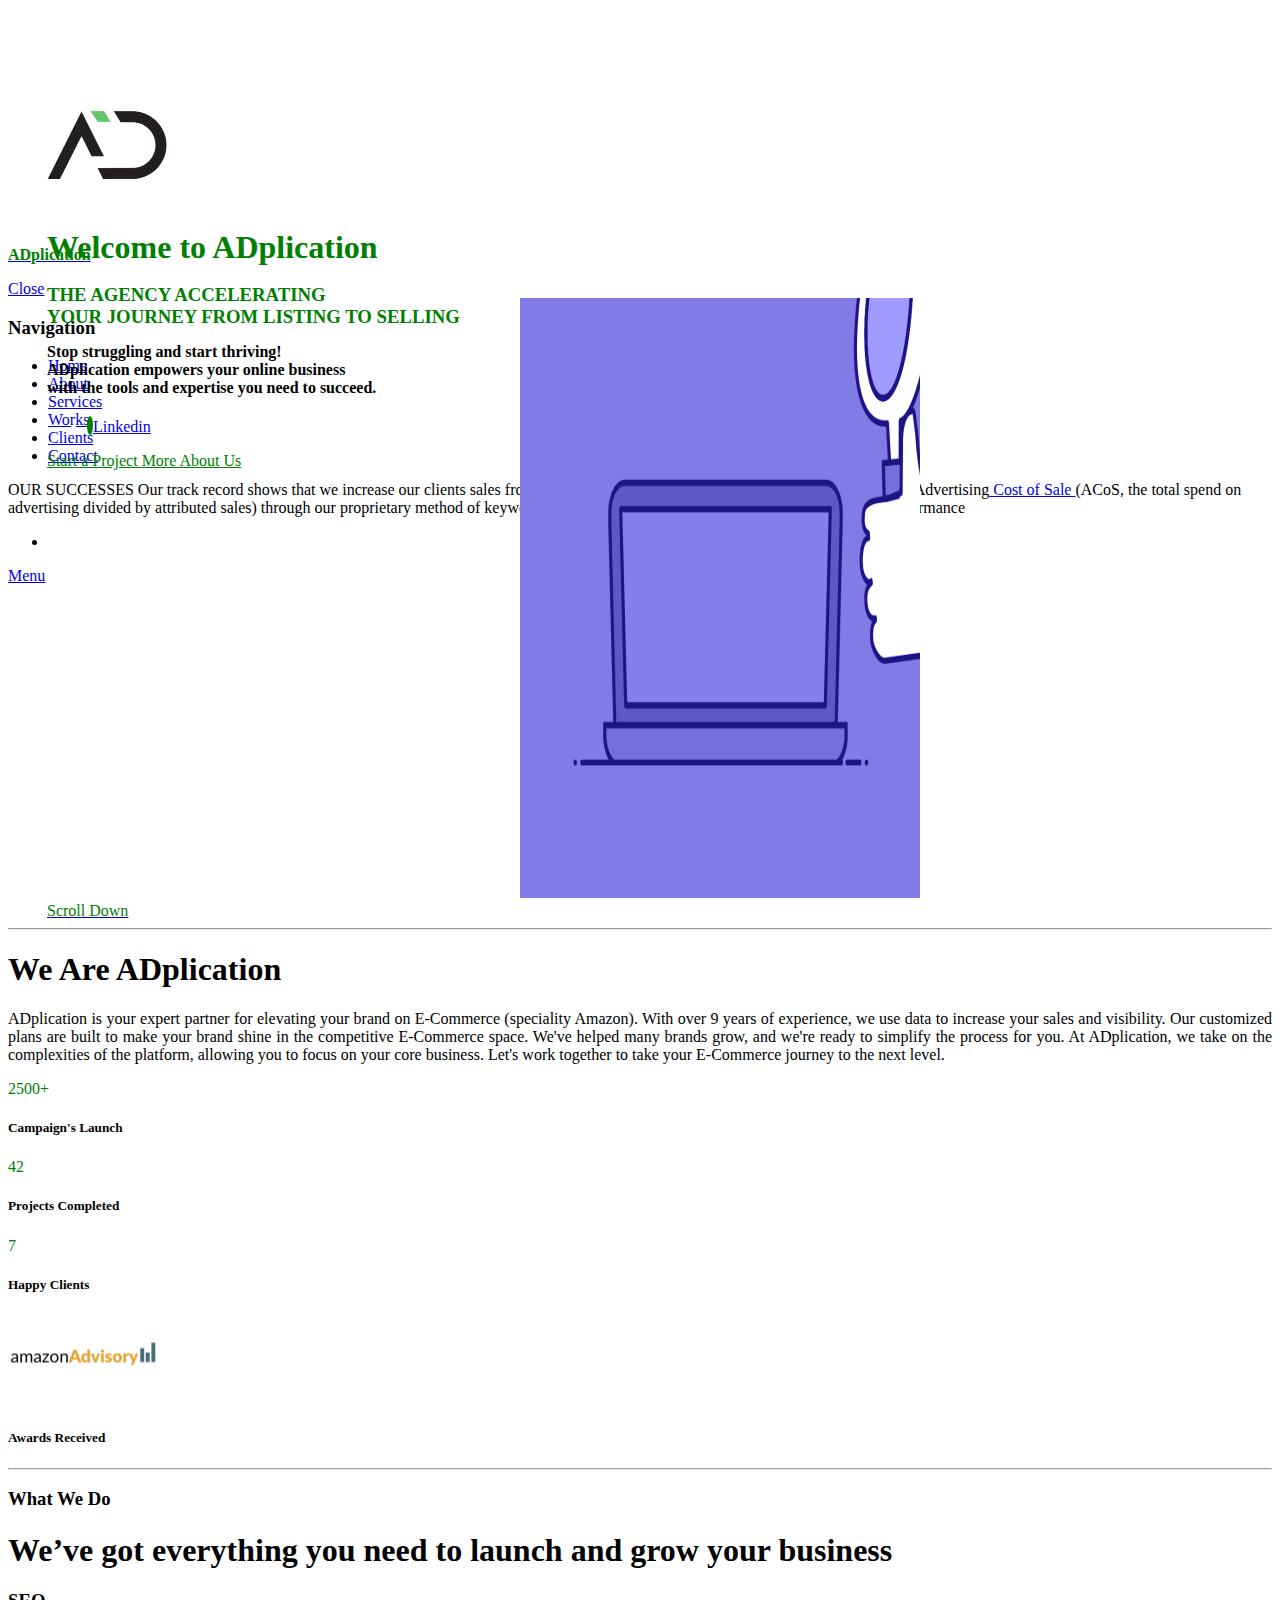
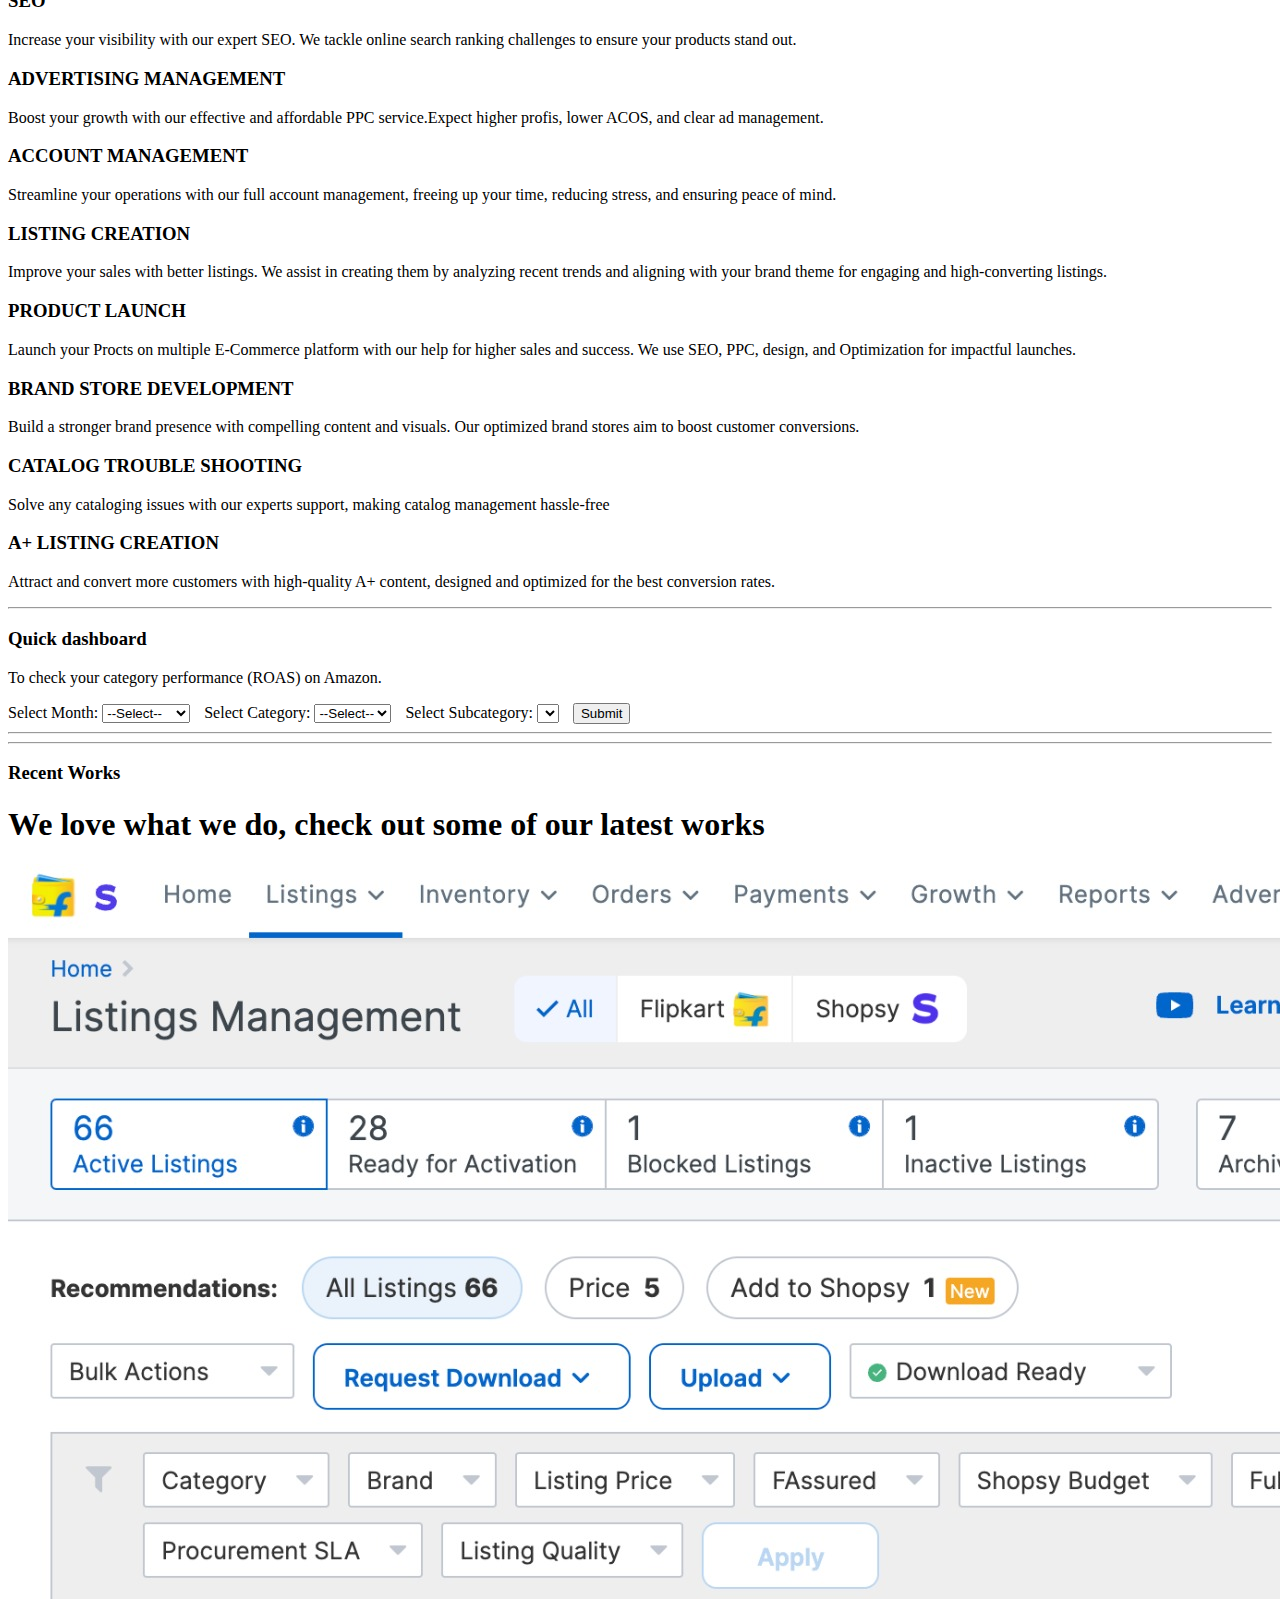
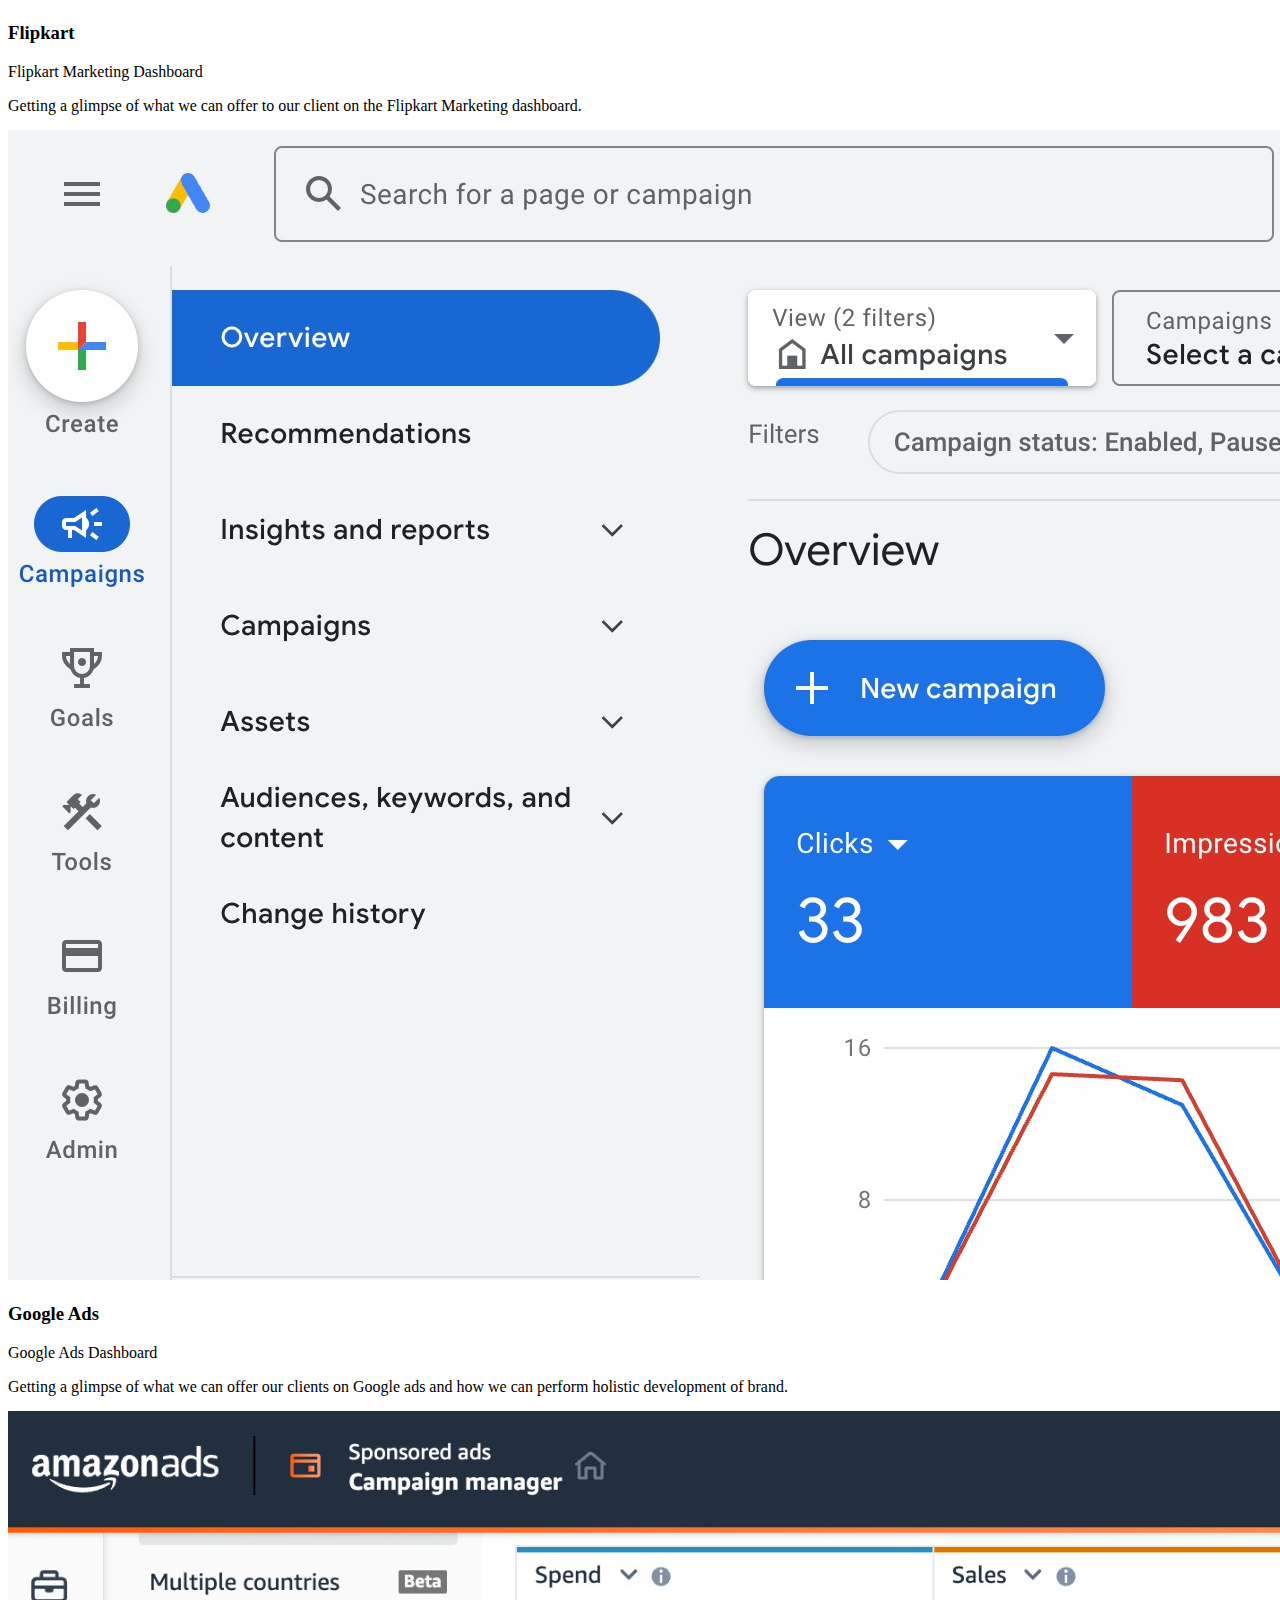
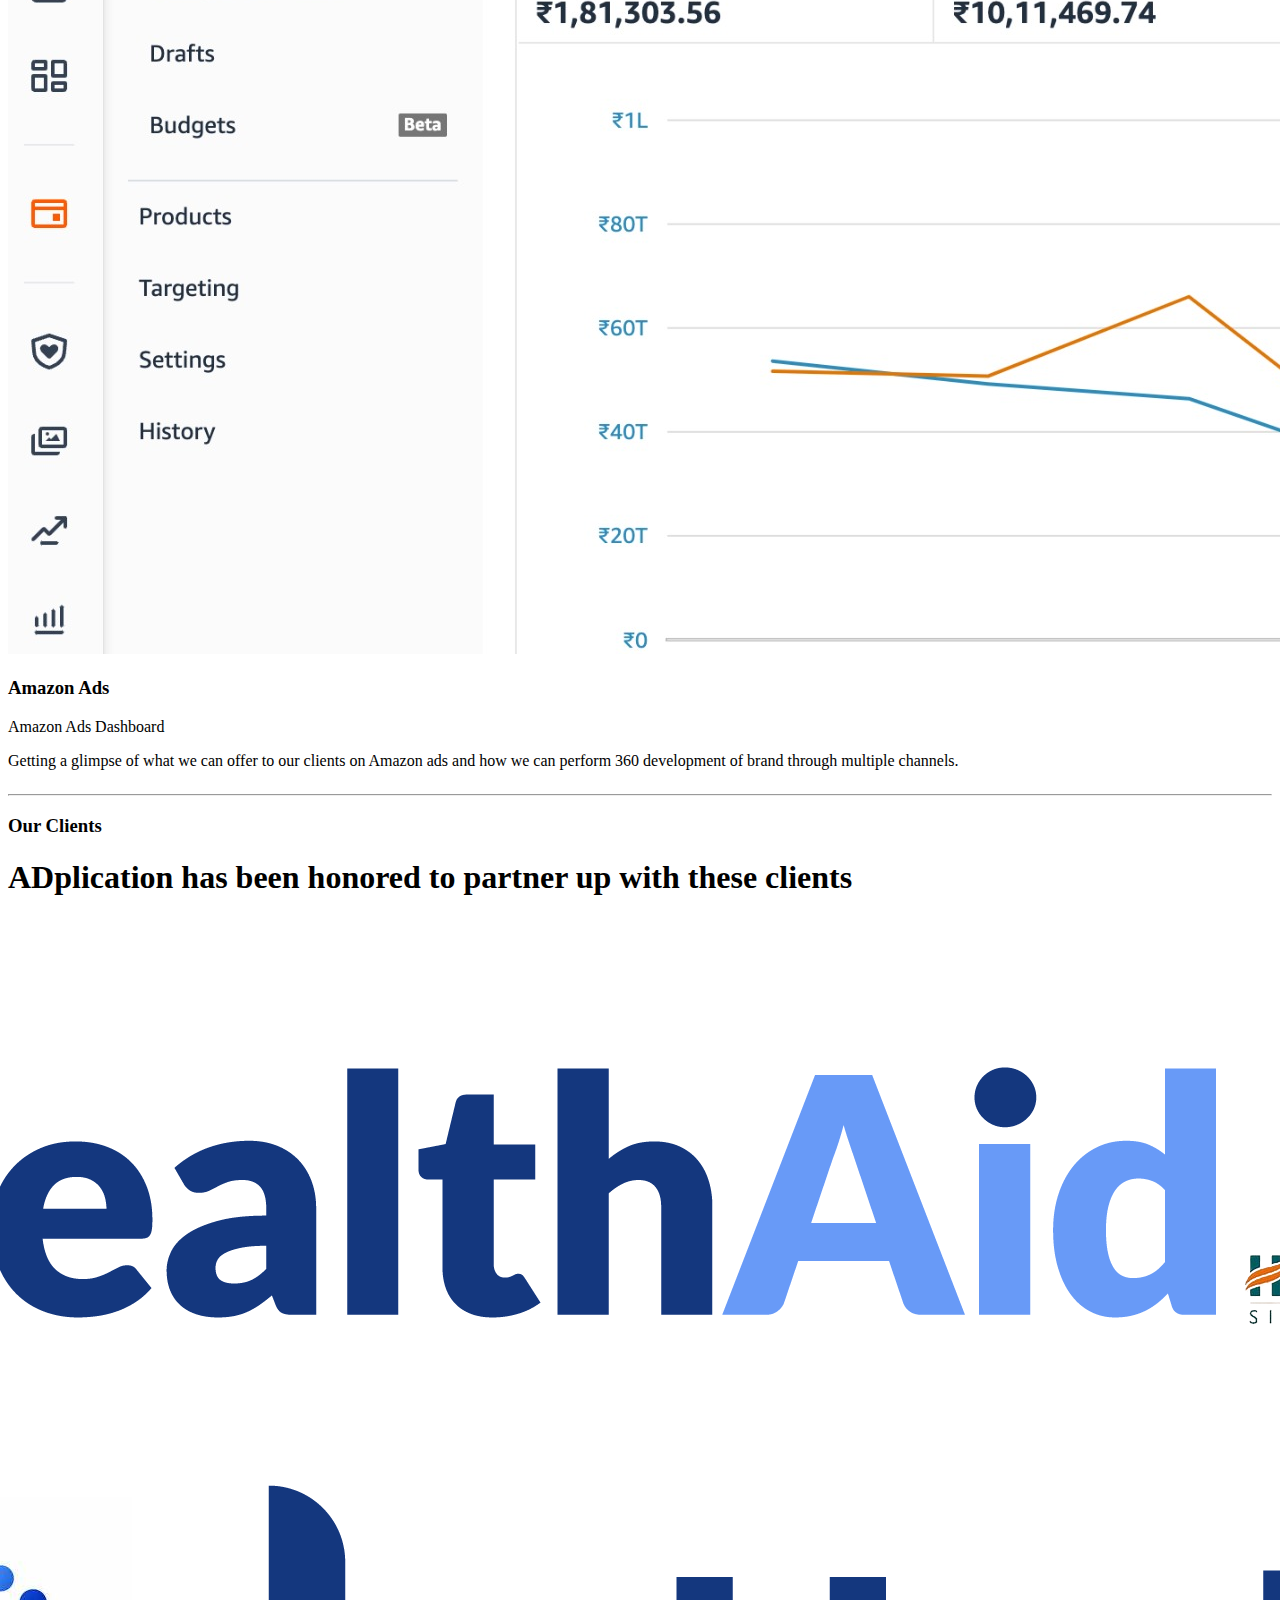
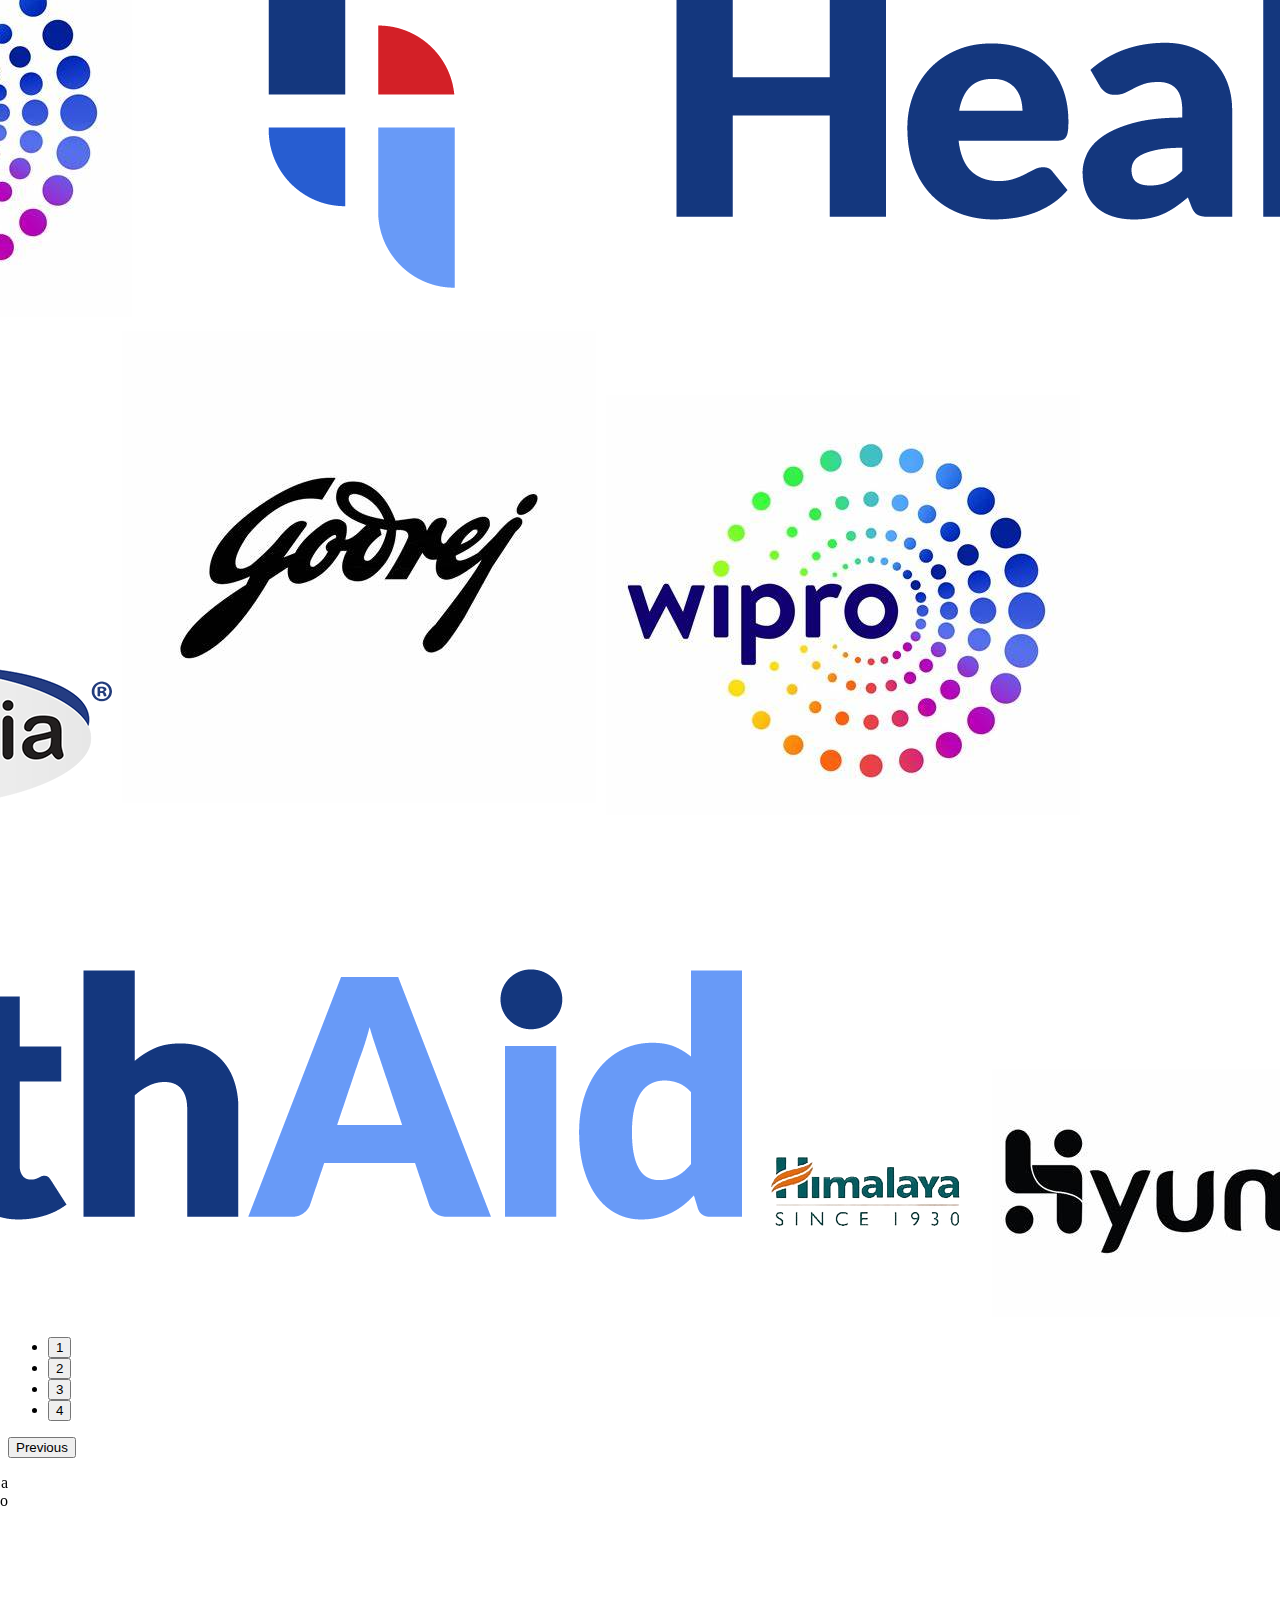
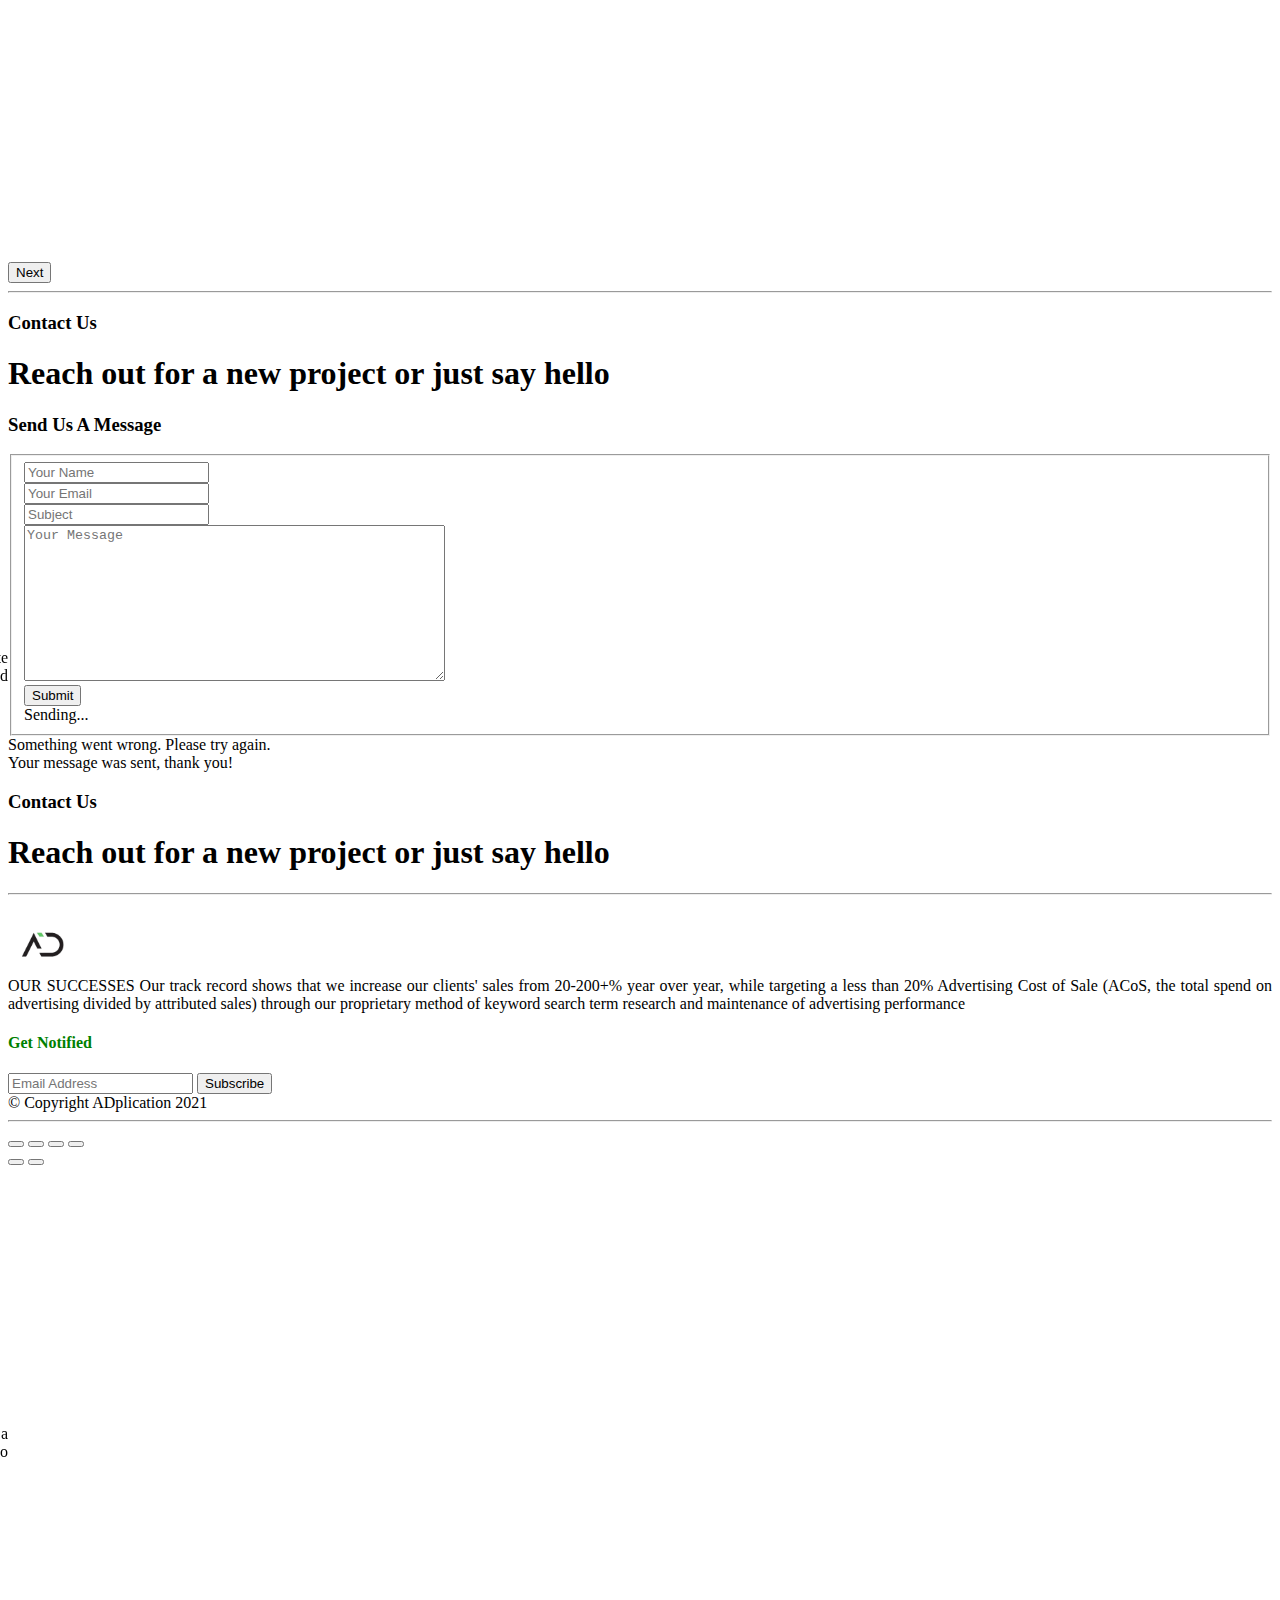
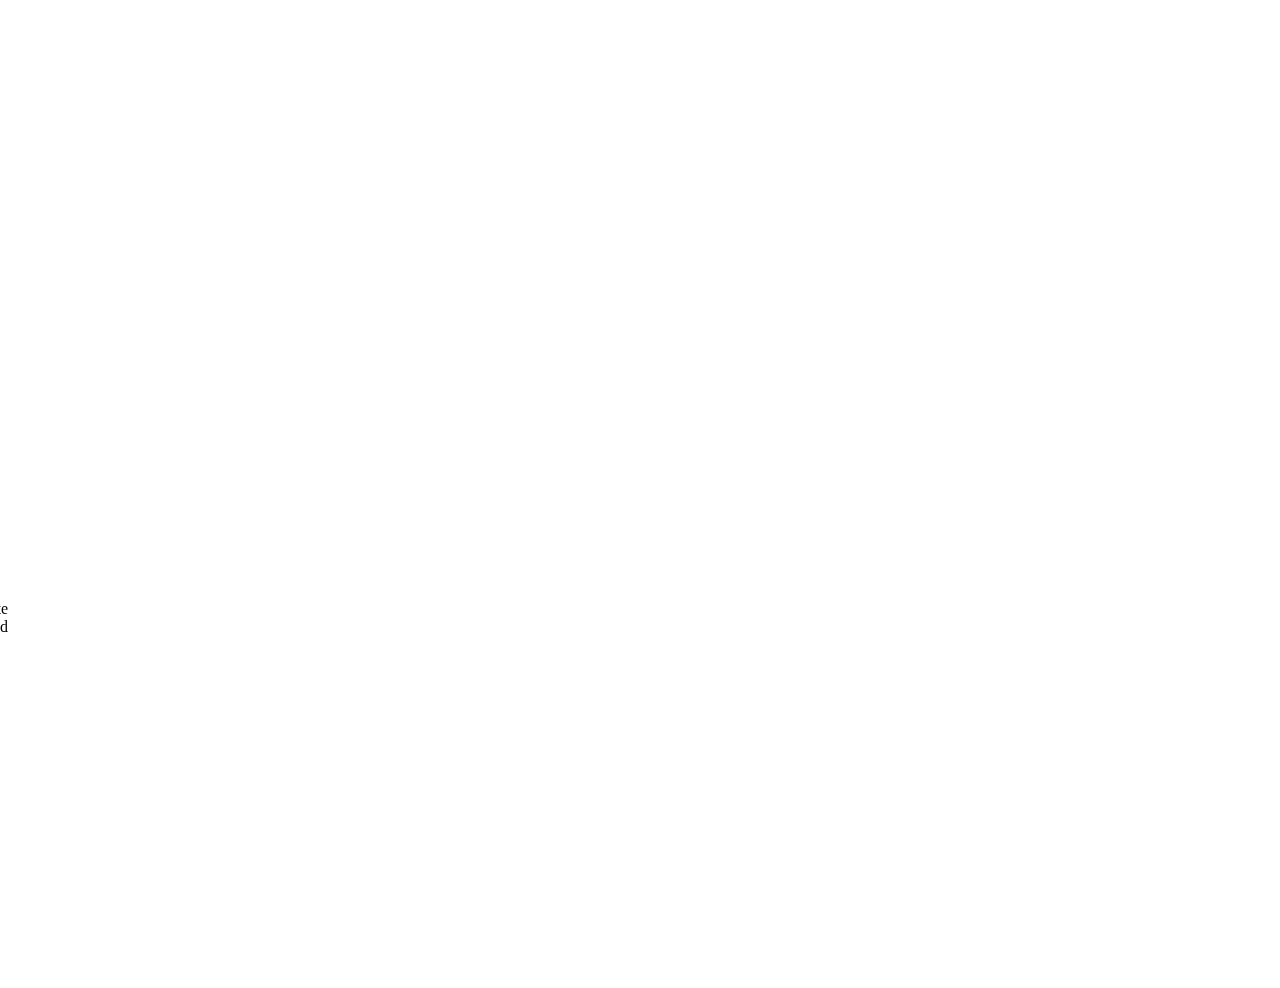
==== index.html @ c327fab1 "Update index.html" ====
<!DOCTYPE html>

<html class="no-js" lang="en">

<head>
    <meta charset="utf-8">
    <title>ADplication</title>
    <meta name="description" content="">
    <meta name="author" content="ADplication Owner Sivesh-Kumar ">

    <meta name="viewport" content="width=device-width, initial-scale=1">
    <link rel="stylesheet" href="css/base.css">
    <link rel="stylesheet" href="css/style.css">
    <link rel="stylesheet" href="css/vendor.css">
    <link rel="stylesheet" href="css/main.css">
    <script src="js/modernizr.js"></script>
    <script src="js/pace.min.js"></script>
    <link rel="shortcut icon" href="favicon.ico" type="image/x-icon">
    <link rel="icon" href="favicon.ico" type="image/x-icon">
    <script>
    document.addEventListener("DOMContentLoaded", function() {
        const categoryDropdown = document.getElementById('category');
        const monthDropdown = document.getElementById('month');
        const subcategoryDropdown = document.getElementById('subcategory');
        const submitBtn = document.getElementById('submitBtn');
        function fetchSubcategoryData(selectedCategory, selectedMonth) {
            return fetch(`Category_Benchmarks_${selectedMonth}_2024.json`)
                .then(response => response.json())
                .then(data => {
                    return data[selectedCategory].map(item => item["Subcategory Name"]);
                })
                .catch(error => {
                    console.error('Error fetching subcategory data:', error);
                    return [];
                });
        }

        function populateSubcategoryDropdown(subcategories) {
            subcategoryDropdown.innerHTML = '';
            subcategories.forEach(subcategory => {
                const option = document.createElement('option');
                option.value = subcategory;
                option.text = subcategory;
                subcategoryDropdown.add(option);
            });
        }
        function displayDashboard(selectedCategory, selectedMonth, selectedSubcategory) {
            fetch(`Category_Benchmarks_${selectedMonth}_2024.json`)
                .then(response => response.json())
                .then(data => {
                    const selectedData = data[selectedCategory].find(item => item["Subcategory Name"] === selectedSubcategory);
                    const dashboardContainer = document.querySelector('.dashboard-container');
                    dashboardContainer.innerHTML = ''; 
                    const dashboardElement = document.createElement('div');
                    dashboardElement.classList.add('dashboard-element');
                    var formattedNum = selectedData.ROAS.toFixed(1);
                    dashboardElement.innerHTML = `
                        <h2>${selectedData["Subcategory Name"]}</h2>
                        <p>ROAS: ${formattedNum}</p>
                    `;
                    dashboardContainer.appendChild(dashboardElement);
                })
                .catch(error => console.error('Error fetching data:', error));
        }
        categoryDropdown.addEventListener('change', function() {
            const selectedCategory = categoryDropdown.value;
            const selectedMonth = monthDropdown.value;
            fetchSubcategoryData(selectedCategory, selectedMonth)
                .then(subcategories => {
                    populateSubcategoryDropdown(subcategories);
                });
        });
        monthDropdown.addEventListener('change', function() {
            const selectedCategory = categoryDropdown.value;
            const selectedMonth = monthDropdown.value;
            
            fetchSubcategoryData(selectedCategory, selectedMonth)
                .then(subcategories => {
                    populateSubcategoryDropdown(subcategories);
                });
        });
        
        submitBtn.addEventListener('click', function() {
            const selectedCategory = categoryDropdown.value;
            const selectedMonth = monthDropdown.value;
            const selectedSubcategory = subcategoryDropdown.value;
            displayDashboard(selectedCategory, selectedMonth, selectedSubcategory);
        });
    });
        
        
    </script>
    <style>
        .form-container div {
            display: inline-block;
            margin-right: 10px;
        }
        .bor {
            border: 1px solid #000;
            padding: 20px;
        }
        .plus {
            height: 24px;
            width: 24px;
            display: inline-block;
            background-color: black;
            color: white;
            font-size: 24px;
            line-height: 24px;
            text-align: center;
        }

        .plus::before {
            content: "+";
        }
        
    @media only screen and (max-width: 900px) {
        wrapper1{
            display: none;
        }
  }

    </style>
</head>
<body id="top">
    <section style="height: 200px;">
    <header class="s-header fixed-top">
        <div class="header-logo"><br>
            <a class="site-logo" href="index.html">
                <img src="images/avatars/Adplcation.png" alt="Homepage">
                <p style="color: green;">
                    <strong >ADplication</strong>
                </p>
            </a>
            
        </div>
        <nav class="header-nav">
            <a href="#0" class="header-nav__close" title="close"><span>Close</span></a>
            <div class="header-nav__content">
                <h3>Navigation</h3>
                <ul class="header-nav__list">
                    <li class="current"><a class="smoothscroll"  href="#home" title="home">Home</a></li>
                    <li><a class="smoothscroll"  href="#about" title="about">About</a></li>
                    <li><a class="smoothscroll"  href="#services" title="services">Services</a></li>
                    <li><a class="smoothscroll"  href="#works" title="works">Works</a></li>
                    <li><a class="smoothscroll"  href="#clients" title="clients">Clients</a></li>
                    <li><a class="smoothscroll"  href="#contact" title="contact">Contact</a></li>
                </ul>
                <p>OUR SUCCESSES Our track record shows that we increase our clients sales from 20-200+% year over year, while targeting a less than 20% Advertising<a href='#0'> Cost of Sale </a>(ACoS, the total spend on advertising divided by attributed sales) through our proprietary method of keyword search term research and maintenance of advertising performance
                </p>
                <ul class="header-nav__social">
                    <!-- <li>
                        <a href="#"><i class="fa fa-facebook"></i></a>
                    </li>
                    <li>
                        <a href="#"><i class="fa fa-twitter"></i></a>
                    </li>
                    <li>
                        <a href="#"><i class="fa fa-instagram"></i></a>
                    </li> -->
                    <li>
                        <a href="https://www.linkedin.com/company/ad-plication/about/?viewAsMember=true" target="_blank"><i style="color:green" class="fa fa-linkedin" aria-hidden="true"></i>
                        </a>
                    </li>
                    <!-- <li>
                        <a href="#"><i class="fa fa-dribbble"></i></a>
                    </li> -->
                </ul>
            </div> <!-- end header-nav__content -->
        </nav>  <!-- end header-nav -->
        <a class="header-menu-toggle" href="#0">
            <span class="header-menu-text">Menu</span>
            <span class="header-menu-icon"></span>
        </a>
    </header> <!-- end s-header -->
    <!-- home
    ================================================== -->
</section>

    
    <section id="home" class="s-home target-section g" >
        <div class="container" style="margin-left: 39px;">
            <div class="row" style="display:flex;">
                <div class="col-md-8 home-content__main q" style="text-align: justify;">
                    <h1 id="Head" style="color: green;">Welcome to ADplication</h1>
                    <h3 id="Head2" style="color: green; margin-top: -4px;">
                        THE AGENCY ACCELERATING <br> YOUR JOURNEY FROM LISTING TO SELLING<br>
                    </h3>
                    <h4 style="color:black; margin-top: -4px; text-align: justify;">
                    Stop struggling and start thriving!<br> 
                    ADplication empowers your online business<br>
                    with the tools and expertise you need to succeed.
                    </h4>
                
                    <div>
                        <ul class="" style="color: white;">
                            <!-- <li>
                                <a href="#0"><i class="fa fa-facebook" aria-hidden="true"></i><span>Facebook</span></a>
                            </li>
                            <li>
                                <a href="#0"><i class="fa fa-twitter" aria-hidden="true"></i><span>Twiiter</span></a>
                            </li>
                            <li>
                                <a href="#0"><i class="fa fa-instagram" aria-hidden="true"></i><span>Instagram</span></a>
                            </li> -->
                            <li>
                                <a href="https://www.linkedin.com/company/ad-plication/about/?viewAsMember=true"><i style="padding-top: 2px;background-color: green;border-radius: 50%;width: 26px;height: 23px;padding-left: 6px;" class="fa fa-linkedin" aria-hidden="true"></i><span>Linkedin</span></a>
                            </li>
                            <!-- <li>
                                <a href="#0"><i class="fa fa-dribbble" aria-hidden="true"></i><span>Dribbble</span></a>
                            </li> -->
                        </ul> 
                    </div>
                    <div class="home-content__buttons">
                        <a href="#contact" style="color: green; border-color: green;" class="smoothscroll btn btn--stroke">
                            Start a Project
                        </a>
                        <a href="#about" class="smoothscroll btn btn--stroke" style="color: green; border-color: green;">
                            More About Us
                        </a>

                    </div>  
                </div>
                <div style="margin-top:240px;" class="col-md-4 l" >
                    <div id="wrapper " style="margin-left:60px ;">
                        <!-- <div class="gears" id="two-gears">s
                            <div class="gears-container">
                                <div class="gear-rotate"></div>
                                <div class="gear-rotate-left"></div>
                            </div>
                        </div>
                        <div class="gears">
                            <div class="gears-container">
                                <div class="gear-rotate"></div>
                                <div class="gear-rotate-left"></div>
                            </div>
                        </div>
                        <div class="gears">
                            <div class="gears-container">
                                <div class="gear-rotate"></div>
                                <div class="gear-rotate-left"></div>
                            </div>
                        </div> -->
                        <div class="wrapper1" style="margin-top: -150px;">
                            <img src="images/avatars/74pZ.gif" alt="Graph" width="400px" height="600px">
                        </div>
                    </div>
                </div>
        </div>
            <div class="home-content__scroll">
                <a href="#about" class="scroll-link smoothscroll">
                    <span style="color:green">Scroll Down</span>
                </a>
            </div>
            
            <div class="home-content__line"></div>

        </div> <!-- end home-content -->


    </section> <!-- end s-home -->
<hr style="background-color:GREY;">

    <!-- about
    ================================================== -->
    <section id='about' class="s-about">

        <div class="row section-header has-bottom-sep" data-aos="fade-up">
            <div class="col-full">
                <h3 class="subhead subhead--dark"></h3>
                <h1 class="display-1 display-1--light">We Are ADplication</h1>
            </div>
        </div> <!-- end section-header -->

        <div class="row about-desc" data-aos="fade-up">
            <div class="col-full">
                <p style="text-align: justify;">
                    ADplication is your expert partner for elevating your brand on E-Commerce (speciality Amazon). With over 9 years of experience, we use data to increase your sales and visibility. Our customized plans are built to make your brand shine in the competitive E-Commerce space. We've helped many brands grow, and we're ready to simplify the process for you. At ADplication, we take on the complexities of the platform, allowing you to focus on your core business. Let's work together to take your E-Commerce journey to the next level.
                </p>
            </div>
        </div> <!-- end about-desc -->
        
        <div class="row about-stats stats block-1-4 block-m-1-2 block-mob-full" data-aos="fade-up">
            <div class="col-block col-md-2 stats__col">
                <div><span class="stats__count" style="color:green;">2500</span><span class="display-1" style="color:green;">+</span></div>
                <h5>Campaign's Launch</h5>
            </div>
            <div class="col-block stats__col col-md-2">
                <div><span class="stats__count" style="color:green;">42</span><span class="display-1" style="color:green;"></span></div>
                <h5>Projects Completed</h5>
            </div>
            <div class="col-block stats__col col-md-2">
                <div><span class="stats__count" style="color:green;">7</span><span class="display-1" style="color:green;"></span></div>
                <h5>Happy Clients</h5> 
            </div>
            <div class="col-block stats__col">
                <img src="images/Amazon-Advisory.webp" alt="Amazon-Advisory" width="150px" height="auto" style="padding-bottom: 10px;">
            <h5>Awards Received
            </h5></div>
        </div> <!-- end about-stats -->
        
        <div class="about__line"></div>

    </section> <!-- end s-about -->

    <hr style="background-color:GREY;">
    <!-- services
    ================================================== -->
    <section id='services' class="s-services">

        <div class="row section-header has-bottom-sep" data-aos="fade-up">
            <div class="col-full">
                <h3 class="subhead">What We Do</h3>
                <h1 class="display-2">We’ve got everything you need to launch and grow your business</h1>
            </div>
        </div> <!-- end section-header -->

        <div class="row services-list block-1-2 block-tab-full">

            <div class="col-block service-item" data-aos="fade-up">
                <div class="service-icon">
                    <i class="icon-paint-brush"></i>
                </div>
                <div class="service-text">
                    <h3 class="h2">SEO </h3>
                    <p>Increase your visibility with our expert SEO. We tackle online search ranking challenges to ensure your products stand out.
                    </p>
                </div>
            </div>
            

            <div class="col-block service-item" data-aos="fade-up">
                <div class="service-icon">
                    <i class="icon-group"></i>
                </div>
                <div class="service-text">
                    <h3 class="h2">ADVERTISING MANAGEMENT</h3>
                    <p>Boost your growth with our effective and affordable PPC service.Expect higher profis, lower ACOS, and clear ad management.
                    </p>
                </div>
            </div>

            <div class="col-block service-item" data-aos="fade-up">
                <div class="service-icon">
                    <i class="icon-megaphone"></i>
                </div>  
                <div class="service-text">
                    <h3 class="h2">ACCOUNT MANAGEMENT</h3>
                    <p>Streamline your operations with our full account management, freeing up your time, reducing stress, and ensuring peace of mind.
                    </p>
                </div>
            </div>

            <div class="col-block service-item" data-aos="fade-up">
                <div class="service-icon">
                    <i class="icon-earth"></i>
                </div>
                <div class="service-text">
                    <h3 class="h2">LISTING CREATION</h3>
                    <p>Improve your sales with better listings.
                        We assist in creating them by analyzing recent trends and aligning with your brand theme for engaging and high-converting listings.
                    </p>
                </div>
            </div>

            <div class="col-block service-item" data-aos="fade-up">
                <div class="service-icon">
                    <i class="icon-cube"></i>
                </div>
                <div class="service-text">
                    <h3 class="h2">PRODUCT LAUNCH</h3>
                    <p>Launch your Procts on multiple E-Commerce platform with our help for higher sales and success. We use SEO, PPC, design, and Optimization for impactful launches.
                    </p>
                </div>
            </div>
    
            <div class="col-block service-item" data-aos="fade-up">
                <div class="service-icon"><i class="icon-lego-block"></i></div>
                <div class="service-text">
                    <h3 class="h2">BRAND STORE DEVELOPMENT</h3>
                    <p>Build a stronger brand presence with compelling content and visuals. Our optimized brand stores aim to boost customer conversions.
                    </p>
                </div>
            </div>
            <div class="col-block service-item" data-aos="fade-up">
                <div class="service-icon"><i class="icon-lego-block"></i></div>
                <div class="service-text">
                    <h3 class="h2">CATALOG TROUBLE SHOOTING</h3>
                    <p>Solve any cataloging issues with our experts support, making catalog management hassle-free
                    </p>
                </div>
            </div>
            <div class="col-block service-item" data-aos="fade-up">
                <div class="service-icon"><i class="icon-lego-block"></i></div>
                <div class="service-text">
                    <h3 class="h2">A+ LISTING CREATION</h3>
                    <p>Attract and convert more customers with high-quality A+ content, designed and optimized for the best conversion rates.
                    </p>
                </div>
            </div>
            
            
            
        </div> <!-- end services-list -->
        <hr>
        <div class="row  services-list block-1-2 block-tab-full">
        <div class="col-block service-item" data-aos="fade-up">
            <div class="service-icon"><i class="icon-lego-block"></i></div>
            <div class="service-text dropdown-container">
                <div class="">
                    <h3 class="h2">Quick dashboard</h3>
                    <p>To check your category performance (ROAS) on Amazon.</p>
                    
                    <div class="form-container">
                        <div>
                            <label for="month">Select Month:</label>
                            <select id="month">
                                <option>--Select--</option>
                                <option value="Jan">January</option>
                                <option value="Feb">February</option>
                                <option value="Mar">March</option>
                                <option value="Apr">April</option>
                                <option value="May">May</option>
                                <option value="Jun">June</option>
                                <option value="Jul">July</option>
                                <option value="Aug">August</option>
                                <option value="Sep">September</option>
                                <option value="Oct">October</option>
                                <option value="Nov">November</option>
                                <option value="Dec">December</option>
                            </select>
                        </div>
                        <div>
                            <label for="category">Select Category:</label>
                            <select id="category">
                                <option>--Select--</option>
                                <option value="SP">SP</option>
                                <option value="SB">SB</option>
                                <option value="SBv">SBv</option>
                                <option value="SD">SD</option>
                            </select>
                        </div>
                        <div>
                            <label for="subcategory">Select Subcategory:</label>
                            <select id="subcategory">
                                <!-- Subcategory options will be populated dynamically -->
                            </select>
                        </div>
                        <div>
                            <button id="submitBtn">Submit</button>
                        </div>
                    </div>
                </div>
            </div>
        </div>
        
        <div class="col-block service-item" data-aos="fade-up">
            
            <div class="service-text">
                <div class="dashboard-container display-1">
                    <!-- Dashboard elements will be displayed here -->
                </div>
            </div>
        </div>
        </div>
        <hr>
    </section> <!-- end services -->
    <hr style="background-color:GREY;">

    <!-- works
    ================================================== -->
    <section id='works' class="s-works">

        <div class="intro-wrap">
                
            <div class="row section-header has-bottom-sep light-sep" data-aos="fade-up">
                <div class="col-full">
                    <h3 class="subhead">Recent Works</h3>
                    <h1 class="display-2 display-2--light">We love what we do, check out some of our latest works</h1>
                </div>
            </div> <!-- end section-header -->

        </div> <!-- end intro-wrap -->

        <div class="row works-content">
            <div class="col-full masonry-wrap">
                <div class="masonry">
    
                    <div class="masonry__brick" data-aos="fade-up">
                        <div class="item-folio">
                                
                            <div class="item-folio__thumb">
                                <a href="images/clients/WhatsApp Image 2024-04-16 at 15.44.27_83531b49.jpg" class="thumb-link" title="Flipkart Marketing Dashboard" data-size="1050x700">
                                    <img src="images/clients/WhatsApp Image 2024-04-16 at 15.44.27_83531b49.jpg" 
                                         srcset="images/clients/WhatsApp Image 2024-04-16 at 15.44.27_83531b49.jpg 1x, images/clients/WhatsApp Image 2024-04-16 at 15.44.27_83531b49.jpg 2x" alt="Flipkart Dashboard">
                                </a>
                            </div>
    
                            <div class="item-folio__text">
                                <h3 class="item-folio__title">
                                    Flipkart
                                </h3>
                                <p class="item-folio__cat">
                                    Flipkart Marketing Dashboard
                                </p>
                            </div>
    
                            <a href="#" class="item-folio__project-link" title="Project link">
                                <i class="icon-link"></i>
                            </a>
    
                            <div class="item-folio__caption">
                                <p>Getting a glimpse of what we can offer to our client on the Flipkart Marketing dashboard.</p>
                            </div>
    
                        </div>
                    </div> <!-- end masonry__brick -->

                    <div class="masonry__brick" data-aos="fade-up">
                        <div class="item-folio">
                                
                            <div class="item-folio__thumb">
                                <a href="images/clients/WhatsApp Image 2024-04-16 at 15.45.52_441eb724.jpg" class="thumb-link" title="Google Ads Dashboard" data-size="1050x700">
                                    <img src="images/clients/WhatsApp Image 2024-04-16 at 15.45.52_441eb724.jpg" 
                                         srcset="images/clients/WhatsApp Image 2024-04-16 at 15.45.52_441eb724.jpg 1x, images/clients/WhatsApp Image 2024-04-16 at 15.45.52_441eb724.jpg 2x" alt="Google Ads Dashboard">
                                </a>
                            </div>
    
                            <div class="item-folio__text">
                                <h3 class="item-folio__title">
                                    Google Ads 
                                </h3>
                                <p class="item-folio__cat">
                                    Google Ads Dashboard
                                </p>
                            </div>
    
                            <a href="#" class="item-folio__project-link" title="Project link">
                                <i class="icon-link"></i>
                            </a>
    
                            <div class="item-folio__caption">
                                <p>Getting a glimpse of what we can offer our clients on Google ads and how we can perform holistic development of brand.</p>
                            </div>
    
                        </div>
                    </div> <!-- end masonry__brick -->
    
                    <div class="masonry__brick" data-aos="fade-up">
                        <div class="item-folio">
                                
                            <div class="item-folio__thumb">
                                <a href="images/clients/WhatsApp Image 2024-04-16 at 15.47.01_d12e8a78.jpg" class="thumb-link" title="Amazon-Dashboard" data-size="1050x700">
                                    <img src="images/clients/WhatsApp Image 2024-04-16 at 15.47.01_d12e8a78.jpg"
                                         srcset="images/clients/WhatsApp Image 2024-04-16 at 15.47.01_d12e8a78.jpg 1x, images/clients/WhatsApp Image 2024-04-16 at 15.47.01_d12e8a78.jpg 2x" alt="Amazon Dashboard">
                                </a>
                            </div>
    
                            <div class="item-folio__text">
                                <h3 class="item-folio__title">
                                    Amazon Ads
                                </h3>
                                <p class="item-folio__cat">
                                    Amazon Ads Dashboard
                                </p>
                            </div>
    
                            <a href="#" class="item-folio__project-link" title="Project link">
                                <i class="icon-link"></i>
                            </a>
    
                            <div class="item-folio__caption">
                                <p>Getting a glimpse of what we can offer to our clients on Amazon ads and how we can perform 360 development of brand through multiple channels.</p>
                            </div>
    
                        </div>
                    </div> <!-- end masonry__brick -->
    
                </div>
            </div> <!-- end col-full -->
        </div> <!-- end works-content -->

    </section> <!-- end s-works -->
    <hr style="background-color:GREY;">

    <!-- clients
    ================================================== -->
    <section id="clients" class="s-clients">

        <div class="row section-header" data-aos="fade-up">
            <div class="col-full">
                <h3 class="subhead">Our Clients</h3>
                <h1 class="display-2">ADplication has been honored to
                partner up with these clients</h1> 
            </div>
        </div> <!-- end section-header -->

        <div class="row clients-outer" data-aos="fade-up">
            <div class="col-full">
                <div class="clients">
                    
                    <a href="#0" title="Godrej" class="clients__slide" ><img src="images/clients/Godrej.jpeg" style="padding: 10px;" ></a>
                    <a href="#0" title="Wipro" class="clients__slide" ><img src="images/clients/OIP.jpeg" style="margin-top: 5px;"></a>
                    <a href="#0" title="HealthAid" class="clients__slide"><img src="images/clients/healthAid.png" style="margin-top: 38px;"></a>
                    <a href="#0" title="Himalaya" class="clients__slide"><img src="images/clients/himalaya-removebg-preview.png" ></a>
                    <a href="#0" title="Hyuman" class="clients__slide"><img src="images/clients/hyuman.jpeg" style="margin-top: 25px;"></a>
                    <a href="#0" title="Dr.reddy" class="clients__slide"><img src="images/clients/Dr.reddy.jpeg" style="margin-top: 48px;"></a>
                    <a href="#0" title="Absorbia" class="clients__slide"><img src="images/clients/Absorbia.png" style="margin-top: 30px;"></a>
                     
                </div> <!-- end clients -->
            </div> <!-- end col-full -->
        </div> <!-- end clients-outer -->

        <div class="row clients-testimonials" data-aos="fade-up" style="text-align: justify;">
            <div class="col-full">
                <div class="testimonials">

                    <div class="testimonials__slide">

                        <p>Having been through a number of digital marketing agencies I was sceptical about employing another, but I have to say Ad-Plication are a breath of fresh air.
                        Within 3 months we saw a complete turnaround in our Amazon and Flipkart marketing performance.
                        These guys really life and breath digital and think outside the box when it comes to campaigns and report on everything. Would highly recommend.

                    </p>
                        <div style="text-align: left;">
                        <img src="images/avatars/divya.jpeg" alt="Author image" class="testimonials__avatar"></div>
                        <div class="testimonials__info">
                            <span class="testimonials__name">Divya</span> 
                            <span class="testimonials__pos">Brand Owner, HealthAid</span>
                        </div>

                    </div>

                    <div class="testimonials__slide">
                        
                        <p>Straight talking and clear outcomes. Wouldn't go anywhere else for my digital marketing support. If your product wants an organic growth through Keyword targeting, these are your guys.
                        </p>

                        <img src="images/avatars/user-05.jpg" alt="Author image" class="testimonials__avatar">
                        <div class="testimonials__info">
                            <span class="testimonials__name">Anup</span> 
                            <span class="testimonials__pos">Brand Manager, dthlivetv.com</span>
                        </div>

                    </div>

                    <div class="testimonials__slide">
                        
                        <p>Being a small business it's important for us that we keep control of our marketing spend and get maximum return on investment. Ad-plication understands this need perfectly and has put together a successful social media and AMS campaign that has exceeded my expectations and met the brief perfectly. Ad-plication continues to manage my online marketing, and I don't hesitate to recommend them.</p>

                        <img src="images/avatars/bhavana.jpeg" alt="Author image" class="testimonials__avatar">
                        <div class="testimonials__info">
                            <span class="testimonials__name">Bhavana</span> 
                            <span class="testimonials__pos">Brand Owner, PahariRoots</span>
                        </div>

                    </div>

                </div><!-- end testimonials -->
                
            </div> <!-- end col-full -->
        </div> <!-- end client-testimonials -->

    </section> <!-- end s-clients -->
    <hr style="background-color:GREY;">

    <!-- contact
    ================================================== -->
    <section class="s-contact">

        <div class="contact__line"></div>

        <div class="row section-header" data-aos="fade-up">
            <div class="col-full">
                <h3 class="subhead">Contact Us</h3>
                <h1 class="display-2 display-2--light">Reach out for a new project or just say hello</h1>
            </div>
        </div>

        <div class="row contact-content border-color" data-aos="fade-up">
            <div class="contact-primary">
                <h3 class="h6">Send Us A Message</h3>
                <form name="contactForm" id="contactForm1" method="post" action="send_email.php" novalidate="novalidate">
                    <fieldset>
                        <div class="form-field">
                            <input name="contactName" type="text" id="contactName1" placeholder="Your Name" value="" minlength="2" required="" aria-required="true" class="full-width">
                        </div>
                        <div class="form-field">
                            <input name="contactEmail" type="email" id="contactEmail1" placeholder="Your Email" value="" required="" aria-required="true" class="full-width">
                        </div>
                        <div class="form-field">
                            <input name="contactSubject" type="text" id="contactSubject1" placeholder="Subject" value="" class="full-width">
                        </div>
                        <div class="form-field">
                            <textarea name="contactMessage" id="contactMessage1" placeholder="Your Message" rows="10" cols="50" required="" aria-required="true" class="full-width"></textarea>
                        </div>
                        <div class="form-field">
                            <button type="submit" class="full-width btn--primary">Submit</button>
                            <div class="submit-loader">
                                <div class="text-loader">Sending...</div>
                                <div class="s-loader">
                                    <div class="bounce1"></div>
                                    <div class="bounce2"></div>
                                    <div class="bounce3"></div>
                                </div>
                            </div>
                        </div>
                    </fieldset>
                </form>
        
                        <!-- contact-warning -->
                <div class="message-warning">
                    Something went wrong. Please try again.
                </div> 
                
                <!-- contact-success -->
                <div class="message-success">
                    Your message was sent, thank you!<br>
                </div>
            </div>
        
<!-- 
            <div class="contact-secondary">
                <div class="contact-info">

                    <h3 class="h6 hide-on-fullwidth">Contact Info</h3>

                    <div class="cinfo">
                        <h5>Where to Find Us</h5>
                        <p>
                            1600 Amphitheatre Parkway<br>
                            Mountain View, CA<br>
                            94043 US
                        </p>
                    </div>

                    <div class="cinfo">
                        <h5>Email Us At</h5>
                        <p>
                            contact@ADplication.com<br>
                            info@ADplication.com
                        </p>
                    </div>

                    <div class="cinfo">
                        <h5>Call Us At</h5>
                        <p>
                            Phone: (+63) 555 1212<br>
                            Mobile: (+63) 555 0100<br>
                            Fax: (+63) 555 0101
                        </p>
                    </div>

                    <ul class="contact-social">
                        <li>
                            <a href="#"><i class="fa fa-facebook" aria-hidden="true"></i></a>
                        </li>
                        <li>
                            <a href="#"><i class="fa fa-twitter" aria-hidden="true"></i></a>
                        </li>
                        <li>
                            <a href="#"><i class="fa fa-instagram" aria-hidden="true"></i></a>
                        </li>
                        <li>
                            <a href="#"><i class="fa fa-behance" aria-hidden="true"></i></a>
                        </li>
                        <li>
                            <a href="#"><i class="fa fa-dribbble" aria-hidden="true"></i></a>
                        </li>
                    </ul>  end contact-social -->

                <!--</div> end contact-info -->
            </div> <!-- end contact-secondary -->

    </section> <!-- end s-contact -->
    <section id="contact" class="s-contact">

        <div class="overlay"></div>
        <div class="contact__line"></div>

        <div class="row section-header" data-aos="fade-up">
            <div class="col-full">
                <h3 class="subhead">Contact Us</h3>
                <h1 class="display-2 display-2--light">Reach out for a new project or just say hello</h1>
            </div>
        </div>
    <hr style="background-color:GREY;">
    <script>
        document.getElementById("contactForm1").addEventListener("submit", function(event) {
            event.preventDefault();
            var formData = new FormData(this);
    
            // Send form data via AJAX
            var xhr = new XMLHttpRequest();
            xhr.open("POST", "send_email.php", true);
            xhr.onreadystatechange = function() {
                if (xhr.readyState === XMLHttpRequest.DONE) {
                    if (xhr.status === 200) {
                        var response = JSON.parse(xhr.responseText);
                        if (response.status === "success") {
                            // Display success message
                            document.querySelector(".message-success").style.display = "block";
                            // Clear form fields
                            document.getElementById("contactForm1").reset();
                        } else {
                            // Display error message
                            document.querySelector(".message-warning").style.display = "block";
                        }
                    } else {
                        // Display error message
                        document.querySelector(".message-warning").style.display = "block";
                    }
                }
            };
            xhr.setRequestHeader("Content-Type", "application/json");
            xhr.send(JSON.stringify(Object.fromEntries(formData)));
        });
    </script>

    <!-- footer
    ================================================== -->
    <footer>

        <div class="row footer-main">

            <div class="col-six tab-full left footer-desc" style="text-align: justify;color: black;">

                <div class="">
                    <img src="images/avatars/Adplcation.png" alt="ad_plication_logo" width="70px" height="70px">
                </div>
                OUR SUCCESSES
                Our track record shows that we increase our clients' sales from 20-200+% year over year, while targeting a less than 20% Advertising Cost of Sale (ACoS, the total spend on advertising divided by attributed sales) through our proprietary method of keyword search term research and maintenance of advertising performance
            </div>
            

            <div class="col-six tab-full right footer-subscribe">

                <h4 style="color: green;">Get Notified</h4>
                <p></p>

                <div class="subscribe-form">
                    <form id="mc-form" class="group" novalidate="true">
                        <input type="email" value="" name="EMAIL" class="email" id="mc-email" placeholder="Email Address" required="">
                        <input type="submit" name="subscribe" value="Subscribe">
                        <label for="mc-email" class="subscribe-message"></label>
                    </form>
                </div>

            </div>

        </div> <!-- end footer-main -->

        <div class="row footer-bottom">

            <div class="col-twelve">
                <div class="copyright">
                    <span>© Copyright ADplication 2021</span>	
                </div>

                <div class="go-top">
                    <a class="smoothscroll" title="Back to Top" href="#top"><i class="icon-arrow-up" aria-hidden="true"></i></a>
                </div>
            </div>

        </div> <!-- end footer-bottom -->

    </footer> <!-- end footer -->

    <hr style="background-color:GREY;">
    <!-- photoswipe background
    ================================================== -->
    <div aria-hidden="true" class="pswp" role="dialog" tabindex="-1">

        <div class="pswp__bg"></div>
        <div class="pswp__scroll-wrap">

            <div class="pswp__container">
                <div class="pswp__item"></div>
                <div class="pswp__item"></div>
                <div class="pswp__item"></div>
            </div>

            <div class="pswp__ui pswp__ui--hidden">
                <div class="pswp__top-bar">
                    <div class="pswp__counter"></div>
                    <button class="pswp__button pswp__button--close" title="Close (Esc)"></button> 
                    <button class="pswp__button pswp__button--share" title=
                    "Share"></button> 
                    <button class="pswp__button pswp__button--fs" title="Toggle fullscreen"></button>
                     <button class="pswp__button pswp__button--zoom" title=
                    "Zoom in/out"></button>
                    <div class="pswp__preloader">
                        <div class="pswp__preloader__icn">
                            <div class="pswp__preloader__cut">
                                <div class="pswp__preloader__donut"></div>
                            </div>
                        </div>
                    </div>
                </div>
                <div class="pswp__share-modal pswp__share-modal--hidden pswp__single-tap">
                    <div class="pswp__share-tooltip"></div>
                </div>
                <button class="pswp__button pswp__button--arrow--left" title="Previous (arrow left)"></button> 
                <button class="pswp__button pswp__button--arrow--right" title=
                "Next (arrow right)"></button>
                <div class="pswp__caption">
                    <div class="pswp__caption__center"></div>
                </div>
            </div>

        </div>

    </div> <!-- end photoSwipe background -->


    <!-- preloader
    ================================================== -->
    <div id="preloader">
        <div id="loader">
            <div class="line-scale-pulse-out">
                <div></div>
                <div></div>
                <div></div>
                <div></div>
                <div></div>
            </div>
        </div>
    </div>


    <!-- Java Script
    ================================================== -->
    <script src="js/jquery-3.2.1.min.js"></script>
    <script src="js/plugins.js"></script>
    <script src="js/main.js"></script>
    <script src="inc/sendEmail.php" ></script>
    <script>
        (function(){
            emailjs.init("YOUR_USER_ID");
        })();
    </script>
    <script src="https://cdn.emailjs.com/dist/email.min.js"></script>

        <script>
            function sendEmail(event) {
    event.preventDefault(); 
 
    let formData = {
        contactName: document.getElementById('contactName').value,
        contactEmail: document.getElementById('contactEmail').value,
        contactSubject: document.getElementById('contactSubject').value,
        contactMessage: document.getElementById('contactMessage').value
    };


    emailjs.send("YOUR_SERVICE_ID", "YOUR_TEMPLATE_ID", formData)
        .then(function(response) {
            console.log("Email sent successfully!", response);
            
        }, function(error) {
            console.error("Error sending email:", error);
        });

    return false;
}

        </script>
</body>

</html>
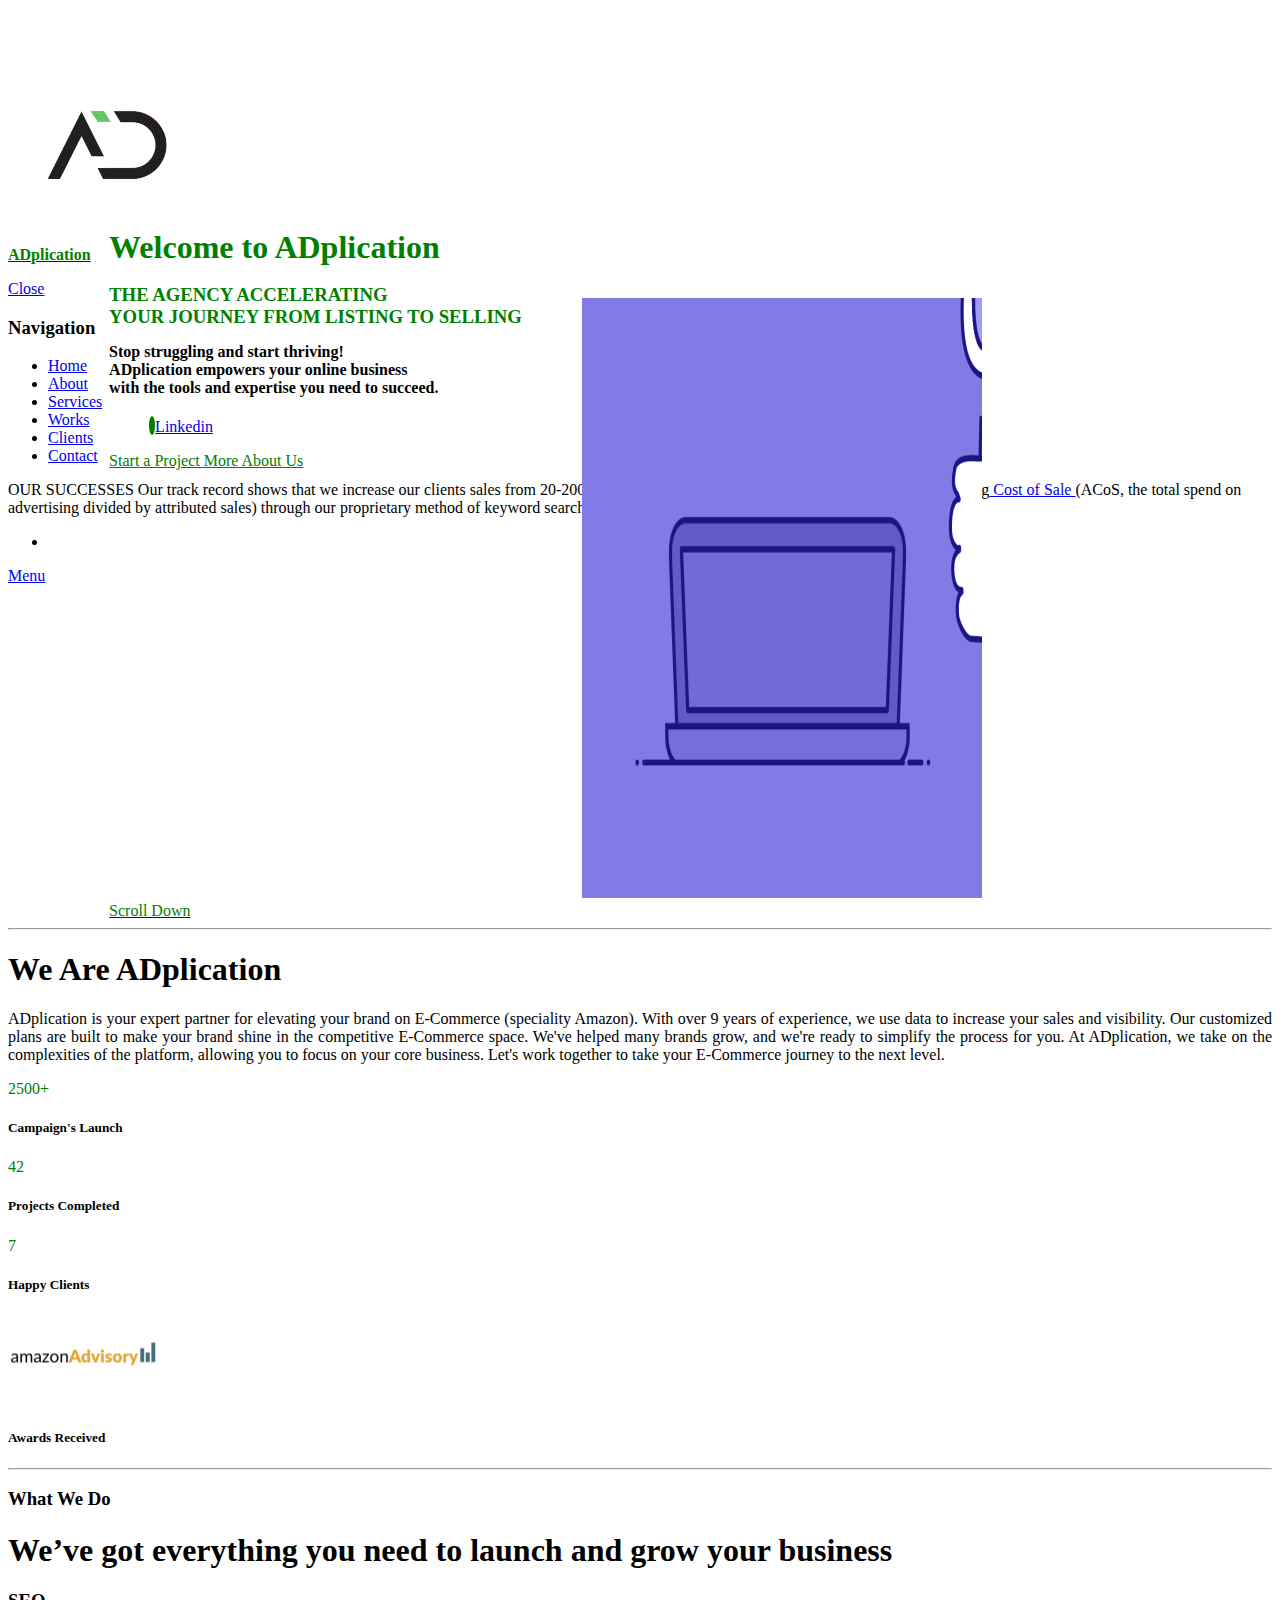
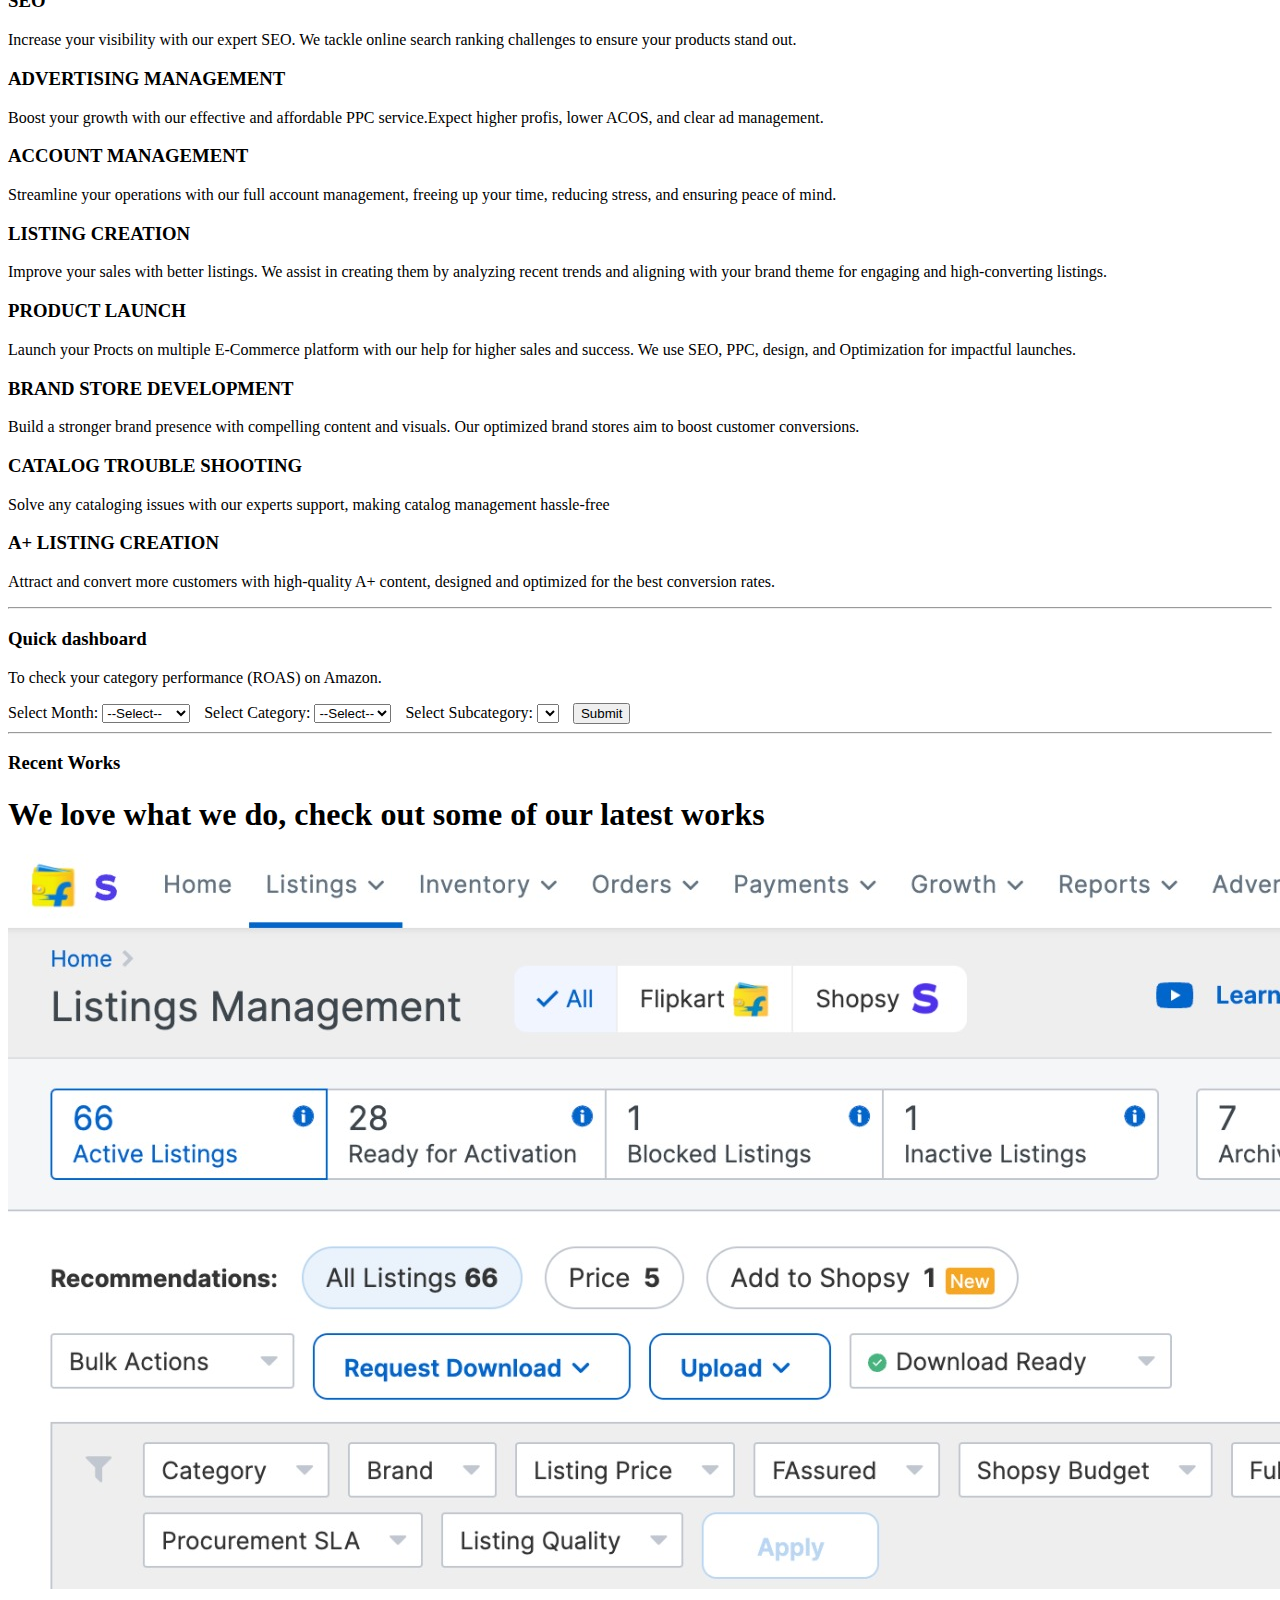
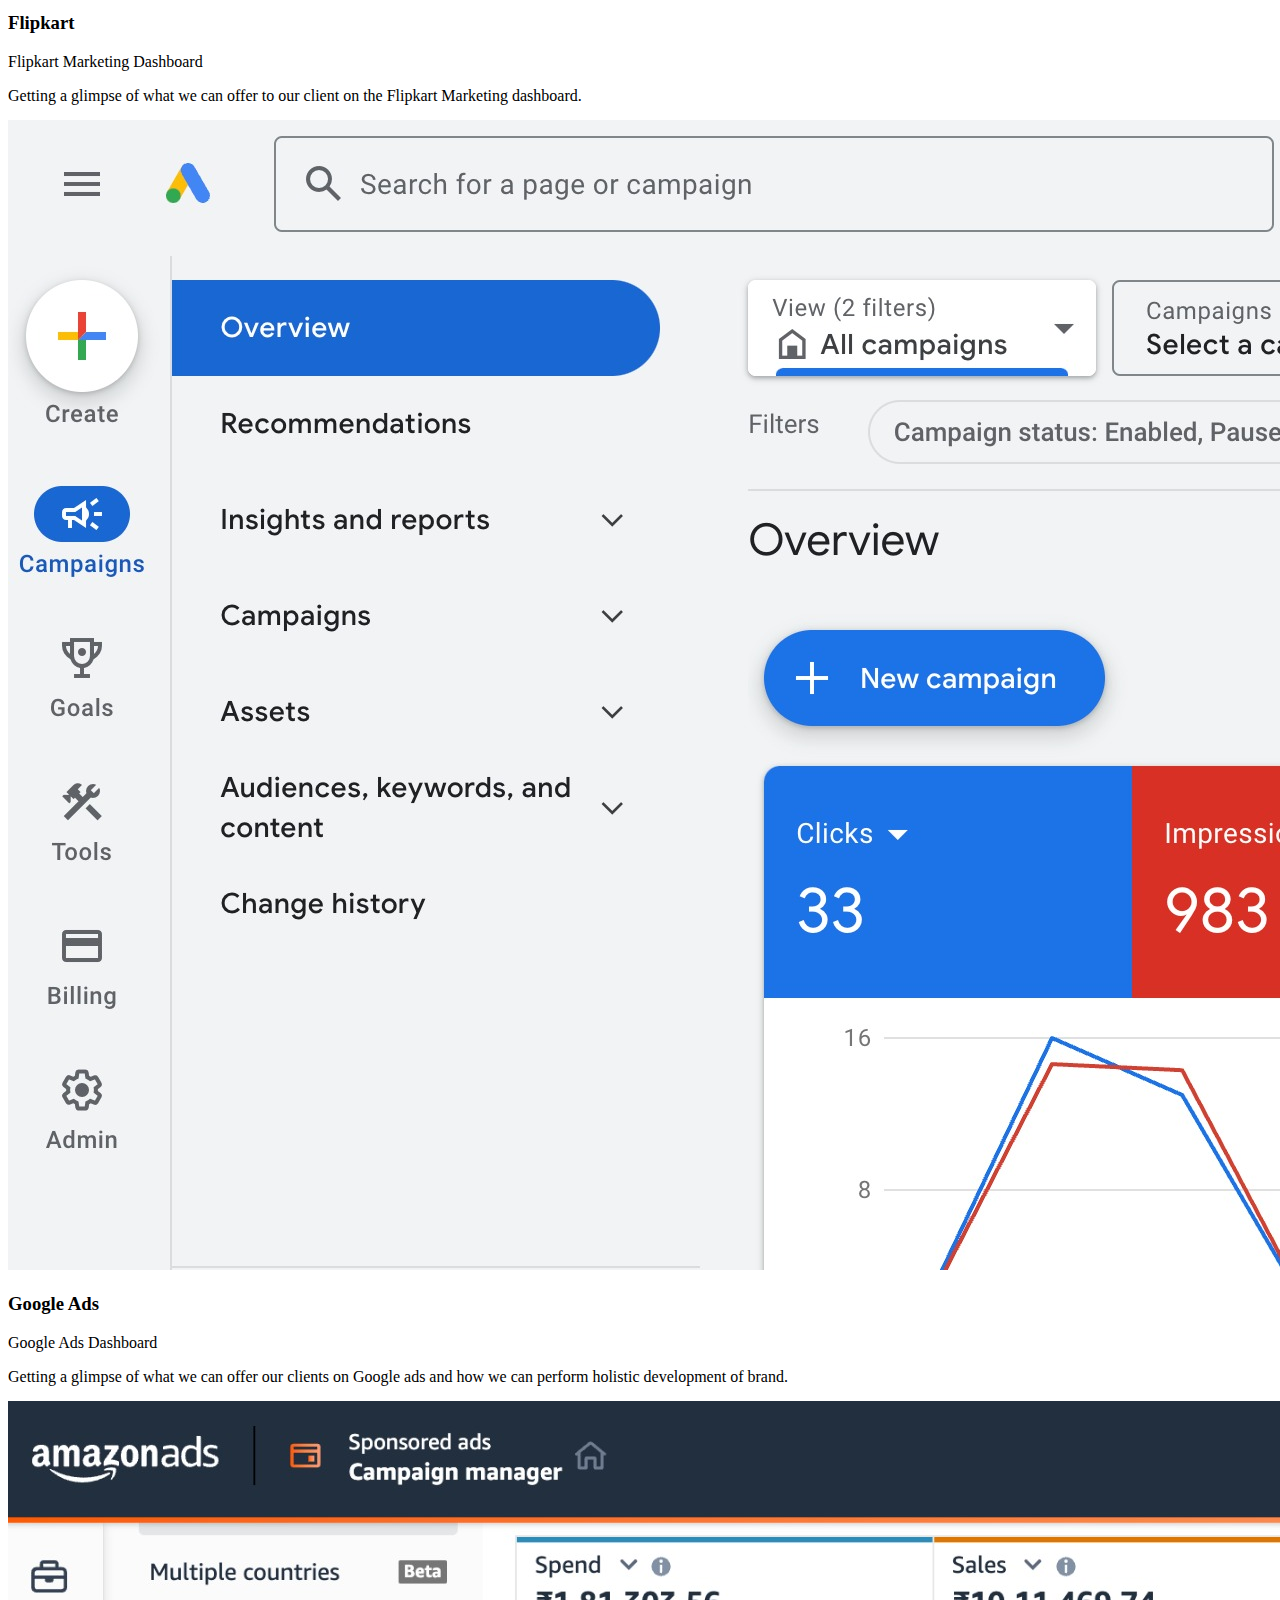
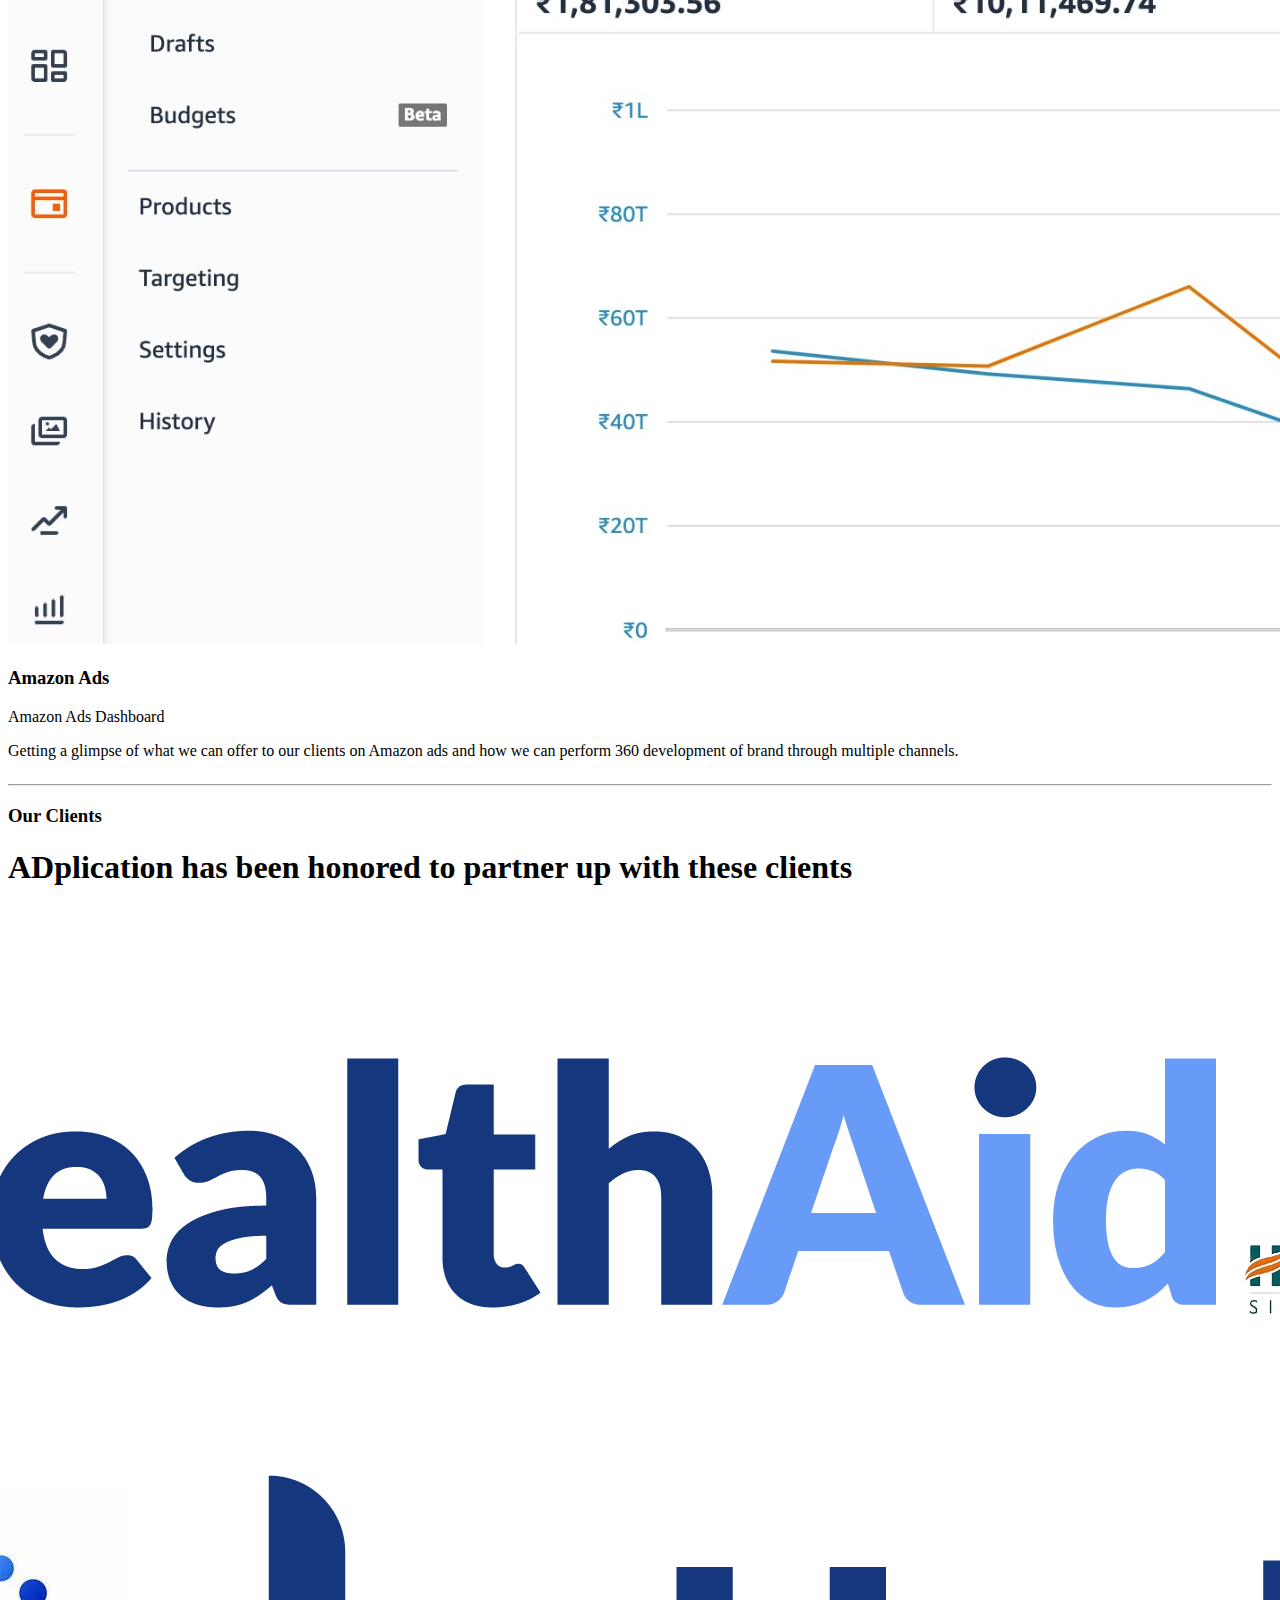
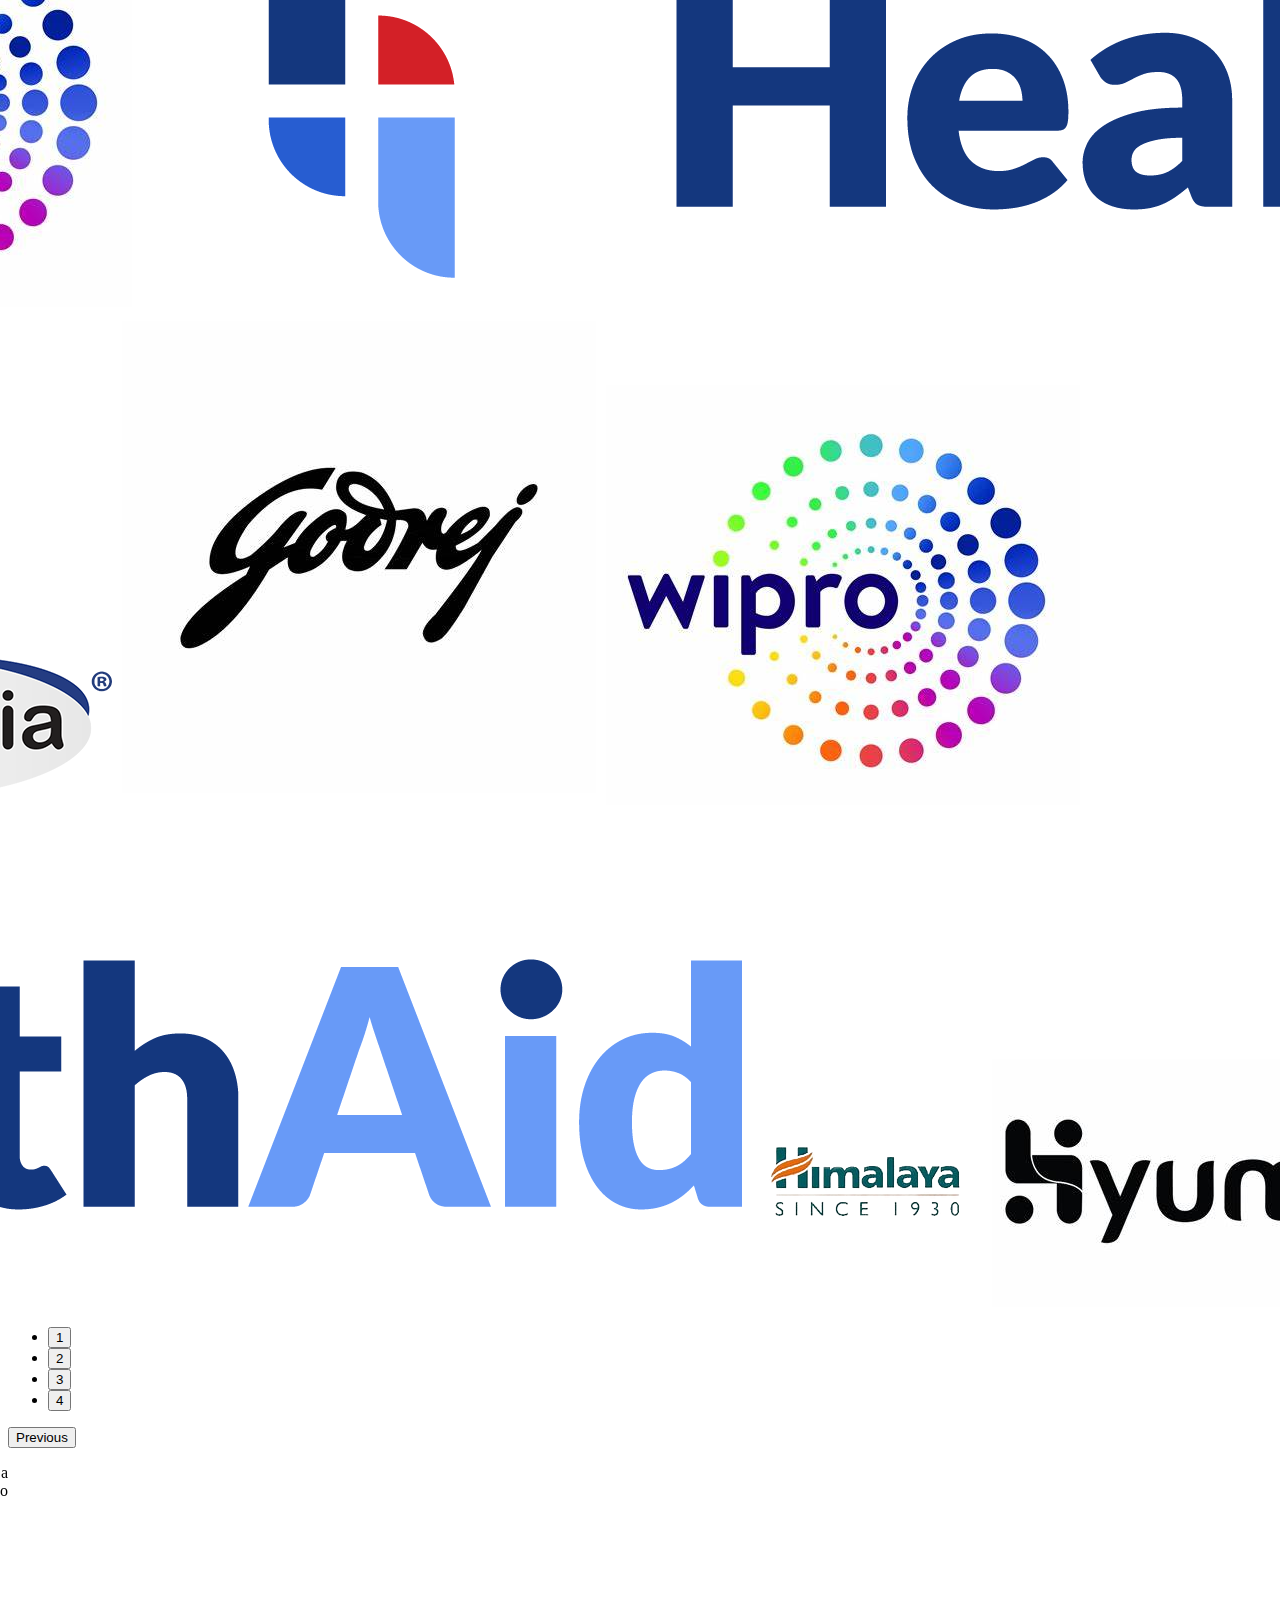
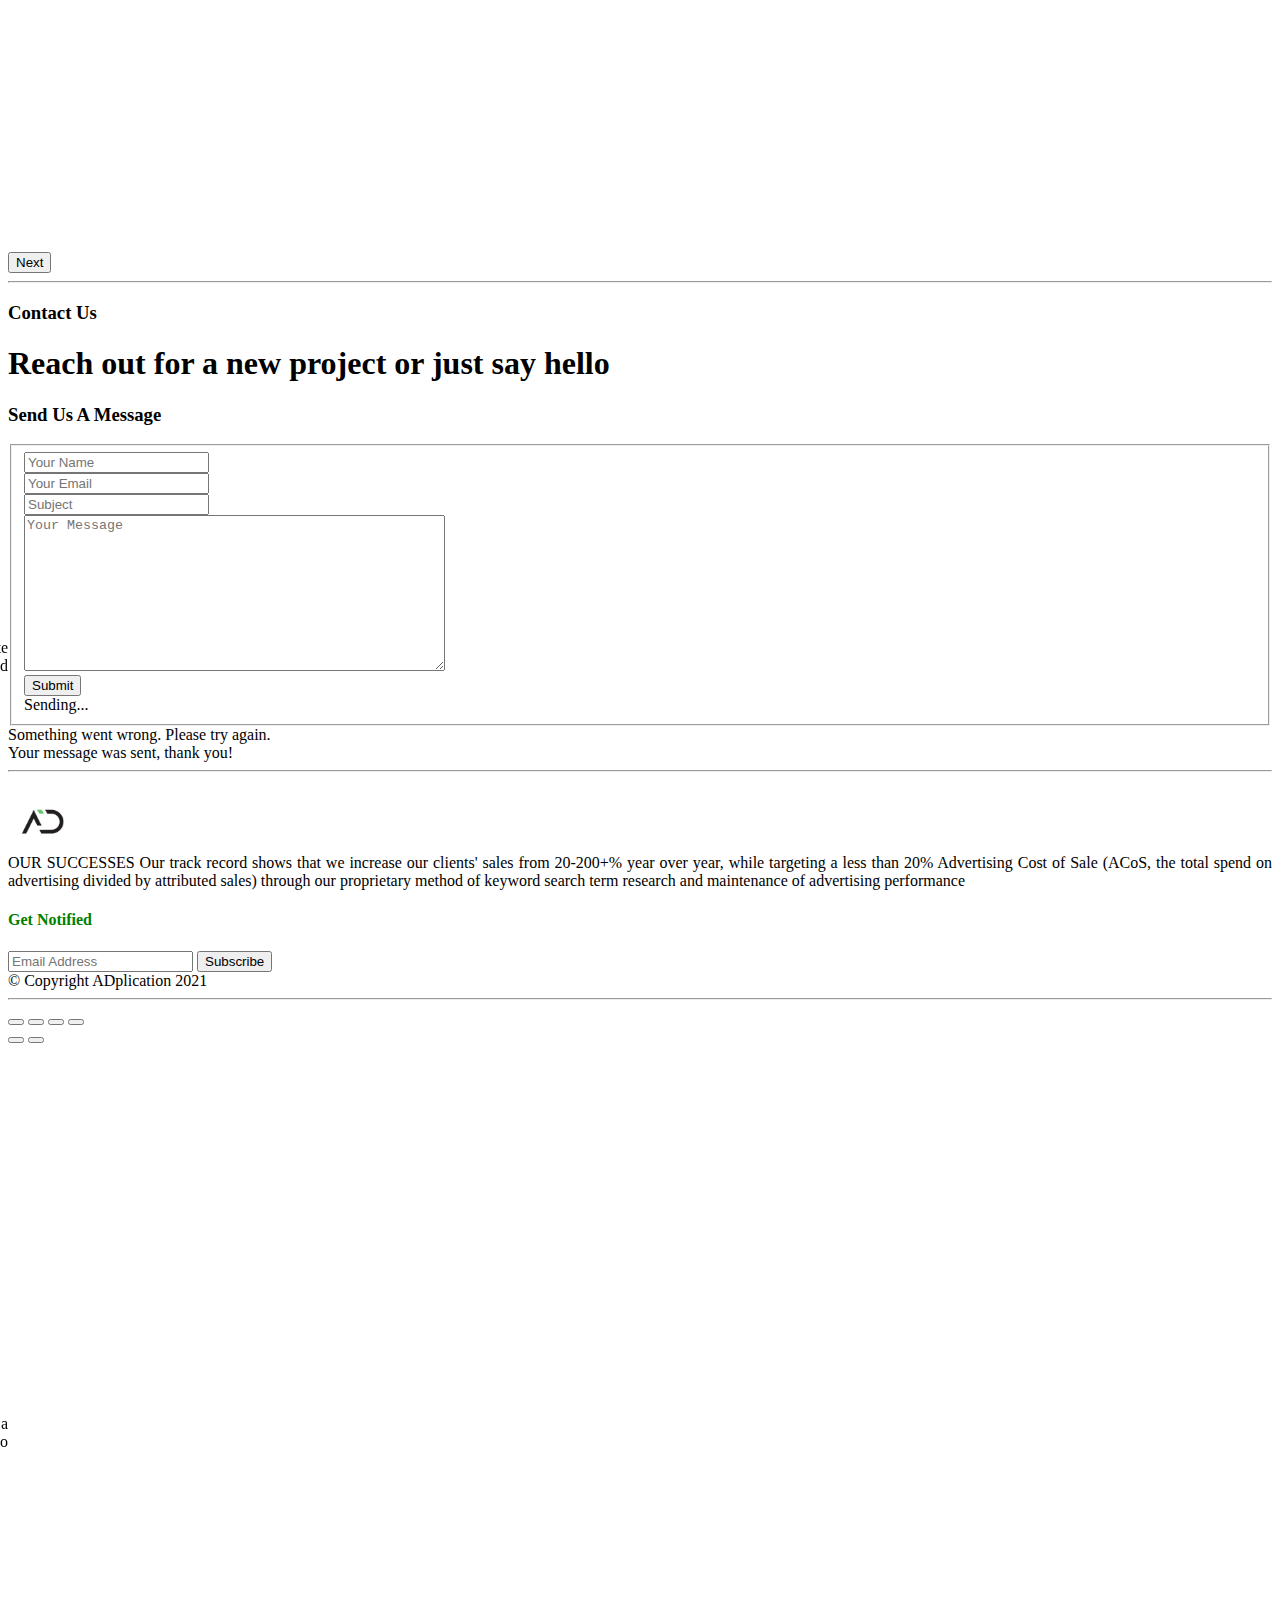
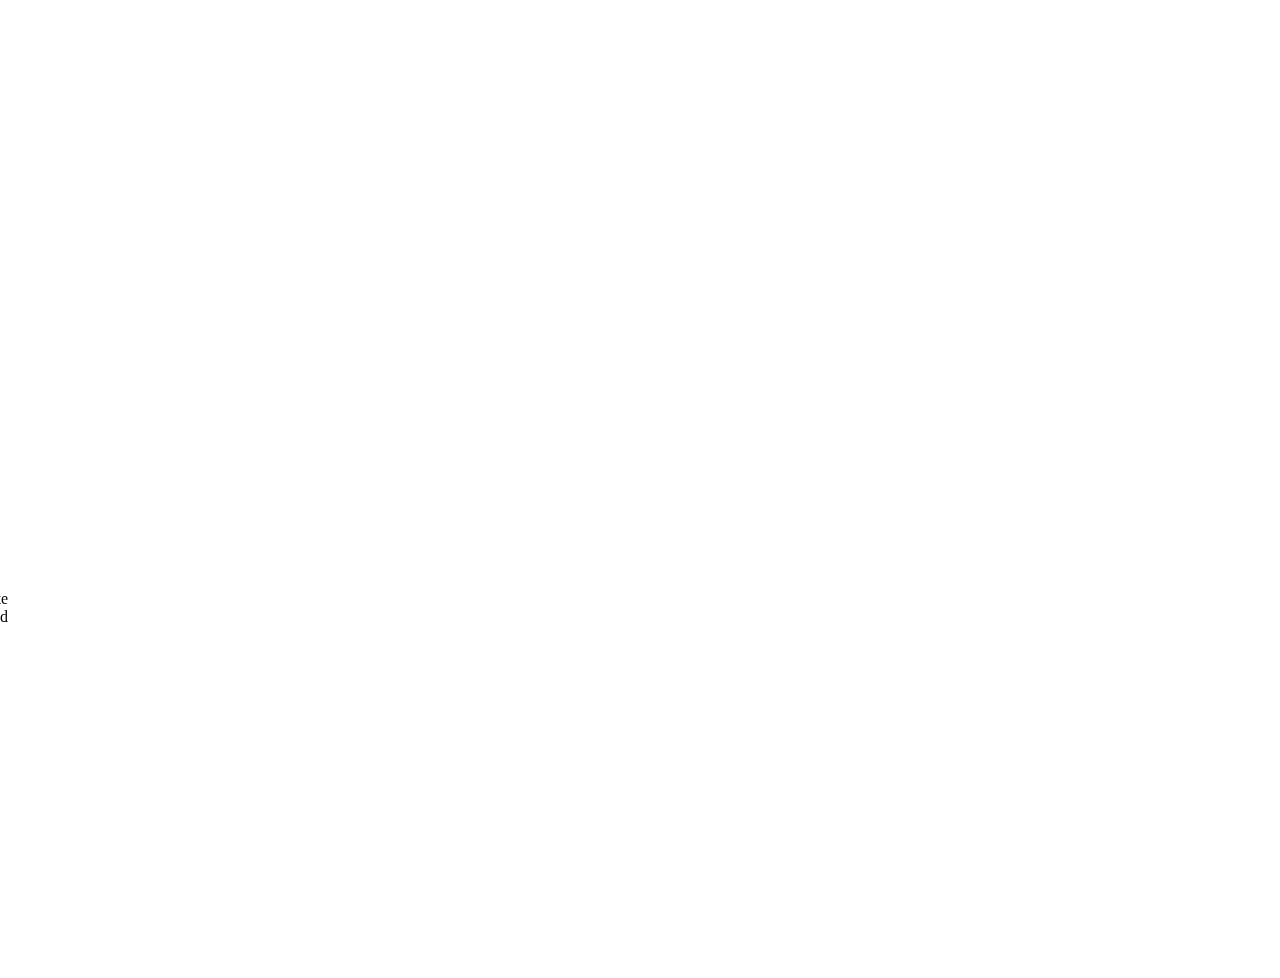
==== commit f856445a: "Update index.html" ====
--- a/index.html
+++ b/index.html
@@ -178,12 +178,12 @@
 </section>
 
     
-    <section id="home" class="s-home target-section g" >
-        <div class="container" style="margin-left: 39px;">
+    <section id="home" class="s-home target-section g"  >
+        <div class="container" style="margin-left: 8%;margin-right:1%">
             <div class="row" style="display:flex;">
-                <div class="col-md-8 home-content__main q" style="text-align: justify;">
+                <div class="col-md-8 home-content__main q" >
                     <h1 id="Head" style="color: green;">Welcome to ADplication</h1>
-                    <h3 id="Head2" style="color: green; margin-top: -4px;">
+                    <h3 id="Head2" style="color: green; margin-top: -4px;text-align: justify;">
                         THE AGENCY ACCELERATING <br> YOUR JOURNEY FROM LISTING TO SELLING<br>
                     </h3>
                     <h4 style="color:black; margin-top: -4px; text-align: justify;">
@@ -465,7 +465,6 @@
         </div>
         <hr>
     </section> <!-- end services -->
-    <hr style="background-color:GREY;">
 
     <!-- works
     ================================================== -->
@@ -680,19 +679,19 @@
         <div class="row contact-content border-color" data-aos="fade-up">
             <div class="contact-primary">
                 <h3 class="h6">Send Us A Message</h3>
-                <form name="contactForm" id="contactForm1" method="post" action="send_email.php" novalidate="novalidate">
+                <form name="contactForm" id="contactForm" method="post" action="send_email.php" novalidate="novalidate">
                     <fieldset>
                         <div class="form-field">
                             <input name="contactName" type="text" id="contactName1" placeholder="Your Name" value="" minlength="2" required="" aria-required="true" class="full-width">
                         </div>
                         <div class="form-field">
-                            <input name="contactEmail" type="email" id="contactEmail1" placeholder="Your Email" value="" required="" aria-required="true" class="full-width">
+                            <input name="contactEmail" type="email" id="contactEmail" placeholder="Your Email" value="" required="" aria-required="true" class="full-width">
                         </div>
                         <div class="form-field">
-                            <input name="contactSubject" type="text" id="contactSubject1" placeholder="Subject" value="" class="full-width">
+                            <input name="contactSubject" type="text" id="contactSubject" placeholder="Subject" value="" class="full-width">
                         </div>
                         <div class="form-field">
-                            <textarea name="contactMessage" id="contactMessage1" placeholder="Your Message" rows="10" cols="50" required="" aria-required="true" class="full-width"></textarea>
+                            <textarea name="contactMessage" id="contactMessage" placeholder="Your Message" rows="10" cols="50" required="" aria-required="true" class="full-width"></textarea>
                         </div>
                         <div class="form-field">
                             <button type="submit" class="full-width btn--primary">Submit</button>
@@ -773,20 +772,10 @@
             </div> <!-- end contact-secondary -->
 
     </section> <!-- end s-contact -->
-    <section id="contact" class="s-contact">
-
-        <div class="overlay"></div>
-        <div class="contact__line"></div>
-
-        <div class="row section-header" data-aos="fade-up">
-            <div class="col-full">
-                <h3 class="subhead">Contact Us</h3>
-                <h1 class="display-2 display-2--light">Reach out for a new project or just say hello</h1>
-            </div>
-        </div>
+   
     <hr style="background-color:GREY;">
     <script>
-        document.getElementById("contactForm1").addEventListener("submit", function(event) {
+        document.getElementById("contactForm").addEventListener("submit", function(event) {
             event.preventDefault();
             var formData = new FormData(this);
     
@@ -801,7 +790,7 @@
                             // Display success message
                             document.querySelector(".message-success").style.display = "block";
                             // Clear form fields
-                            document.getElementById("contactForm1").reset();
+                            document.getElementById("contactForm").reset();
                         } else {
                             // Display error message
                             document.querySelector(".message-warning").style.display = "block";
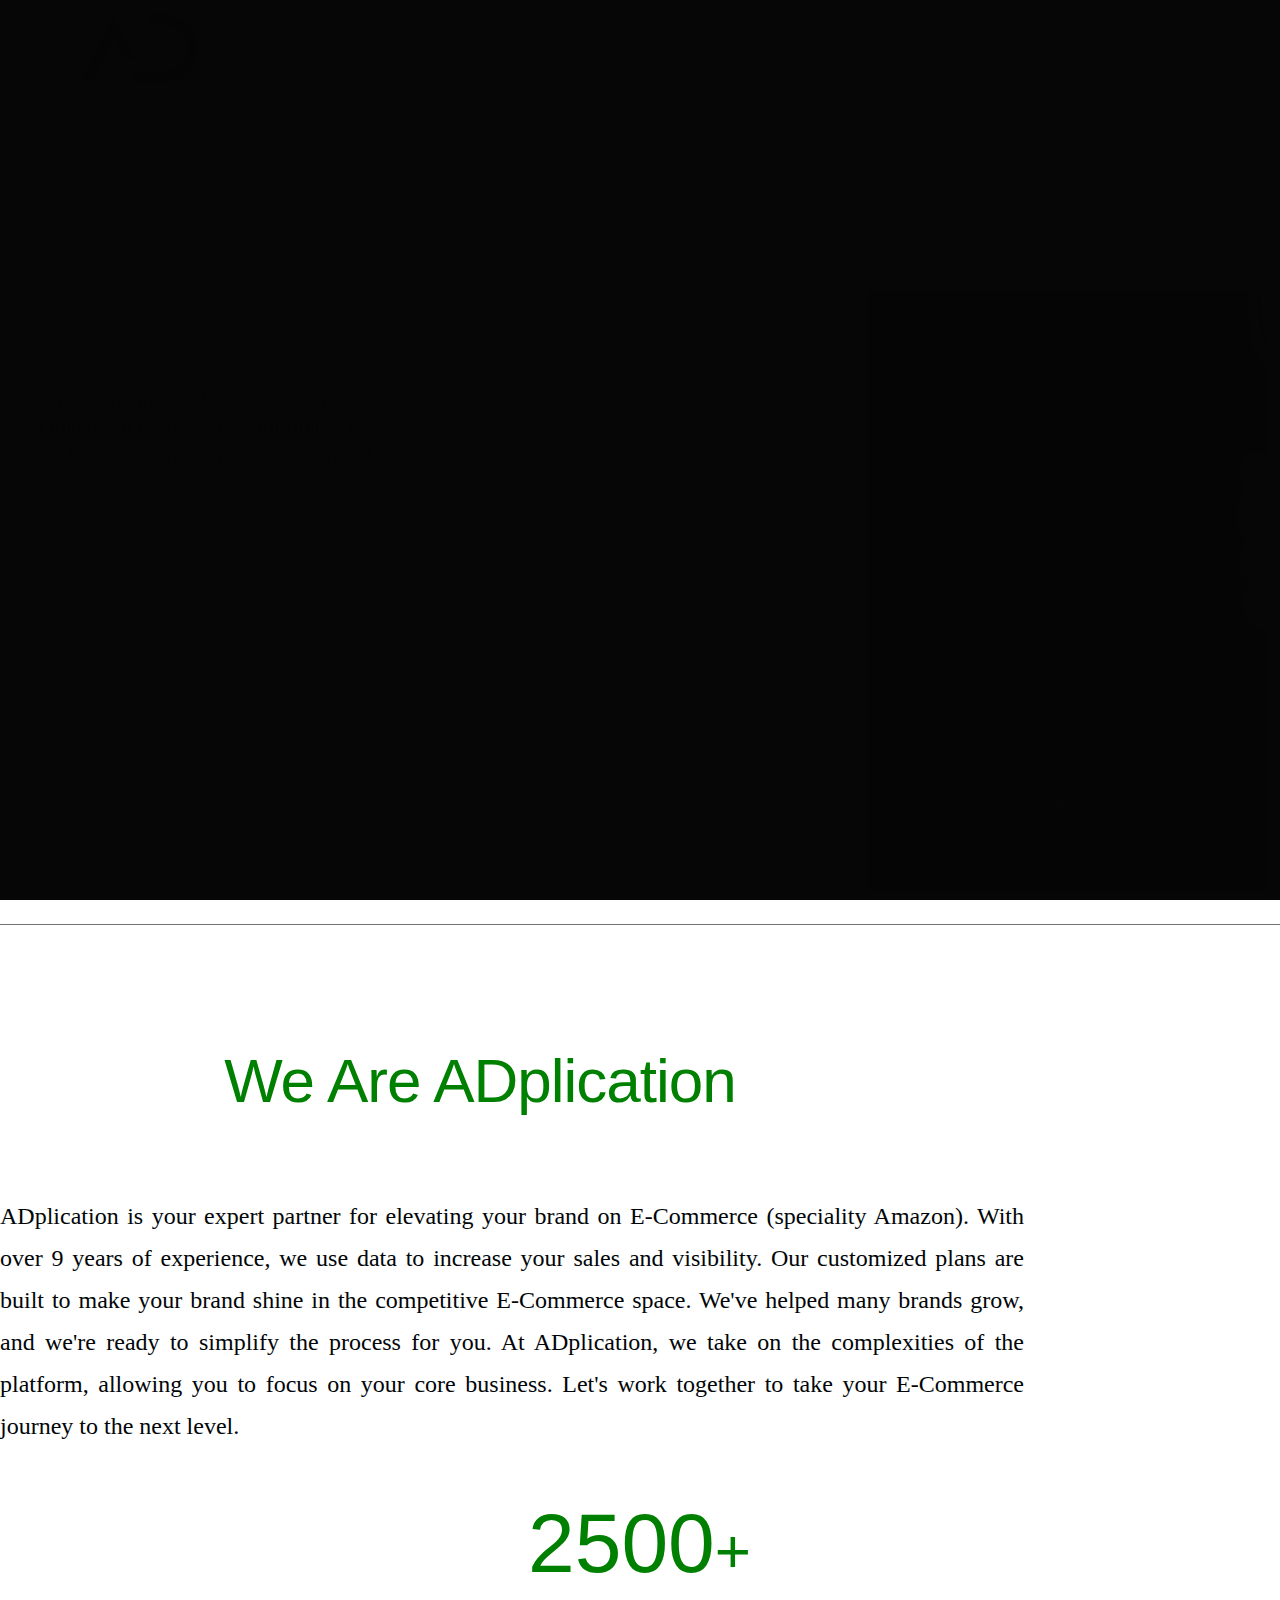
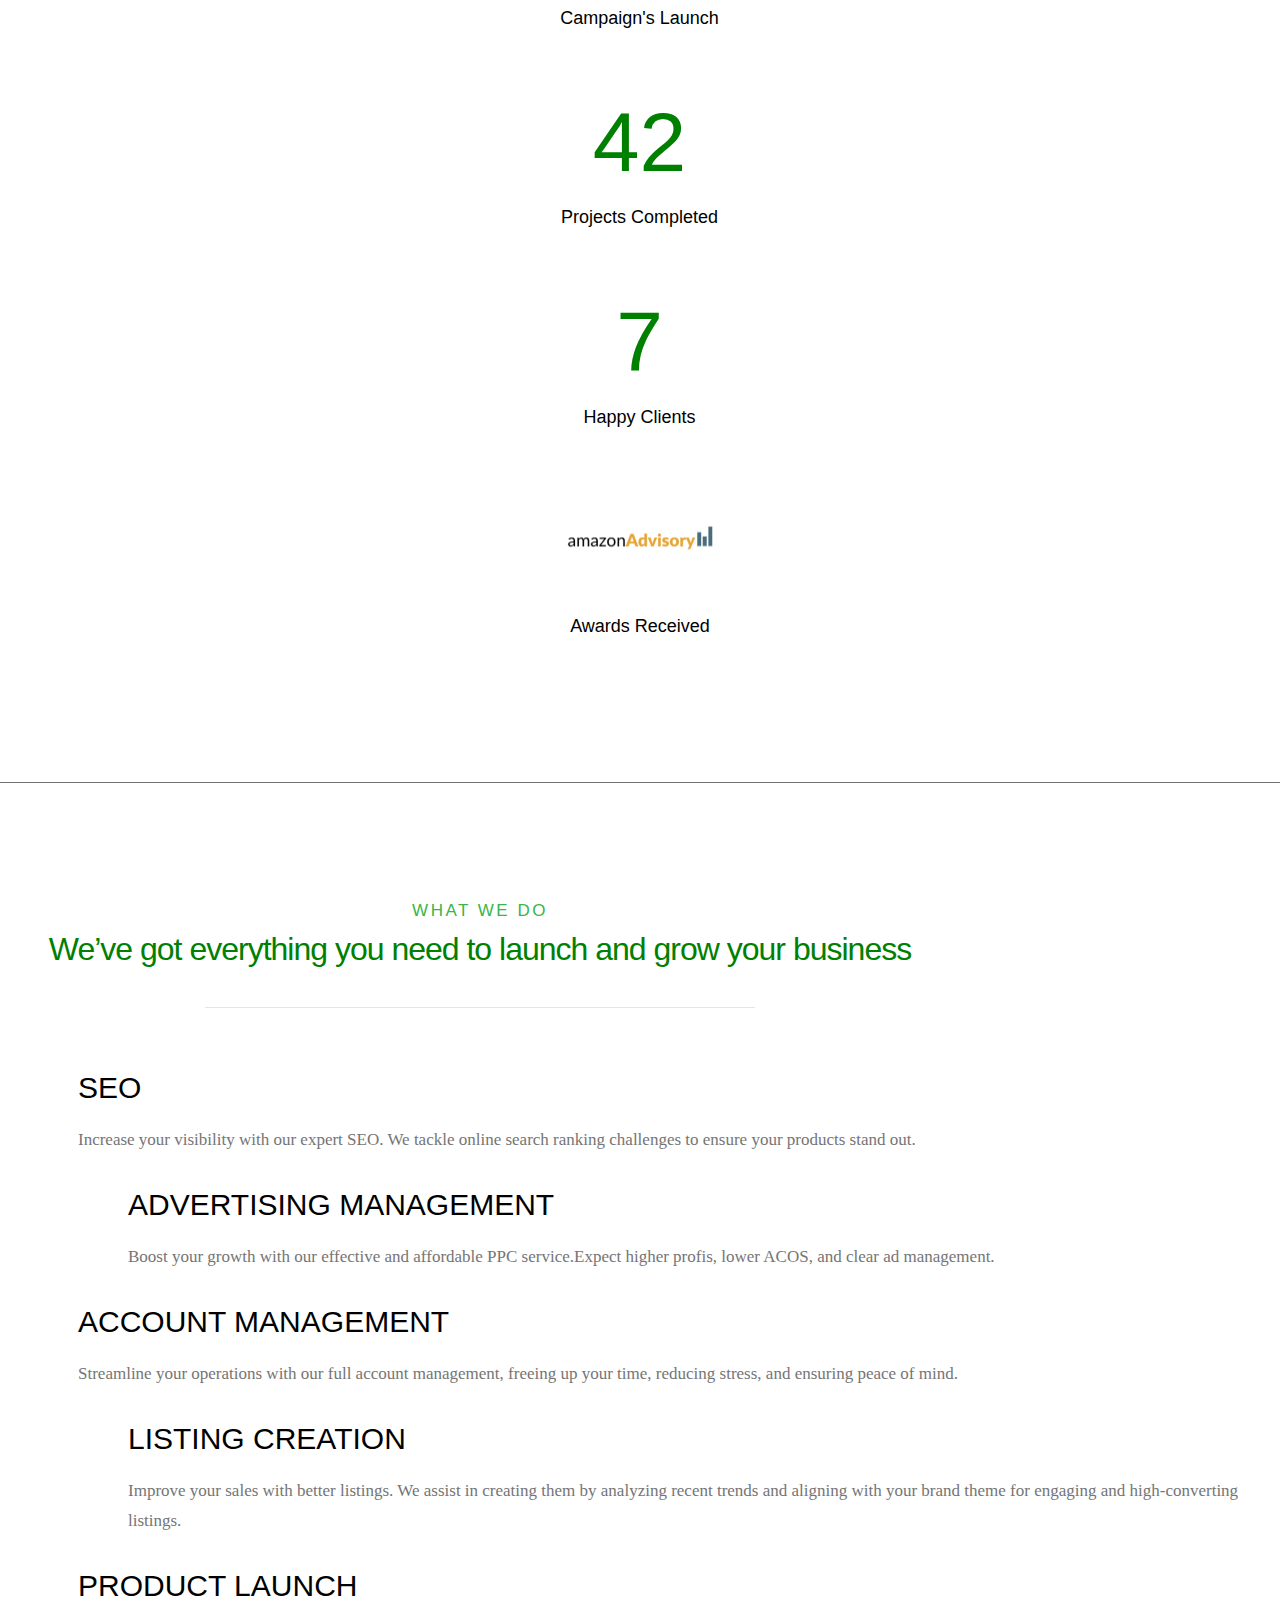
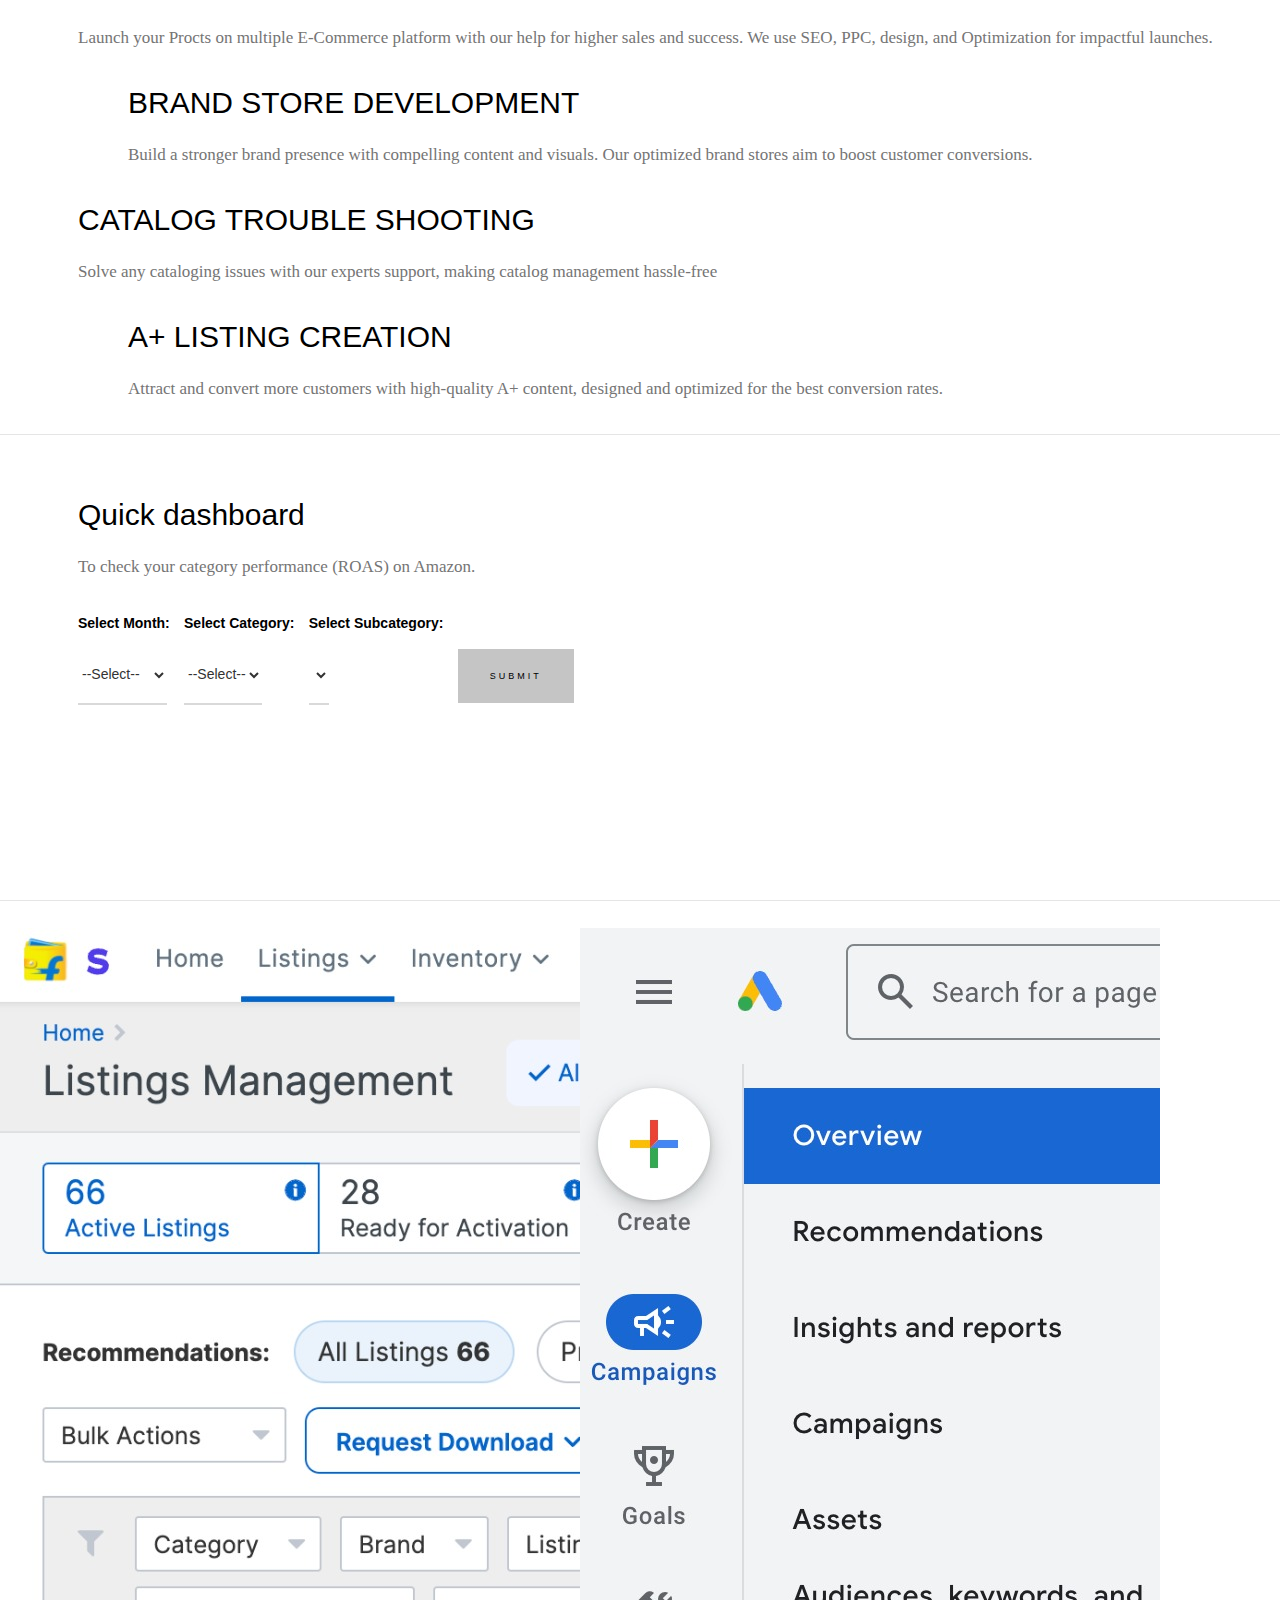
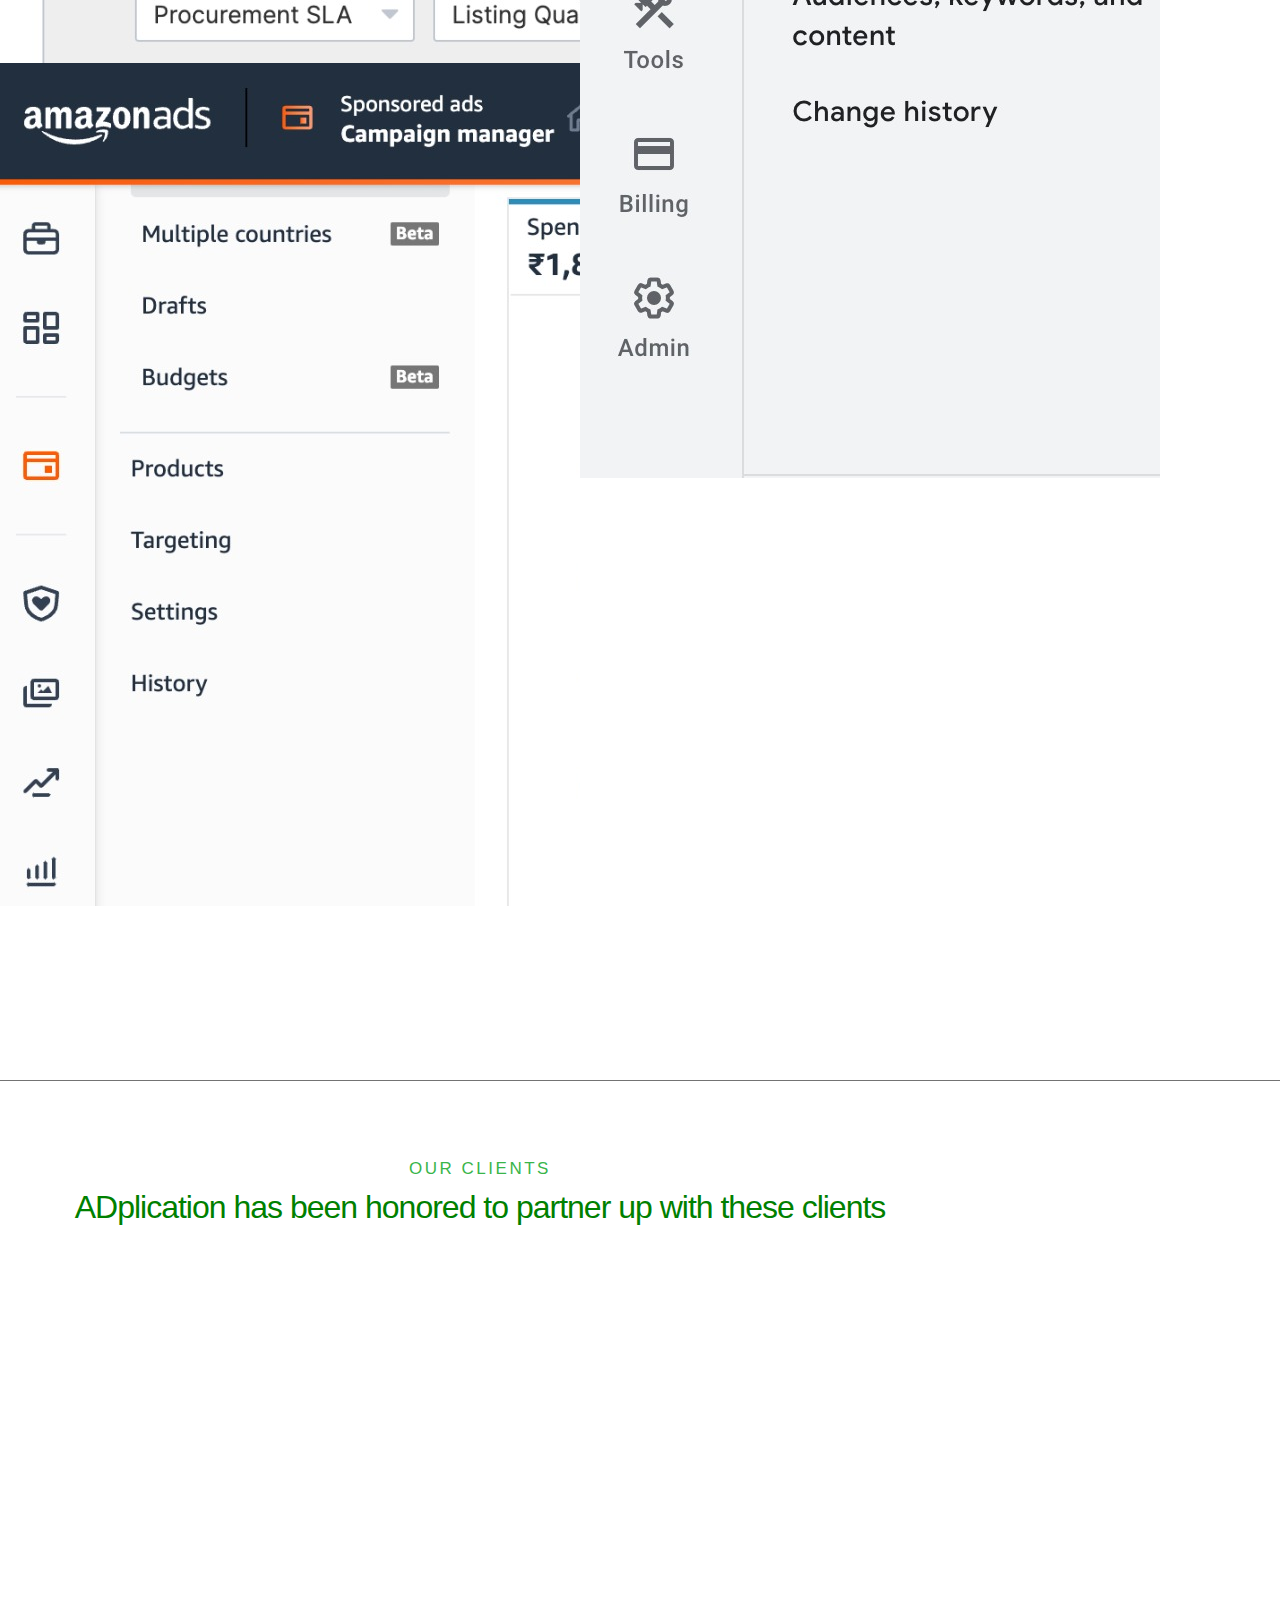
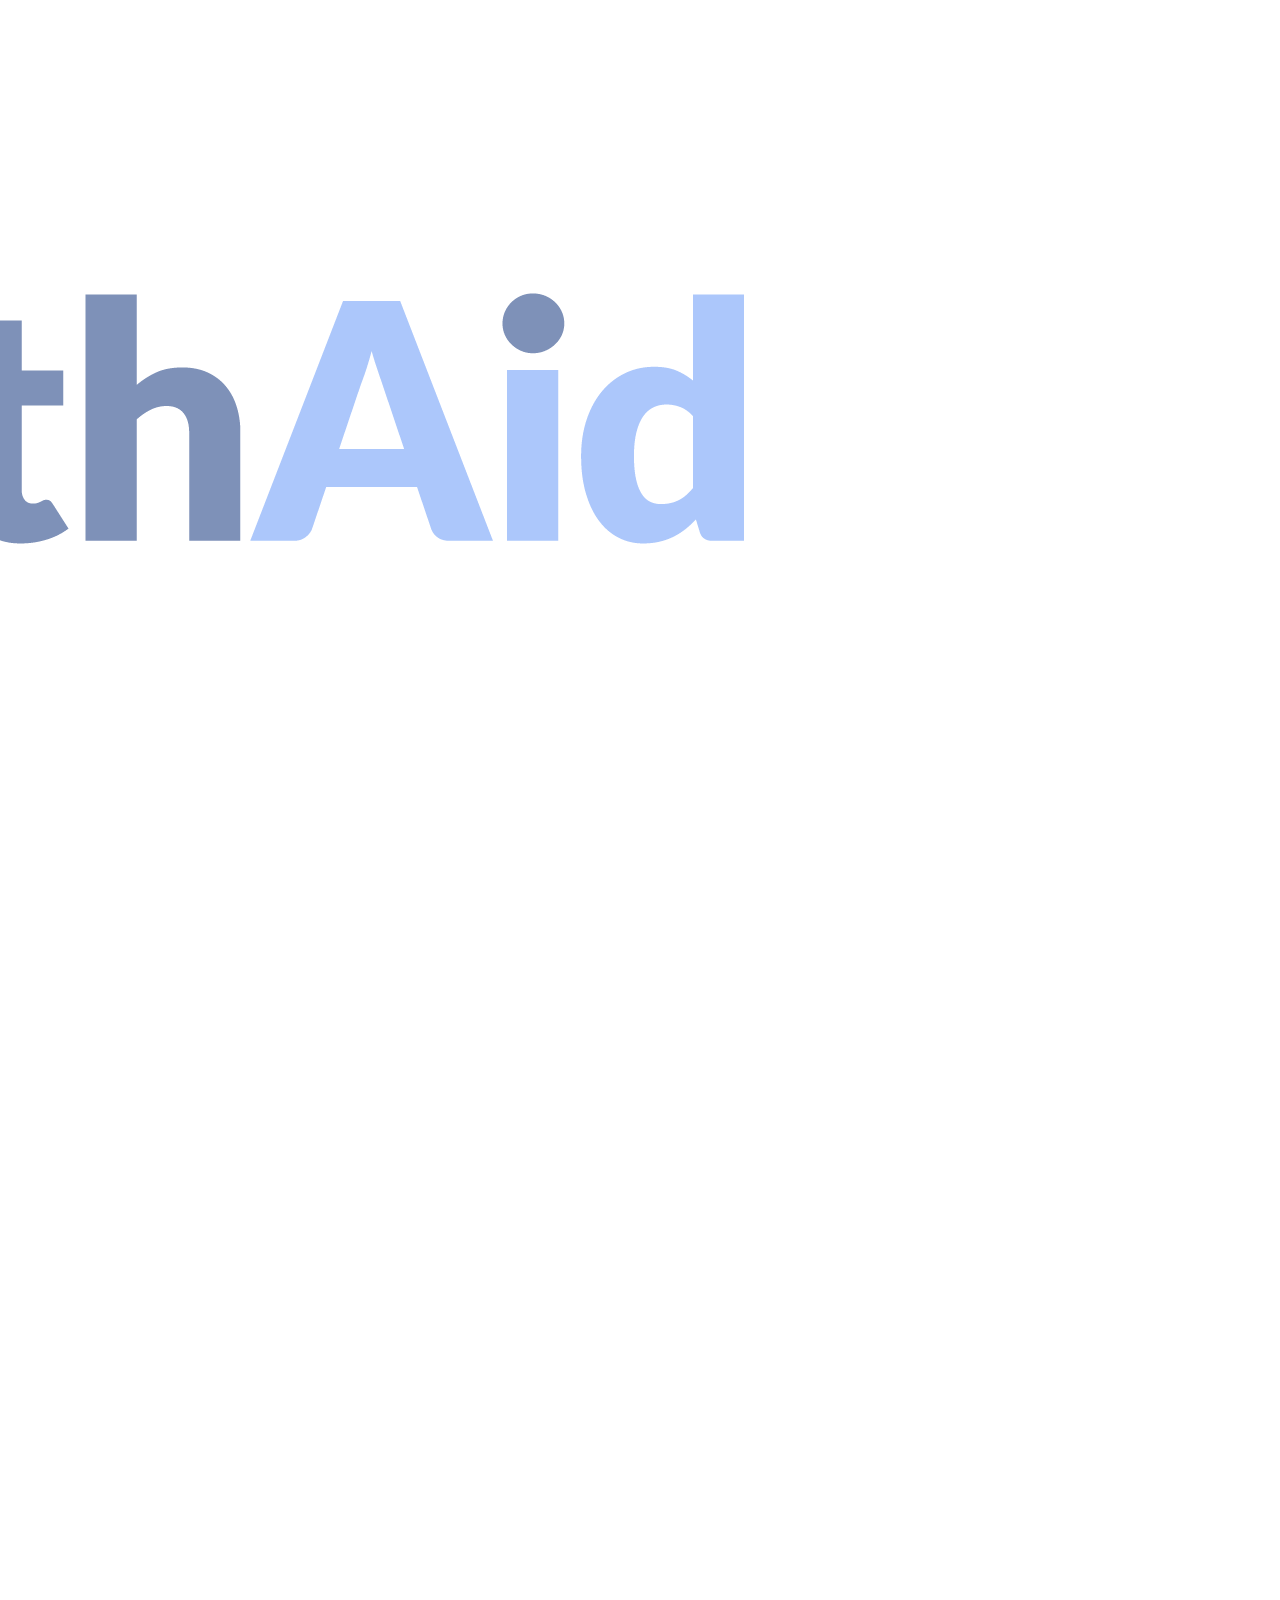
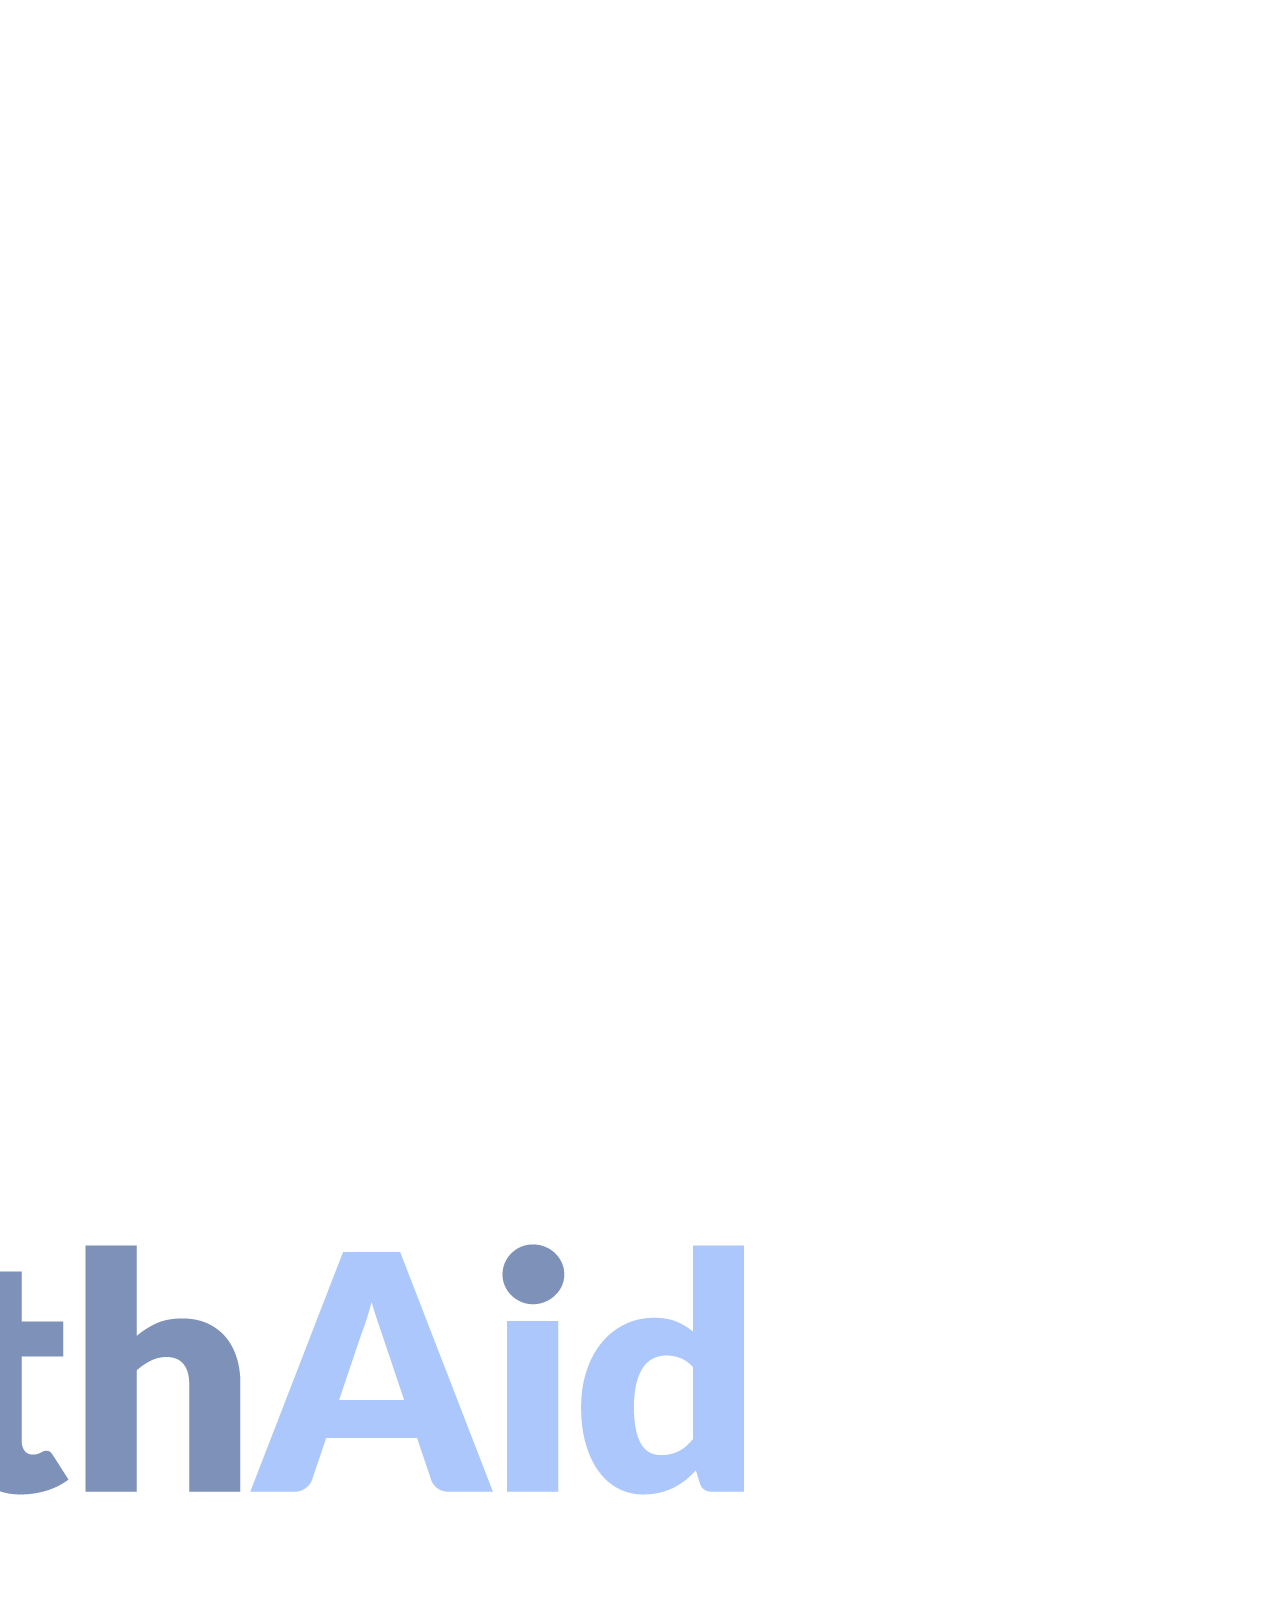
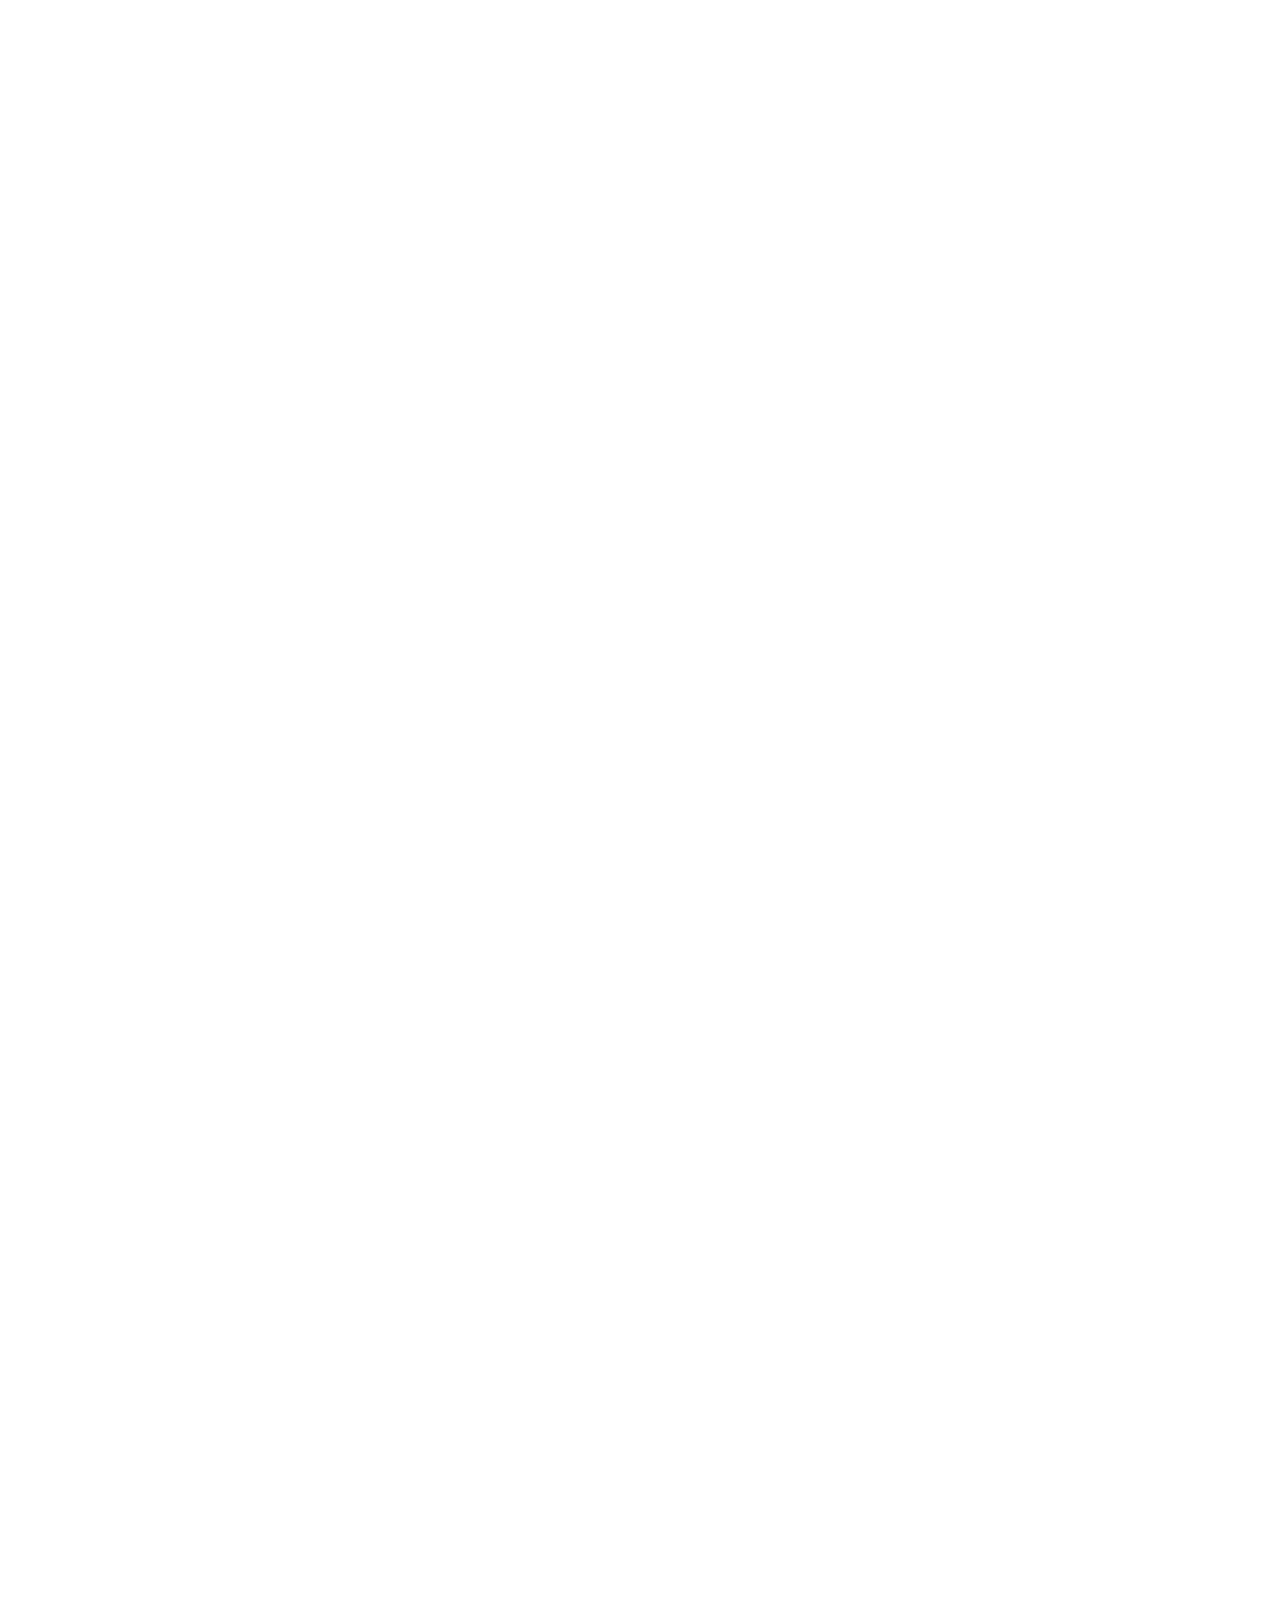
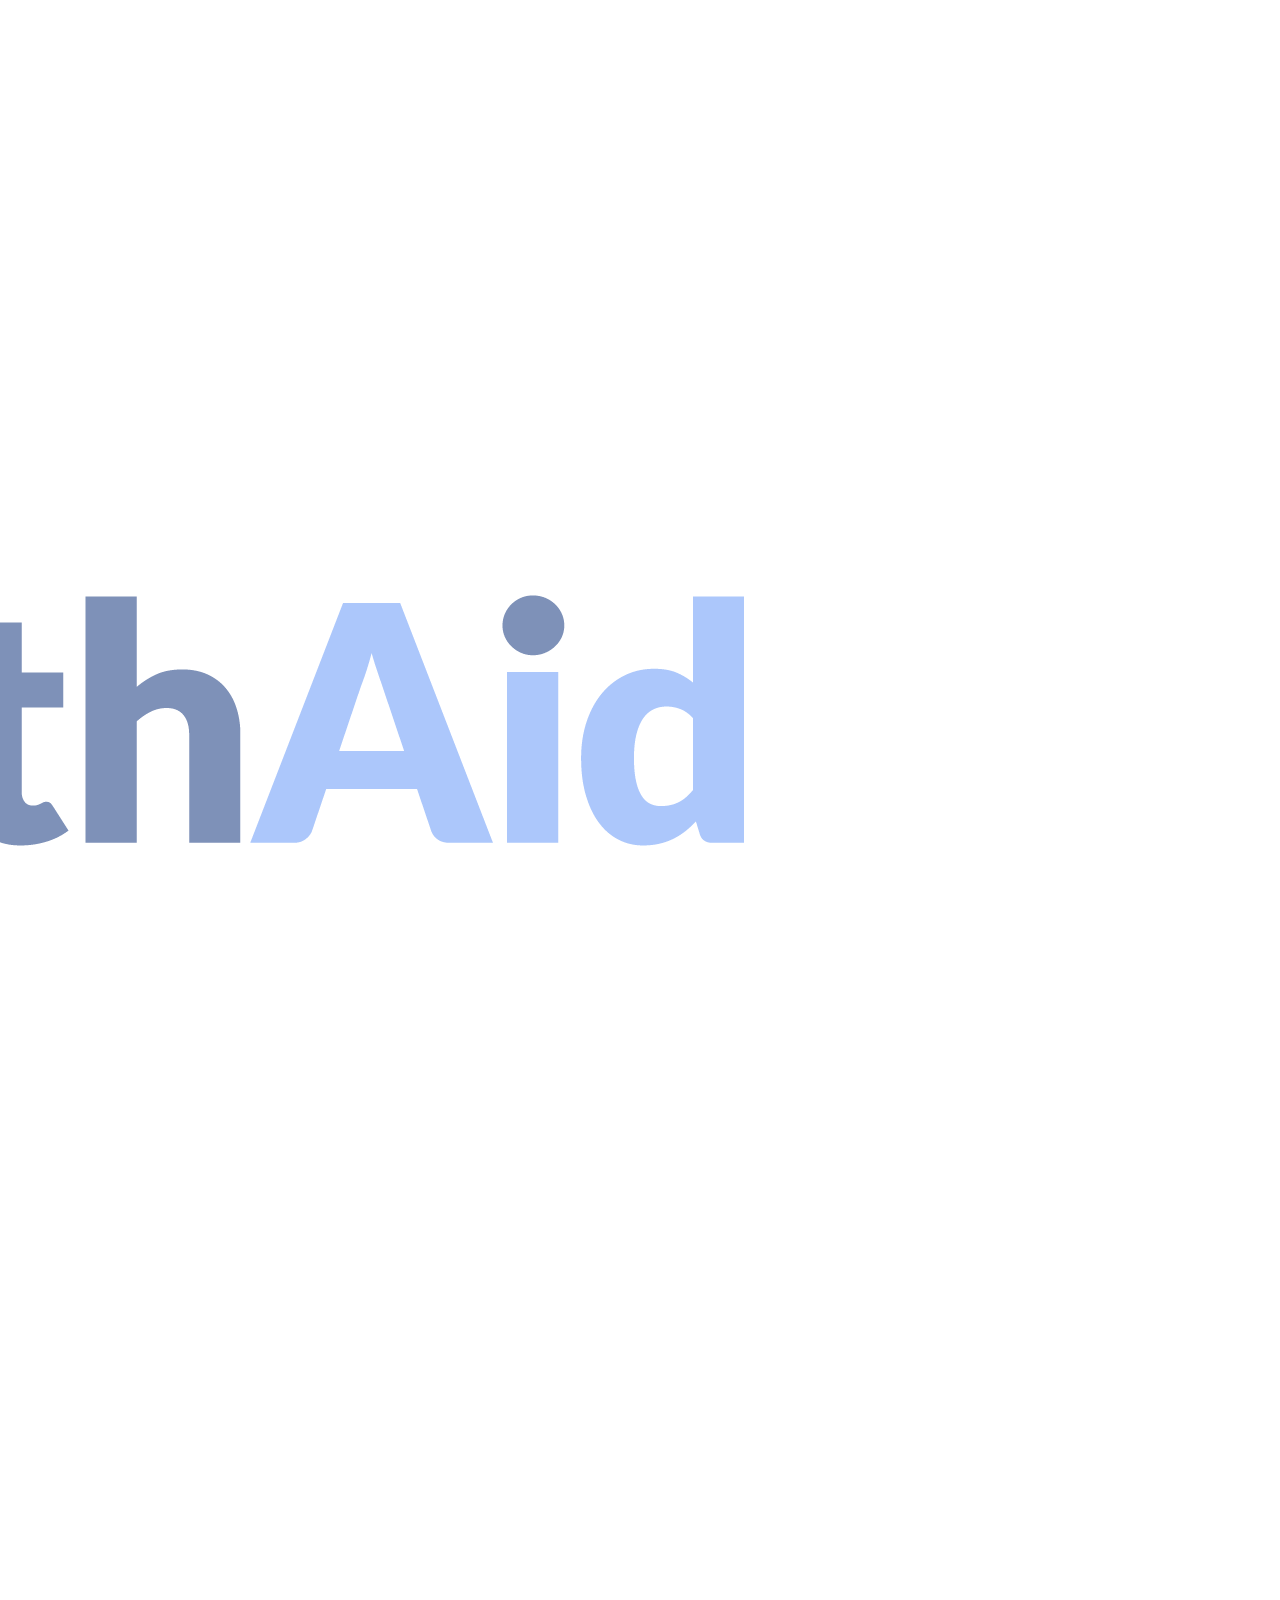
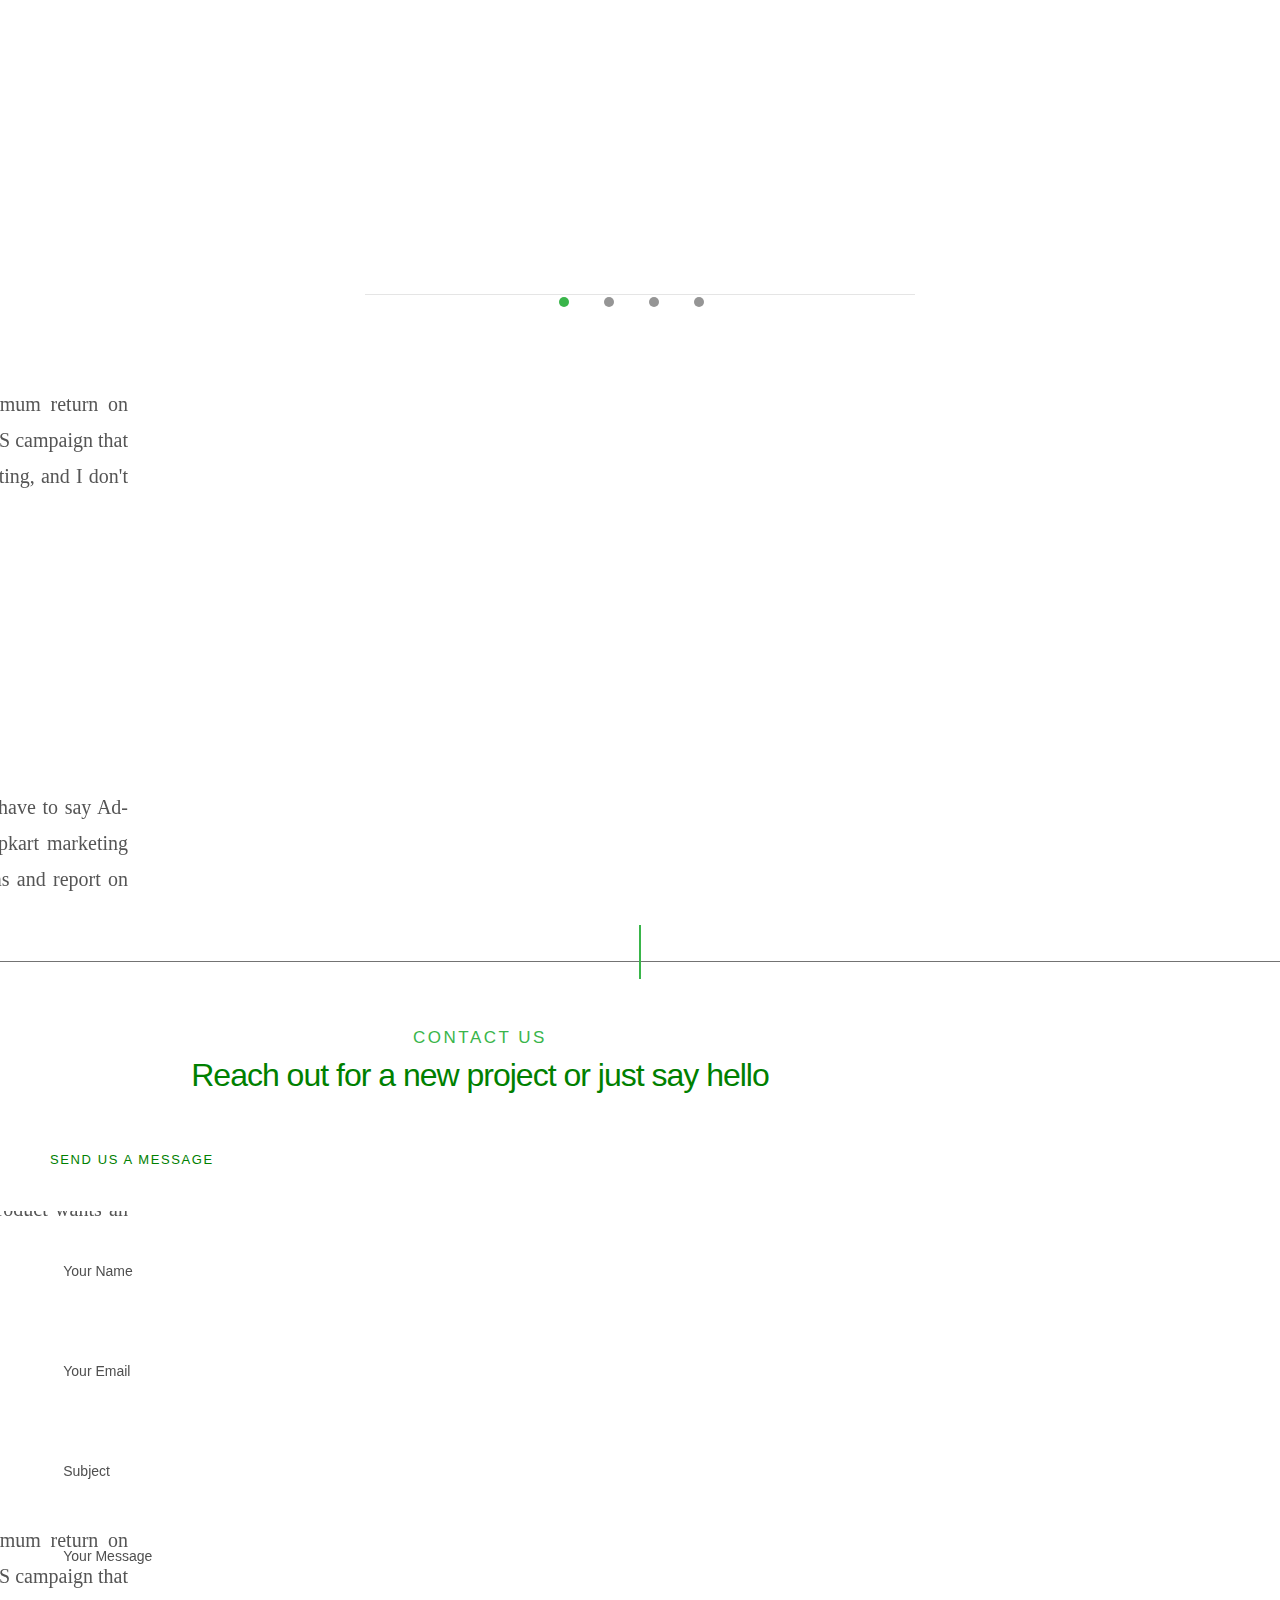
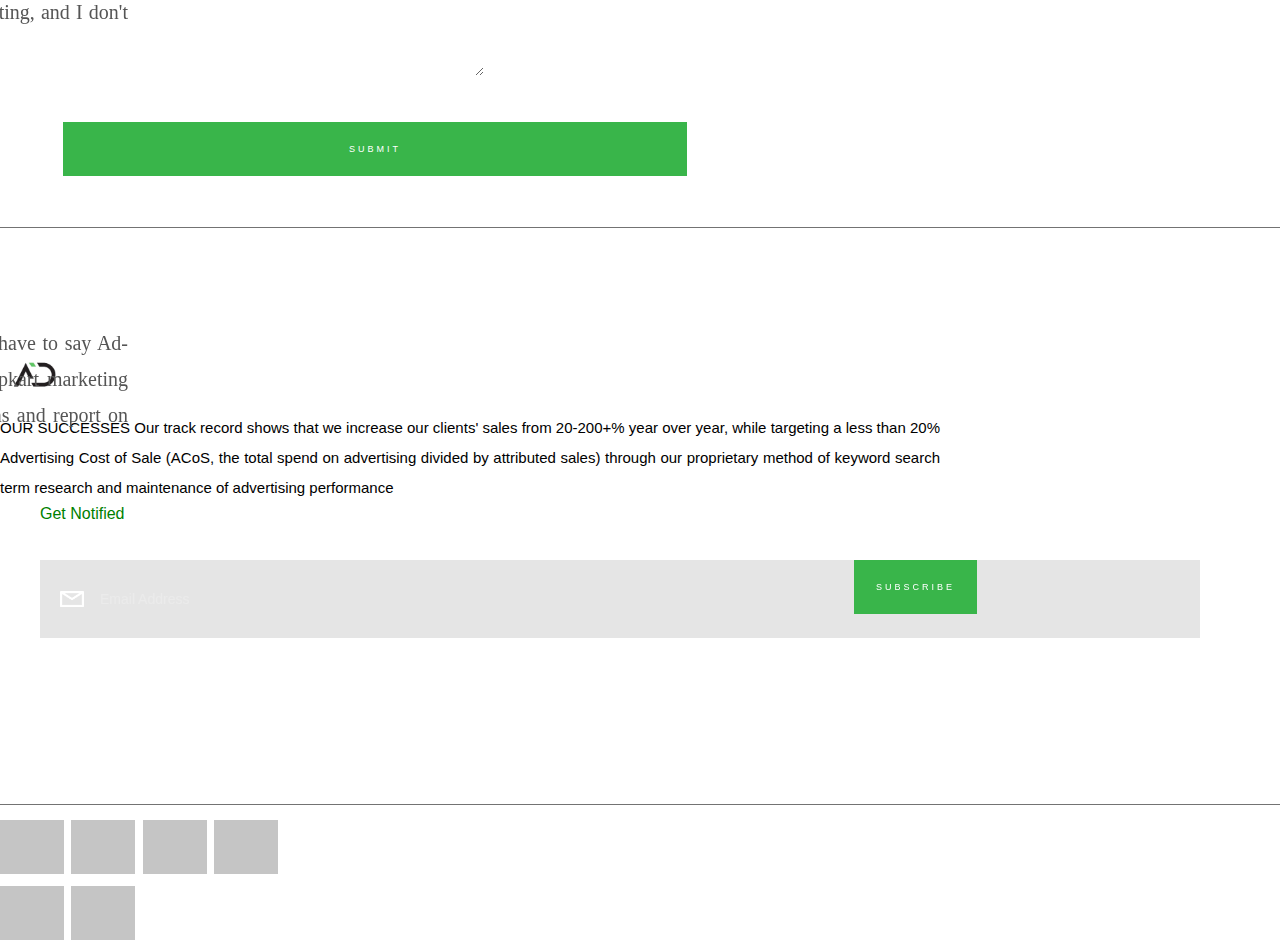
==== commit be4cba5f: "Update index.html" ====
--- a/index.html
+++ b/index.html
@@ -5,9 +5,9 @@
 <head>
     <meta charset="utf-8">
     <title>ADplication</title>
-    <meta name="description" content="">
-    <meta name="author" content="ADplication Owner Sivesh-Kumar ">
-
+    <meta name="description" content="Discover top-notch digital marketing strategies including content marketing, SEO, social media advertising, email campaigns, and more. Stay ahead with the latest trends in e-commerce, mobile marketing, PPC advertising, and digital analytics.Stay ahead in the digital marketing game with our expert insights on upcoming trends. Discover innovative strategies and technologies set to revolutionize online engagement and business growth. Dive into the future of digital marketing now!">
+    <meta name="author" content="ADplication Owner Sivesh-Kumar">
+    <meta name="keyword" content="Digital Marketing Strategies,Content Marketing,SEO and Digital Marketing,Social Media Advertising,Email Marketing Campaigns,Online Branding Techniques,E-commerce Marketing Solutions,PPC Advertising Models,Mobile Marketing Trends,Digital Analytics and Reporting,Influencer Partnership Management,Video Content Creation for Web,B2B Digital Outreach Practices,Affiliate Networking in Digital Platforms,Virtual Event Promotions">
     <meta name="viewport" content="width=device-width, initial-scale=1">
     <link rel="stylesheet" href="css/base.css">
     <link rel="stylesheet" href="css/style.css">
@@ -178,13 +178,13 @@
 </section>
 
     
-    <section id="home" class="s-home target-section g"  >
-        <div class="container" style="margin-left: 8%;margin-right:1%">
+    <section id="home" class="s-home target-section g" >
+        <div class="container" style="margin-left: 2%;margin-right: 1%;">
             <div class="row" style="display:flex;">
-                <div class="col-md-8 home-content__main q" >
+                <div class="col-md-8 home-content__main q" style="text-align: left;">
                     <h1 id="Head" style="color: green;">Welcome to ADplication</h1>
-                    <h3 id="Head2" style="color: green; margin-top: -4px;text-align: justify;">
-                        THE AGENCY ACCELERATING <br> YOUR JOURNEY FROM LISTING TO SELLING<br>
+                    <h3 id="Head2" style="color: green; margin-top: -4px;">
+                        THE AGENCY ACCELERATING YOUR JOURNEY FROM LISTING TO SELLING<br>
                     </h3>
                     <h4 style="color:black; margin-top: -4px; text-align: justify;">
                     Stop struggling and start thriving!<br> 
@@ -252,8 +252,6 @@
                     <span style="color:green">Scroll Down</span>
                 </a>
             </div>
-            
-            <div class="home-content__line"></div>
 
         </div> <!-- end home-content -->
 
@@ -282,7 +280,7 @@
         
         <div class="row about-stats stats block-1-4 block-m-1-2 block-mob-full" data-aos="fade-up">
             <div class="col-block col-md-2 stats__col">
-                <div><span class="stats__count" style="color:green;">2500</span><span class="display-1" style="color:green;">+</span></div>
+                <div><span class="stats__count" style="color:green;">2500</span><span class="display-1 ll" style="color:green;">+</span></div>
                 <h5>Campaign's Launch</h5>
             </div>
             <div class="col-block stats__col col-md-2">
@@ -463,9 +461,8 @@
             </div>
         </div>
         </div>
-        <hr>
     </section> <!-- end services -->
-
+<hr style="color:grey">
     <!-- works
     ================================================== -->
     <section id='works' class="s-works">
@@ -682,7 +679,7 @@
                 <form name="contactForm" id="contactForm" method="post" action="send_email.php" novalidate="novalidate">
                     <fieldset>
                         <div class="form-field">
-                            <input name="contactName" type="text" id="contactName1" placeholder="Your Name" value="" minlength="2" required="" aria-required="true" class="full-width">
+                            <input name="contactName" type="text" id="contactName" placeholder="Your Name" value="" minlength="2" required="" aria-required="true" class="full-width">
                         </div>
                         <div class="form-field">
                             <input name="contactEmail" type="email" id="contactEmail" placeholder="Your Email" value="" required="" aria-required="true" class="full-width">
@@ -772,7 +769,8 @@
             </div> <!-- end contact-secondary -->
 
     </section> <!-- end s-contact -->
-   
+
+       
     <hr style="background-color:GREY;">
     <script>
         document.getElementById("contactForm").addEventListener("submit", function(event) {
--- a/css/style.css
+++ b/css/style.css
@@ -0,0 +1,174 @@
+@media only screen and (max-width: 1000px) {
+  #wrapper {
+      display: none;
+  }
+}
+
+body {
+  background: white;
+}
+
+#wrapper {
+  width: 100%;
+  max-width: 725px;
+  margin: 0px auto;
+}
+
+.gears {
+  width: 10%; /* Adjusted width to accommodate three gears */
+  display: inline-block;
+  margin-right: 1%; /* Reduced margin between gears */
+  margin-left: 2%; /* Reduced margin between gears */
+}
+
+.gears:first-child {
+  margin-left: 30%; /* No margin on the left side of the first gear */
+}
+
+.gears-container {
+  width: 357px;
+  height: 150px;
+  font-size: 24px;
+  padding: 9%;
+  position: relative;
+  margin: 0px auto;
+}
+
+.gear-rotate {
+  width: 2em;
+  height: 2em;
+  top: 50%;
+  left: 50%;
+  margin-top: -1em;
+  margin-left: -1em;
+  background: green;
+  position: absolute;
+  border-radius: 1em;
+  animation: 1s gear-rotate linear infinite;
+}
+
+.gear-rotate-left {
+  margin-top: -2.2em;
+  top: 47%;
+  left:30%;
+  width: 2em;
+  height: 2em;
+  background: green;
+  position: absolute;
+  border-radius: 1em;
+  animation: 1s gear-rotate-left linear infinite;
+}
+
+.gear-rotate::before,
+.gear-rotate-left::before {
+  width: 2.8em;
+  height: 2.8em;
+  background: -webkit-linear-gradient(0deg, transparent 39%, black 39%, black 61%, transparent 61%),
+      -webkit-linear-gradient(60deg, transparent 42%, black 42%, black 58%, transparent 58%),
+      -webkit-linear-gradient(120deg, transparent 42%, black 42%, black 58%, transparent 58%);
+  background: -moz-linear-gradient(0deg, transparent 39%, black 39%, black 61%, transparent 61%),
+      -moz-linear-gradient(60deg, transparent 42%, black 42%, black 58%, transparent 58%),
+      -moz-linear-gradient(120deg, transparent 42%, black 42%, black 58%, transparent 58%);
+  background: -o-linear-gradient(0deg, transparent 39%, black 39%, black 61%, transparent 61%),
+      -o-linear-gradient(60deg, transparent 42%, black 42%, black 58%, transparent 58%),
+      -o-linear-gradient(120deg, transparent 42%, black 42%, black 58%, transparent 58%);
+  background: -ms-linear-gradient(0deg, transparent 39%, black 39%, black 61%, transparent 61%),
+      -ms-linear-gradient(60deg, transparent 42%, black 42%, black 58%, transparent 58%),
+      -ms-linear-gradient(120deg, transparent 42%, black 42%, black 58%, transparent 58%);
+  background: linear-gradient(0deg, transparent 39%, black 39%, black 61%, transparent 61%),
+      linear-gradient(60deg, transparent 42%, black 42%, black 58%, transparent 58%),
+      linear-gradient(120deg, transparent 42%, black 42%, black 58%, transparent 58%);
+  position: absolute;
+  content: "";
+  top: -.4em;
+  left: -.4em;
+  border-radius: 1.4em;
+}
+
+.gear-rotate::after,
+.gear-rotate-left::after {
+  width: 1em;
+  height: 1em;
+  background: white;
+  position: absolute;
+  content: "";
+  top: .5em;
+  left: .5em;
+  border-radius: .5em;
+}
+
+/*
+* Keyframe Animations 
+*/
+
+@keyframes gear-rotate {
+  0% {
+      transform: rotate(0deg);
+  }
+
+  100% {
+      transform: rotate(-180deg);
+  }
+}
+
+@keyframes gear-rotate-left {
+  0% {
+      transform: rotate(30deg);
+  }
+
+  100% {
+      transform: rotate(210deg);
+  }
+}
+@media only screen and (max-width: 600px) {
+  #Head {
+      font-size: 1.9rem;
+      letter-spacing: -.07rem;
+  }
+}
+@media only screen and (max-width: 400px) {
+  #Head {
+      font-size: 1.8rem;
+      letter-spacing: -.07rem;
+  }
+  .l{
+    display: none;
+  }
+}
+@media only screen and (max-width: 400px) {
+  #Head2 {
+      font-size: 1.8rem;
+  }
+}
+@media only screen and (max-width: 600px) {
+  #Head2 {
+      font-size: 2.0rem;
+  }
+  .q{
+    h4 {
+      font-size: 1.7rem;
+  }
+  }
+}
+@media only screen and (max-width: 815px) {
+  #Head2 {
+      font-size: 2.2rem;
+  }
+  .l{
+    display:none;
+  }
+  .home-content__buttons .btn {
+    width: 210px;
+  }
+}
+@media only screen and (max-width: 1000px) {
+  #Head2{
+    font-size: 1.8rem;
+  }
+}
+@media only screen and (max-width: 500px) {
+  .g{
+    text-align: justify;  
+    font-size: 1.8rem;
+  }
+}
--- a/css/main.css
+++ b/css/main.css
@@ -0,0 +1,3607 @@
+/* =================================================================== 
+ *
+ *  Glint v1.0 Main Stylesheet
+ *  11-20-2017
+ *  ------------------------------------------------------------------
+ *
+ *  TOC:
+ *  # base style overrides
+ *      ## links
+ *  # typography & general theme styles
+ *      ## Lists
+ *      ## responsive video container
+ *      ## floated image
+ *      ## tables
+ *      ## Spacing
+ *      ## pace.js styles - minimal
+ *  # preloader
+ *  # forms
+ *      ## style placeholder text
+ *      ## change autocomplete styles in chrome
+ *  # buttons
+ *  # additional components
+ *      ## alert box
+ *      ## additional typo styles
+ *      ## skillbars 
+ *  # reusable and common theme styles
+ *      ## display headings
+ *      ## section header
+ *      ## slick slider
+ *  # header styles
+ *      ## header logo
+ *      ## main navigation 
+ *      ## mobile menu toggle 
+ *  # home 
+ *      ## home content
+ *      ## home social 
+ *      ## home animations
+ *  # about
+ *      ## about stats
+ *  # services
+ *      ## services list
+ *  # works
+ *      ## bricks/masonry
+ *  # clients
+ *      ## slider
+ *      ## testimonials
+ *  # contact
+ *      ## loader animation
+ *  # footer
+ *      ## footer main
+ *      ## footer bottom
+ *      ## go to top
+ *
+ *
+ * =================================================================== */
+
+
+/* ===================================================================
+ * # base style overrides
+ *
+ * ------------------------------------------------------------------- */
+html {
+    font-size: 10px;
+}
+
+@media only screen and (max-width: 400px) {
+    html {
+        font-size: 9.411764705882353px;
+    }
+}
+
+html, body {
+    height: 100%;
+}
+
+body {
+    background: white;
+    font-family: "lora-regular", serif;
+    font-size: 1.7rem;
+    font-style: normal;
+    font-weight: normal;
+    line-height: 1.765;
+    color: #757575;
+    margin: 0;
+    padding: 0;
+}
+
+
+/* ------------------------------------------------------------------- 
+ * ## links
+ * ------------------------------------------------------------------- */
+a {
+    color:white;
+    -webkit-transition: all 0.3s ease-in-out;
+    transition: all 0.3s ease-in-out;
+}
+
+a:hover, a:focus, a:active {
+    color: #39b54a;
+}
+
+a:hover, a:active {
+    outline: 0;
+}
+
+
+
+/* ===================================================================
+ * # typography & general theme styles
+ * 
+ * ------------------------------------------------------------------- */
+h1, h2, h3, h4, h5, h6, 
+.h1, .h2, .h3, .h4, .h5, .h6 {
+    font-family: "montserrat-medium", sans-serif;
+    color: #000000;
+    font-style: normal;
+    font-weight: normal;
+    text-rendering: optimizeLegibility;
+}
+
+h1, .h1, h2, .h2, h3, .h3, h4, .h4 {
+    margin-top: 6rem;
+    margin-bottom: 1.8rem;
+}
+
+@media only screen and (max-width: 600px) {
+    h1, .h1, h2, .h2, h3, .h3, h4, .h4 {
+        margin-top: 5.1rem;
+    }
+}
+
+h5, .h5, h6, .h6 {
+    margin-top: 4.2rem;
+    margin-bottom: 1.5rem;
+}
+
+@media only screen and (max-width: 600px) {
+    h5, .h5, h6, .h6 {
+        margin-top: 3.6rem;
+        margin-bottom: 0.9rem;
+    }
+}
+
+h1, .h1 {
+    font-size: 3.0rem;
+    line-height: 1.25;
+    letter-spacing: -.1rem;
+}
+
+@media only screen and (max-width: 600px) {
+    h1, .h1 {
+        font-size: 3.3rem;
+        letter-spacing: -.07rem;
+    }
+}
+
+h2, .h2 {
+    font-size: 3rem;
+    line-height: 1.3;
+}
+
+h3, .h3 {
+    font-size: 2.4rem;
+    line-height: 1.25;
+}
+
+h4, .h4 {
+    font-size: 2.1rem;
+    line-height: 1.286;
+}
+
+h5, .h5 {
+    font-size: 1.6rem;
+    line-height: 1.313;
+}
+
+h6, .h6 {
+    font-size: 1.3rem;
+    line-height: 1.385;
+    text-transform: uppercase;
+    letter-spacing: .16rem;
+}
+
+p img {
+    margin: 0;
+}
+
+p.lead {
+    font-family: "montserrat-regular", sans-serif;
+    font-size: 2rem;
+    font-weight: 300;
+    line-height: 1.8;
+    margin-bottom: 3.6rem;
+    color: #000000;
+}
+
+@media only screen and (max-width: 800px) {
+    p.lead {
+        font-size: 1.8rem;
+    }
+}
+
+em, i, strong, b {
+    font-size: inherit;
+    line-height: inherit;
+    font-style: normal;
+    font-weight: normal;
+}
+
+em, i {
+    font-family: "lora-italic", serif;
+}
+
+strong, b {
+    font-family: "lora-bold", serif;
+}
+
+small {
+    font-size: 1.2rem;
+    line-height: inherit;
+}
+
+blockquote {
+    margin: 3.9rem 0;
+    padding-left: 4.5rem;
+    position: relative;
+}
+
+blockquote:before {
+    content: "\201C";
+    font-size: 10rem;
+    line-height: 0px;
+    margin: 0;
+    color: rgba(0, 0, 0, 0.25);
+    font-family: arial, sans-serif;
+    position: absolute;
+    top: 3.6rem;
+    left: 0;
+}
+
+blockquote p {
+    font-family: "montserrat-regular", sans-serif;
+    padding: 0;
+    font-size: 2.1rem;
+    line-height: 1.857;
+    color: #111111;
+}
+
+blockquote cite {
+    display: block;
+    font-family: "montserrat-regular", sans-serif;
+    font-size: 1.4rem;
+    font-style: normal;
+    line-height: 1.5;
+}
+
+blockquote cite:before {
+    content: "\2014 \0020";
+}
+
+blockquote cite a, blockquote cite a:visited {
+    color: #828282;
+    border: none;
+}
+
+abbr {
+    font-family: "lora-bold", serif;
+    font-variant: small-caps;
+    text-transform: lowercase;
+    letter-spacing: .05rem;
+    color: #828282;
+}
+
+var, kbd, samp, code, pre {
+    font-family: Consolas, "Andale Mono", Courier, "Courier New", monospace;
+}
+
+pre {
+    padding: 2.4rem 3rem 3rem;
+    background: #F1F1F1;
+    overflow-x: auto;
+}
+
+code {
+    font-size: 1.4rem;
+    margin: 0 .2rem;
+    padding: .3rem .6rem;
+    white-space: nowrap;
+    background: #F1F1F1;
+    border: 1px solid #E1E1E1;
+    border-radius: 3px;
+}
+
+pre > code {
+    display: block;
+    white-space: pre;
+    line-height: 2;
+    padding: 0;
+    margin: 0;
+}
+
+pre.prettyprint > code {
+    border: none;
+}
+
+del {
+    text-decoration: line-through;
+}
+
+abbr[title], dfn[title] {
+    border-bottom: 1px dotted;
+    cursor: help;
+    text-decoration: none;
+}
+
+mark {
+    background: #ffd900;
+    color: #000000;
+}
+
+hr {
+    border: solid rgba(0, 0, 0, 0.1);
+    border-width: 1px 0 0;
+    clear: both;
+    margin: 2.4rem 0 1.5rem;
+    height: 0;
+}
+
+
+/* ------------------------------------------------------------------- 
+ * ## Lists
+ * ------------------------------------------------------------------- */
+ol {
+    list-style: decimal;
+}
+
+ul {
+    list-style: disc;
+}
+
+li {
+    display: list-item;
+}
+
+ol, ul {
+    margin-left: 1.7rem;
+}
+
+ul li {
+    padding-left: .4rem;
+}
+
+ul ul, ul ol, ol ol, ol ul {
+    margin: .6rem 0 .6rem 1.7rem;
+}
+
+ul.disc li {
+    display: list-item;
+    list-style: none;
+    padding: 0 0 0 .8rem;
+    position: relative;
+}
+
+ul.disc li::before {
+    content: "";
+    display: inline-block;
+    width: 8px;
+    height: 8px;
+    border-radius: 50%;
+    background: #39b54a;
+    position: absolute;
+    left: -17px;
+    top: 11px;
+    vertical-align: middle;
+}
+
+dt {
+    margin: 0;
+    color: #39b54a;
+}
+
+dd {
+    margin: 0 0 0 2rem;
+}
+
+
+/* ------------------------------------------------------------------- 
+ * ## responsive video container
+ * ------------------------------------------------------------------- */
+.video-container {
+    position: relative;
+    padding-bottom: 56.25%;
+    height: 0;
+    overflow: hidden;
+}
+
+.video-container iframe,
+.video-container object,
+.video-container embed,
+.video-container video {
+    position: absolute;
+    top: 0;
+    left: 0;
+    width: 100%;
+    height: 100%;
+}
+
+
+/* ------------------------------------------------------------------- 
+ * ## floated image
+ * ------------------------------------------------------------------- */
+img.pull-right {
+    margin: 1.5rem 0 0 3rem;
+}
+
+img.pull-left {
+    margin: 1.5rem 3rem 0 0;
+}
+
+
+/* ------------------------------------------------------------------- 
+ * ## tables
+ * ------------------------------------------------------------------- */
+table {
+    border-width: 0;
+    width: 100%;
+    max-width: 100%;
+    font-family: "lora-regular", serif;
+}
+
+th, td {
+    padding: 1.5rem 3rem;
+    text-align: left;
+    border-bottom: 1px solid #E8E8E8;
+}
+
+th {
+    color: #000000;
+    font-family: "montserrat-bold", sans-serif;
+}
+
+td {
+    line-height: 1.5;
+}
+
+th:first-child, td:first-child {
+    padding-left: 0;
+}
+
+th:last-child, td:last-child {
+    padding-right: 0;
+}
+
+.table-responsive {
+    overflow-x: auto;
+    -webkit-overflow-scrolling: touch;
+}
+
+
+/* ------------------------------------------------------------------- 
+ * ## Spacing 
+ * ------------------------------------------------------------------- */
+button, .btn {
+    margin-bottom: 1.2rem;
+}
+
+fieldset {
+    margin-bottom: 1.5rem;
+}
+
+input,
+textarea,
+select,
+pre,
+blockquote,
+figure,
+table,
+p,
+ul,
+ol,
+dl,
+form,
+.video-container,
+.cl-custom-select {
+    margin-bottom: 3rem;
+}
+
+
+/* ------------------------------------------------------------------- 
+ * ## pace.js styles - minimal
+ * ------------------------------------------------------------------- */
+.pace {
+    -webkit-pointer-events: none;
+    pointer-events: none;
+    -webkit-user-select: none;
+    -moz-user-select: none;
+    user-select: none;
+}
+
+.pace-inactive {
+    display: none;
+}
+
+.pace .pace-progress {
+    background: #39b54a;
+    position: fixed;
+    z-index: 900;
+    top: 0;
+    right: 100%;
+    width: 100%;
+    height: 4px;
+}
+
+.oldie .pace {
+    display: none;
+}
+
+
+
+/* ===================================================================
+ * # preloader
+ *
+ * ------------------------------------------------------------------- */
+#preloader {
+    position: fixed;
+    top: 0;
+    left: 0;
+    right: 0;
+    bottom: 0;
+    background: #050505;
+    z-index: 800;
+    height: 100%;
+    width: 100%;
+    display: table;
+}
+
+.no-js #preloader, .oldie #preloader {
+    display: none;
+}
+
+#loader {
+    display: table-cell;
+    text-align: center;
+    vertical-align: middle;
+}
+
+.line-scale-pulse-out > div {
+    background-color: #39b54a;
+    width: 4px;
+    height: 35px;
+    border-radius: 2px;
+    margin: 2px;
+    -webkit-animation-fill-mode: both;
+    animation-fill-mode: both;
+    display: inline-block;
+    -webkit-animation: line-scale-pulse-out 0.9s -0.6s infinite cubic-bezier(0.85, 0.25, 0.37, 0.85);
+    animation: line-scale-pulse-out 0.9s -0.6s infinite cubic-bezier(0.85, 0.25, 0.37, 0.85);
+}
+
+.line-scale-pulse-out > div:nth-child(2), .line-scale-pulse-out > div:nth-child(4) {
+    -webkit-animation-delay: -0.4s !important;
+    animation-delay: -0.4s !important;
+}
+
+.line-scale-pulse-out > div:nth-child(1), .line-scale-pulse-out > div:nth-child(5) {
+    -webkit-animation-delay: -0.2s !important;
+    animation-delay: -0.2s !important;
+}
+
+@-webkit-keyframes line-scale-pulse-out {
+    0% {
+        -webkit-transform: scaley(1);
+        transform: scaley(1);
+    }
+    50% {
+        -webkit-transform: scaley(0.4);
+        transform: scaley(0.4);
+    }
+    100% {
+        -webkit-transform: scaley(1);
+        transform: scaley(1);
+    }
+}
+
+@keyframes line-scale-pulse-out {
+    0% {
+        -webkit-transform: scaley(1);
+        transform: scaley(1);
+    }
+    50% {
+        -webkit-transform: scaley(0.4);
+        transform: scaley(0.4);
+    }
+    100% {
+        -webkit-transform: scaley(1);
+        transform: scaley(1);
+    }
+}
+
+
+
+/* ===================================================================
+ * # forms
+ *
+ * ------------------------------------------------------------------- */
+fieldset {
+    border: none;
+}
+
+input[type="email"],
+input[type="number"],
+input[type="search"],
+input[type="text"],
+input[type="tel"],
+input[type="url"],
+input[type="password"],
+textarea,
+select {
+    display: block;
+    height: 6rem;
+    padding: 1.5rem 0;
+    border: 0;
+    outline: none;
+    color: #333333;
+    font-family: "montserrat-light", sans-serif;
+    font-size: 1.4rem;
+    line-height: 3rem;
+    max-width: 100%;
+    background: transparent;
+    border-bottom: 2px solid rgba(0, 0, 0, 0.15);
+    -webkit-transition: all 0.3s ease-in-out;
+    transition: all 0.3s ease-in-out;
+}
+
+.cl-custom-select {
+    position: relative;
+    padding: 0;
+}
+
+.cl-custom-select select {
+    -webkit-appearance: none;
+    -moz-appearance: none;
+    -ms-appearance: none;
+    -o-appearance: none;
+    appearance: none;
+    text-indent: 0.01px;
+    text-overflow: '';
+    margin: 0;
+    line-height: 3rem;
+    vertical-align: middle;
+}
+
+.cl-custom-select select option {
+    padding-left: 2rem;
+    padding-right: 2rem;
+}
+
+.cl-custom-select select::-ms-expand {
+    display: none;
+}
+
+.cl-custom-select::after {
+    border-bottom: 2px solid rgba(0, 0, 0, 0.5);
+    border-right: 2px solid rgba(0, 0, 0, 0.5);
+    content: '';
+    display: block;
+    height: 8px;
+    width: 8px;
+    margin-top: -7px;
+    pointer-events: none;
+    position: absolute;
+    right: 2.4rem;
+    top: 50%;
+    -webkit-transform-origin: 66% 66%;
+    -ms-transform-origin: 66% 66%;
+    transform-origin: 66% 66%;
+    -webkit-transform: rotate(45deg);
+    -ms-transform: rotate(45deg);
+    transform: rotate(45deg);
+    -webkit-transition: all 0.15s ease-in-out;
+    transition: all 0.15s ease-in-out;
+}
+
+
+/* IE9 and below */
+
+.oldie .cl-custom-select::after {
+    display: none;
+}
+
+textarea {
+    min-height: 12rem;
+}
+
+input[type="email"]:focus,
+input[type="number"]:focus,
+input[type="search"]:focus,
+input[type="text"]:focus,
+input[type="tel"]:focus,
+input[type="url"]:focus,
+input[type="password"]:focus,
+textarea:focus,
+select:focus {
+    color: #000000;
+    border-bottom: 2px solid black;
+}
+
+label, legend {
+    font-family: "montserrat-regular", sans-serif;
+    font-size: 1.4rem;
+    font-weight: bold;
+    margin-bottom: .9rem;
+    line-height: 1.714;
+    color: #000000;
+    display: block;
+}
+
+input[type="checkbox"], input[type="radio"] {
+    display: inline;
+}
+
+label > .label-text {
+    display: inline-block;
+    margin-left: 1rem;
+    font-family: "montserrat-regular", sans-serif;
+    font-weight: normal;
+    line-height: inherit;
+}
+
+label > input[type="checkbox"], 
+label > input[type="radio"] {
+    margin: 0;
+    position: relative;
+    top: .15rem;
+}
+
+
+/* ------------------------------------------------------------------- 
+ * ## style placeholder text
+ * ------------------------------------------------------------------- */
+::-webkit-input-placeholder {
+    color: #828282;
+}
+
+:-moz-placeholder {
+    color: #828282;
+    /* Firefox 18- */
+}
+
+::-moz-placeholder {
+    color: #828282;
+    /* Firefox 19+ */
+}
+
+:-ms-input-placeholder {
+    color: #828282;
+}
+
+.placeholder {
+    color: #828282 !important;
+}
+
+
+/* ------------------------------------------------------------------- 
+ * ## change autocomplete styles in chrome
+ * ------------------------------------------------------------------- */
+input:-webkit-autofill,
+input:-webkit-autofill:hover,
+input:-webkit-autofill:focus input:-webkit-autofill,
+textarea:-webkit-autofill,
+textarea:-webkit-autofill:hover textarea:-webkit-autofill:focus,
+select:-webkit-autofill,
+select:-webkit-autofill:hover,
+select:-webkit-autofill:focus {
+    -webkit-text-fill-color: #39b54a;
+    transition: background-color 5000s ease-in-out 0s;
+}
+
+
+
+/* ===================================================================
+ * # buttons
+ *
+ * ------------------------------------------------------------------- */
+.btn,
+button,
+input[type="submit"],
+input[type="reset"],
+input[type="button"] {
+    display: inline-block;
+    font-family: "montserrat-medium", sans-serif;
+    font-size: 0.9rem;
+    text-transform: uppercase;
+    letter-spacing: .3rem;
+    height: 5.4rem;
+    line-height: calc(5.4rem - .4rem);
+    padding: 0 3rem;
+    margin: 0 .3rem 1.2rem 0;
+    color: #000000;
+    text-decoration: none;
+    text-align: center;
+    white-space: nowrap;
+    cursor: pointer;
+    -webkit-transition: all 0.3s ease-in-out;
+    transition: all 0.3s ease-in-out;
+    background-color: #c5c5c5;
+    border: .2rem solid #c5c5c5;
+}
+
+.btn:hover,
+button:hover,
+input[type="submit"]:hover,
+input[type="reset"]:hover,
+input[type="button"]:hover,
+.btn:focus,
+button:focus,
+input[type="submit"]:focus,
+input[type="reset"]:focus,
+input[type="button"]:focus {
+    background-color: #b8b8b8;
+    border-color: #b8b8b8;
+    color: #000000;
+    outline: 0;
+}
+
+
+/* button primary
+ * ------------------------------------------------- */
+
+.btn.btn--primary,
+button.btn--primary,
+input[type="submit"].btn--primary,
+input[type="reset"].btn--primary,
+input[type="button"].btn--primary {
+    background: #39b54a;
+    border-color: #39b54a;
+    color: #FFFFFF;
+}
+
+.btn.btn--primary:hover,
+button.btn--primary:hover,
+input[type="submit"].btn--primary:hover,
+input[type="reset"].btn--primary:hover,
+input[type="button"].btn--primary:hover,
+.btn.btn--primary:focus,
+button.btn--primary:focus,
+input[type="submit"].btn--primary:focus,
+input[type="reset"].btn--primary:focus,
+input[type="button"].btn--primary:focus {
+    background: #33a242;
+    border-color: #33a242;
+}
+
+
+/* button modifiers
+ * ------------------------------------------------- */
+
+.btn.full-width, button.full-width {
+    width: 100%;
+    margin-right: 0;
+}
+
+.btn--medium, button.btn--medium {
+    height: 5.7rem !important;
+    line-height: calc(5.7rem - .4rem) !important;
+}
+
+.btn--large, button.btn--large {
+    height: 6rem !important;
+    line-height: calc(6rem - .4rem) !important;
+}
+
+.btn--stroke, button.btn--stroke {
+    background: transparent !important;
+    border: 0.2rem solid #39b54a;
+    color: #39b54a;
+}
+
+.btn--stroke:hover, button.btn--stroke:hover {
+    border: 0.2rem solid #000000;
+    color: #000000;
+}
+
+.btn--pill, button.btn--pill {
+    padding-left: 3rem !important;
+    padding-right: 3rem !important;
+    border-radius: 1000px !important;
+}
+
+button::-moz-focus-inner, input::-moz-focus-inner {
+    border: 0;
+    padding: 0;
+}
+
+
+/* =================================================================== 
+ * # additional components
+ *
+ * ------------------------------------------------------------------- */
+
+
+/* ------------------------------------------------------------------- 
+ * ## alert box
+ * ------------------------------------------------------------------- */
+.alert-box {
+    padding: 2.1rem 4rem 2.1rem 3rem;
+    position: relative;
+    margin-bottom: 3rem;
+    border-radius: 3px;
+    font-family: "montserrat-regular", sans-serif;
+    font-size: 1.5rem;
+    line-height: 1.6;
+}
+
+.alert-box__close {
+    position: absolute;
+    right: 1.8rem;
+    top: 1.8rem;
+    cursor: pointer;
+}
+
+.alert-box__close.fa {
+    font-size: 12px;
+}
+
+.alert-box--error {
+    background-color: #ffd1d2;
+    color: #e65153;
+}
+
+.alert-box--success {
+    background-color: #c8e675;
+    color: #758c36;
+}
+
+.alert-box--info {
+    background-color: #d7ecfb;
+    color: #4a95cc;
+}
+
+.alert-box--notice {
+    background-color: #fff099;
+    color: #bba31b;
+}
+
+
+/* ------------------------------------------------------------------- 
+ * ## additional typo styles 
+ * ------------------------------------------------------------------- */
+
+
+/* drop cap 
+ * ----------------------------------------------- */
+.drop-cap:first-letter {
+    float: left;
+    margin: 0;
+    padding: 1.5rem .6rem 0 0;
+    font-size: 8.4rem;
+    font-family: "montserrat-regular", sans-serif;
+    font-weight: bold;
+    line-height: 6rem;
+    text-indent: 0;
+    background: transparent;
+    color: #000000;
+}
+
+
+/* line definition style 
+ * ----------------------------------------------- */
+.lining dt, .lining dd {
+    display: inline;
+    margin: 0;
+}
+
+.lining dt + dt:before, .lining dd + dt:before {
+    content: "\A";
+    white-space: pre;
+}
+
+.lining dd + dd:before {
+    content: ", ";
+}
+
+.lining dd + dd:before {
+    content: ", ";
+}
+
+.lining dd:before {
+    content: ": ";
+    margin-left: -0.2em;
+}
+
+
+/* dictionary definition style 
+ * ----------------------------------------------- */
+.dictionary-style dt {
+    display: inline;
+    counter-reset: definitions;
+}
+
+.dictionary-style dt + dt:before {
+    content: ", ";
+    margin-left: -0.2em;
+}
+
+.dictionary-style dd {
+    display: block;
+    counter-increment: definitions;
+}
+
+.dictionary-style dd:before {
+    content: counter(definitions, decimal) ". ";
+}
+
+
+/** 
+ * Pull Quotes
+ * -----------
+ * markup:
+ *
+ * <aside class="pull-quote">
+ *		<blockquote>
+ *			<p></p>
+ *		</blockquote>
+ *	</aside>
+ *
+ * --------------------------------------------------------------------- */
+
+.pull-quote {
+    position: relative;
+    padding: 2.1rem 3rem 2.1rem 0px;
+}
+
+.pull-quote:before, .pull-quote:after {
+    height: 1em;
+    position: absolute;
+    font-size: 10rem;
+    font-family: Arial, Sans-Serif;
+    color: rgba(0, 0, 0, 0.25);
+}
+
+.pull-quote:before {
+    content: "\201C";
+    top: -3.6rem;
+    left: 0;
+}
+
+.pull-quote:after {
+    content: '\201D';
+    bottom: 3.6rem;
+    right: 0;
+}
+
+.pull-quote blockquote {
+    margin: 0;
+}
+
+.pull-quote blockquote:before {
+    content: none;
+}
+
+
+/** 
+ * Stats Tab
+ * ---------
+ * markup:
+ *
+ * <ul class="stats-tabs">
+ *		<li><a href="#">[value]<em>[name]</em></a></li>
+ *	</ul>
+ *
+ * Extend this object into your markup.
+ *
+ * --------------------------------------------------------------------- */
+
+.stats-tabs {
+    padding: 0;
+    margin: 3rem 0;
+}
+
+.stats-tabs li {
+    display: inline-block;
+    margin: 0 1.5rem 3rem 0;
+    padding: 0 1.5rem 0 0;
+    border-right: 1px solid rgba(0, 0, 0, 0.1);
+}
+
+.stats-tabs li:last-child {
+    margin: 0;
+    padding: 0;
+    border: none;
+}
+
+.stats-tabs li a {
+    display: inline-block;
+    font-size: 2.5rem;
+    font-family: "montserrat-regular", sans-serif;
+    font-weight: bold;
+    border: none;
+    color: #000000;
+}
+
+.stats-tabs li a:hover {
+    color: #39b54a;
+}
+
+.stats-tabs li a em {
+    display: block;
+    margin: .6rem 0 0 0;
+    font-size: 1.4rem;
+    font-family: "montserrat-regular", sans-serif;
+    color: #828282;
+}
+
+
+/* ------------------------------------------------------------------- 
+ * ## skillbars 
+ * ------------------------------------------------------------------- */
+.skill-bars {
+    list-style: none;
+    margin: 6rem 0 3rem;
+}
+
+.skill-bars li {
+    height: .6rem;
+    background: #c9c9c9;
+    width: 100%;
+    margin-bottom: 6.9rem;
+    padding: 0;
+    position: relative;
+}
+
+.skill-bars li strong {
+    position: absolute;
+    left: 0;
+    top: -3rem;
+    font-family: "montserrat-bold", sans-serif;
+    color: #000000;
+    text-transform: uppercase;
+    letter-spacing: .2rem;
+    font-size: 1.4rem;
+    line-height: 2.4rem;
+}
+
+.skill-bars li .progress {
+    background: #000000;
+    position: relative;
+    height: 100%;
+}
+
+.skill-bars li .progress span {
+    position: absolute;
+    right: 0;
+    top: -3.6rem;
+    display: block;
+    font-family: "montserrat-regular", sans-serif;
+    color: #FFFFFF;
+    font-size: 1.1rem;
+    line-height: 1;
+    background: #000000;
+    padding: .6rem .6rem;
+    border-radius: 3px;
+}
+
+.skill-bars li .progress span::after {
+    position: absolute;
+    left: 50%;
+    bottom: -5px;
+    margin-left: -5px;
+    border-right: 5px solid transparent;
+    border-left: 5px solid transparent;
+    border-top: 5px solid #000000;
+    content: "";
+}
+
+.skill-bars li .percent5  { width: 5%; }
+.skill-bars li .percent10 { width: 10%; }
+.skill-bars li .percent15 { width: 15%; }
+.skill-bars li .percent20 { width: 20%; }
+.skill-bars li .percent25 { width: 25%; }
+.skill-bars li .percent30 { width: 30%; }
+.skill-bars li .percent35 { width: 35%; }
+.skill-bars li .percent40 { width: 40%; }
+.skill-bars li .percent45 { width: 45%; }
+.skill-bars li .percent50 { width: 50%; }
+.skill-bars li .percent55 { width: 55%; }
+.skill-bars li .percent60 { width: 60%; }
+.skill-bars li .percent65 { width: 65%; }
+.skill-bars li .percent70 { width: 70%; }
+.skill-bars li .percent75 { width: 75%; }
+.skill-bars li .percent80 { width: 80%; }
+.skill-bars li .percent85 { width: 85%; }
+.skill-bars li .percent90 { width: 90%; }
+.skill-bars li .percent95 { width: 95%; }
+.skill-bars li .percent100 { width: 100%; }
+
+
+
+/* ===================================================================
+ * # reusable and common theme styles
+ *
+ * ------------------------------------------------------------------- */
+.wide {
+    max-width: 1400px;
+}
+
+.narrow {
+    max-width: 800px;
+}
+
+
+/* ------------------------------------------------------------------- 
+ * ## display headings
+ * ------------------------------------------------------------------- */
+.display-1 {
+    font-family: "montserrat-medium", sans-serif;
+    font-size: 7.8rem;
+    line-height: 1.25;
+    color: #000000;
+    margin-top: 0;
+}
+
+.display-1--light {
+    color:green;
+}
+
+.display-2 {
+    font-family: "montserrat-medium", sans-serif;
+    font-size: 3.2rem;
+    line-height: 1.255;
+    color: green;
+    margin-top: 0;
+}
+
+.display-2--light {
+    color: green;
+}
+
+.subhead + .display-2 {
+    margin-top: .6rem;
+}
+
+.subhead {
+    font-family: "montserrat-bold", sans-serif;
+    font-size: 1.7rem;
+    line-height: 1.333;
+    text-transform: uppercase;
+    letter-spacing: .25rem;
+    color: #39b54a;
+    margin-top: 0;
+    margin-bottom: 0;
+}
+
+.subhead--dark {
+    color: #000000;
+}
+
+
+/* ------------------------------------------------------------------- 
+ * responsive:
+ * display headings
+ * ------------------------------------------------------------------- */
+@media only screen and (max-width: 1280px) {
+    .display-1 {
+        font-size: 6.2rem;
+    }
+    .display-2 {
+        font-size: 3.2rem;
+    }
+    .home-content__buttons {
+        text-align: left;
+    }
+}
+
+@media only screen and (max-width: 800px) {
+    .display-1 {
+        font-size: 6.5rem;
+    }
+    .display-2 {
+        font-size: 3.0rem;
+    }
+    .home-content__buttons {
+        text-align: center;
+    }
+}
+
+@media only screen and (max-width: 600px) {
+    .display-1 {
+        font-size: 3.5rem;
+    }
+    .ll{
+        font-size: 8.5rem;
+    }
+    .display-2 {
+        font-size: 2.8rem;
+    }
+    .subhead {
+        font-size: 1.5rem;
+    }
+}
+
+
+@media only screen and (max-width: 400px) {
+    .display-1 {
+        font-size: 3.2rem;
+    }
+    .ll{
+        font-size: 8.5rem;
+    }
+    .display-2 {
+        font-size: 2.5rem;
+    }
+}
+
+
+/* ------------------------------------------------------------------- 
+ * ## section header
+ * ------------------------------------------------------------------- */
+.section-header {
+    text-align: center;
+    position: relative;
+    margin-bottom: 3.6rem;
+    max-width: 960px;
+}
+
+.section-header.has-bottom-sep {
+    padding-bottom: 2.1rem;
+    position: relative;
+}
+
+.section-header.has-bottom-sep::before {
+    content: "";
+    display: inline-block;
+    height: 1px;
+    width: 550px;
+    background-color: rgba(0, 0, 0, 0.1);
+    position: absolute;
+    bottom: 0;
+    left: 50%;
+    -webkit-transform: translateX(-50%);
+    -ms-transform: translateX(-50%);
+    transform: translateX(-50%);
+}
+
+.section-header.has-bottom-sep.light-sep::before {
+    background-color: rgba(255, 255, 255, 0.05);
+}
+
+
+/* ------------------------------------------------------------------- 
+ * responsive:
+ * section-header
+ * ------------------------------------------------------------------- */
+@media only screen and (max-width: 1200px) {
+    .section-header {
+        max-width: 800px;
+    }
+}
+
+@media only screen and (max-width: 900px) {
+    .section-header {
+        max-width: 700px;
+    }
+}
+
+@media only screen and (max-width: 800px) {
+    .s-clients {
+        padding-bottom: 17.4rem;
+    }
+    .section-header.has-bottom-sep::before {
+        width: 400px;
+    }
+}
+
+@media only screen and (max-width: 600px) {
+    .section-header.has-bottom-sep {
+        padding-bottom: 0;
+    }
+    .section-header.has-bottom-sep::before {
+        width: 250px;
+    }
+}
+
+
+/* ------------------------------------------------------------------- 
+ * ## slick slider 
+ * ------------------------------------------------------------------- */
+.slick-slider .slick-slide {
+    outline: none;
+}
+
+.slick-slider .slick-dots {
+    display: block;
+    list-style: none;
+    width: 100%;
+    padding: 0;
+    margin: 3rem 0 0 0;
+    text-align: center;
+    position: absolute;
+    top: 100%;
+    left: 0;
+}
+
+.slick-slider .slick-dots li {
+    display: inline-block;
+    width: 27px;
+    height: 27px;
+    margin: 0;
+    padding: 9px;
+    cursor: pointer;
+}
+
+.slick-slider .slick-dots li button {
+    display: block;
+    width: 10px;
+    height: 10px;
+    border-radius: 50%;
+    background: #959595;
+    border: none;
+    line-height: 10px;
+    padding: 0;
+    margin: 0;
+    cursor: pointer;
+    font: 0/0 a;
+    text-shadow: none;
+    color: transparent;
+}
+
+.slick-slider .slick-dots li button:hover,
+.slick-slider .slick-dots li button:focus {
+    outline: none;
+}
+
+.slick-slider .slick-dots li.slick-active button,
+.slick-slider .slick-dots li:hover button {
+    background: #39b54a;
+}
+
+
+
+/* ===================================================================
+ * # header styles
+ *
+ * ------------------------------------------------------------------- */
+.s-header {
+    width: 100%;
+    height: 96px;
+    background-color: transparent;
+    position: absolute;
+    top: 0;
+    z-index: 500;
+}
+
+
+/* -------------------------------------------------------------------
+ * ## header logo
+ * ------------------------------------------------------------------- */
+.header-logo {
+    display: inline-block;
+    position: absolute;
+    margin: 0;
+    padding: 0;
+    left: 40px;
+    top: 50%;
+    -webkit-transform: translateY(-50%);
+    -ms-transform: translateY(-50%);
+    transform: translateY(-50%);
+    z-index: 501;
+}
+
+.header-logo a {
+    display: inline-grid;
+    margin: 9px 0 0 0;
+    padding: 0;
+    outline: 0;
+    border: none;
+    width: 80px;
+    -webkit-transition: all 0.3s ease-in-out;
+    transition: all 0.3s ease-in-out;
+}
+
+
+/* ------------------------------------------------------------------- 
+ * ## main navigation 
+ * ------------------------------------------------------------------- */
+.header-nav {
+    background: white;
+    color: #0C0C0C;
+    font-family: "montserrat-light", sans-serif;
+    font-size: 1.3rem;
+    line-height: 1.846;
+    padding: 3.6rem 3rem 3.6rem 3.6rem;
+    height: 100%;
+    width: 280px;
+    position: fixed;
+    right: 0;
+    top: 0;
+    z-index: 700;
+    overflow-y: auto;
+    overflow-x: hidden;
+    -webkit-transition: all 0.5s ease;
+    transition: all 0.5s ease;
+    -webkit-transform: translateZ(0);
+    -webkit-backface-visibility: hidden;
+    -webkit-transform: translateX(100%);
+    -ms-transform: translateX(100%);
+    transform: translateX(100%);
+    visibility: hidden;
+}
+
+.header-nav a, .header-nav a:visited {
+    color: black;
+}
+
+.header-nav a:hover,
+.header-nav a:focus,
+.header-nav a:active {
+    color: white;
+}
+
+.header-nav h3 {
+    font-family: "montserrat-semibold", sans-serif;
+    font-size: 11px;
+    line-height: 1.5;
+    text-transform: uppercase;
+    letter-spacing: .25rem;
+    margin-bottom: 4.8rem;
+    margin-top: .9rem;
+    color: #39b54a;
+}
+
+.header-nav p {
+    margin-bottom: 2.7rem;
+}
+
+.header-nav__content {
+    position: relative;
+    left: 50px;
+    opacity: 0;
+    visibility: hidden;
+}
+
+.header-nav__list {
+    font-family: "montserrat-regular", sans-serif;
+    font-size: 1.8rem;
+    margin: 3.6rem 0 3rem 0;
+    padding: 0 0 1.8rem 0;
+    list-style: none;
+}
+
+.header-nav__list li {
+    padding-left: 0;
+    line-height: 4.5rem;
+}
+
+.header-nav__list a,
+.header-nav__list a:visited {
+    color: black;
+}
+
+.header-nav__social {
+    list-style: none;
+    display: inline-block;
+    margin: 0;
+    font-size: 1.8rem;
+}
+
+.header-nav__social li {
+    margin-right: 12px;
+    padding-left: 0;
+    display: inline-block;
+}
+
+.header-nav__social li a {
+    color: rgba(255, 255, 255, 0.15);
+}
+
+.header-nav__social li a:hover,
+.header-nav__social li a:focus {
+    color: white;
+}
+
+.header-nav__social li:last-child {
+    margin: 0;
+}
+
+.header-nav__close {
+    display: block;
+    height: 30px;
+    width: 30px;
+    border-radius: 3px;
+    background-color: rgba(0, 0, 0, 0.3);
+    position: absolute;
+    top: 36px;
+    right: 30px;
+    font: 0/0 a;
+    text-shadow: none;
+    color: transparent;
+    z-index: 800;
+}
+
+.header-nav__close span::before, 
+.header-nav__close span::after {
+    content: "";
+    display: block;
+    height: 2px;
+    width: 12px;
+    background-color: #FFFFFF;
+    position: absolute;
+    top: 50%;
+    left: 9px;
+    margin-top: -1px;
+}
+
+.header-nav__close span::before {
+    -webkit-transform: rotate(-45deg);
+    -ms-transform: rotate(-45deg);
+    transform: rotate(-45deg);
+}
+
+.header-nav__close span::after {
+    -webkit-transform: rotate(45deg);
+    -ms-transform: rotate(45deg);
+    transform: rotate(45deg);
+}
+
+
+/* menu is open
+ * ----------------------------------------------- */
+.menu-is-open .header-nav {
+    -webkit-transform: translateX(0);
+    -ms-transform: translateX(0);
+    transform: translateX(0);
+    visibility: visible;
+    -webkit-overflow-scrolling: touch;
+}
+
+.menu-is-open .header-nav .header-nav__content {
+    opacity: 1;
+    visibility: visible;
+    -webkit-transition-property: all;
+    transition-property: all;
+    -webkit-transition-duration: 0.5s;
+    transition-duration: 0.5s;
+    -webkit-transition-timing-function: ease-in-out;
+    transition-timing-function: ease-in-out;
+    -webkit-transition-delay: 0.3s;
+    transition-delay: 0.3s;
+    left: 0;
+}
+
+
+/* ------------------------------------------------------------------- 
+ * ## mobile menu toggle 
+ * ------------------------------------------------------------------- */
+.header-menu-toggle {
+    position: fixed;
+    right: 38px;
+    top: 24px;
+    height: 42px;
+    width: 42px;
+    line-height: 42px;
+    font-family: "montserrat-medium", sans-serif;
+    font-size: 1.3rem;
+    text-transform: uppercase;
+    letter-spacing: .3rem;
+    color: #39b54a;
+    -webkit-transition: all 0.5s ease-in-out;
+    transition: all 0.5s ease-in-out;
+}
+
+.header-menu-toggle.opaque {
+    background-color: #000000;
+}
+
+.header-menu-toggle.opaque .header-menu-text {
+    background-color: #000000;
+}
+
+.header-menu-toggle:hover, .header-menu-toggle:focus {
+    color: #FFFFFF;
+}
+
+.header-menu-text {
+    display: block;
+    position: absolute;
+    top: 0;
+    left: -70px;
+    width: 70px;
+    padding-left: 12px;
+}
+
+.header-menu-icon {
+    display: block;
+    width: 22px;
+    height: 2px;
+    margin-top: -1px;
+    position: absolute;
+    left: 10px;
+    top: 50%;
+    right: auto;
+    bottom: auto;
+    background-color: white;
+    -webkit-transition: all 0.5s ease-in-out;
+    transition: all 0.5s ease-in-out;
+}
+
+.header-menu-icon::before, .header-menu-icon::after {
+    content: '';
+    width: 100%;
+    height: 100%;
+    background-color: inherit;
+    position: absolute;
+    left: 0;
+    -webkit-transition: all 0.5s ease-in-out;
+    transition: all 0.5s ease-in-out;
+}
+
+.header-menu-icon::before {
+    top: -9px;
+}
+
+.header-menu-icon::after {
+    bottom: -9px;
+}
+
+
+/* ------------------------------------------------------------------- 
+ * responsive:
+ * header
+ * ------------------------------------------------------------------- */
+@media only screen and (max-width: 600px) {
+    .s-header {
+        height: 90px;
+    }
+    .header-logo {
+        left: 30px;
+    }
+    .header-menu-toggle {
+        right: 25px;
+    }
+}
+
+@media only screen and (max-width: 400px) {
+    .header-menu-text {
+        display: none;
+    }
+}
+
+
+
+/* ===================================================================
+ * # home 
+ *
+ * ------------------------------------------------------------------- */
+.s-home {
+    width: 100%;
+    height: 29%;
+    min-height: 563px;
+    background-color: transparent;
+    position: relative;
+    display: table;
+}
+
+.s-home .shadow-overlay {
+    position: absolute;
+    top: 0;
+    left: 0;
+    width: 100%;
+    height: 100%;
+    opacity: .4;
+    background: -moz-linear-gradient(top, transparent 0%, rgba(0, 0, 0, 0.8) 100%);
+    background: -webkit-linear-gradient(top, transparent 0%, rgba(0, 0, 0, 0.8) 100%);
+    background: linear-gradient(to bottom, transparent 0%, rgba(0, 0, 0, 0.8) 100%);
+    filter: progid: DXImageTransform.Microsoft.gradient( startColorstr='#00000000', endColorstr='#cc000000', GradientType=0);
+}
+
+.s-home .overlay {
+    position: absolute;
+    top: 0;
+    left: 0;
+    width: 100%;
+    height: 100%;
+    opacity: .6;
+    background-color: #000000;
+}
+
+.no-js .s-home {
+    background: #000000;
+}
+
+
+/* ------------------------------------------------------------------- 
+ * ## home content
+ * ------------------------------------------------------------------- */
+.home-content {
+    display: table-cell;
+    width: 100%;
+    height: 100%;
+    vertical-align: middle;
+    padding-bottom: 15.6rem;
+    position: relative;
+    overflow: hidden;
+}
+
+.home-content h3 {
+    font-family: "montserrat-medium", sans-serif;
+    font-size: 1.6rem;
+    color: rgba(255, 255, 255, 0.5);
+    text-transform: uppercase;
+    letter-spacing: .3rem;
+    position: relative;
+    margin-top: 0;
+    margin-bottom: 1.2rem;
+    margin-left: 6px;
+}
+
+.home-content h1 {
+    font-family: "montserrat-medium", sans-serif;
+    font-size: 6.3rem;
+    line-height: 1.333;
+    margin-top: 0;
+    color: #FFFFFF;
+}
+
+.home-content__main {
+    position: relative;
+}
+
+.home-content__buttons {
+    padding-top: 0;
+}
+
+.home-content__buttons .btn {
+    width: 170px;
+    border-color: #FFFFFF;
+    color: #FFFFFF;
+   
+    letter-spacing: .25rem;
+    -webkit-transition: all 0.5s ease-in-out;
+    transition: all 0.5s ease-in-out;
+}
+
+.home-content__buttons .btn:last-child {
+    margin-right: 0;
+}
+
+.home-content__buttons .btn:hover, 
+.home-content__buttons .btn:focus {
+    background: #FFFFFF !important;
+    color: #000000;
+}
+
+.home-content__scroll {
+    position: absolute;
+    right: 9.5rem;
+    bottom: 8.4rem;
+}
+
+.home-content__scroll a {
+    font-family: "montserrat-semibold", sans-serif;
+    font-size: 1rem;
+    text-transform: uppercase;
+    letter-spacing: .3rem;
+    color: #FFFFFF;
+    position: relative;
+    display: inline-block;
+    line-height: 3rem;
+    padding-left: 2.5rem;
+}
+
+.home-content__scroll a::before {
+    border-bottom: 2px solid #39b54a;
+    border-right: 2px solid #39b54a;
+    content: '';
+    display: block;
+    height: 8px;
+    width: 8px;
+    margin-top: -6px;
+    pointer-events: none;
+    position: absolute;
+    left: 0;
+    top: 50%;
+    -webkit-transform-origin: 66% 66%;
+    -ms-transform-origin: 66% 66%;
+    transform-origin: 66% 66%;
+    -webkit-transform: rotate(45deg);
+    -ms-transform: rotate(45deg);
+    transform: rotate(45deg);
+    -webkit-transition: all 0.15s ease-in-out;
+    transition: all 0.15s ease-in-out;
+}
+
+.home-content__line {
+    display: block;
+    width: 2px;
+    height: 6.2rem;
+    background-color: #39b54a;
+    position: absolute;
+    right: 13.2rem;
+    top: 55rem;
+    bottom: 0;
+}
+
+
+/* ------------------------------------------------------------------- 
+ * ## home social 
+ * ------------------------------------------------------------------- */
+.home-social {
+    font-family: "montserrat-regular", sans-serif;
+    list-style: none;
+    margin: 0;
+    position: absolute;
+    top: 50%;
+    right: 5.4rem;
+    -webkit-transform: translate3d(0, -50%, 0);
+    -ms-transform: translate3d(0, -50%, 0);
+    transform: translate3d(0, -50%, 0);
+}
+
+.home-social a {
+    color: white;
+    -webkit-transition: all 0.5s ease-in-out;
+    transition: all 0.5s ease-in-out;
+}
+
+.home-social li {
+    position: relative;
+    padding: .9rem 0;
+}
+
+.home-social li a {
+    display: block;
+    width: 33px;
+    height: 33px;
+}
+
+.home-social i, .home-social span {
+    position: absolute;
+    top: 0;
+    line-height: 33px;
+    -webkit-transition: all 0.5s ease-in-out;
+    transition: all 0.5s ease-in-out;
+}
+
+.home-social i {
+    font-size: 14px;
+    right: 0;
+    text-align: center;
+    display: inline-block;
+    width: 33px;
+    height: 33px;
+    line-height: calc(33px - 4px);
+    border: 2px solid #FFFFFF;
+    border-radius: 50%;
+}
+
+.home-social span {
+    color: #39b54a;
+    right: 4.5rem;
+    font-size: 1.3rem;
+    opacity: 0;
+    visibility: hidden;
+    -webkit-transform: scale(0);
+    -ms-transform: scale(0);
+    transform: scale(0);
+    -webkit-transform-origin: 100% 50%;
+    -ms-transform-origin: 100% 50%;
+    transform-origin: 100% 50%;
+}
+
+.home-social li:hover span {
+    opacity: 1;
+    visibility: visible;
+    -webkit-transform: scale(1);
+    -ms-transform: scale(1);
+    transform: scale(1);
+}
+
+
+/* animate .home-content__main
+ * ------------------------------------------------------------------- */
+html.cl-preload .home-content__main {
+    opacity: 0;
+}
+
+html.cl-loaded .home-content__main {
+    animation-duration: 2s;
+    -webkit-animation-name: fadeIn;
+    animation-name: fadeIn;
+}
+
+html.no-csstransitions .home-content__main {
+    opacity: 1;
+}
+
+
+/* ------------------------------------------------------------------- 
+ * ## home animations
+ * ------------------------------------------------------------------- */
+
+
+/* fade in */
+
+@-webkit-keyframes fadeIn {
+    from {
+        opacity: 0;
+        -webkit-transform: translate3d(0, 150%, 0);
+        -ms-transform: translate3d(0, 150%, 0);
+        transform: translate3d(0, 150%, 0);
+    }
+    to {
+        opacity: 1;
+        -webkit-transform: translate3d(0, 0, 0);
+        -ms-transform: translate3d(0, 0, 0);
+        transform: translate3d(0, 0, 0);
+    }
+}
+
+@keyframes fadeIn {
+    from {
+        opacity: 0;
+        -webkit-transform: translate3d(0, 150%, 0);
+        -ms-transform: translate3d(0, 150%, 0);
+        transform: translate3d(0, 150%, 0);
+    }
+    to {
+        opacity: 1;
+        -webkit-transform: translate3d(0, 0, 0);
+        -ms-transform: translate3d(0, 0, 0);
+        transform: translate3d(0, 0, 0);
+    }
+}
+
+
+/* fade out */
+
+@-webkit-keyframes fadeOut {
+    from {
+        opacity: 1;
+    }
+    to {
+        opacity: 0;
+        -webkit-transform: translate3d(0, -150%, 0);
+        -ms-transform: translate3d(0, -150%, 0);
+        transform: translate3d(0, -150%, 0);
+    }
+}
+
+@keyframes fadeOut {
+    from {
+        opacity: 1;
+    }
+    to {
+        opacity: 0;
+        -webkit-transform: translate3d(0, -150%, 0);
+        -ms-transform: translate3d(0, -150%, 0);
+        transform: translate3d(0, -150%, 0);
+    }
+}
+
+
+/* ------------------------------------------------------------------- 
+ * responsive:
+ * home
+ * ------------------------------------------------------------------- */
+@media only screen and (max-width: 1500px) {
+    .home-content h1 {
+        font-size: 6rem;
+    }
+    .home-content__main {
+        max-width: 1000px;
+    }
+}
+
+@media only screen and (max-width: 1200px) {
+    .home-content h1 {
+        font-size: 5.5rem;
+    }
+    .home-content__main {
+        max-width: 800px;
+    }
+}
+
+@media only screen and (max-width: 1000px) {
+    .home-content h1 {
+        font-size: 4.6rem;
+    }
+    .home-content br {
+        display: none;
+    }
+    .home-content__main {
+        max-width: 680px;
+    }
+}
+
+@media only screen and (max-width: 800px) {
+    .home-content h3 {
+        font-size: 1.5rem;
+    }
+    .home-content h1 {
+        font-size: 4rem;
+    }
+    .home-content__main {
+        max-width: 550px;
+    }
+}
+
+@media only screen and (max-width: 700px) {
+    .home-content__main {
+        max-width: 490px;
+    }
+    .home-content__buttons {
+        padding-top: 1.2rem;
+        text-align: center;
+    }
+    .home-content__buttons .btn {
+        display: block;
+        width: 70%;
+        margin: 1.5rem 0 0 0;
+    }
+    .home-social {
+        right: 4rem;
+    }
+    .home-content__scroll {
+        right: 7.5rem;
+    }
+    .home-content__line {
+        right: 5.5rem;
+    }
+}
+
+@media only screen and (max-width: 600px) {
+    .home-content h1 {
+        font-size: 3.8rem;
+    }
+    .home-social {
+        right: 2rem;
+    }
+    .home-social li {
+        padding: .6rem 0;
+    }
+    .home-social i {
+        font-size: 17px;
+        border: none;
+    }
+    .home-social span {
+        display: none;
+    }
+    .home-content__scroll {
+        bottom: 5.4rem;
+    }
+    .home-content__line {
+        height: 7.2rem;
+    }
+}
+
+@media only screen and (max-width: 500px) {
+    .s-home {
+        min-height: 642px;
+    }
+    .home-content h1 {
+        font-size: 3.5rem;
+    }
+    .home-content__main {
+        text-align: center;
+        max-width: none;
+        width: 85%;
+    }
+    .home-content__buttons {
+        padding-top: 1.2rem;
+    }
+    .home-content__buttons .btn {
+        width: auto;
+        margin: 1.5rem 0 0 0;
+    }
+    .home-social {
+        display: none;
+    }
+}
+
+@media only screen and (max-width: 450px) {
+    .home-content h1 {
+        font-size: 3.3rem;
+    }
+}
+
+@media only screen and (max-width: 400px) {
+    .s-home {
+        min-height: 630px;
+    }
+    .home-content h1 {
+        font-size: 3.2rem;
+    }
+    .home-content__main {
+        width: auto;
+    }
+}
+
+
+
+/* ===================================================================
+ * # about
+ *
+ * ------------------------------------------------------------------- */
+.s-about {
+    padding-top: 10.2rem;
+    padding-bottom: 5rem;
+    background-color: white;
+    color: #010507;
+    position: relative;
+}
+
+.s-about .section-header.has-bottom-sep::before {
+    background-color: rgba(255, 255, 255, 0.25);
+}
+
+.about-desc {
+    font-size: 2.4rem;
+    line-height: 1.75;
+    text-align: center;
+    max-width: 1024px;
+}
+
+
+/* ------------------------------------------------------------------- 
+ * ## about stats
+ * ------------------------------------------------------------------- */
+.about-stats {
+    text-align: center;
+}
+
+.stats__col {
+    margin: 5.4rem 0;
+    padding: 0 2rem;
+    position: relative;
+    overflow: hidden;
+    white-space: nowrap;
+    border-right: 1px solid rgba(255, 255, 255, 0.25);
+}
+
+.stats__col:last-child {
+    border-right: none;
+}
+
+.stats__count {
+    font-family: "montserrat-bold", sans-serif;
+    font-size: 8.4rem;
+    line-height: 1;
+    color: #FFFFFF;
+    position: relative;
+    overflow: hidden;
+    text-overflow: ellipsis;
+    white-space: nowrap;
+}
+
+.stats h5 {
+    font-family: "montserrat-semibold", sans-serif;
+    margin-top: 1.8rem;
+    color: #000000;
+    font-size: 1.8rem;
+    line-height: 1.333;
+    position: relative;
+}
+
+.about__line {
+    display: block;
+    width: 2px;
+    height: 10.2rem;
+    background-color: #FFFFFF;
+    position: absolute;
+    right: 7.2rem;
+    top: 0;
+}
+
+
+/* ------------------------------------------------------------------- 
+ * responsive:
+ * about
+ * ------------------------------------------------------------------- */
+@media only screen and (max-width: 1200px) {
+    .about-desc {
+        font-size: 2.2rem;
+        max-width: 940px;
+    }
+    .about-stats {
+        padding-top: 3rem;
+        padding-bottom: 3.9rem;
+    }
+    .about-stats {
+        max-width: 800px;
+    }
+    .stats__col {
+        margin: 1.5rem 0;
+    }
+    .stats__col:nth-child(n) {
+        border: none;
+    }
+    .stats__col:nth-child(2n+1) {
+        border-right: 1px solid rgba(255, 255, 255, 0.25);
+    }
+}
+
+@media only screen and (max-width: 800px) {
+    .about-desc {
+        font-size: 2rem;
+        max-width: 600px;
+    }
+    .stats__count {
+        font-size: 8rem;
+    }
+    .stats h5 {
+        margin-top: 1.2rem;
+    }
+}
+
+@media only screen and (max-width: 700px) {
+    .about__line {
+        right: 5.5rem;
+    }
+}
+
+@media only screen and (max-width: 600px) {
+    .s-about {
+        padding-top: 12rem;
+    }
+    .about-desc {
+        font-size: 1.9rem;
+    }
+    .about-stats {
+        padding-top: 0;
+    }
+    .stats__col {
+        margin: 0;
+        padding-top: 3rem;
+        padding-bottom: 3rem;
+        position: relative;
+    }
+    .stats__col::after {
+        content: "";
+        display: block;
+        height: 1px;
+        width: 250px;
+        background-color: rgba(255, 255, 255, 0.25);
+        position: absolute;
+        bottom: 0;
+        left: 50%;
+        margin-left: -125px;
+    }
+    .stats__col:last-child::after {
+        display: none;
+    }
+    .stats__col:nth-child(n) {
+        border: none;
+    }
+    .about__line {
+        height: 7.2rem;
+    }
+}
+
+@media only screen and (max-width: 400px) {
+    .about-desc {
+        font-size: 1.8rem;
+    }
+    .stats__count {
+        font-size: 7.8rem;
+    }
+}
+
+
+
+/* ===================================================================
+ * # services
+ *
+ * ------------------------------------------------------------------- */
+.s-services {
+    padding-top: 10.2rem;
+    padding-bottom: 13.2rem;
+    background-color: #FFFFFF;
+    color: #757575;
+    position: relative;
+}
+
+
+/* ------------------------------------------------------------------- 
+ * ## services list
+ * ------------------------------------------------------------------- */
+.services-list {
+    margin-top: 6rem;
+}
+
+.services-list .service-item {
+    margin-bottom: .9rem;
+}
+
+.services-list .service-item h3 {
+    margin-top: 0;
+}
+
+.services-list .service-item:nth-child(2n+1) {
+    padding-right: 50px;
+}
+
+.services-list .service-item:nth-child(2n+2) {
+    padding-left: 50px;
+}
+
+.services-list .service-text {
+    margin-left: 7.8rem;
+}
+
+.services-list .service-icon {
+    float: left;
+    color: #39b54a;
+    font-size: 4.8rem;
+    margin-top: -.6rem;
+}
+
+
+/* ------------------------------------------------------------------- 
+ * responsive:
+ * services
+ * ------------------------------------------------------------------- */
+@media only screen and (max-width: 1200px) {
+    .services-list {
+        max-width: 1000px;
+    }
+    .services-list .service-item:nth-child(2n+1) {
+        padding-right: 30px;
+    }
+    .services-list .service-item:nth-child(2n+2) {
+        padding-left: 30px;
+    }
+}
+
+@media only screen and (max-width: 1000px) {
+    .services-list h3 {
+        font-size: 2.5rem;
+    }
+    .services-list .service-item:nth-child(2n+1) {
+        padding-right: 20px;
+    }
+    .services-list .service-item:nth-child(2n+2) {
+        padding-left: 20px;
+    }
+}
+
+@media only screen and (max-width: 800px) {
+    .services-list {
+        margin-top: 4.2rem;
+        max-width: 500px;
+        text-align: center;
+    }
+    .services-list .service-item:nth-child(n) {
+        padding-right: 15px;
+        padding-left: 15px;
+    }
+    .services-list h3 {
+        font-size: 3rem;
+    }
+    .services-list .service-text {
+        margin-left: 0;
+    }
+    .services-list .service-icon {
+        font-size: 4.5rem;
+        float: none;
+        margin-top: 0;
+    }
+}
+
+@media only screen and (max-width: 600px) {
+    .s-services {
+        padding-top: 12rem;
+    }
+    .services-list .service-item:nth-child(n) {
+        padding-right: 10px;
+        padding-left: 10px;
+    }
+    .services-list h3 {
+        font-size: 2.5rem;
+    }
+}
+
+@media only screen and (max-width: 400px) {
+    .services-list .service-item:nth-child(n) {
+        padding-right: 0;
+        padding-left: 0;
+    }
+    .services-list h3 {
+        font-size: 2.5rem;
+    }
+}
+
+
+
+/* ===================================================================
+ * # works
+ *
+ * ------------------------------------------------------------------- */
+.s-works {
+    background: #FFFFFF;
+    padding: 0 0 15rem 0;
+    min-height: 800px;
+    position: relative;
+}
+
+.s-works .intro-wrap {
+    padding: 5rem 0 5.2rem;
+    background:white;
+}
+
+.works-content {
+    max-width: 1160px;
+    margin-top: -23.4rem;
+}
+
+
+/* ------------------------------------------------------------------- 
+ * ## bricks/masonry
+ * ------------------------------------------------------------------- */
+.masonry:after {
+    content: "";
+    display: table;
+    clear: both;
+}
+
+.masonry .grid-sizer, .masonry__brick {
+    width: 50%;
+}
+
+.masonry__brick {
+    float: left;
+    padding: 0;
+}
+
+.item-folio {
+    position: relative;
+    overflow: hidden;
+}
+
+.item-folio__thumb img {
+    vertical-align: bottom;
+    -webkit-transition: all 0.5s ease-in-out;
+    transition: all 0.5s ease-in-out;
+}
+
+.item-folio__thumb a {
+    display: block;
+}
+
+.item-folio__thumb a::before {
+    display: block;
+    background-color: rgba(0, 0, 0, 0.8);
+    content: "";
+    opacity: 0;
+    visibility: hidden;
+    position: absolute;
+    top: 0;
+    left: 0;
+    width: 100%;
+    height: 100%;
+    -webkit-transition: all 0.5s ease-in-out;
+    transition: all 0.5s ease-in-out;
+    z-index: 1;
+}
+
+.item-folio__thumb a::after {
+    content: "+";
+    font-family: georgia, serif;
+    font-size: 2.7rem;
+    display: block;
+    height: 30px;
+    width: 30px;
+    line-height: 30px;
+    margin-left: -15px;
+    margin-top: -15px;
+    position: absolute;
+    left: 50%;
+    top: 50%;
+    text-align: center;
+    color: rgba(255, 255, 255, 0.8);
+    opacity: 0;
+    visibility: hidden;
+    -webkit-transition: all 0.5s ease-in-out;
+    transition: all 0.5s ease-in-out;
+    -webkit-transform: scale(0.5);
+    -ms-transform: scale(0.5);
+    transform: scale(0.5);
+    z-index: 1;
+}
+
+.item-folio__text {
+    position: absolute;
+    left: 0;
+    bottom: 3.6rem;
+    padding: 0 3.3rem;
+    z-index: 2;
+    opacity: 0;
+    visibility: hidden;
+    -webkit-transform: translate3d(0, 100%, 0);
+    -ms-transform: translate3d(0, 100%, 0);
+    transform: translate3d(0, 100%, 0);
+    -webkit-transition: all 0.3s ease-in-out;
+    transition: all 0.3s ease-in-out;
+}
+
+.item-folio__title {
+    font-family: "montserrat-semibold", sans-serif;
+    font-size: 1.4rem;
+    line-height: 1.286;
+    color: #FFFFFF;
+    text-transform: uppercase;
+    letter-spacing: .2rem;
+    margin: 0 0 .3rem 0;
+}
+
+.item-folio__cat {
+    color: rgba(255, 255, 255, 0.5);
+    font-family: "montserrat-light", sans-serif;
+    font-size: 1.4rem;
+    line-height: 1.714;
+    margin-bottom: 0;
+}
+
+.item-folio__caption {
+    display: none;
+}
+
+.item-folio__project-link {
+    display: block;
+    color: #FFFFFF;
+    box-shadow: 0 0 0 1px #FFFFFF;
+    border-radius: 50%;
+    height: 4.2rem;
+    width: 4.2rem;
+    text-align: center;
+    z-index: 500;
+    position: absolute;
+    top: 3rem;
+    left: 3rem;
+    opacity: 0;
+    visibility: hidden;
+    -webkit-transform: translate3d(0, -100%, 0);
+    -ms-transform: translate3d(0, -100%, 0);
+    transform: translate3d(0, -100%, 0);
+}
+
+.item-folio__project-link i {
+    font-size: 1.8rem;
+    line-height: 4.2rem;
+}
+
+.item-folio__project-link::before {
+    display: block;
+    content: "";
+    height: 3rem;
+    width: 1px;
+    background-color: rgba(255, 255, 255, 0.1);
+    position: absolute;
+    top: -3rem;
+    left: 50%;
+}
+
+.item-folio__project-link:hover,
+.item-folio__project-link:focus,
+.item-folio__project-link:active {
+    background-color: #FFFFFF;
+    color: #000000;
+}
+
+
+/* on hover 
+ * ----------------------------------------------- */
+.item-folio:hover .item-folio__thumb a::before {
+    opacity: 1;
+    visibility: visible;
+}
+
+.item-folio:hover .item-folio__thumb a::after {
+    opacity: 1;
+    visibility: visible;
+    -webkit-transform: scale(1);
+    -ms-transform: scale(1);
+    transform: scale(1);
+}
+
+.item-folio:hover .item-folio__thumb img {
+    -webkit-transform: scale(1.05);
+    -ms-transform: scale(1.05);
+    transform: scale(1.05);
+}
+
+.item-folio:hover .item-folio__project-link,
+.item-folio:hover .item-folio__text {
+    opacity: 1;
+    visibility: visible;
+    -webkit-transform: translate3d(0, 0, 0);
+    -ms-transform: translate3d(0, 0, 0);
+    transform: translate3d(0, 0, 0);
+}
+
+
+/* ------------------------------------------------------------------- 
+ * responsive:
+ * works
+ * ------------------------------------------------------------------- */
+@media only screen and (max-width: 800px) {
+    .item-folio__title, .item-folio__cat {
+        font-size: 1.3rem;
+    }
+}
+
+@media only screen and (max-width: 600px) {
+    .s-works {
+        padding-bottom: 12rem;
+    }
+    .s-works .intro-wrap {
+        padding: 12rem 0 25.2rem;
+    }
+    .works-content {
+        margin-top: -25.2rem;
+    }
+    .masonry__brick {
+        float: none;
+        width: 100%;
+    }
+    .item-folio__title, .item-folio__cat {
+        font-size: 1.4rem;
+    }
+}
+
+
+
+/* ===================================================================
+ * # clients
+ *
+ * ------------------------------------------------------------------- */
+.s-clients {
+    padding-top: 6.2rem;
+    padding-bottom: 16.8rem;
+    background-color: white;
+    color: #757575;
+    position: relative;
+}
+
+
+/* ------------------------------------------------------------------- 
+ * ## slider
+ * ------------------------------------------------------------------- */
+.clients-outer {
+    margin-top: 3.6rem;
+    padding-bottom: 9rem;
+    text-align: center;
+    position: relative;
+}
+
+.clients__slide {
+    display: block;
+    opacity: .55;
+    padding: 1.5rem 2.8rem;
+    -webkit-transition: opacity 0.5s ease-in-out;
+    transition: opacity 0.5s ease-in-out;
+}
+
+.clients__slide:hover, .clients__slide:focus {
+    opacity: 1;
+}
+
+
+/* ------------------------------------------------------------------- 
+ * ## testimonials
+ * ------------------------------------------------------------------- */
+.clients-testimonials {
+    margin-top: 4.2rem;
+    padding-top: 7.2rem;
+    text-align: center;
+    position: relative;
+}
+
+.clients-testimonials::before {
+    content: "";
+    display: block;
+    height: 1px;
+    width: 550px;
+    background-color: rgba(0, 0, 0, 0.1);
+    text-align: center;
+    position: absolute;
+    top: 0;
+    left: 50%;
+    -webkit-transform: translateX(-50%);
+    -ms-transform: translateX(-50%);
+    transform: translateX(-50%);
+}
+
+.clients-testimonials .testimonials {
+    margin: 0 10%;
+}
+
+.clients-testimonials .testimonials p {
+    font-family: "lora-regular", serif;
+    font-size: 2rem;
+    line-height: 1.8;
+    color: #555555;
+    margin-bottom: 6rem;
+}
+
+.clients-testimonials .testimonials__slide {
+    padding: 0 0 3rem 0;
+}
+
+.clients-testimonials .testimonials__avatar {
+    height: 8.4rem;
+    width: 8.4rem;
+    border-radius: 50%;
+}
+
+.clients-testimonials .testimonials__name, 
+.clients-testimonials .testimonials__pos {
+    display: block;
+}
+
+.clients-testimonials .testimonials__name {
+    font-family: "montserrat-semibold", sans-serif;
+    color: #000000;
+}
+
+.clients-testimonials .testimonials__pos {
+    font-family: "montserrat-light", sans-serif;
+    font-size: 1.4rem;
+}
+
+.clients-testimonials .testimonials .slick-arrow {
+    position: absolute;
+    top: 7.2rem;
+    width: 66px;
+    height: 66px;
+    margin: 0;
+    padding: 0;
+    background-color: transparent;
+    background-repeat: no-repeat;
+    background-size: 22px 15px;
+    background-position: center;
+    border: none;
+    cursor: pointer;
+    -webkit-transition: all 0.3s ease-in-out;
+    transition: all 0.3s ease-in-out;
+    font: 0/0 a;
+    text-shadow: none;
+    color: transparent;
+    z-index: 2;
+}
+
+.clients-testimonials .testimonials .slick-prev {
+    left: -130px;
+    background-image: url("../images/left-arrow.png");
+}
+
+.clients-testimonials .testimonials .slick-next {
+    right: -130px;
+    background-image: url("../images/right-arrow.png");
+}
+
+.clients-testimonials .testimonials .slick-dots {
+    margin-top: -0.6px;
+}
+
+
+/* ------------------------------------------------------------------- 
+ * responsive:
+ * clients
+ * ------------------------------------------------------------------- */
+@media only screen and (max-width: 1200px) {
+    .clients-testimonials .testimonials {
+        margin: 0 12%;
+    }
+    .clients-testimonials .testimonials p {
+        font-size: 2.6rem;
+    }
+    .clients-testimonials .testimonials .slick-prev {
+        left: -100px;
+    }
+    .clients-testimonials .testimonials .slick-next {
+        right: -100px;
+    }
+}
+
+@media only screen and (max-width: 1000px) {
+    .clients-testimonials .testimonials p {
+        font-size: 2.2rem;
+    }
+}
+
+@media only screen and (max-width: 800px) {
+    .clients-testimonials::before {
+        width: 400px;
+    }
+    .clients-testimonials .testimonials {
+        margin: 0 2rem;
+    }
+    .clients-testimonials .testimonials .slick-arrow {
+        top: auto;
+        bottom: 3rem;
+    }
+    .clients-testimonials .testimonials .slick-prev {
+        left: 0;
+    }
+    .clients-testimonials .testimonials .slick-next {
+        right: 0;
+    }
+}
+
+@media only screen and (max-width: 600px) {
+    .s-clients {
+        padding-top: 12rem;
+    }
+    .clients-testimonials::before {
+        width: 250px;
+    }
+    .clients-testimonials .testimonials {
+        margin: 0;
+    }
+    .clients-testimonials .testimonials p {
+        font-size: 2rem;
+    }
+}
+
+@media only screen and (max-width: 400px) {
+    .clients-testimonials .testimonials p {
+        font-size: 1.9rem;
+    }
+}
+
+
+
+/* ===================================================================
+ * # contact 
+ *
+ * ------------------------------------------------------------------- */
+.s-contact {
+    background-color: white;
+    background-repeat: no-repeat;
+    background-position: center, center;
+    padding-top: 5rem;
+    padding-bottom: 0rem;
+    color: rgba(255, 255, 255, 0.5);
+    position: relative;
+}
+
+.s-contact .overlay {
+    position: absolute;
+    top: 0;
+    left: 0;
+    width: 100%;
+    height: 100%;
+    opacity: .8;
+    background-color: #151515;
+}
+
+.s-contact .form-field {
+    position: relative;
+}
+
+.s-contact .form-field:after {
+    content: "";
+    display: table;
+    clear: both;
+}
+
+.s-contact .form-field label {
+    font-family: "montserrat-light", sans-serif;
+    font-size: 1rem;
+    line-height: 2.4rem;
+    position: absolute;
+    bottom: -0.3rem;
+    right: .6rem;
+    text-transform: uppercase;
+    letter-spacing: .1rem;
+    padding: 0 2rem;
+    margin: 0;
+    color: #FFFFFF;
+    background: #39b54a;
+}
+
+.s-contact .form-field label::after {
+    content: "";
+    position: absolute;
+    left: -5px;
+    top: 50%;
+    margin-top: -6px;
+    border-top: 5px solid transparent;
+    border-bottom: 5px solid transparent;
+    border-right: 5px solid #39b54a;
+}
+
+.contact__line {
+    display: block;
+    width: 2px;
+    height: 05.4rem;
+    background-color: #39b54a;
+    position: absolute;
+    left: 50%;
+    top: -5.2rem;
+    margin-left: -1px;
+}
+
+.contact-content {
+    max-width: 1000px;
+    background-color: white;
+    color: rgba(255, 255, 255, 0.4);
+    padding-top: 2rem;
+    padding-bottom: 6rem;
+    font-family: "montserrat-light", sans-serif;
+    font-size: 1.5rem;
+    line-height: 2;
+    position: relative;
+}
+
+.contact-content h3 {
+    margin-top: 0;
+    margin-bottom: 6.6rem;
+    color:green;
+}
+
+.contact-content h5 {
+    margin-top: 0;
+    color: #39b54a;
+}
+
+.contact-content input[type="email"],
+.contact-content input[type="number"],
+.contact-content input[type="search"],
+.contact-content input[type="text"],
+.contact-content input[type="tel"],
+.contact-content input[type="url"],
+.contact-content input[type="password"],
+.contact-content textarea,
+.contact-content select {
+    color: rgba(255, 255, 255, 0.6);
+    border-bottom: 1px solid rgba(255, 255, 255, 0.07);
+    margin-bottom: .9rem;
+}
+
+.contact-content input[type="email"]:focus,
+.contact-content input[type="number"]:focus,
+.contact-content input[type="search"]:focus,
+.contact-content input[type="text"]:focus,
+.contact-content input[type="tel"]:focus,
+.contact-content input[type="url"]:focus,
+.contact-content input[type="password"]:focus,
+.contact-content textarea:focus,
+.contact-content select:focus {
+    color: #FFFFFF;
+    border-bottom: 1px solid #39b54a;
+}
+
+.contact-content button,
+.contact-content .btn {
+    margin-top: 3.6rem;
+}
+.contact-content input::-webkit-input-placeholder,
+.contact-content select::-webkit-input-placeholder,
+.contact-content textarea::-webkit-input-placeholder {
+    color: #4f4f4f;
+}
+
+.contact-content input:-moz-placeholder,
+.contact-content select:-moz-placeholder,
+.contact-content textarea:-moz-placeholder {
+    color: #4f4f4f;    /* Firefox 18- */
+}
+
+.contact-content input::-moz-placeholder,
+.contact-content select::-moz-placeholder,
+.contact-content textarea::-moz-placeholder {
+    color: #4f4f4f;    /* Firefox 19+ */
+}
+
+.contact-content input:-ms-input-placeholder,
+.contact-content select:-ms-input-placeholder,
+.contact-content textarea:-ms-input-placeholder {
+    color: #4f4f4f;
+}
+
+.contact-content input.placeholder,
+.contact-content select.placeholder,
+.contact-content textarea.placeholder {
+    color: #4f4f4f !important;
+}
+.contact-primary, .contact-secondary {
+    float: left;
+    padding: 0 5rem;
+}
+
+.contact-primary {
+    width: 65%;
+}
+
+.contact-primary #contactForm {
+    margin-top: -1.5rem;
+}
+
+.contact-secondary {
+    width: 35%;
+}
+
+.contact-secondary::before {
+    content: "";
+    display: block;
+    width: 35%;
+    position: absolute;
+    top: 0;
+    bottom: 0;
+    right: 0;
+    background-color: #121212;
+}
+
+.contact-secondary .contact-info {
+    position: relative;
+}
+
+.contact-secondary .cinfo {
+    margin-bottom: 4.8rem;
+}
+
+.contact-social {
+    list-style: none;
+    display: inline-block;
+    margin: 0;
+    font-size: 2rem;
+}
+
+.contact-social li {
+    margin-right: 15px;
+    padding-left: 0;
+    display: inline-block;
+}
+
+.contact-social li a {
+    color: white;
+}
+
+.contact-social li a:hover, 
+.contact-social li a:focus {
+    color: #39b54a;
+}
+
+.contact-social li:last-child {
+    margin: 0;
+}
+
+.message-warning, 
+.message-success {
+    display: none;
+    background: #111111;
+    font-size: 1.5rem;
+    line-height: 2;
+    padding: 3rem;
+    margin-bottom: 3.6rem;
+    width: 100%;
+}
+
+.message-warning {
+    color: #ff6163;
+}
+
+.message-success {
+    color: #39b54a;
+}
+
+.message-warning i, .message-success i {
+    margin-right: 10px;
+    font-size: 1.2rem;
+}
+
+
+/* form loader
+ * ----------------------------------------------- */
+.submit-loader {
+    display: none;
+    position: relative;
+    left: 0;
+    top: 1.8rem;
+    width: 100%;
+    text-align: center;
+    margin-bottom: 3rem;
+}
+
+.submit-loader .text-loader {
+    display: none;
+    font-family: "montserrat-regular", sans-serif;
+    font-size: 1.3rem;
+    font-weight: bold;
+    line-height: 1.846;
+    color: #FFFFFF;
+    letter-spacing: .2rem;
+    text-transform: uppercase;
+}
+
+.oldie .submit-loader .s-loader {
+    display: none;
+}
+
+.oldie .submit-loader .text-loader {
+    display: block;
+}
+
+
+/* --------------------------------------------------------------- 
+ * ## loader animation 
+ * --------------------------------------------------------------- */
+.s-loader {
+    margin: 1.2rem auto 3rem;
+    width: 70px;
+    text-align: center;
+    -webkit-transform: translateX(0.45rem);
+    -ms-transform: translateX(0.45rem);
+    transform: translateX(0.45rem);
+}
+
+.s-loader > div {
+    width: 9px;
+    height: 9px;
+    background-color: #FFFFFF;
+    border-radius: 100%;
+    display: inline-block;
+    margin-right: .9rem;
+    -webkit-animation: bouncedelay 1.4s infinite ease-in-out both;
+    animation: bouncedelay 1.4s infinite ease-in-out both;
+}
+
+.s-loader .bounce1 {
+    -webkit-animation-delay: -0.32s;
+    animation-delay: -0.32s;
+}
+
+.s-loader .bounce2 {
+    -webkit-animation-delay: -0.16s;
+    animation-delay: -0.16s;
+}
+
+@-webkit-keyframes bouncedelay {
+    0%, 80%, 100% {
+        -webkit-transform: scale(0);
+        -ms-transform: scale(0);
+        transform: scale(0);
+    }
+    40% {
+        -webkit-transform: scale(1);
+        -ms-transform: scale(1);
+        transform: scale(1);
+    }
+}
+
+@keyframes bouncedelay {
+    0%, 80%, 100% {
+        -webkit-transform: scale(0);
+        -ms-transform: scale(0);
+        transform: scale(0);
+    }
+    40% {
+        -webkit-transform: scale(1);
+        -ms-transform: scale(1);
+        transform: scale(1);
+    }
+}
+
+
+/* ------------------------------------------------------------------- 
+ * responsive:
+ * contact
+ * ------------------------------------------------------------------- */
+@media only screen and (max-width: 1200px) {
+    .contact-content {
+        max-width: 900px;
+    }
+}
+
+@media only screen and (max-width: 1000px) {
+    .contact-content {
+        max-width: 700px;
+    }
+    .contact-primary, .contact-secondary {
+        float: none;
+        width: 100%;
+    }
+    .contact-primary #contactForm {
+        margin-top: -1.5rem;
+        margin-bottom: 7.2rem;
+    }
+    .contact-secondary .hide-on-fullwidth {
+        display: none;
+    }
+    .contact-secondary::before {
+        display: none;
+    }
+    .message-warning, .message-success {
+        margin-bottom: 6rem;
+    }
+}
+
+@media only screen and (max-width: 800px) {
+    .contact-content h3 {
+        text-align: center;
+    }
+}
+
+@media only screen and (max-width: 600px) {
+    .s-contact {
+        padding-top: 12rem;
+        padding-bottom: 0;
+    }
+    .contact__line {
+        height: 14.4rem;
+        top: -7.2rem;
+    }
+    .contact-content {
+        padding-bottom: 12rem;
+        text-align: center;
+    }
+    .contact-primary, .contact-secondary {
+        padding: 0 20px;
+    }
+}
+
+@media only screen and (max-width: 400px) {
+    .contact-primary, .contact-secondary {
+        padding: 0 5px;
+    }
+}
+
+
+
+/* ===================================================================
+ * # footer
+ *
+ * ------------------------------------------------------------------- */
+footer {
+    padding: 9rem 0 6rem;
+    font-family: "montserrat-light", sans-serif;
+    font-size: 15px;
+    line-height: 2;
+    text-align: center;
+    color: rgba(255, 255, 255, 0.3);
+}
+
+footer h4 {
+    color: #FFFFFF;
+    font-size: 1.6rem;
+    line-height: 1.313;
+    margin-top: 0;
+    margin-bottom: 3.6rem;
+}
+
+footer a {
+    color: #FFFFFF;
+}
+
+footer a:hover, footer a:focus, footer a:active {
+    color: #39b54a;
+}
+
+footer .row {
+    max-width: 980px;
+}
+
+
+/* --------------------------------------------------------------- 
+ * ## footer main
+ * --------------------------------------------------------------- */
+.footer-main {
+    text-align: left;
+}
+
+.footer-main .left {
+    padding-right: 40px;
+}
+
+.footer-main .right {
+    padding-left: 40px;
+}
+
+.footer-logo {
+    display: block;
+    margin: -.6rem 0 3.6rem 0;
+    padding: 0;
+    outline: 0;
+    border: none;
+    width: 85px;
+    height: 28px;
+    background: url("../images/logo-footer.png") no-repeat center;
+    background-size: 85px 28px;
+    font: 0/0 a;
+    text-shadow: none;
+    color: transparent;
+    -webkit-transition: all 0.3s ease-in-out;
+    transition: all 0.3s ease-in-out;
+}
+
+.footer-subscribe .subscribe-form {
+    margin: 0;
+    padding: 0;
+    position: relative;
+}
+
+.footer-subscribe #mc-form {
+    width: 100%;
+}
+
+.footer-subscribe #mc-form input[type="email"] {
+    width: 100%;
+    height: 5.4rem;
+    padding: 1.2rem 160px 1.2rem 60px;
+    background: url(../images/email-icon.png) 20px center no-repeat, rgba(0, 0, 0, 0.1);
+    background-size: 24px 16px, auto;
+    border: none;
+    margin-bottom: 1.8rem;
+    color: rgba(255, 255, 255, 0.5);
+}
+
+.footer-subscribe #mc-form input[type="email"]:focus {
+    color: #FFFFFF;
+}
+
+.footer-subscribe #mc-form input[type="email"]::-webkit-input-placeholder {
+    color: rgba(255, 255, 255, 0.2);
+}
+
+.footer-subscribe #mc-form input[type="email"]:-moz-placeholder {
+    color: rgba(255, 255, 255, 0.2);
+    /* Firefox 18- */
+}
+
+.footer-subscribe #mc-form input[type="email"]::-moz-placeholder {
+    color: rgba(255, 255, 255, 0.2);
+    /* Firefox 19+ */
+}
+
+.footer-subscribe #mc-form input[type="email"]:-ms-input-placeholder {
+    color: rgba(255, 255, 255, 0.2);
+}
+
+.footer-subscribe #mc-form input[type="email"].placeholder {
+    color: rgba(255, 255, 255, 0.2) !important;
+}
+
+.footer-subscribe #mc-form input[type=submit] {
+    position: absolute;
+    top: 0;
+    right: 0;
+    color: #FFFFFF;
+    background: #39b54a;
+    border-color: #39b54a;
+    padding: 0 20px;
+}
+
+.footer-subscribe #mc-form label {
+    color: #FFFFFF;
+    font-family: "montserrat-regular", sans-serif;
+    font-size: 1.3rem;
+    padding: 0 2rem;
+}
+
+.footer-subscribe #mc-form label i {
+    padding-right: 6px;
+}
+
+
+/* ---------------------------------------------------------------
+ * ## footer bottom
+ * --------------------------------------------------------------- */
+.footer-bottom {
+    margin-top: 5.4rem;
+    text-align: center;
+    font-size: 14px;
+}
+
+.footer-bottom .copyright span {
+    display: inline-block;
+}
+
+.footer-bottom .copyright span::after {
+    content: "|";
+    display: inline-block;
+    padding: 0 1rem 0 1.2rem;
+    color: rgba(255, 255, 255, 0.05);
+}
+
+.footer-bottom .copyright span:last-child::after {
+    display: none;
+}
+
+
+/* ------------------------------------------------------------------- 
+ * ## go to top
+ * ------------------------------------------------------------------- */
+.go-top {
+    position: fixed;
+    bottom: 30px;
+    right: 30px;
+    z-index: 600;
+    display: none;
+}
+
+.go-top a, .go-top a:visited {
+    text-decoration: none;
+    border: 0 none;
+    display: block;
+    height: 60px;
+    width: 60px;
+    line-height: 60px;
+    text-align: center;
+    background: black;
+    color: rgba(255, 255, 255, 0.5);
+    text-align: center;
+    text-transform: uppercase;
+    -webkit-transition: all 0.3s ease-in-out;
+    transition: all 0.3s ease-in-out;
+}
+
+.go-top a i, .go-top a:visited i {
+    font-size: 18px;
+    line-height: inherit;
+}
+
+.go-top a:hover, .go-top a:focus {
+    color: #FFFFFF;
+}
+
+
+/* ------------------------------------------------------------------- 
+ * responsive:
+ * footer
+ * ------------------------------------------------------------------- */
+@media only screen and (max-width: 900px) {
+    .footer-main .left {
+        padding-right: 20px;
+    }
+    .footer-main .right {
+        padding-left: 20px;
+    }
+}
+
+@media only screen and (max-width: 800px) {
+    footer .row {
+        max-width: 600px;
+    }
+    .footer-main .left {
+        padding-right: 15px;
+        margin-bottom: 4.2rem;
+    }
+    .footer-main .right {
+        padding-left: 15px;
+    }
+}
+
+@media only screen and (max-width: 600px) {
+    .footer-main .left {
+        padding-right: 10px;
+    }
+    .footer-main .right {
+        padding-left: 10px;
+    }
+    .footer-logo {
+        margin: -.6rem auto 3.6rem;
+    }
+    .footer-bottom {
+        padding-bottom: .6rem;
+    }
+    .footer-bottom .copyright span {
+        display: block;
+    }
+    .footer-bottom .copyright span::after {
+        display: none;
+    }
+    .go-top {
+        right: 0;
+        bottom: 0;
+    }
+}
+
+@media only screen and (max-width: 500px) {
+    .footer-subscribe #mc-form input[type="email"] {
+        padding: 1.2rem 20px 1.2rem;
+        background: rgba(0, 0, 0, 0.1);
+        text-align: center;
+    }
+    .footer-subscribe #mc-form input[type=submit] {
+        position: static;
+        width: 100%;
+        margin-bottom: 1.8rem;
+    }
+    .footer-subscribe #mc-form label {
+        text-align: center;
+    }
+}
+
+@media only screen and (max-width: 400px) {
+    .footer-main .left {
+        padding-right: 0;
+    }
+    .footer-main .right {
+        padding-left: 0;
+    }
+}
+
+
+/*# sourceMappingURL=main.css.map */
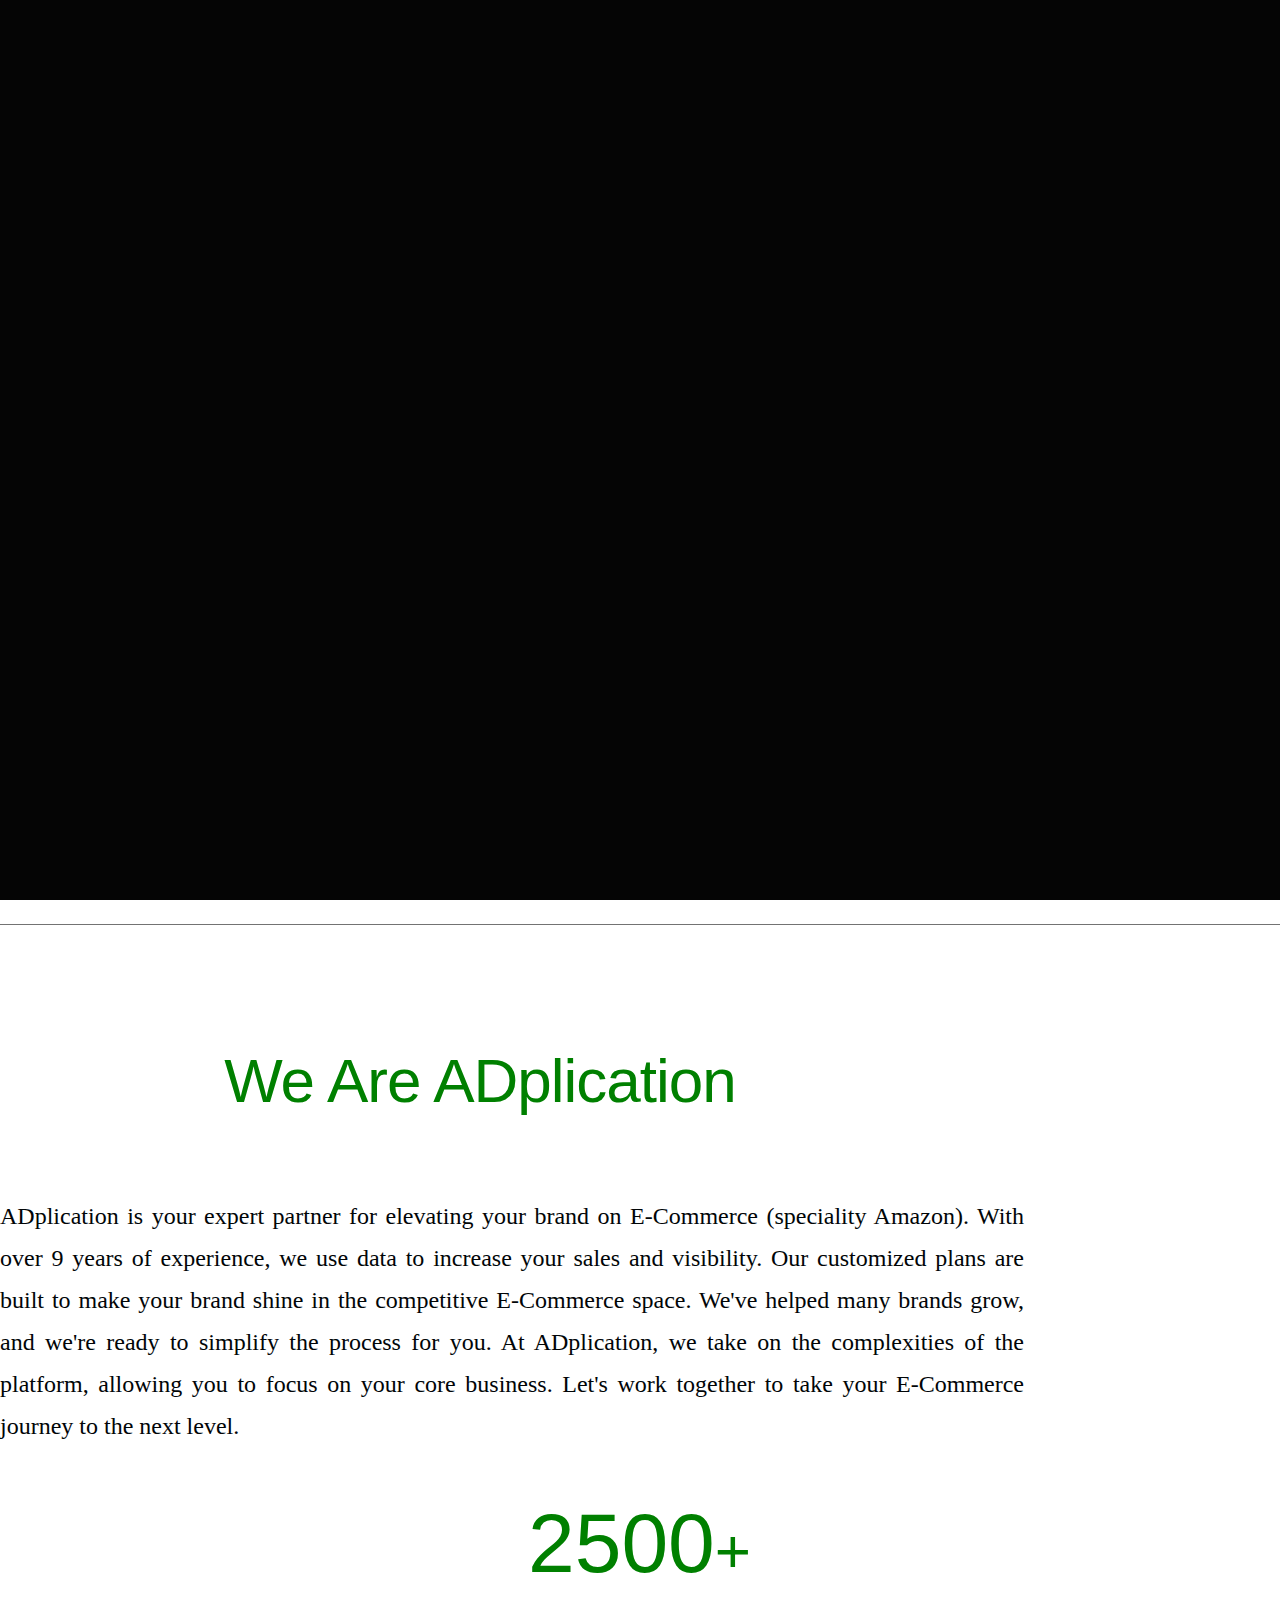
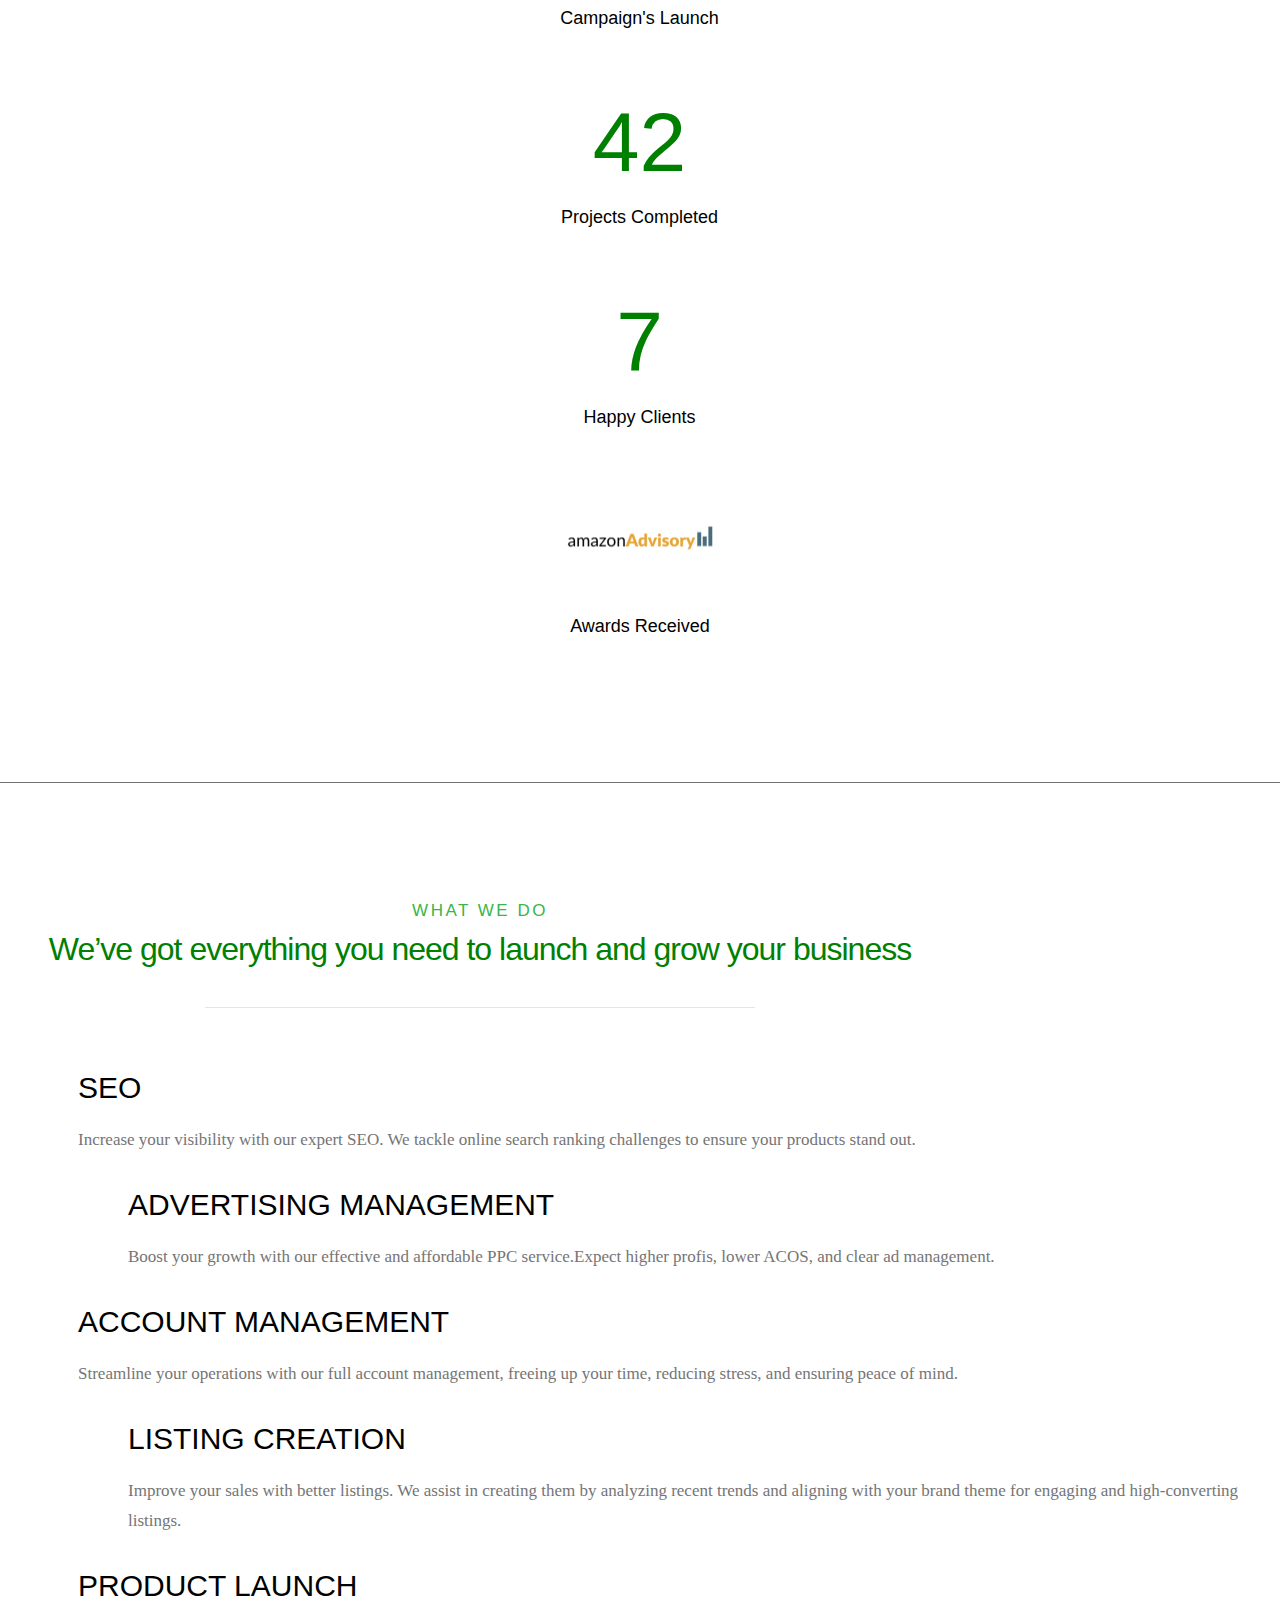
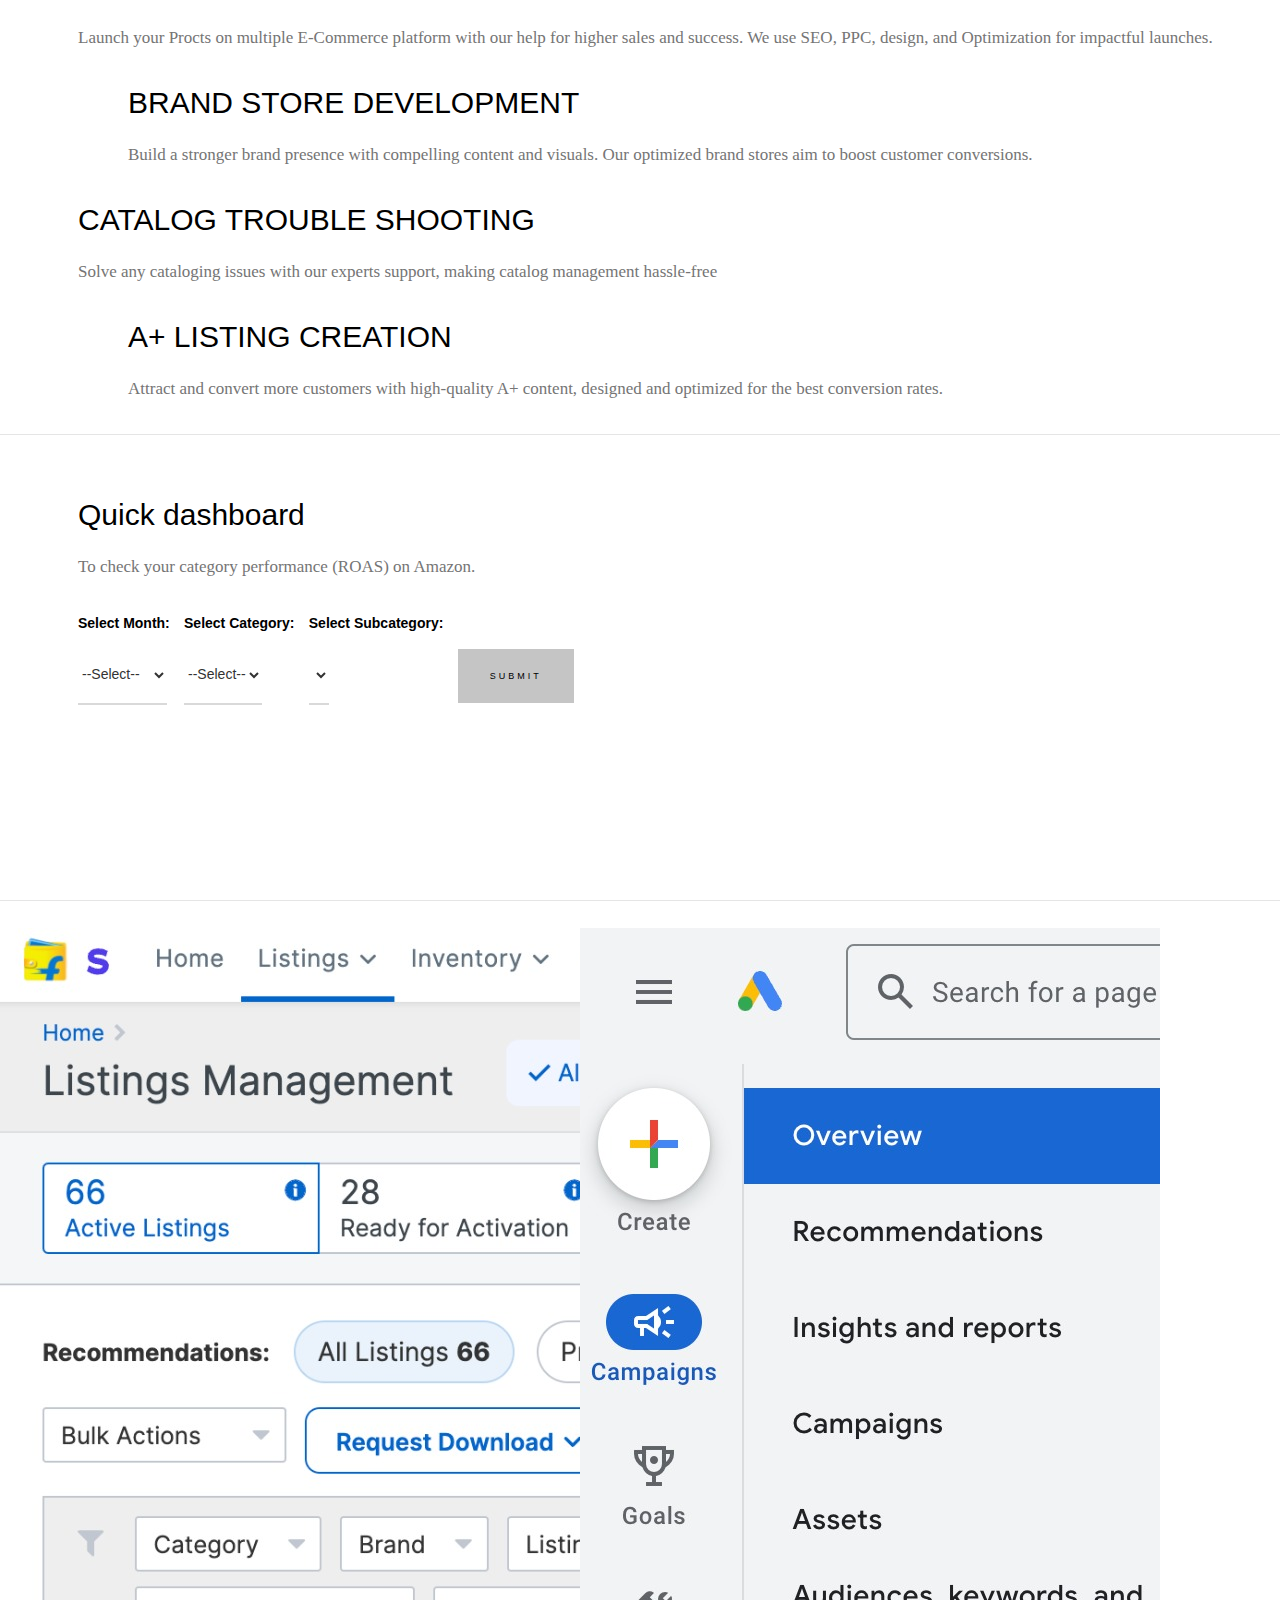
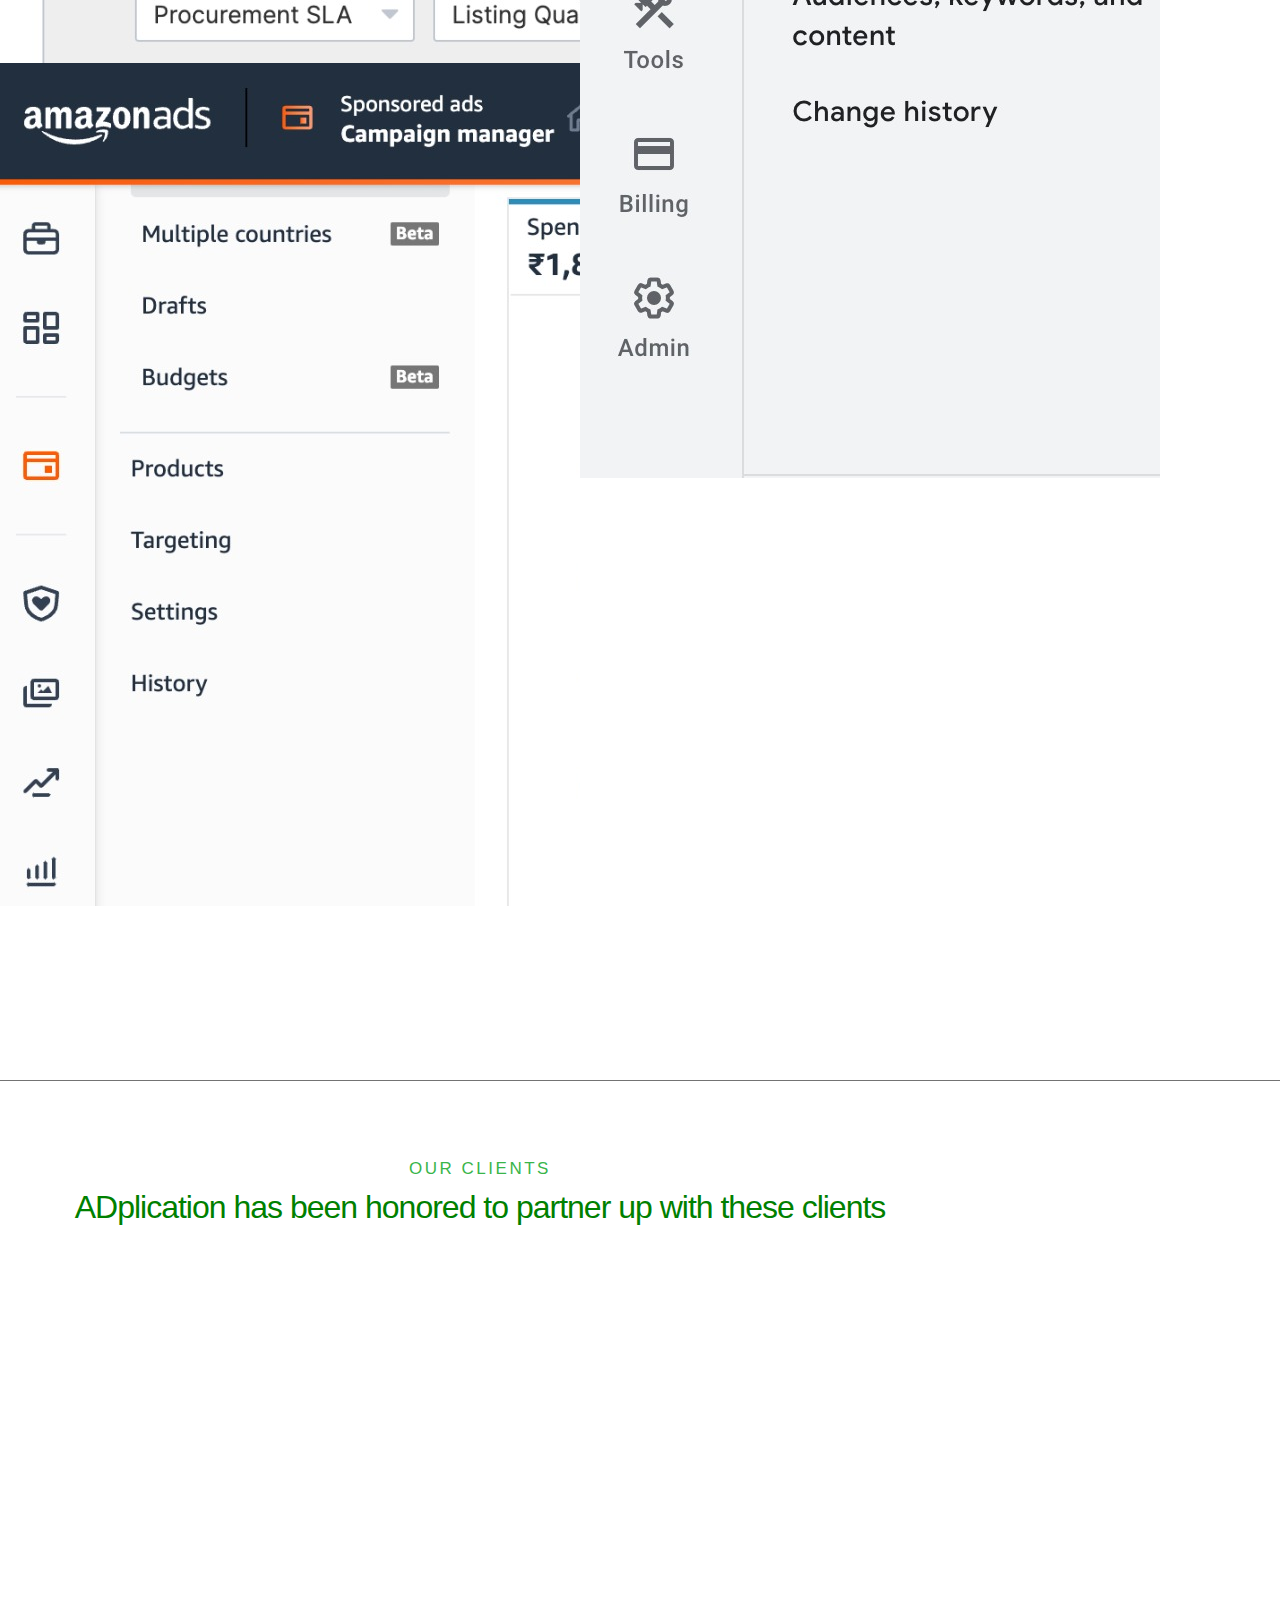
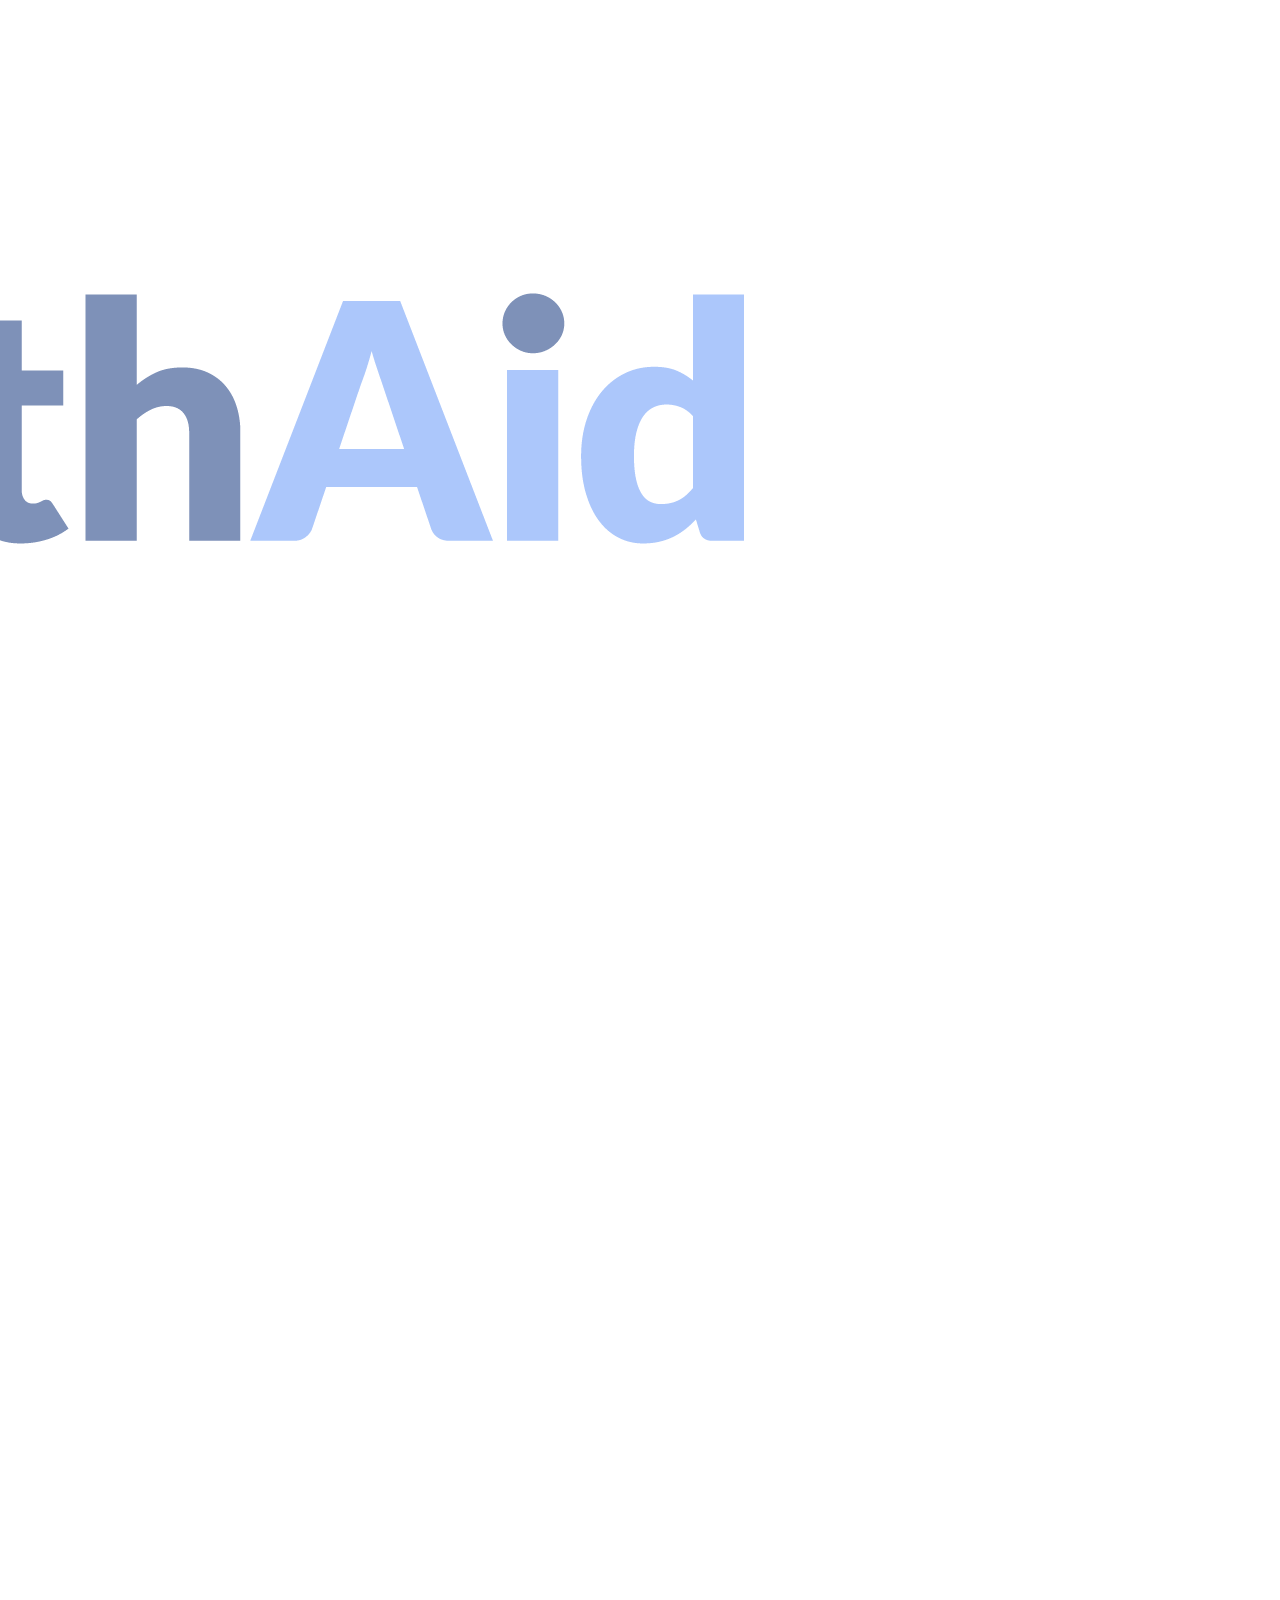
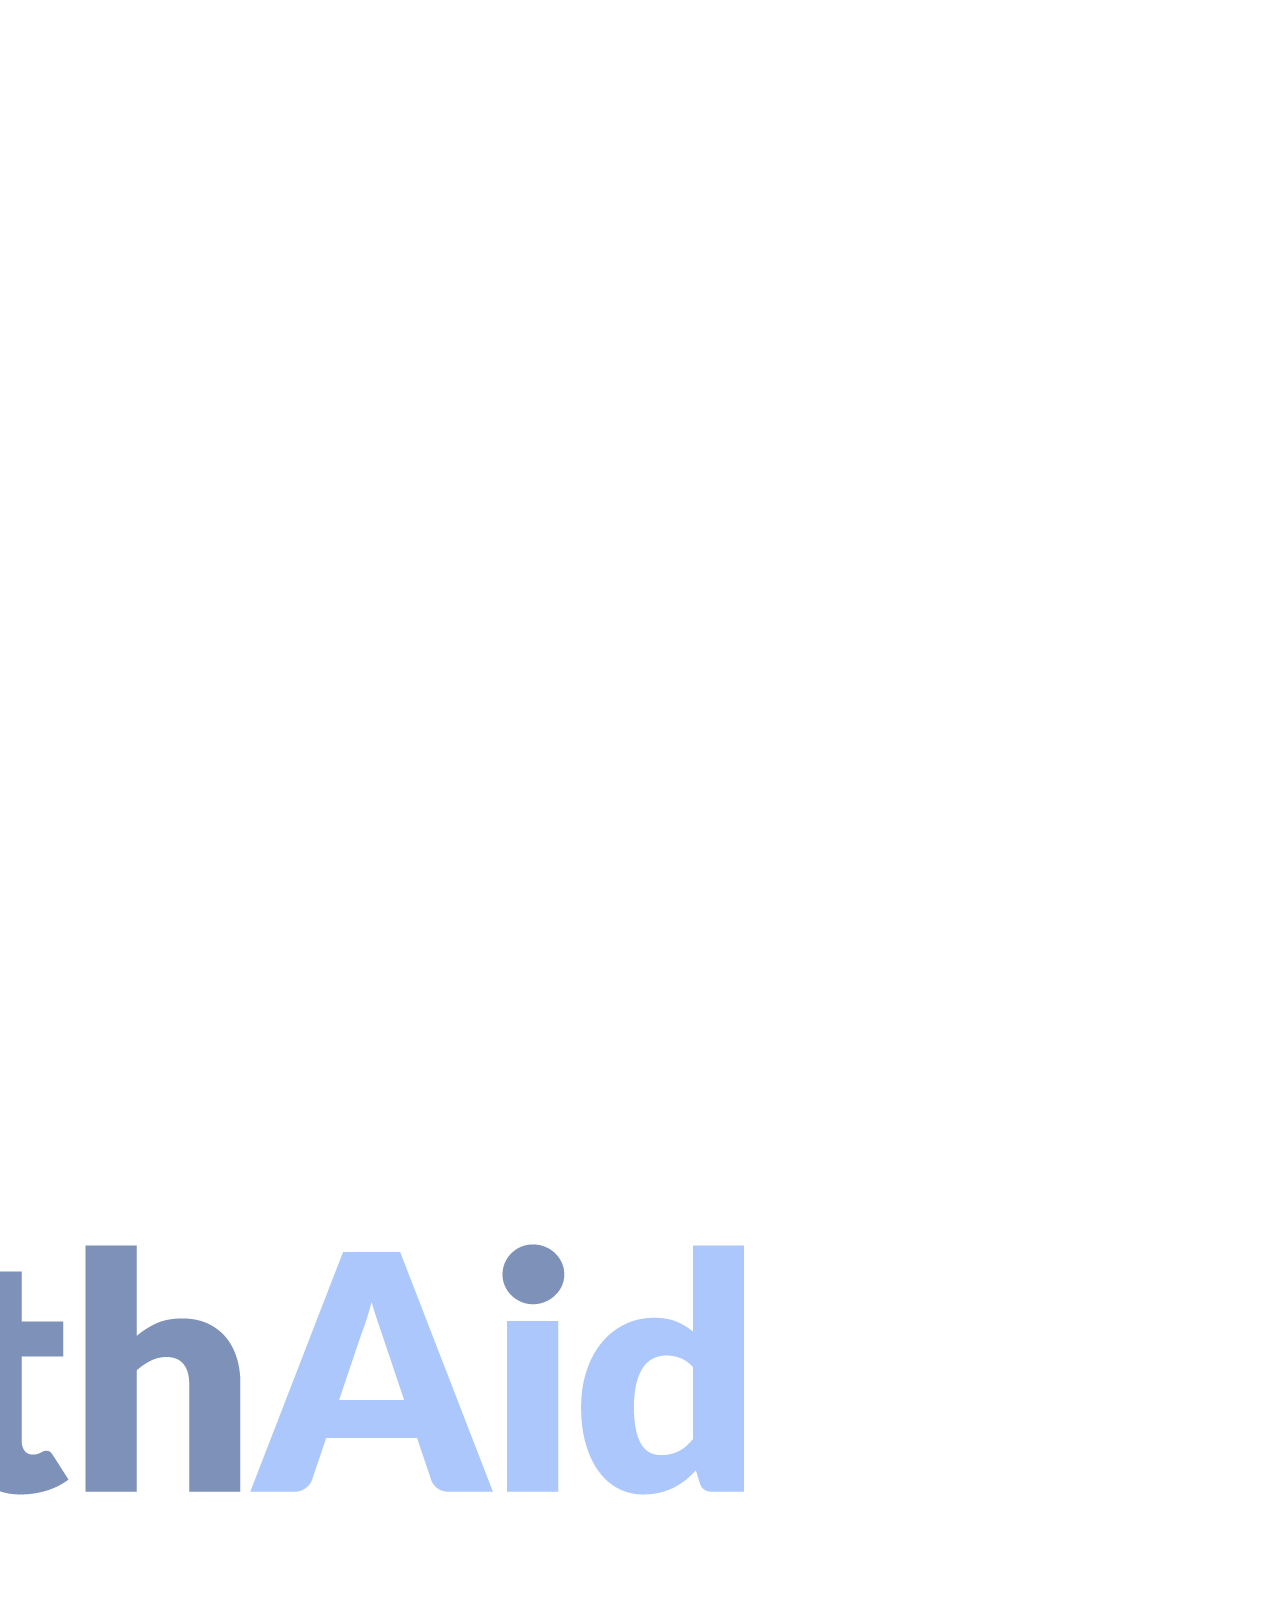
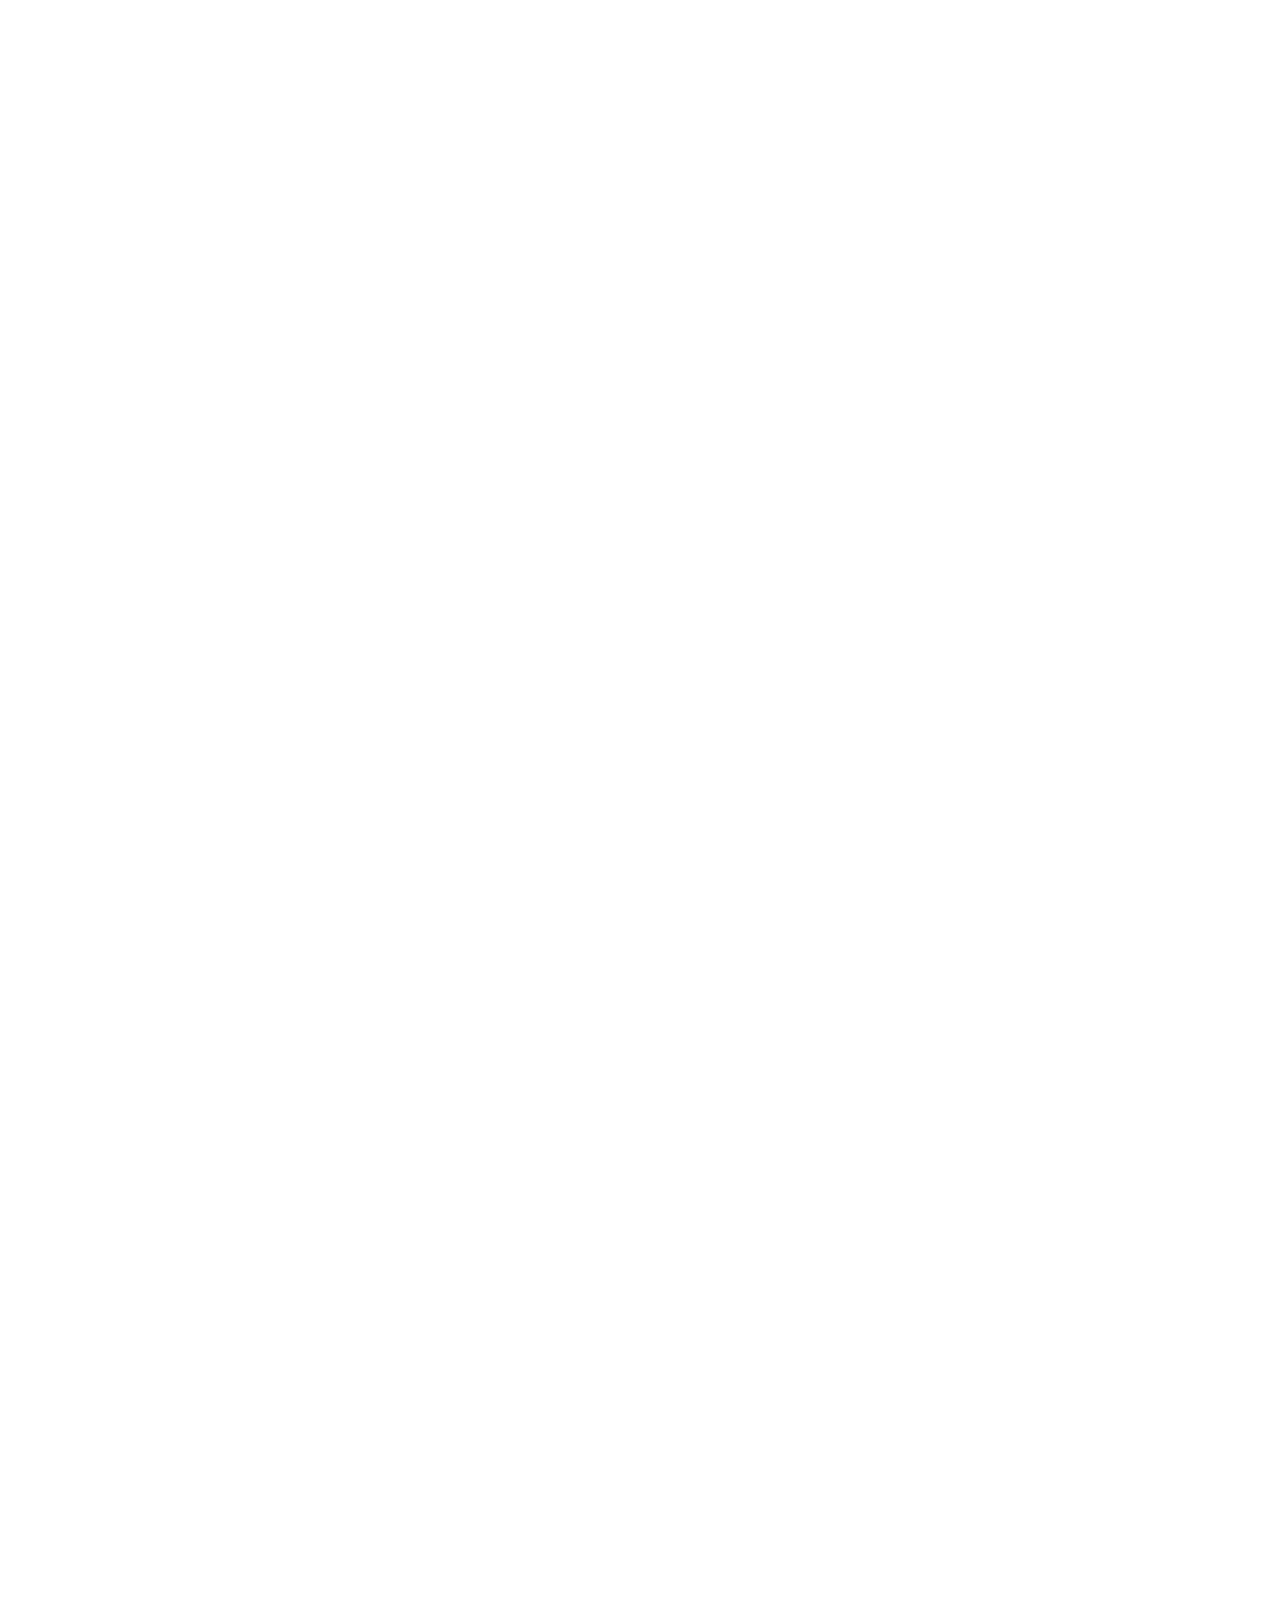
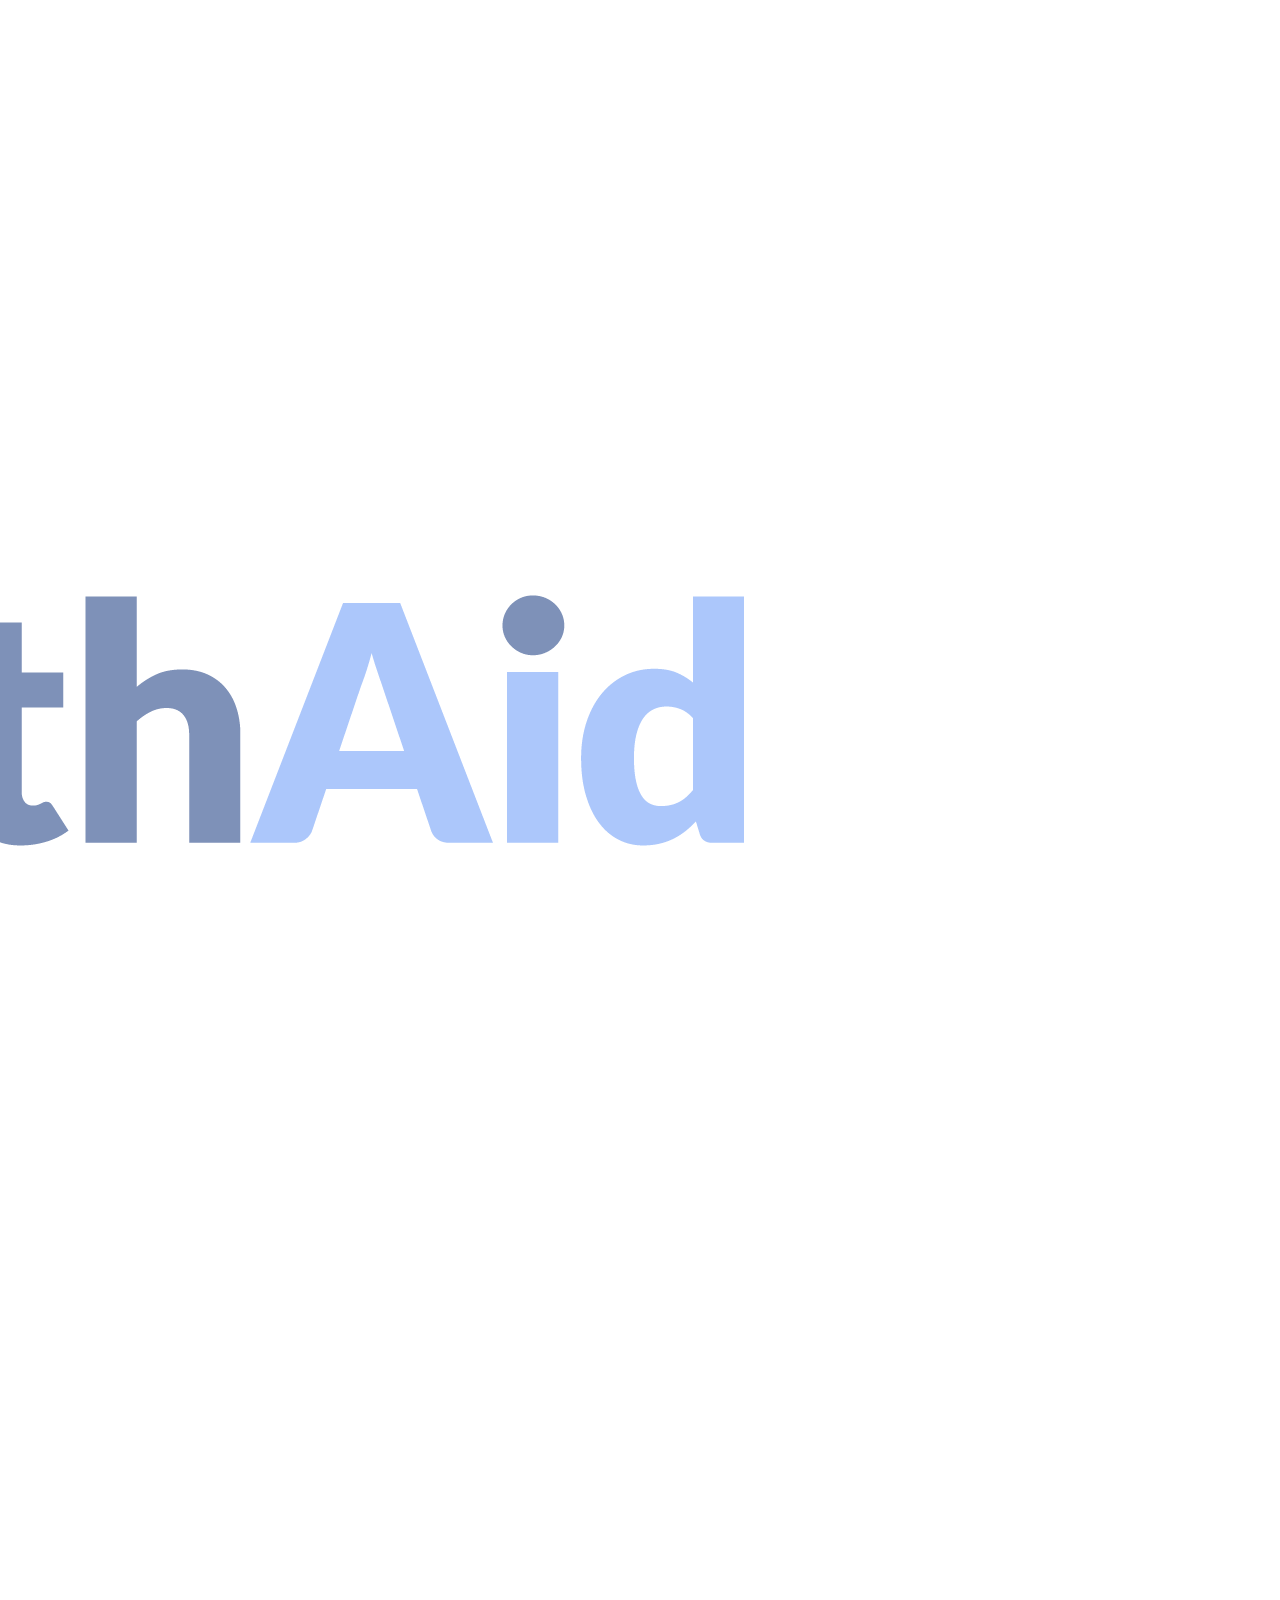
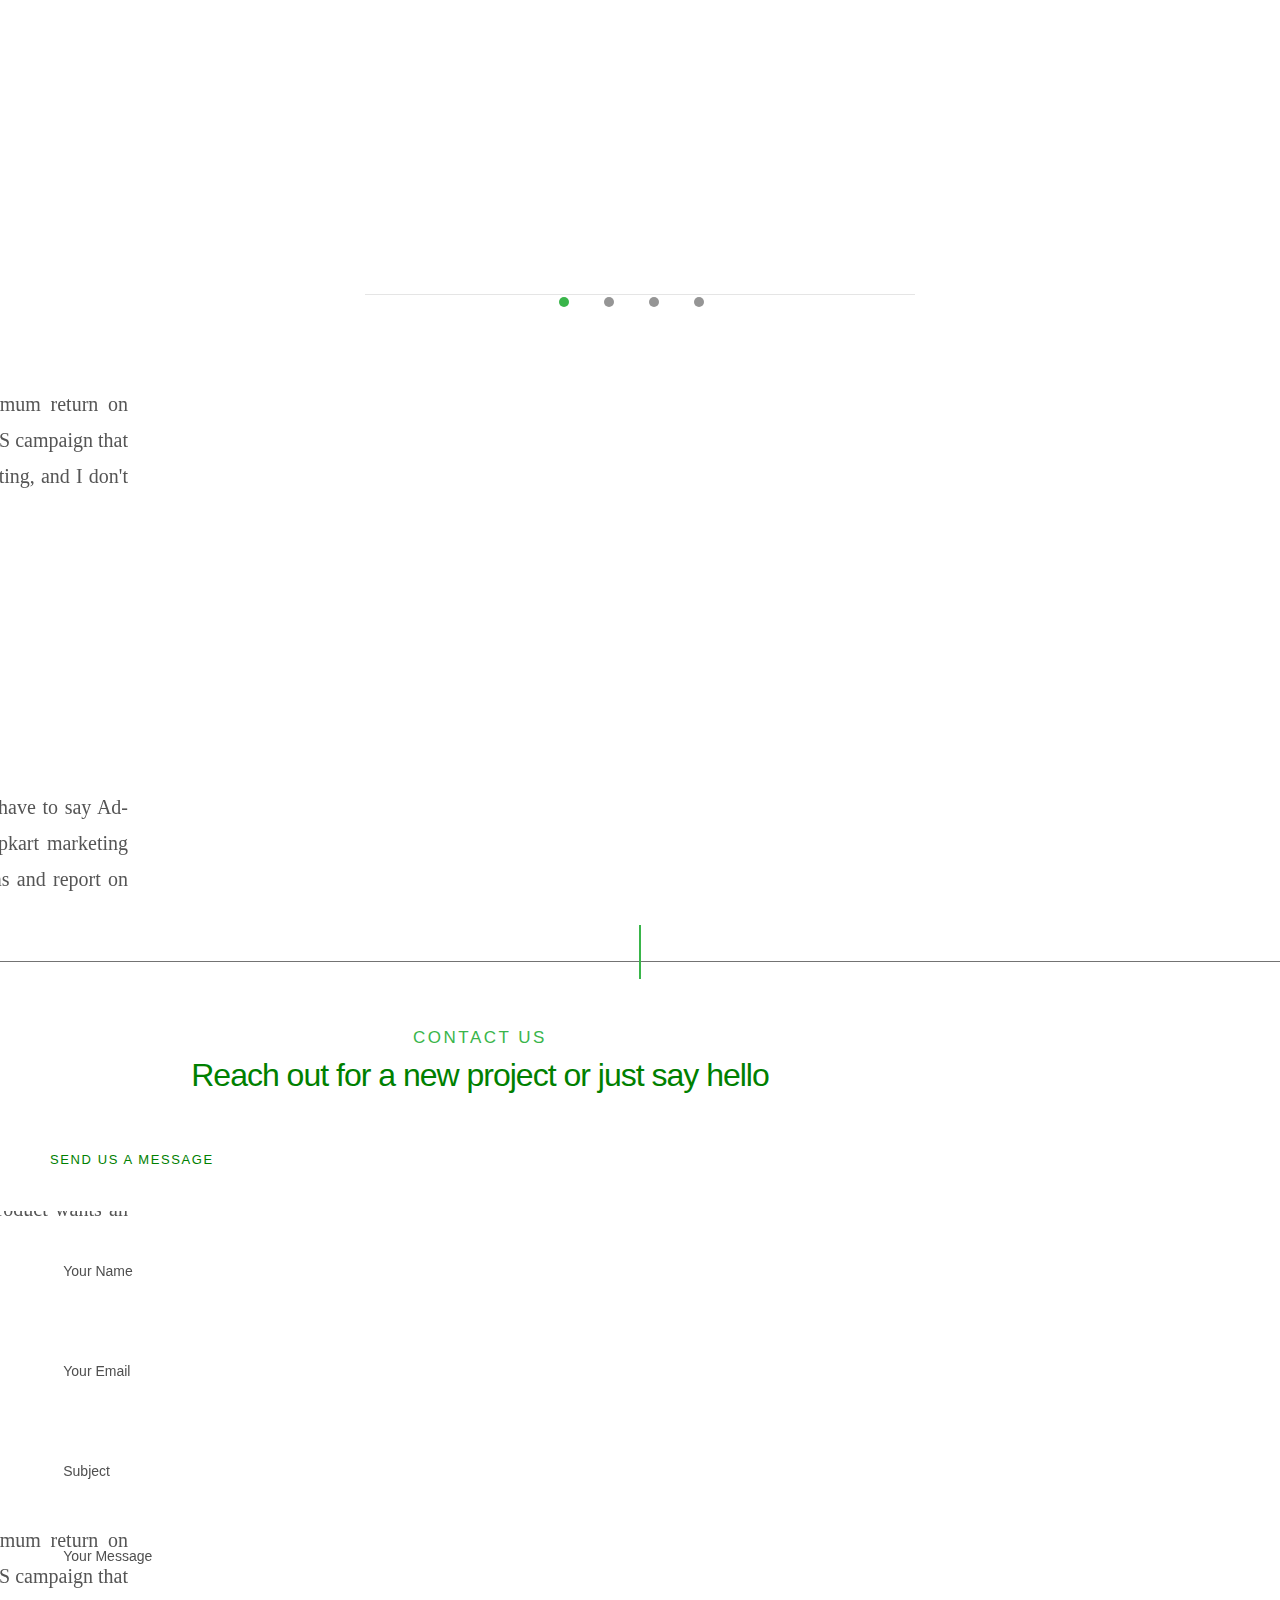
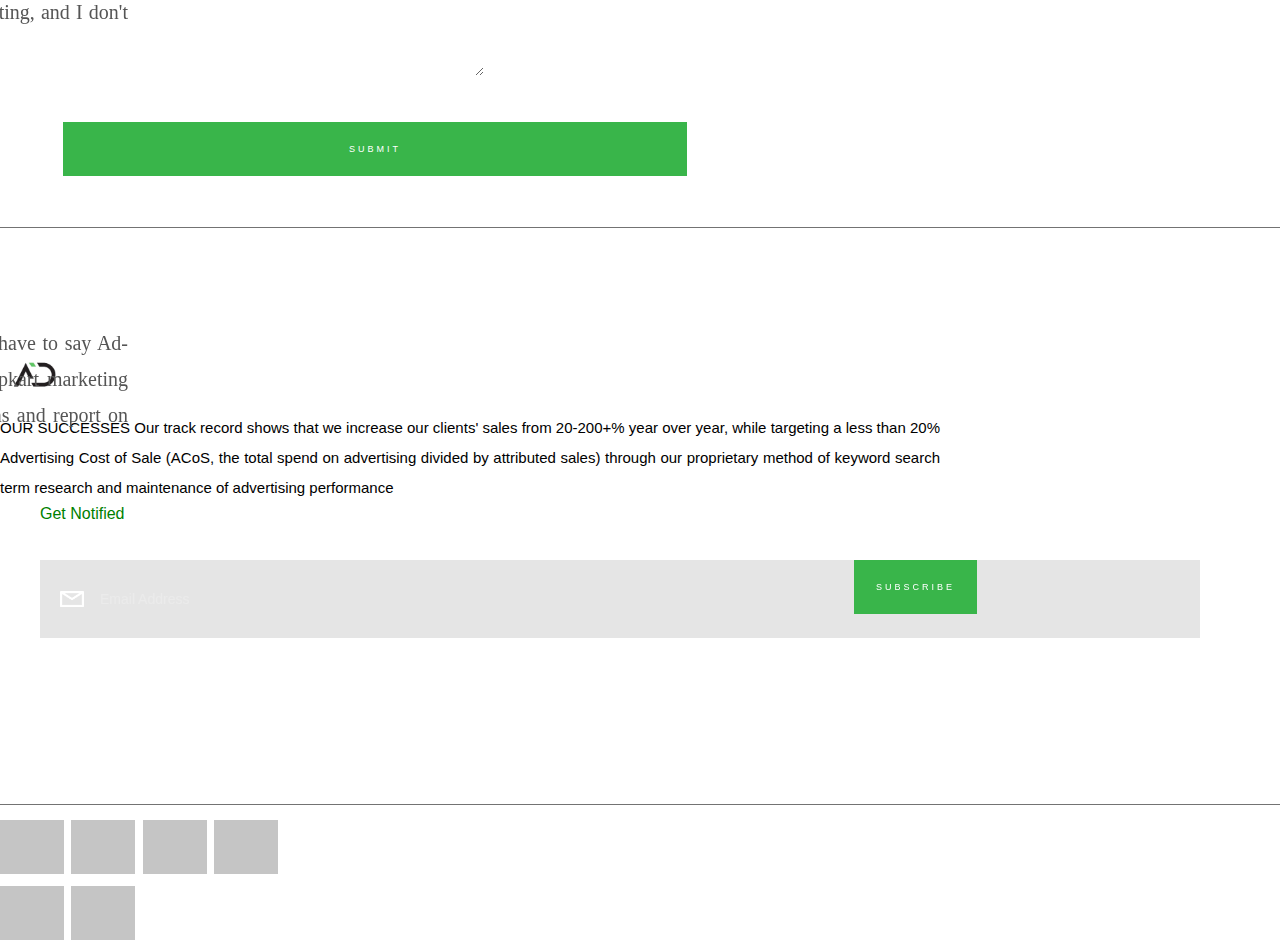
==== commit 608fcf8f: "Update index.html" ====
--- a/index.html
+++ b/index.html
@@ -5,6 +5,8 @@
 <head>
     <meta charset="utf-8">
     <title>ADplication</title>
+    <meta name="meta" content="Stay ahead in the digital marketing game with our expert insights on upcoming trends. Discover innovative strategies and technologies set to revolutionize online engagement and business growth. Dive into the future of digital marketing now!">
+    <meta name="title" content="Digital Marketing Trends to Watch in 2024: Navigating the Future">
     <meta name="description" content="Discover top-notch digital marketing strategies including content marketing, SEO, social media advertising, email campaigns, and more. Stay ahead with the latest trends in e-commerce, mobile marketing, PPC advertising, and digital analytics.Stay ahead in the digital marketing game with our expert insights on upcoming trends. Discover innovative strategies and technologies set to revolutionize online engagement and business growth. Dive into the future of digital marketing now!">
     <meta name="author" content="ADplication Owner Sivesh-Kumar">
     <meta name="keyword" content="Digital Marketing Strategies,Content Marketing,SEO and Digital Marketing,Social Media Advertising,Email Marketing Campaigns,Online Branding Techniques,E-commerce Marketing Solutions,PPC Advertising Models,Mobile Marketing Trends,Digital Analytics and Reporting,Influencer Partnership Management,Video Content Creation for Web,B2B Digital Outreach Practices,Affiliate Networking in Digital Platforms,Virtual Event Promotions">
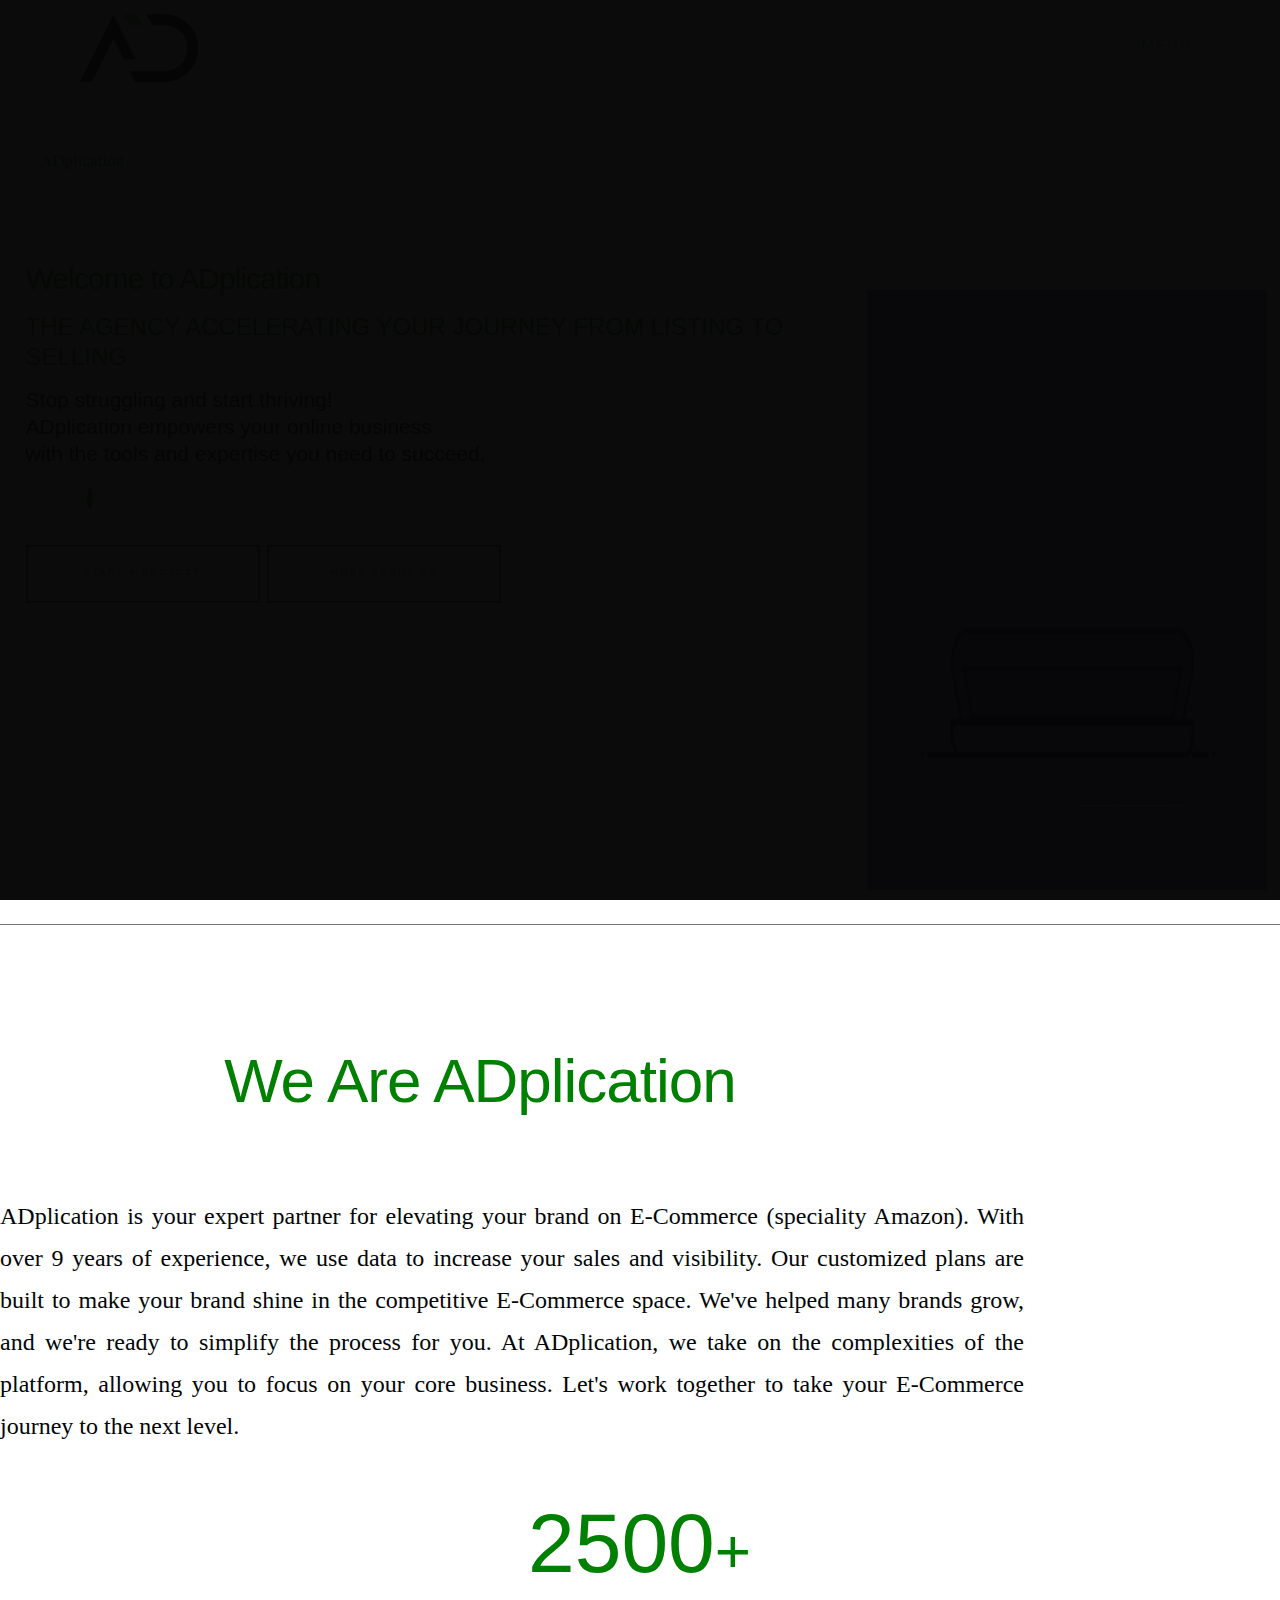
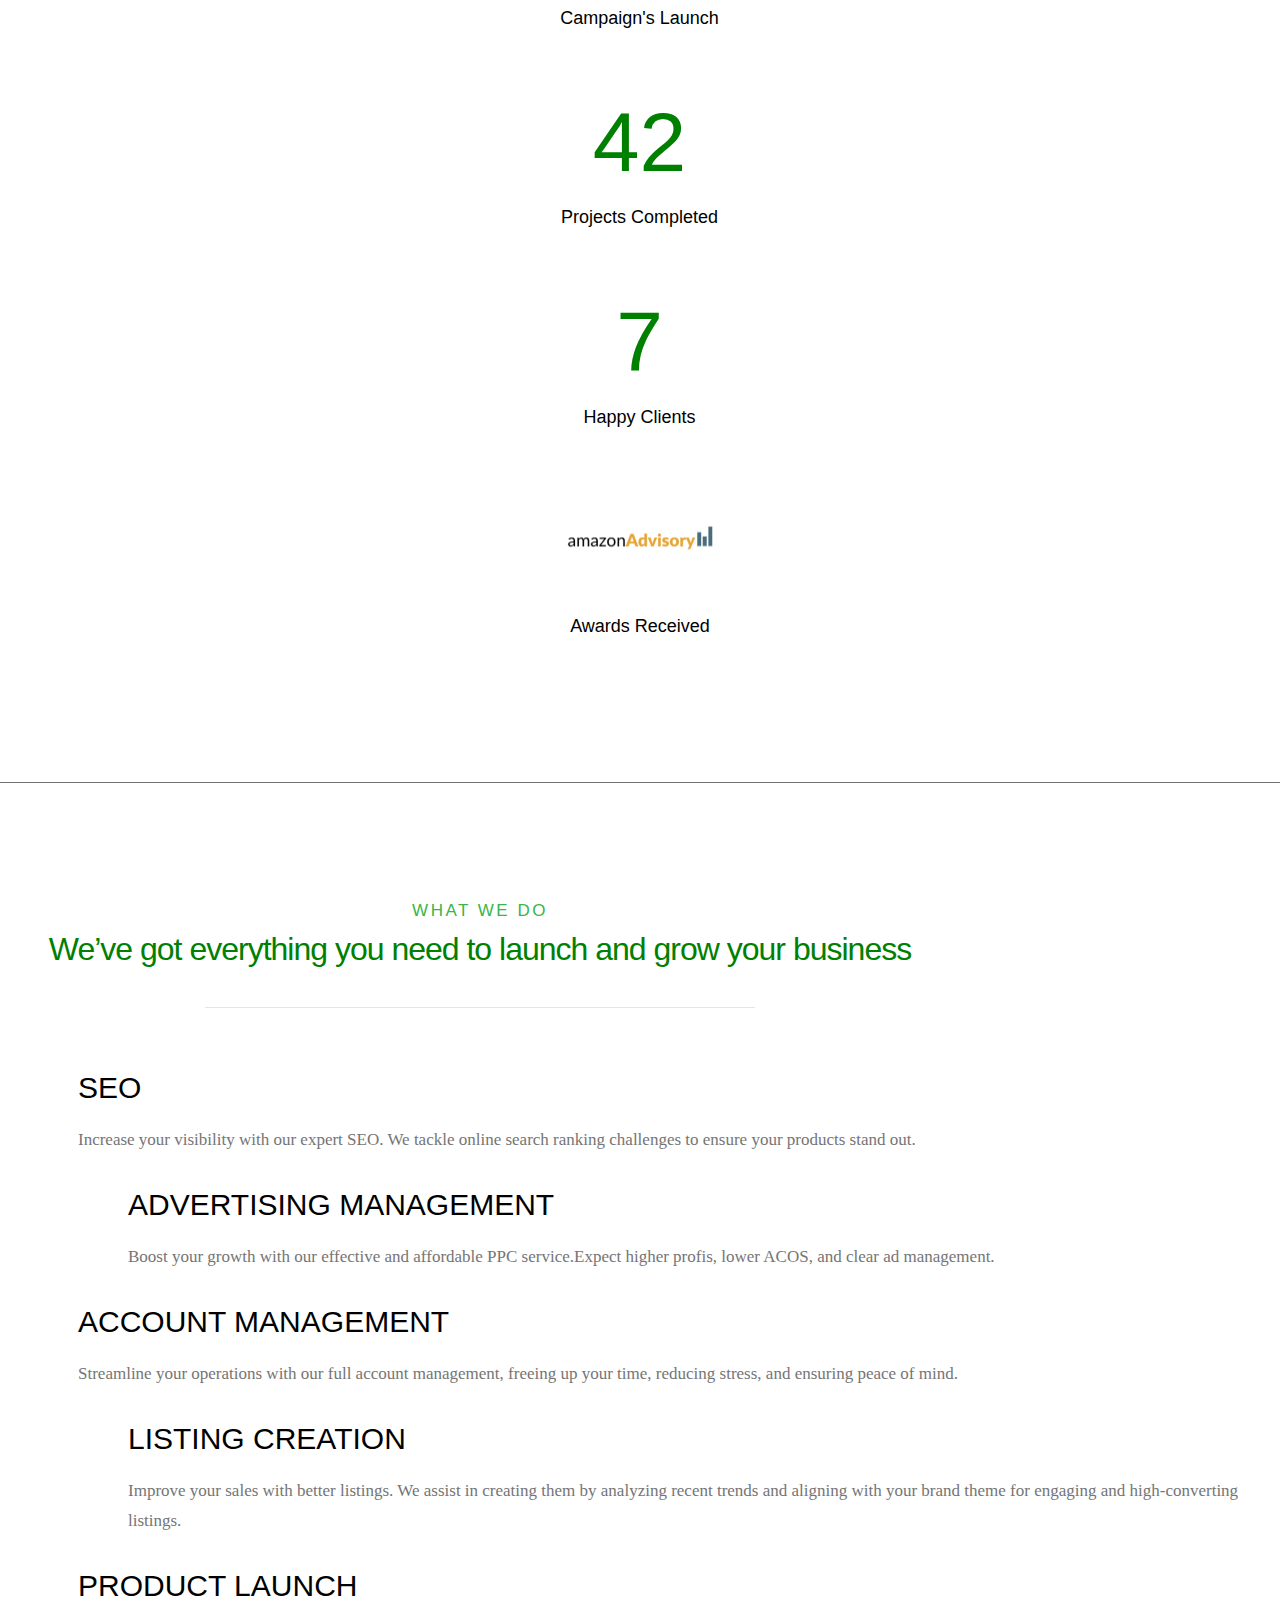
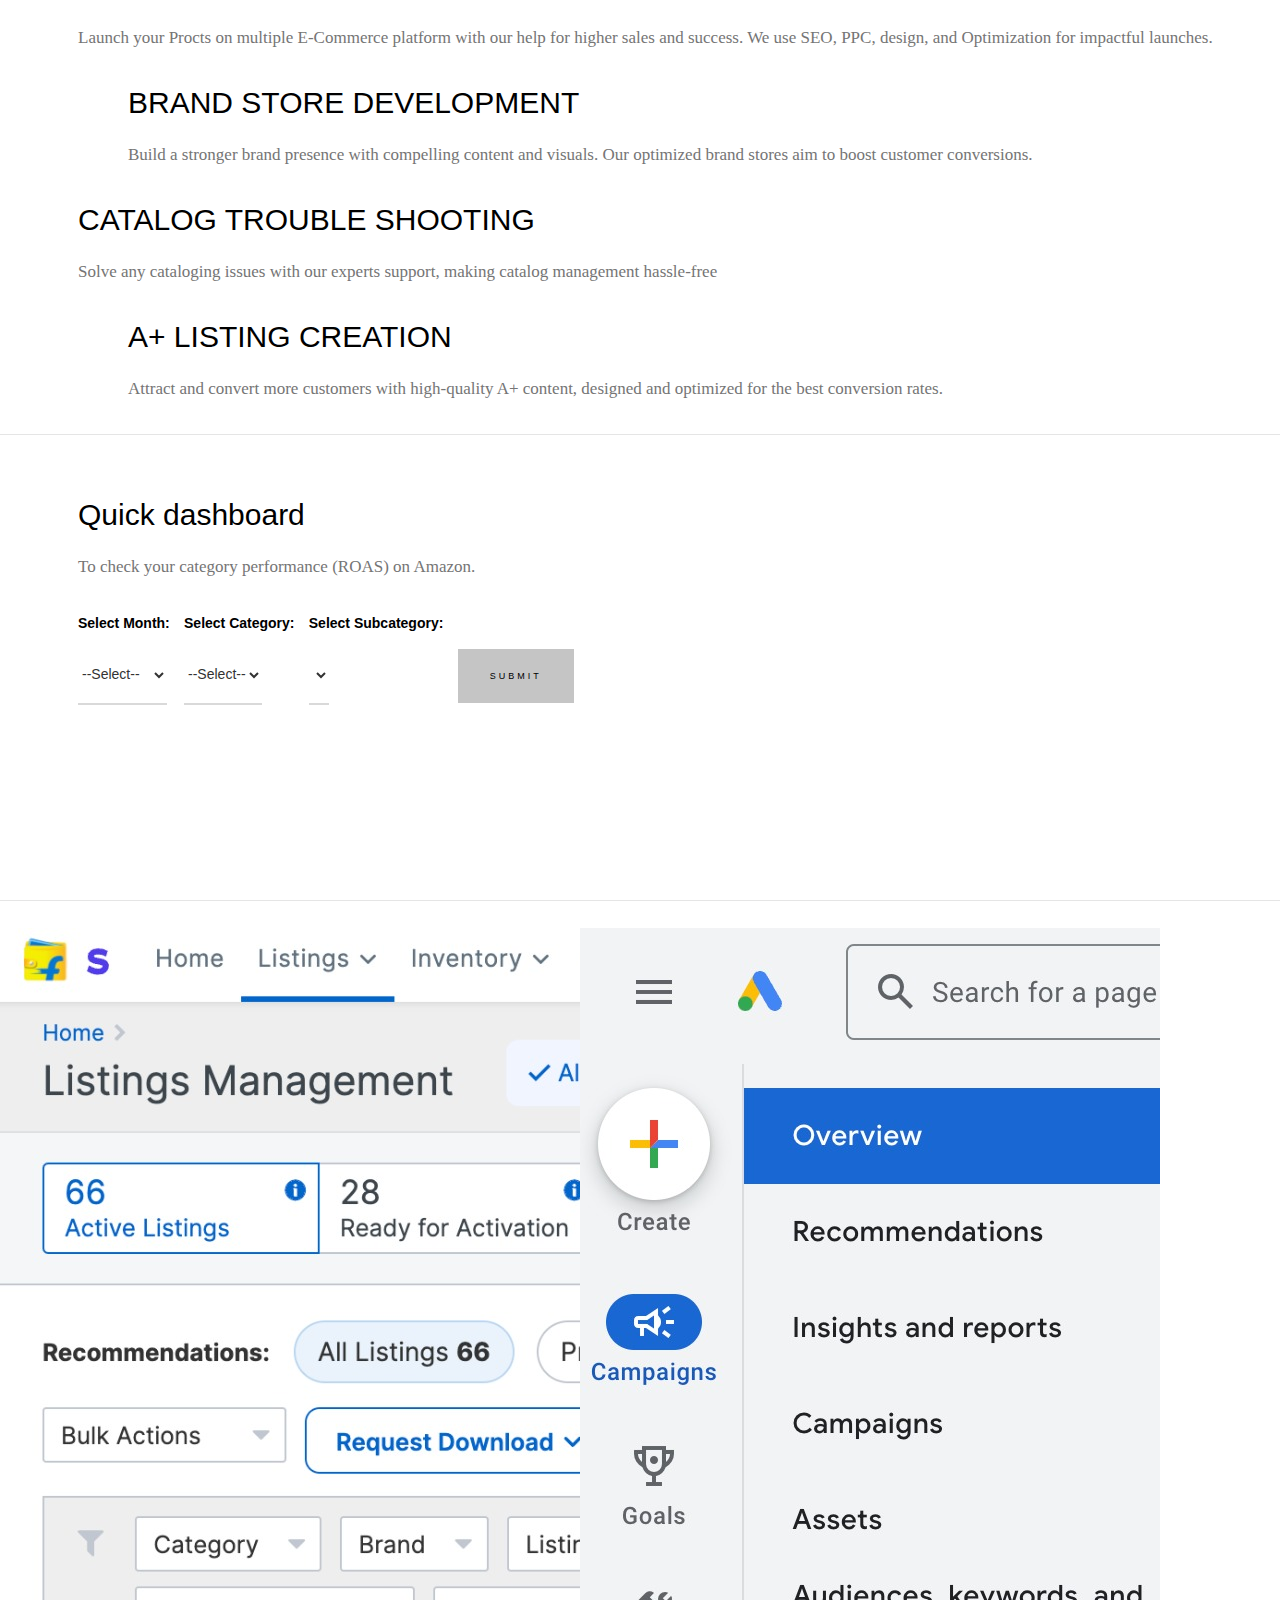
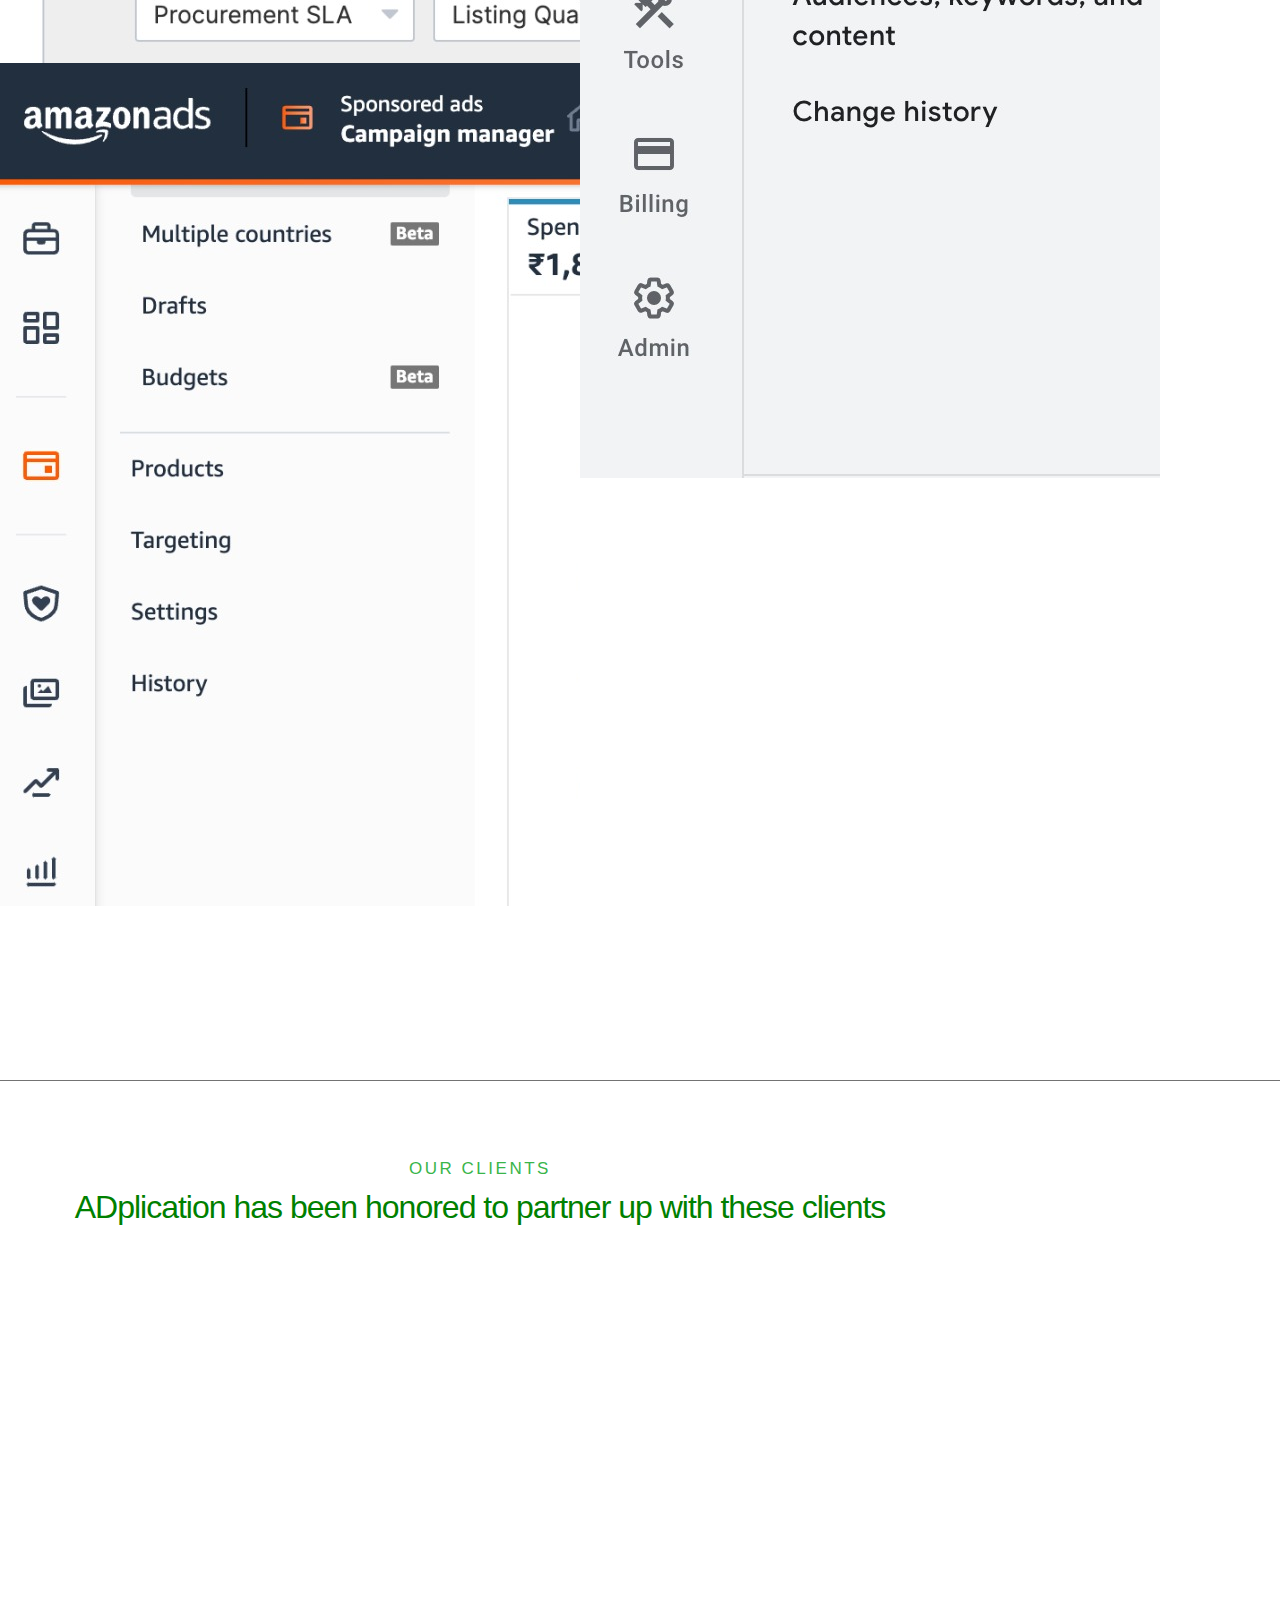
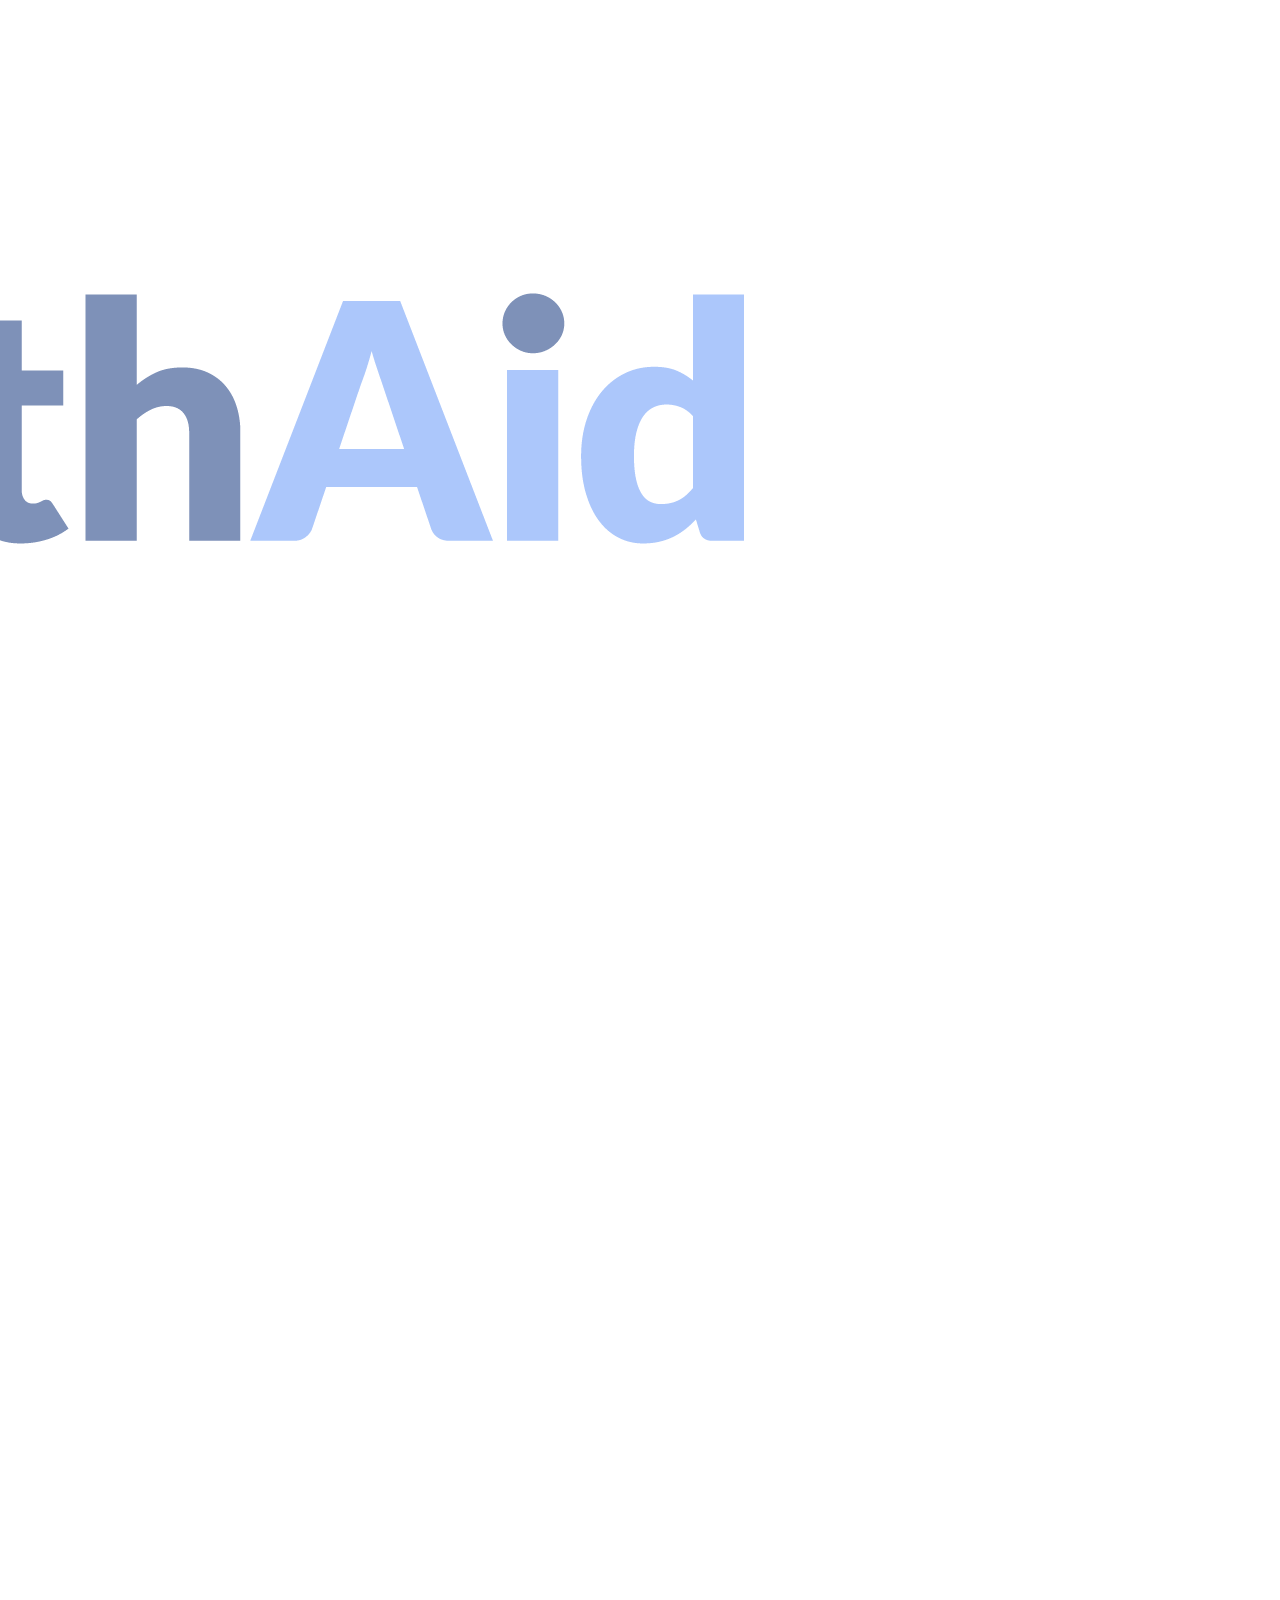
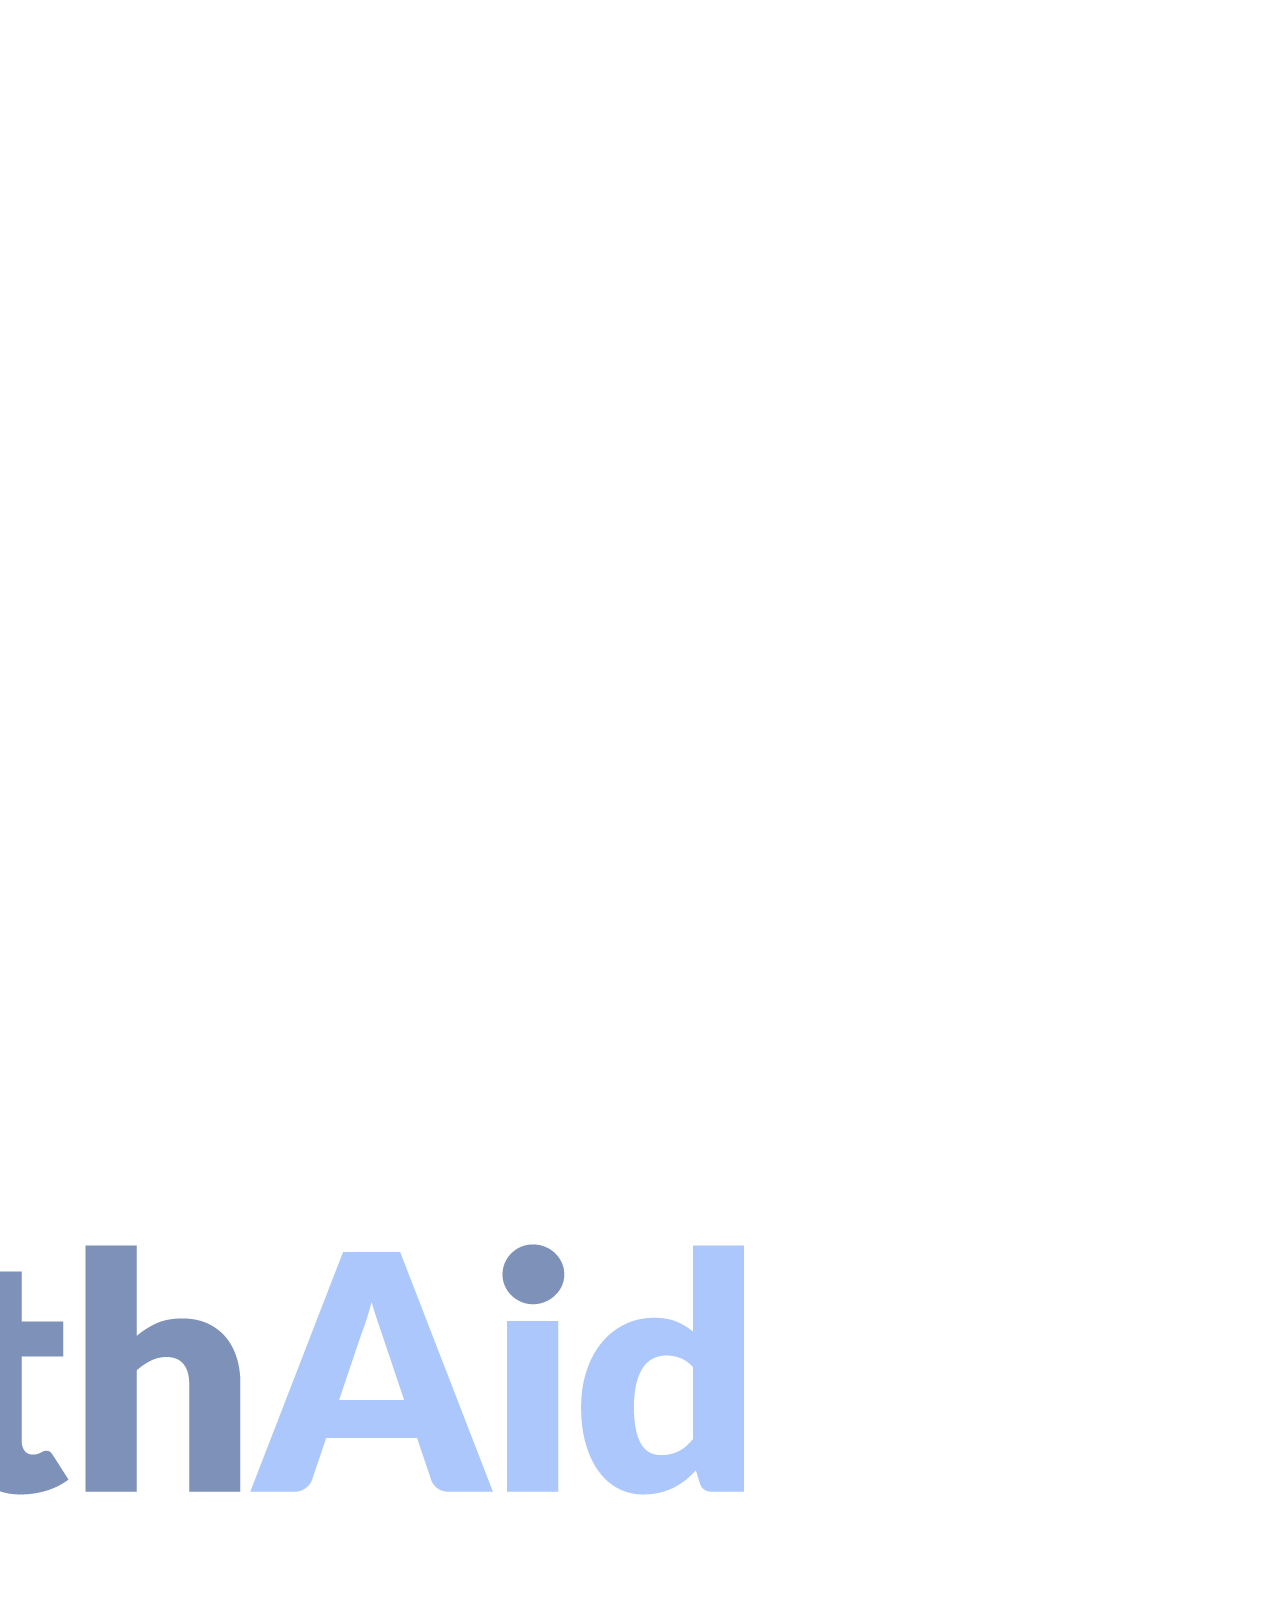
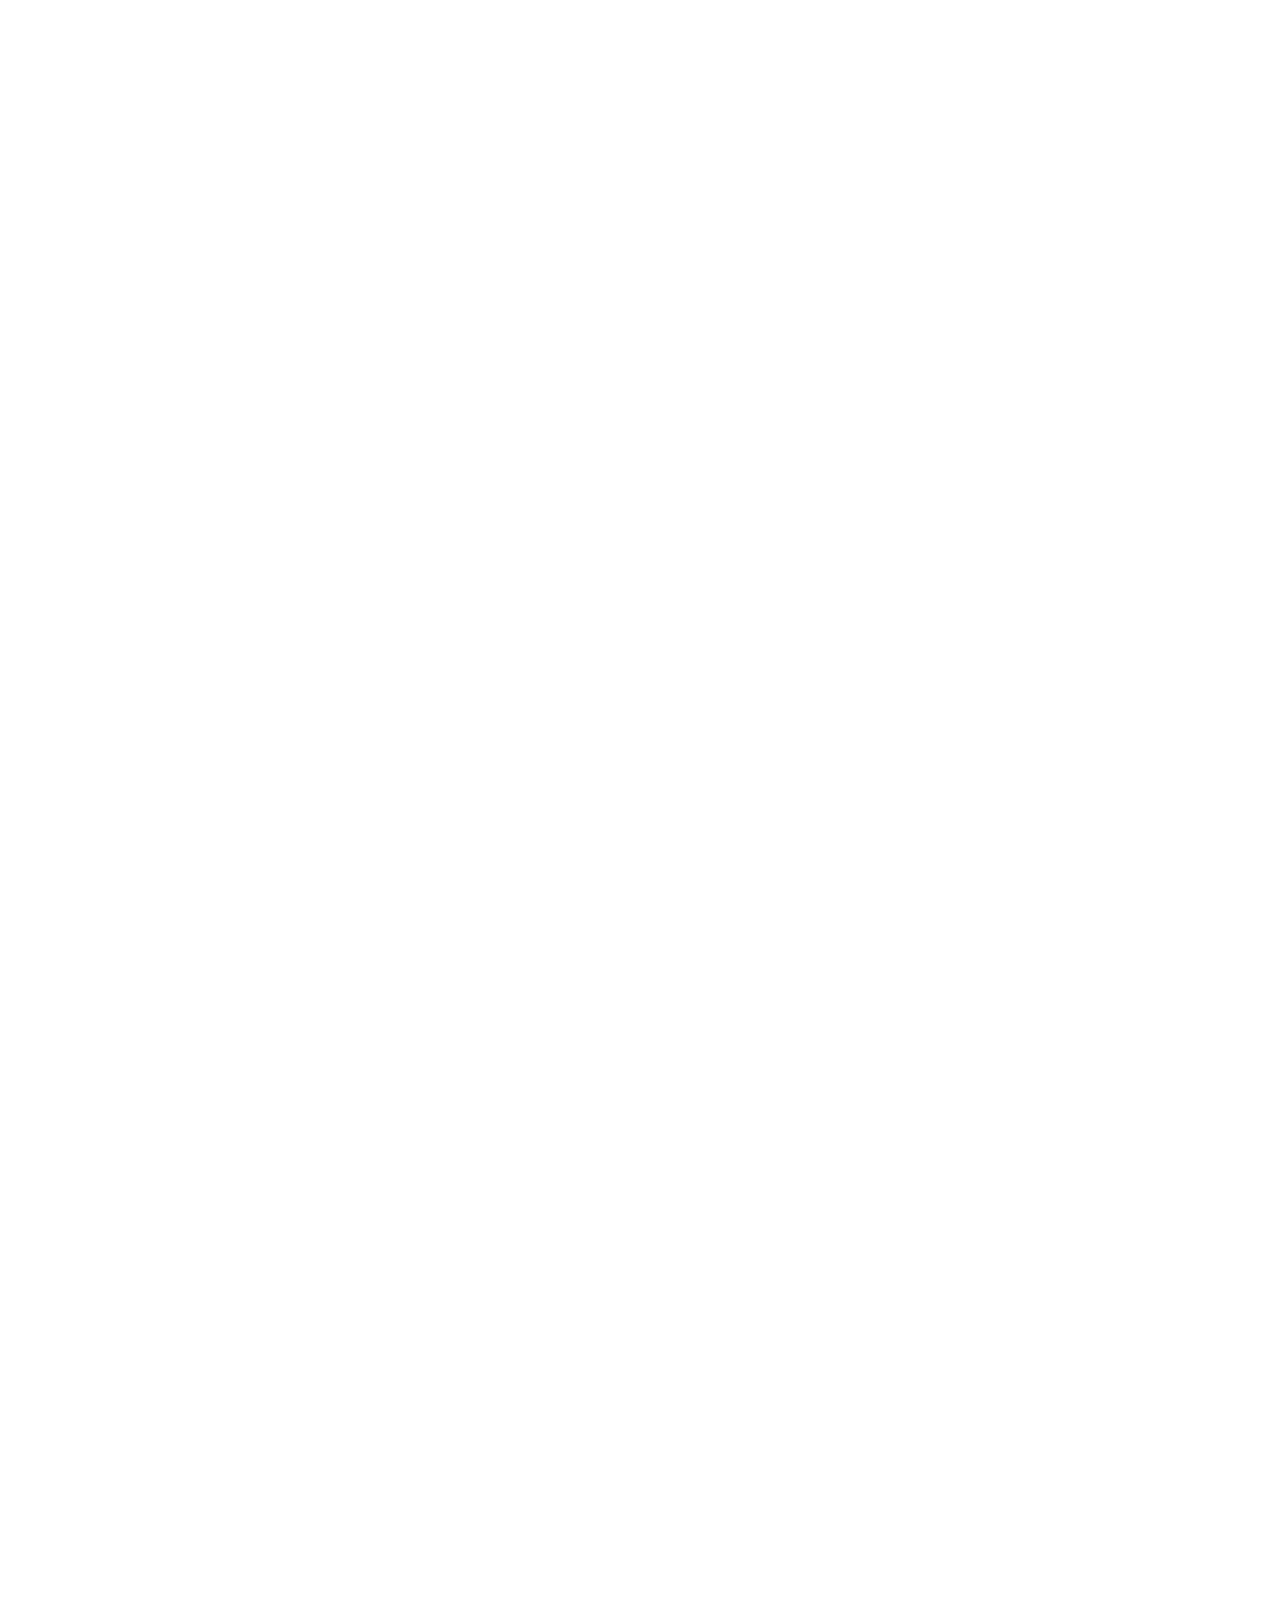
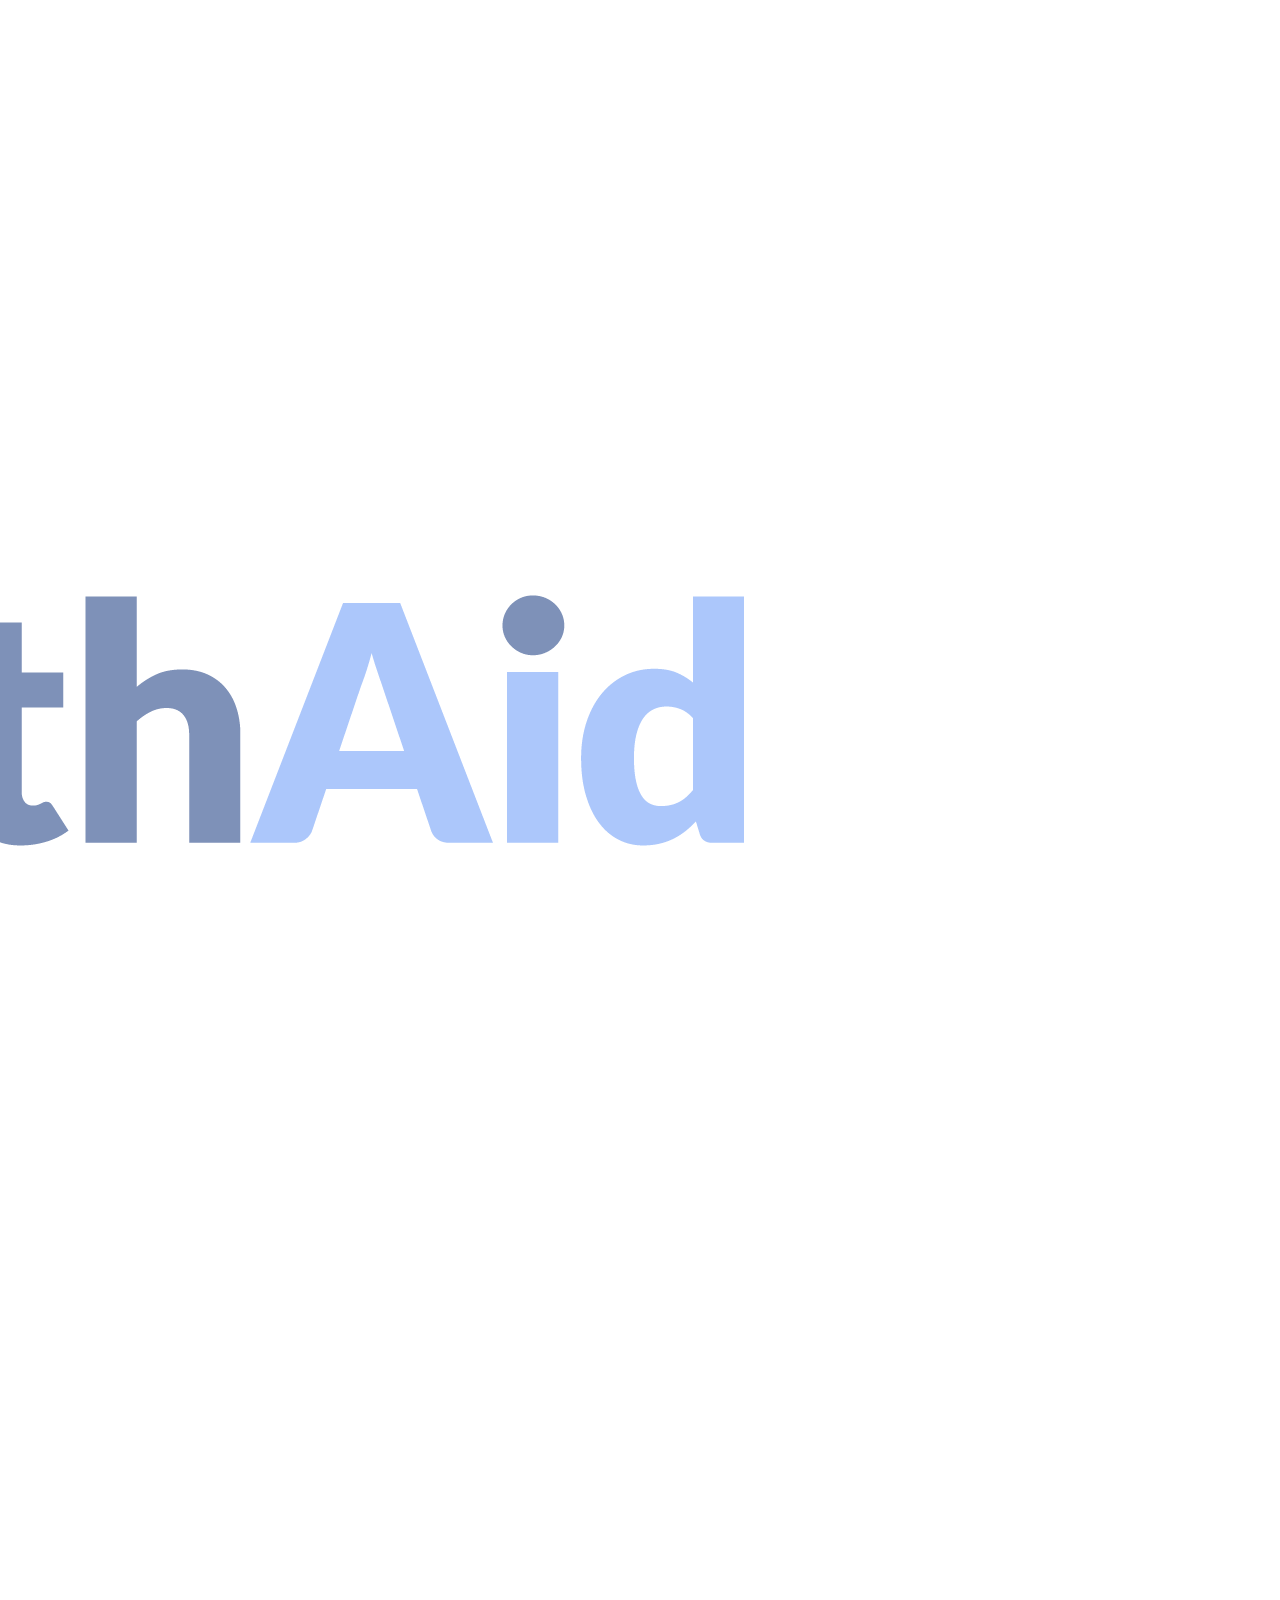
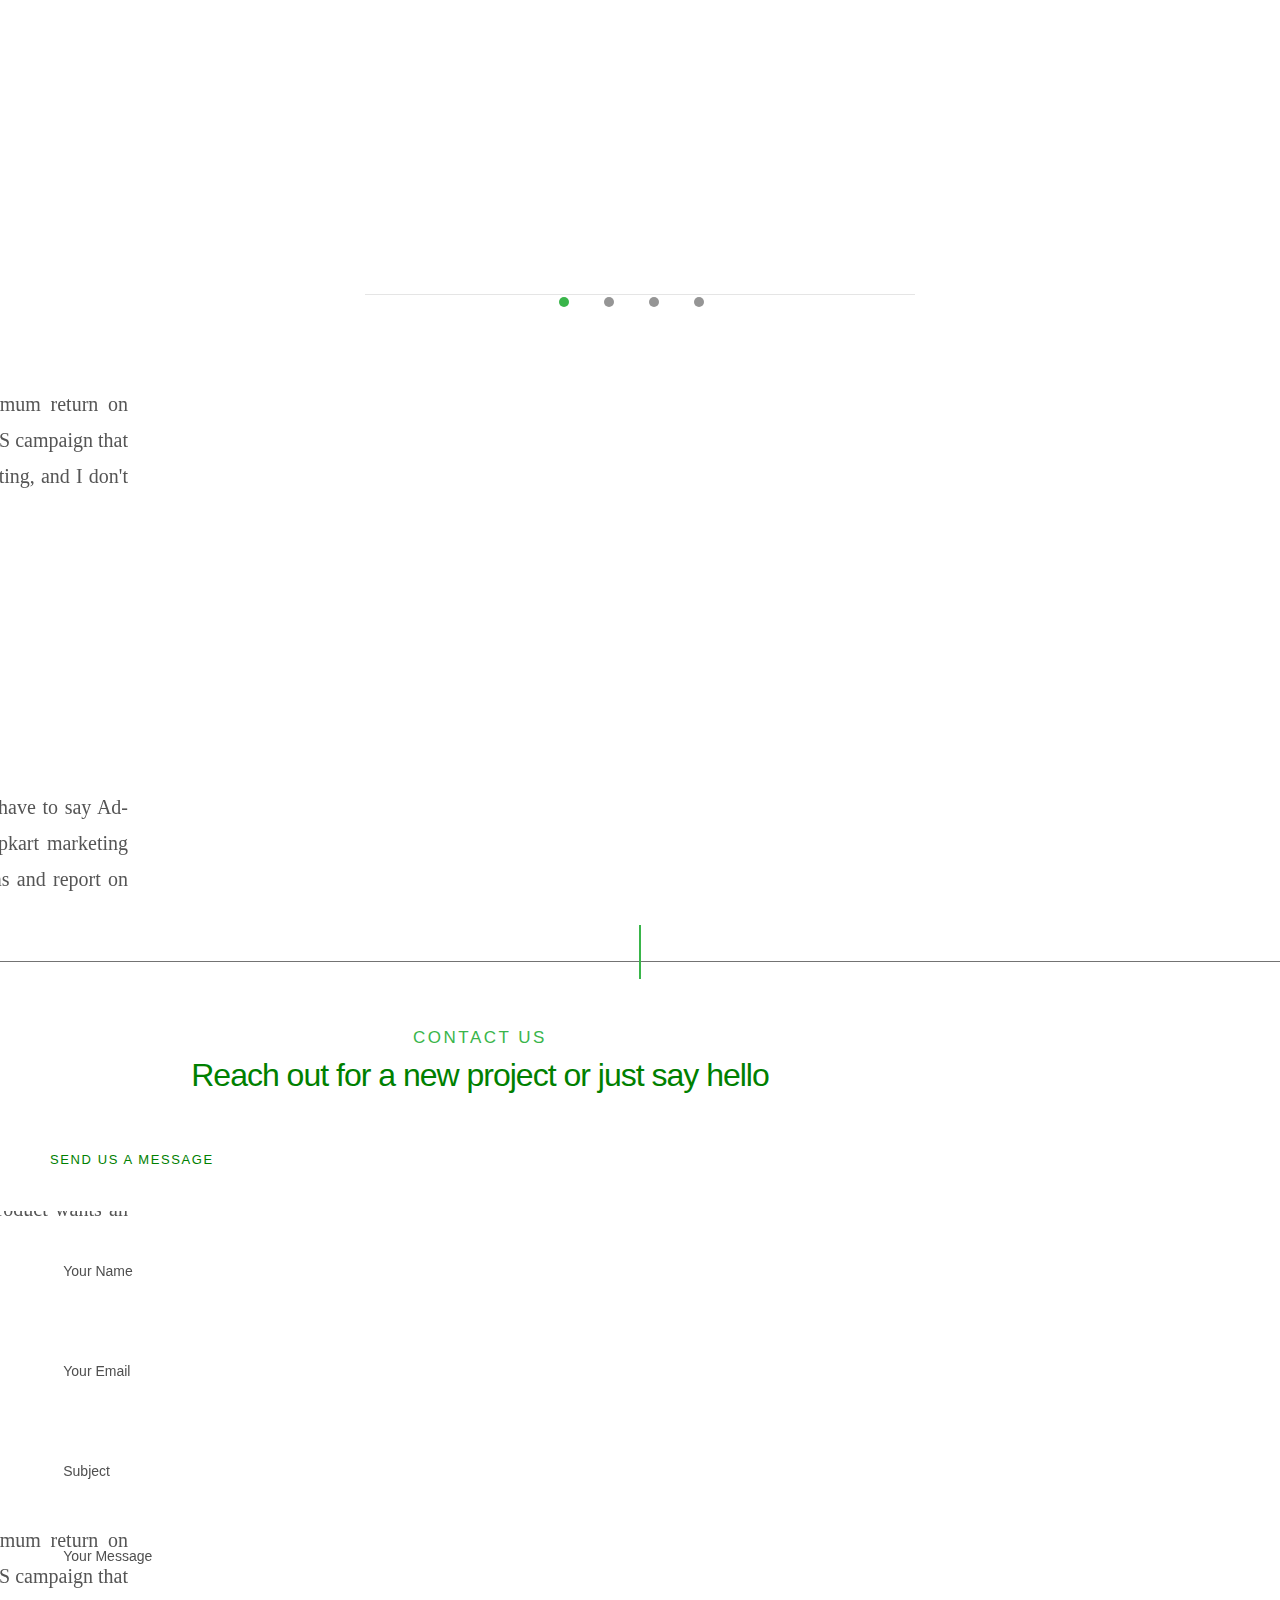
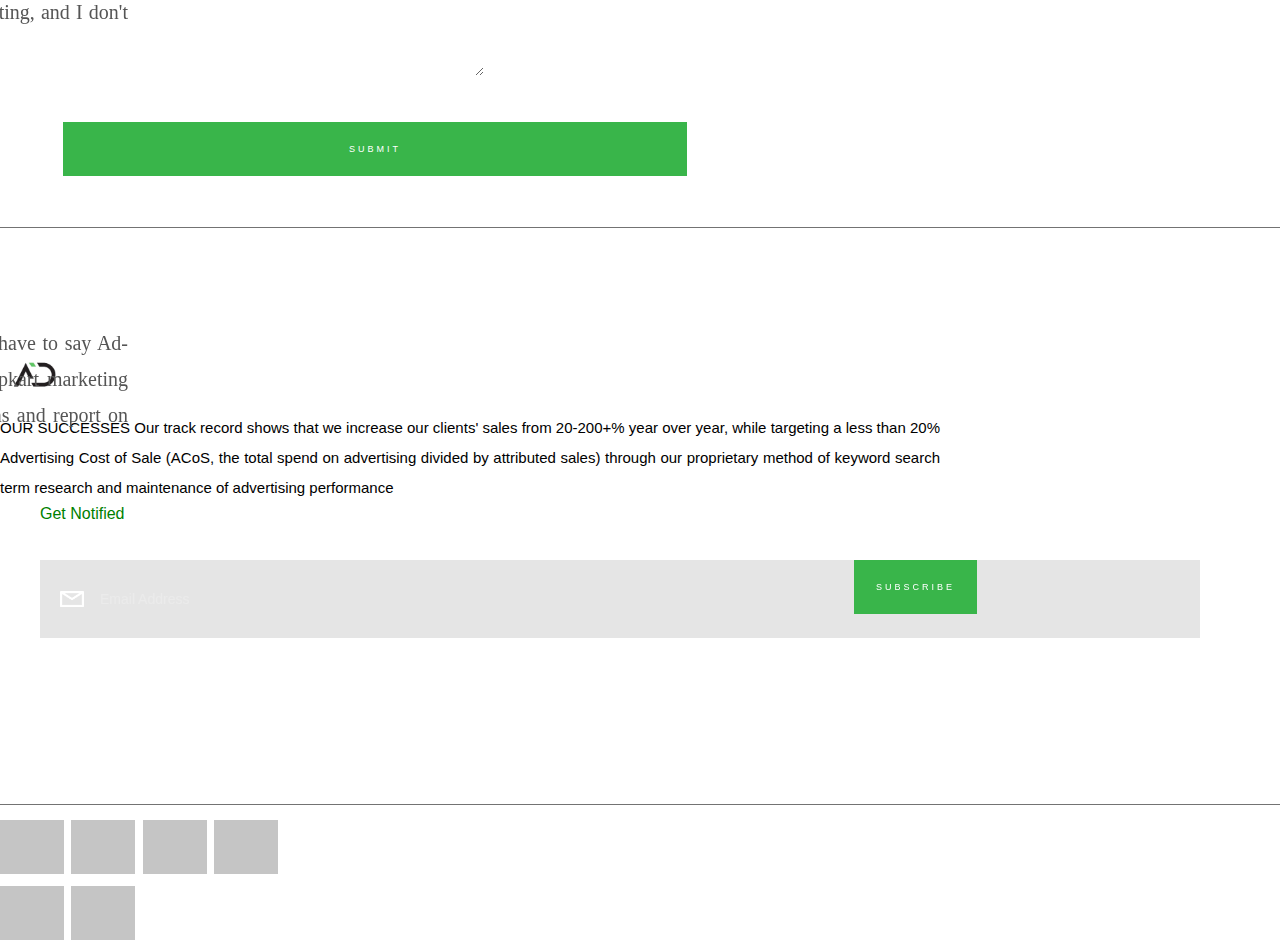
==== commit b8213e57: "Update index.html" ====
--- a/index.html
+++ b/index.html
@@ -4,12 +4,12 @@
 
 <head>
     <meta charset="utf-8">
-    <title>ADplication</title>
+    <title>ADplication || Digital Marketing Trends to Watch in 2024: Navigating the Future ||Stay ahead in the digital marketing game with our expert insights on upcoming trends. Discover innovative strategies and technologies set to revolutionize online engagement and business growth. Dive into the future of digital marketing now!</title>
     <meta name="meta" content="Stay ahead in the digital marketing game with our expert insights on upcoming trends. Discover innovative strategies and technologies set to revolutionize online engagement and business growth. Dive into the future of digital marketing now!">
     <meta name="title" content="Digital Marketing Trends to Watch in 2024: Navigating the Future">
     <meta name="description" content="Discover top-notch digital marketing strategies including content marketing, SEO, social media advertising, email campaigns, and more. Stay ahead with the latest trends in e-commerce, mobile marketing, PPC advertising, and digital analytics.Stay ahead in the digital marketing game with our expert insights on upcoming trends. Discover innovative strategies and technologies set to revolutionize online engagement and business growth. Dive into the future of digital marketing now!">
     <meta name="author" content="ADplication Owner Sivesh-Kumar">
-    <meta name="keyword" content="Digital Marketing Strategies,Content Marketing,SEO and Digital Marketing,Social Media Advertising,Email Marketing Campaigns,Online Branding Techniques,E-commerce Marketing Solutions,PPC Advertising Models,Mobile Marketing Trends,Digital Analytics and Reporting,Influencer Partnership Management,Video Content Creation for Web,B2B Digital Outreach Practices,Affiliate Networking in Digital Platforms,Virtual Event Promotions">
+    <meta name="keyword" content="Digital Marketing Strategies,Content Marketing,SEO and Digital Marketing,Social Media Advertising,Email Marketing Campaigns,Online Branding Techniques,E-commerce Marketing Solutions,PPC Advertising Models,Mobile Marketing Trends,Digital Analytics and Reporting,Influencer Partnership Management,Video Content Creation for Web,B2B Digital Outreach Practices,Affiliate Networking in Digital Platforms,Virtual Event Promotions,digital marketing,digital marketing agency,online marketing,digital marketing company,online advertising,google digital marketing,digital marketing services,digital advertising,marketing agency near me,internet marketing,ppc agency,digital marketing near me,gudangbasi com digital marketing,digital marketing strategy,digital marketing agency near me,online digital marketing,marketing company for small business,coursera digital marketing,online marketing business,digital marketing website,digital marketing specialist,web marketing,digital marketing business,marketing agency for small business,online marketing agency,best ppc agency,hvac marketing agency,google ppc agency,digital marketing companies near me,social media marketing agency for small business,ppc specialist,ppc agency near me,best digital marketing agencies,seo digital marketing,performance marketing agencies,ecommerce agency,digital media marketing,online advertising companies,digital display advertising,seo advertising,digital marketing for beginners,udemy digital marketing,upgrad digital marketing,scorpion digital marketing,best digital marketing companies,content marketing agencies,digital advertising companies,digital marketing dashboard,digital marketing for real estate,certified digital marketing professional,digital marketing packages">
     <meta name="viewport" content="width=device-width, initial-scale=1">
     <link rel="stylesheet" href="css/base.css">
     <link rel="stylesheet" href="css/style.css">
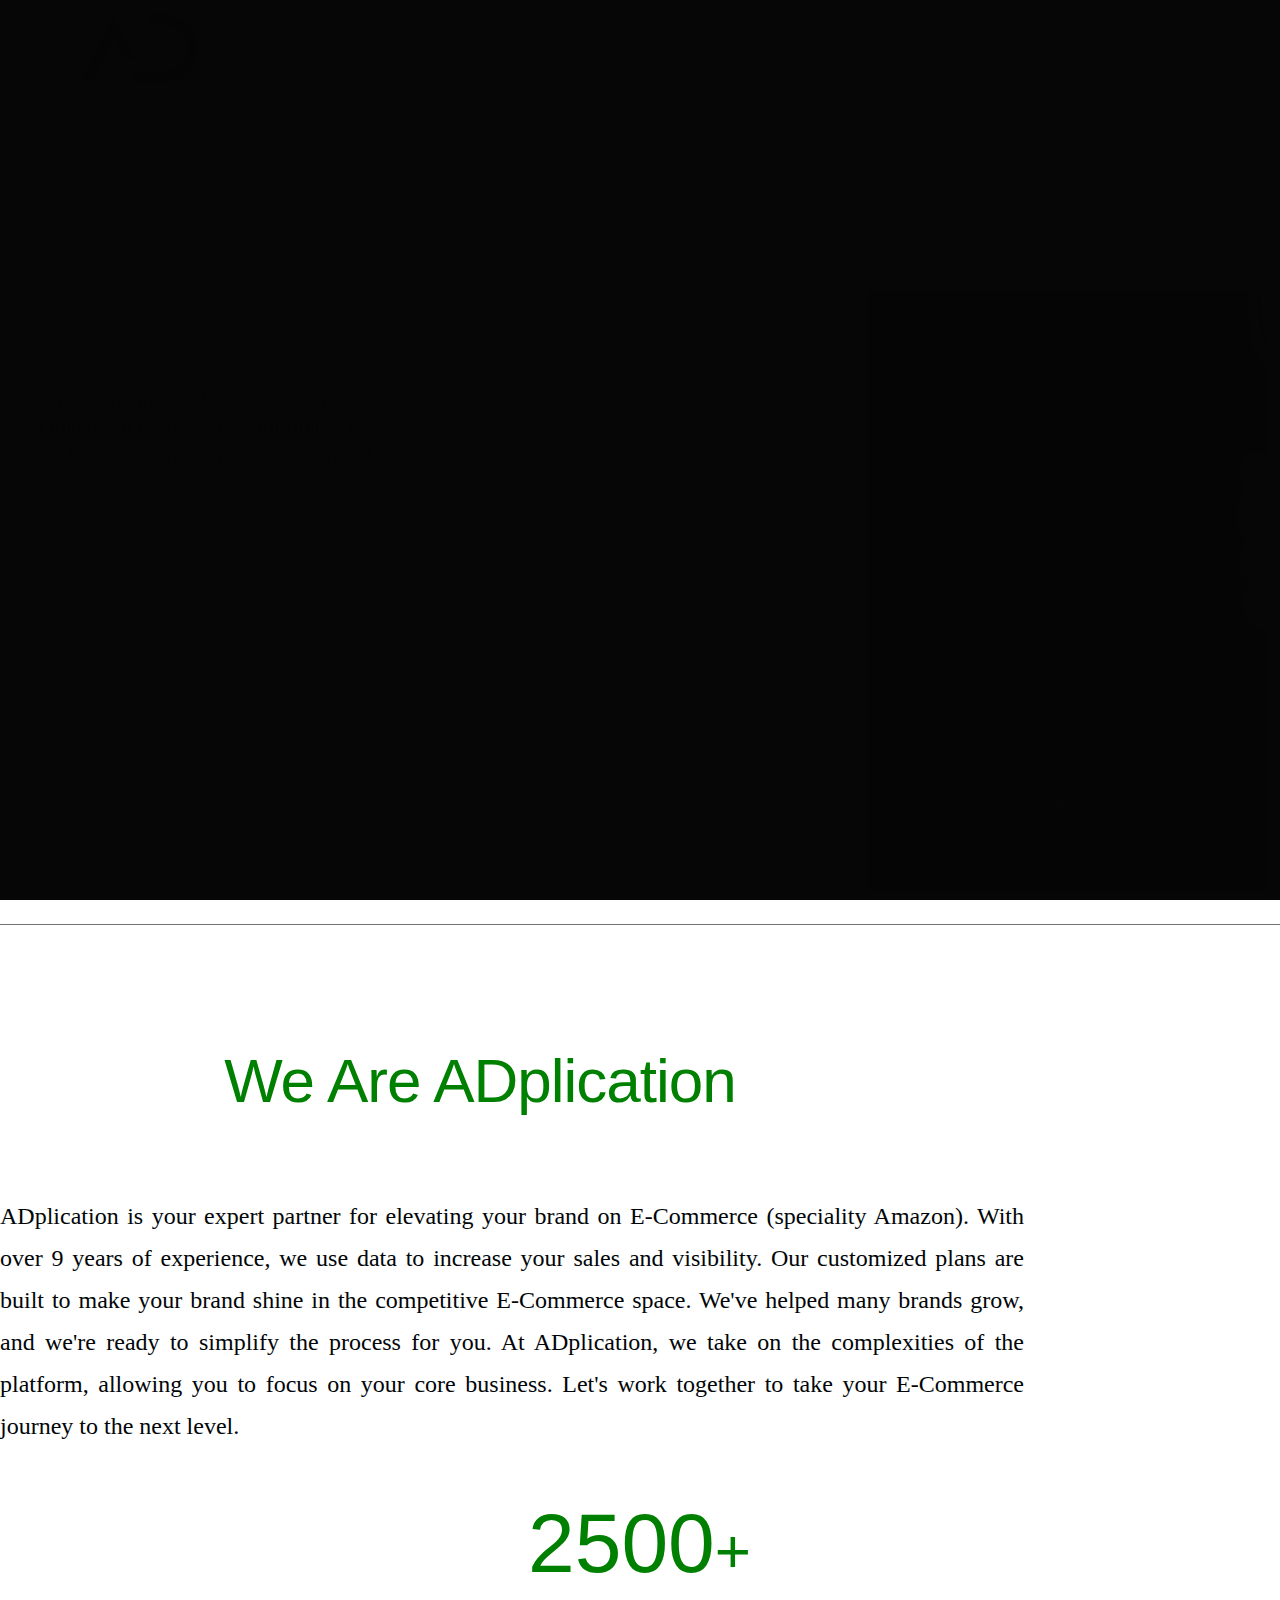
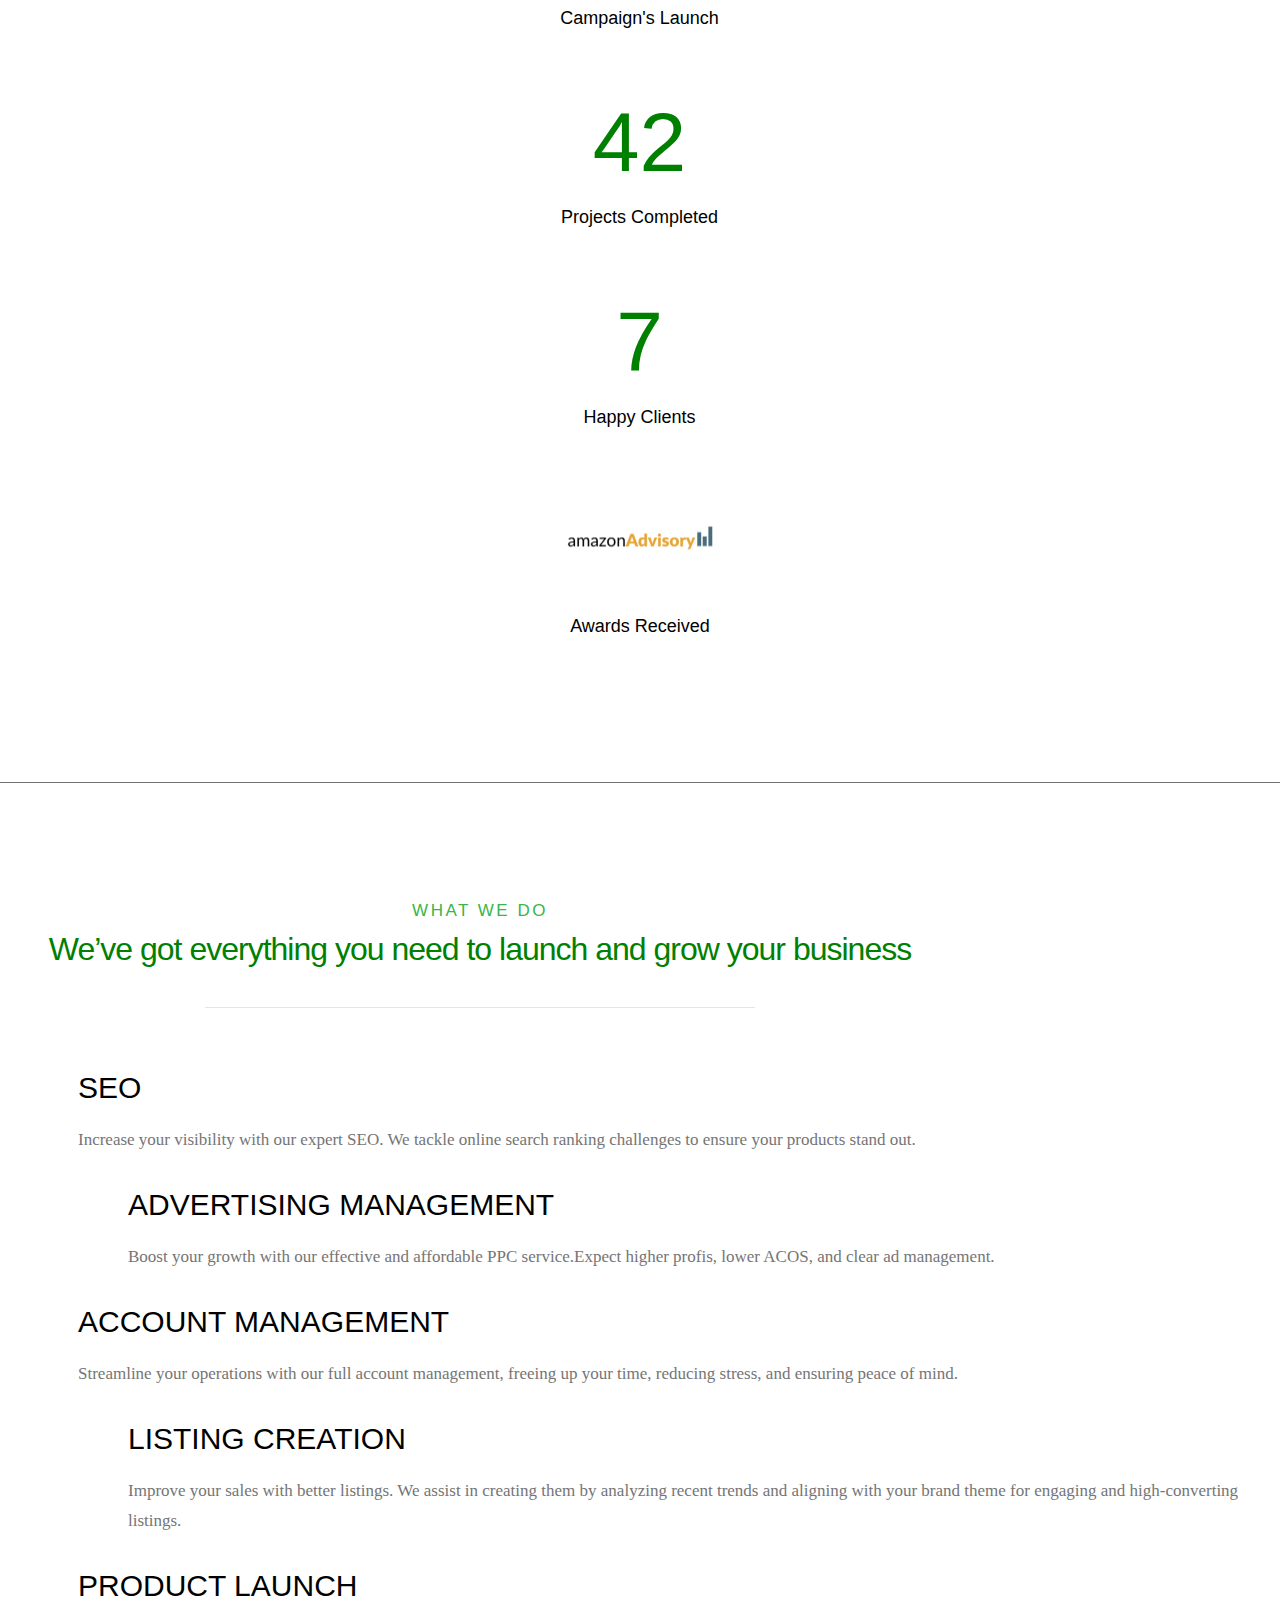
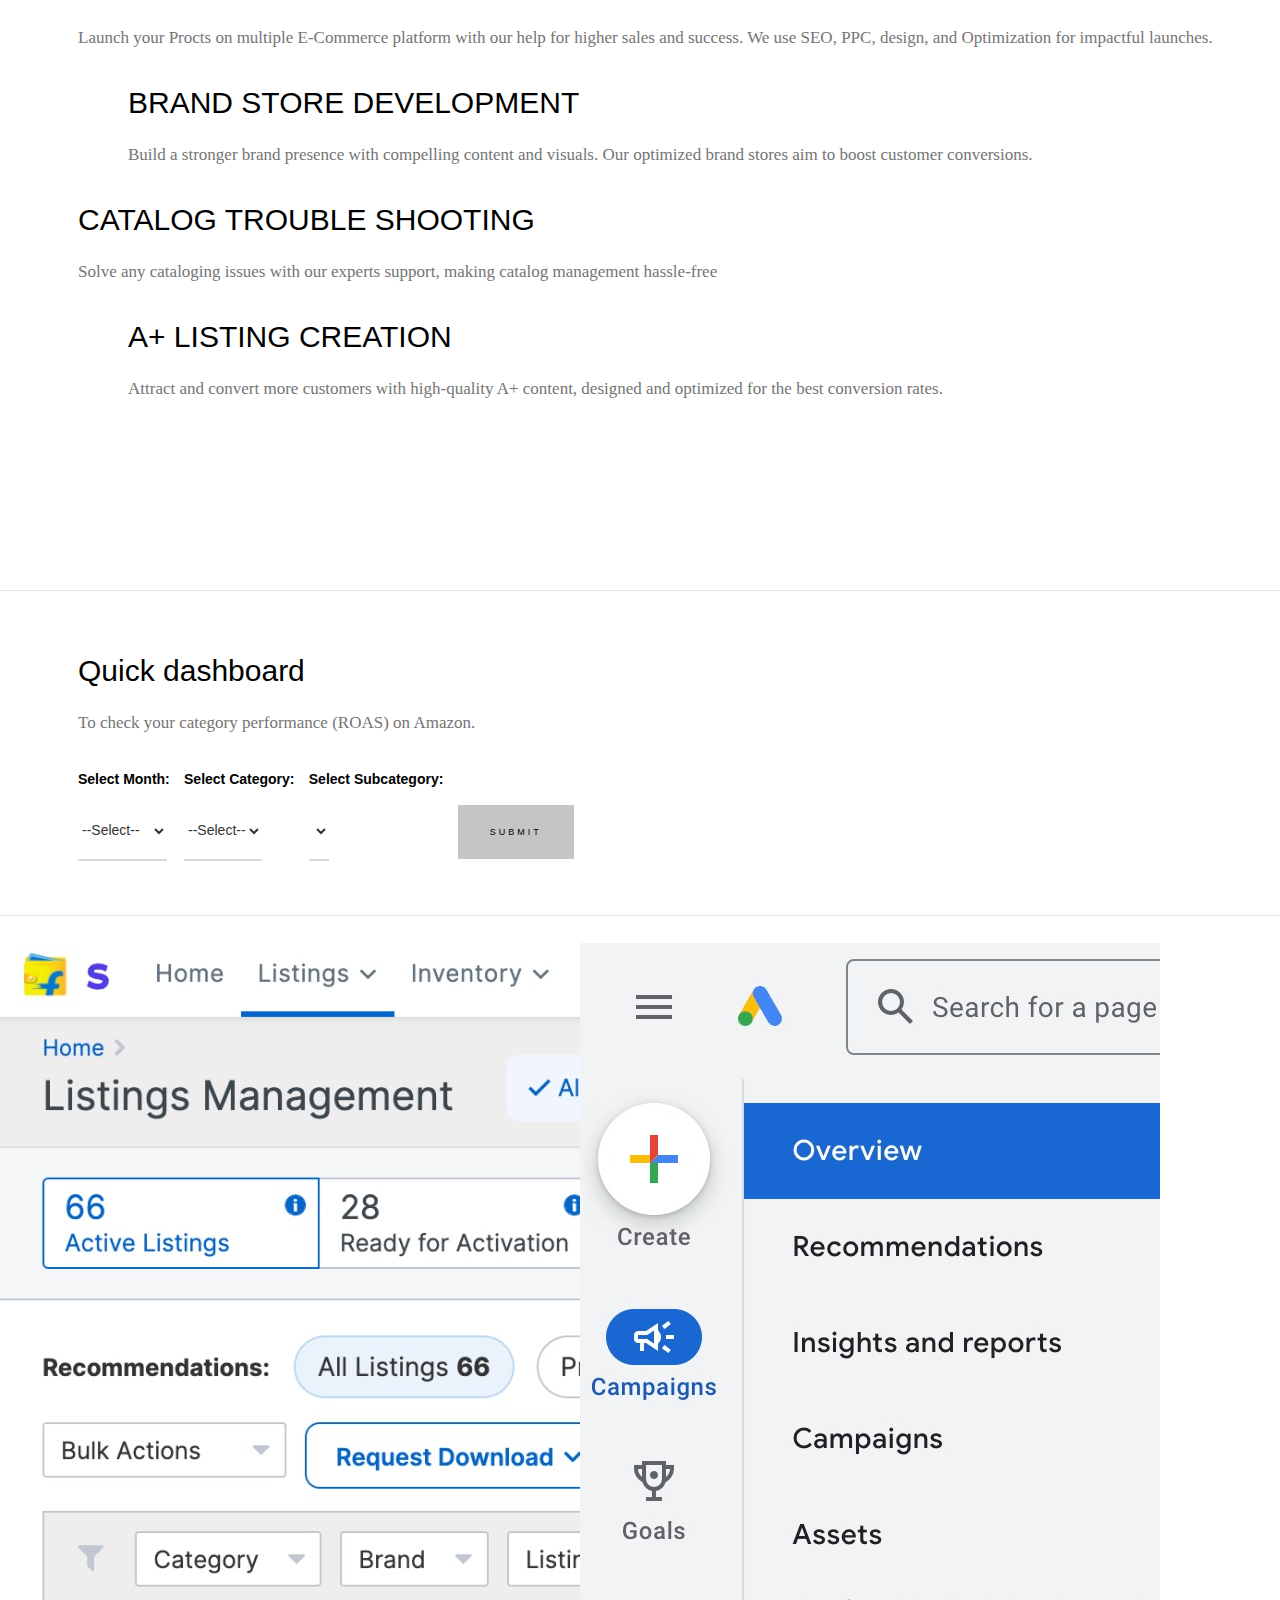
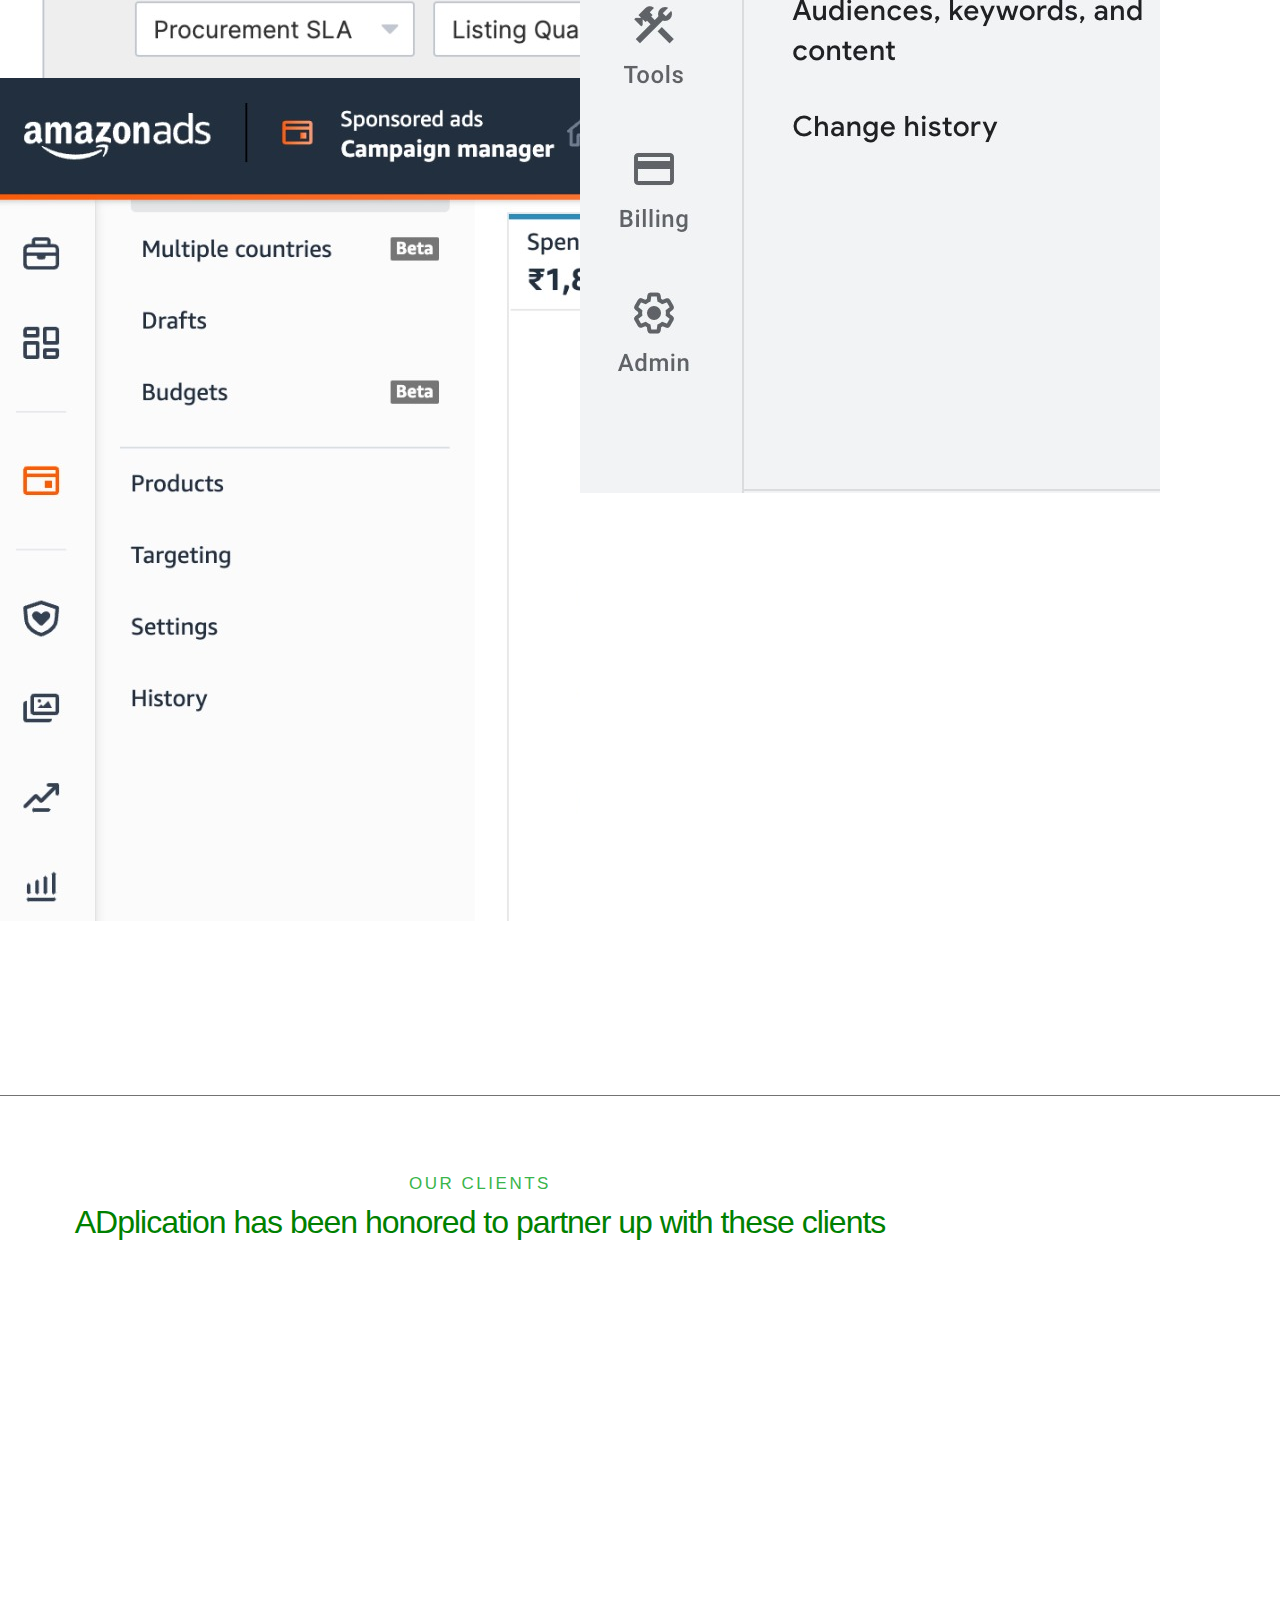
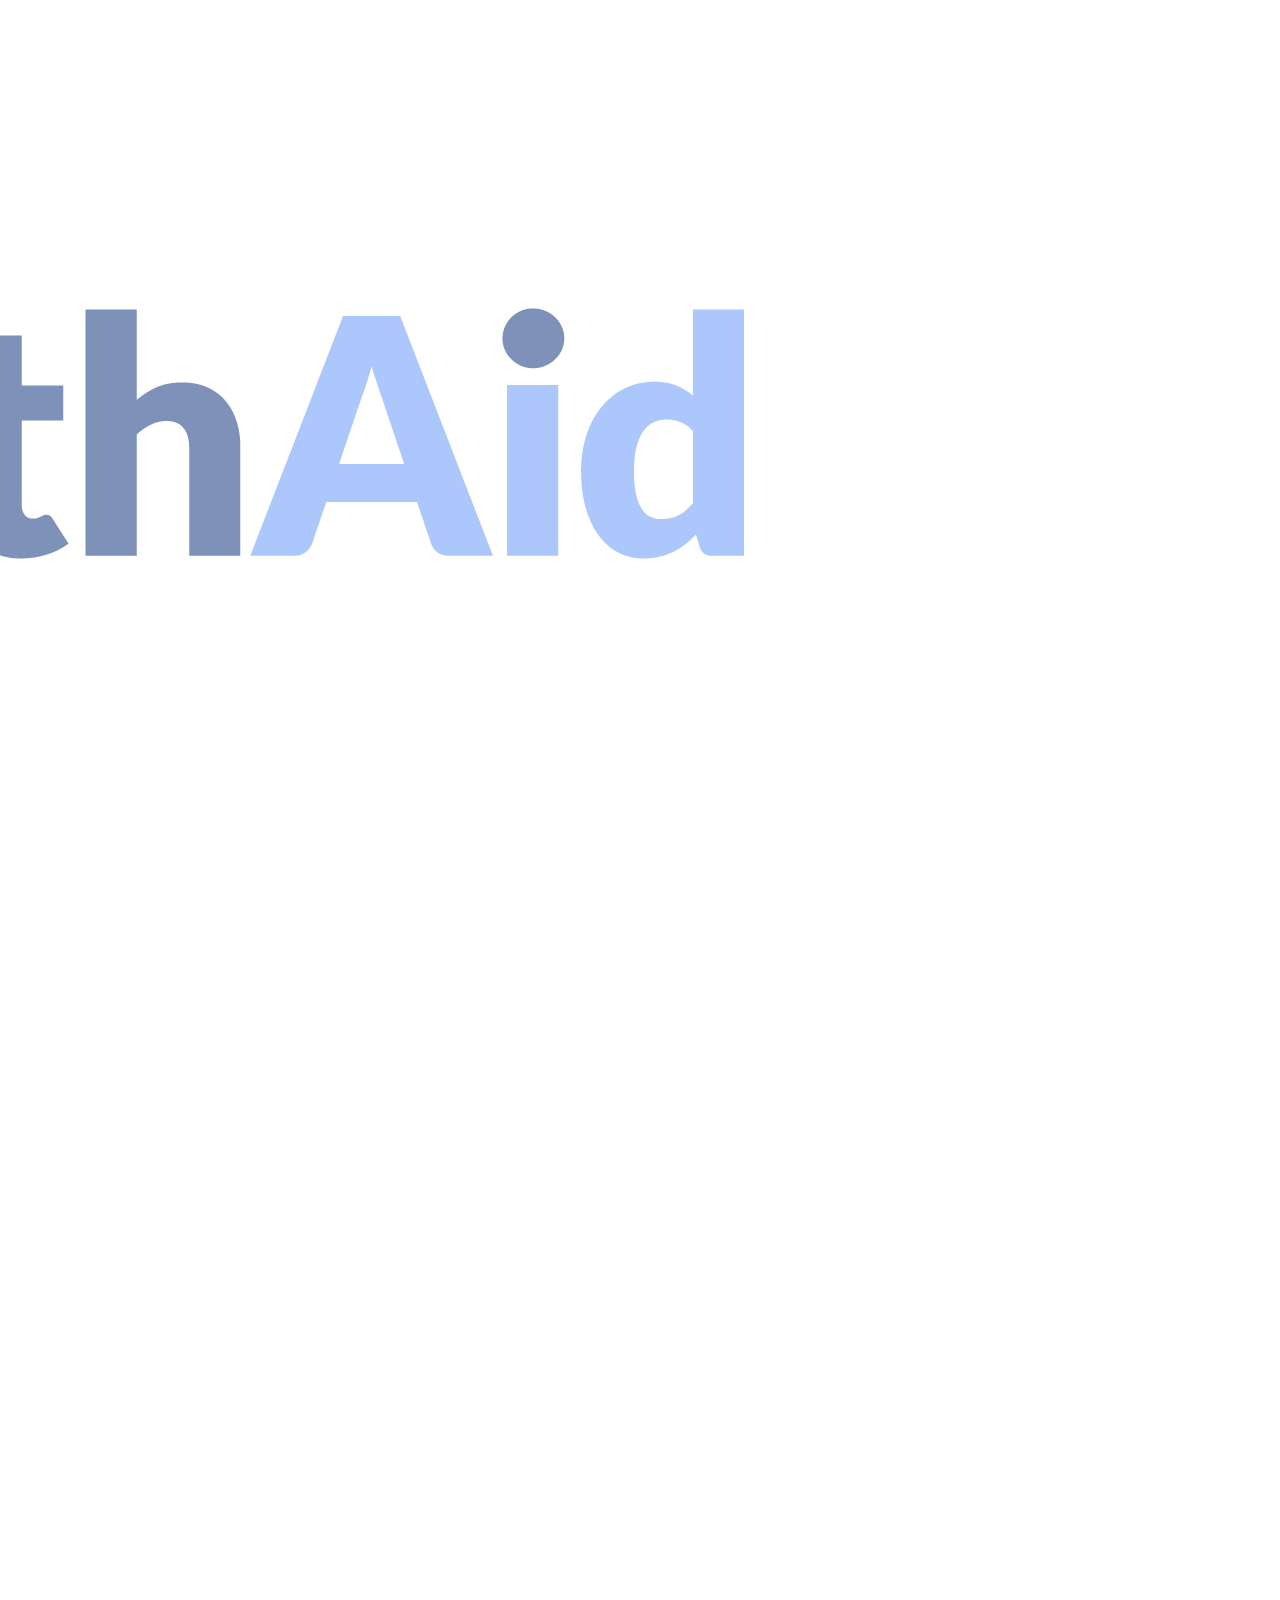
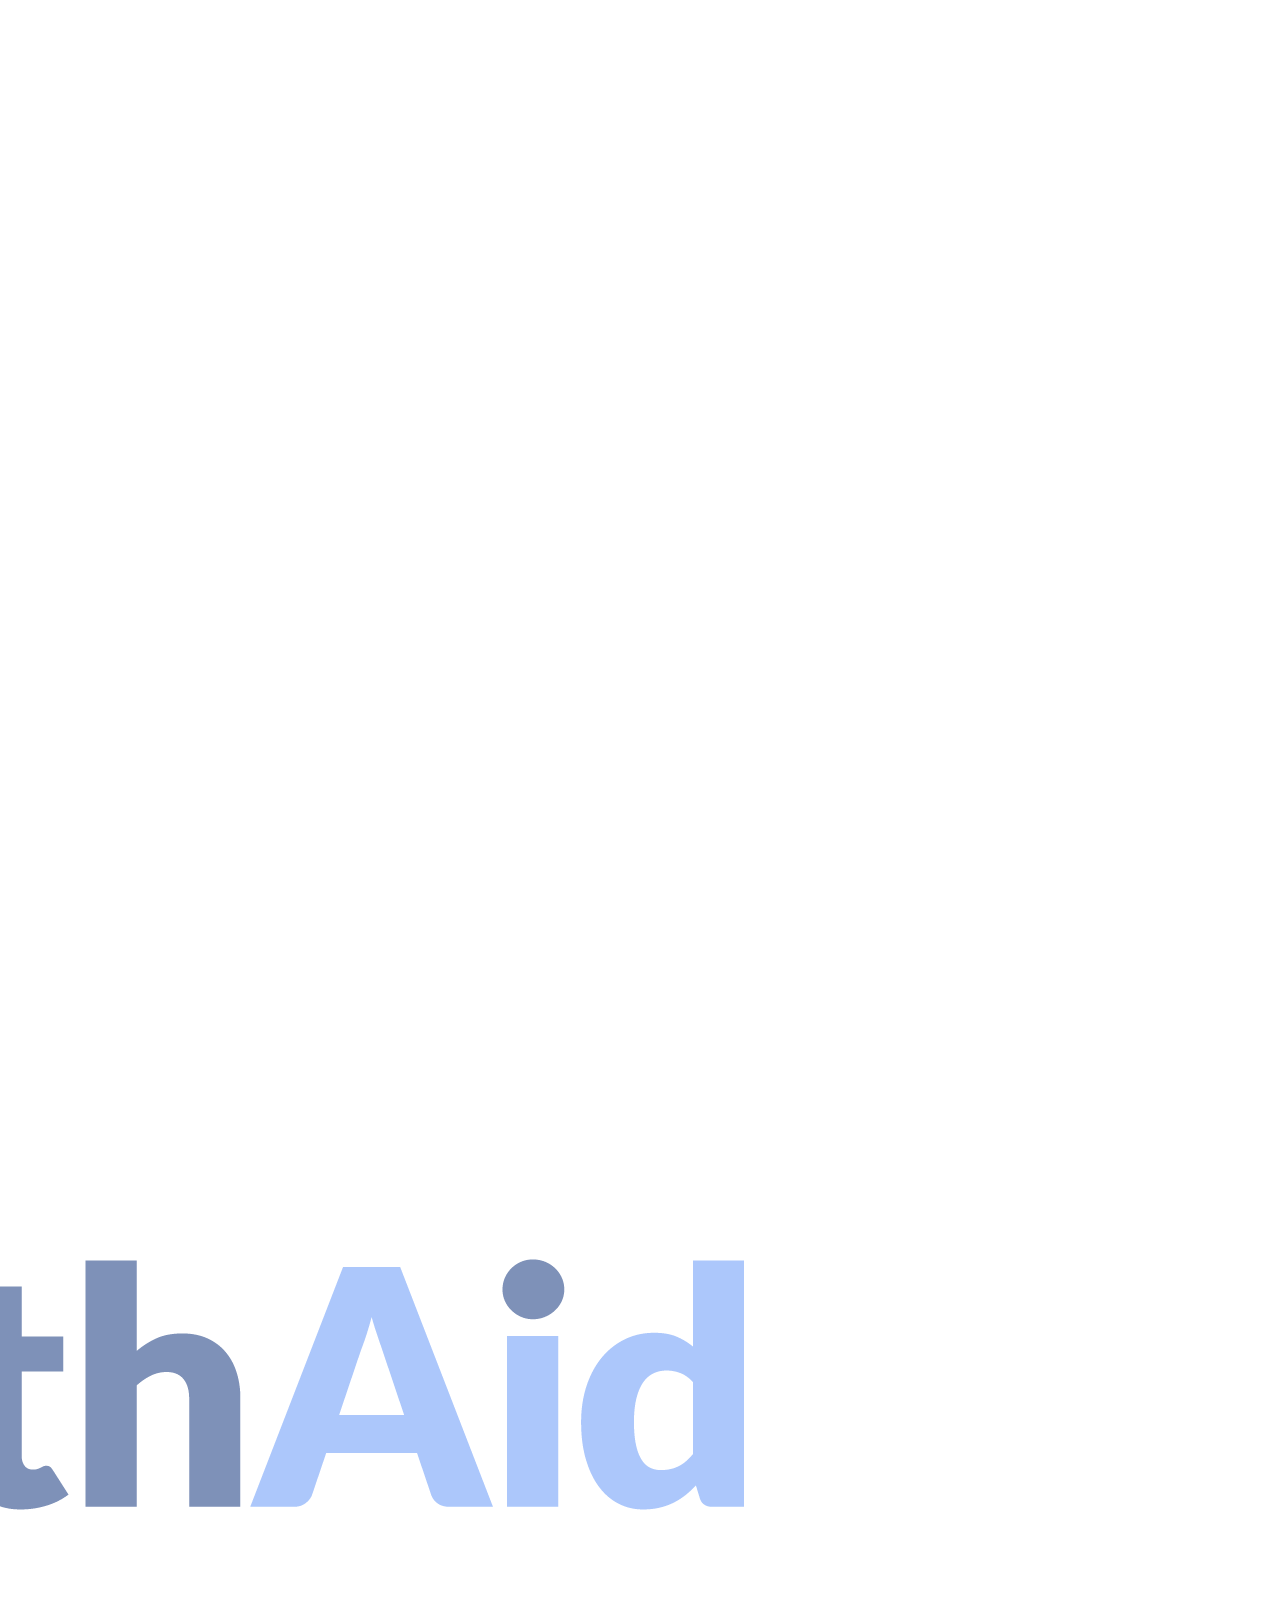
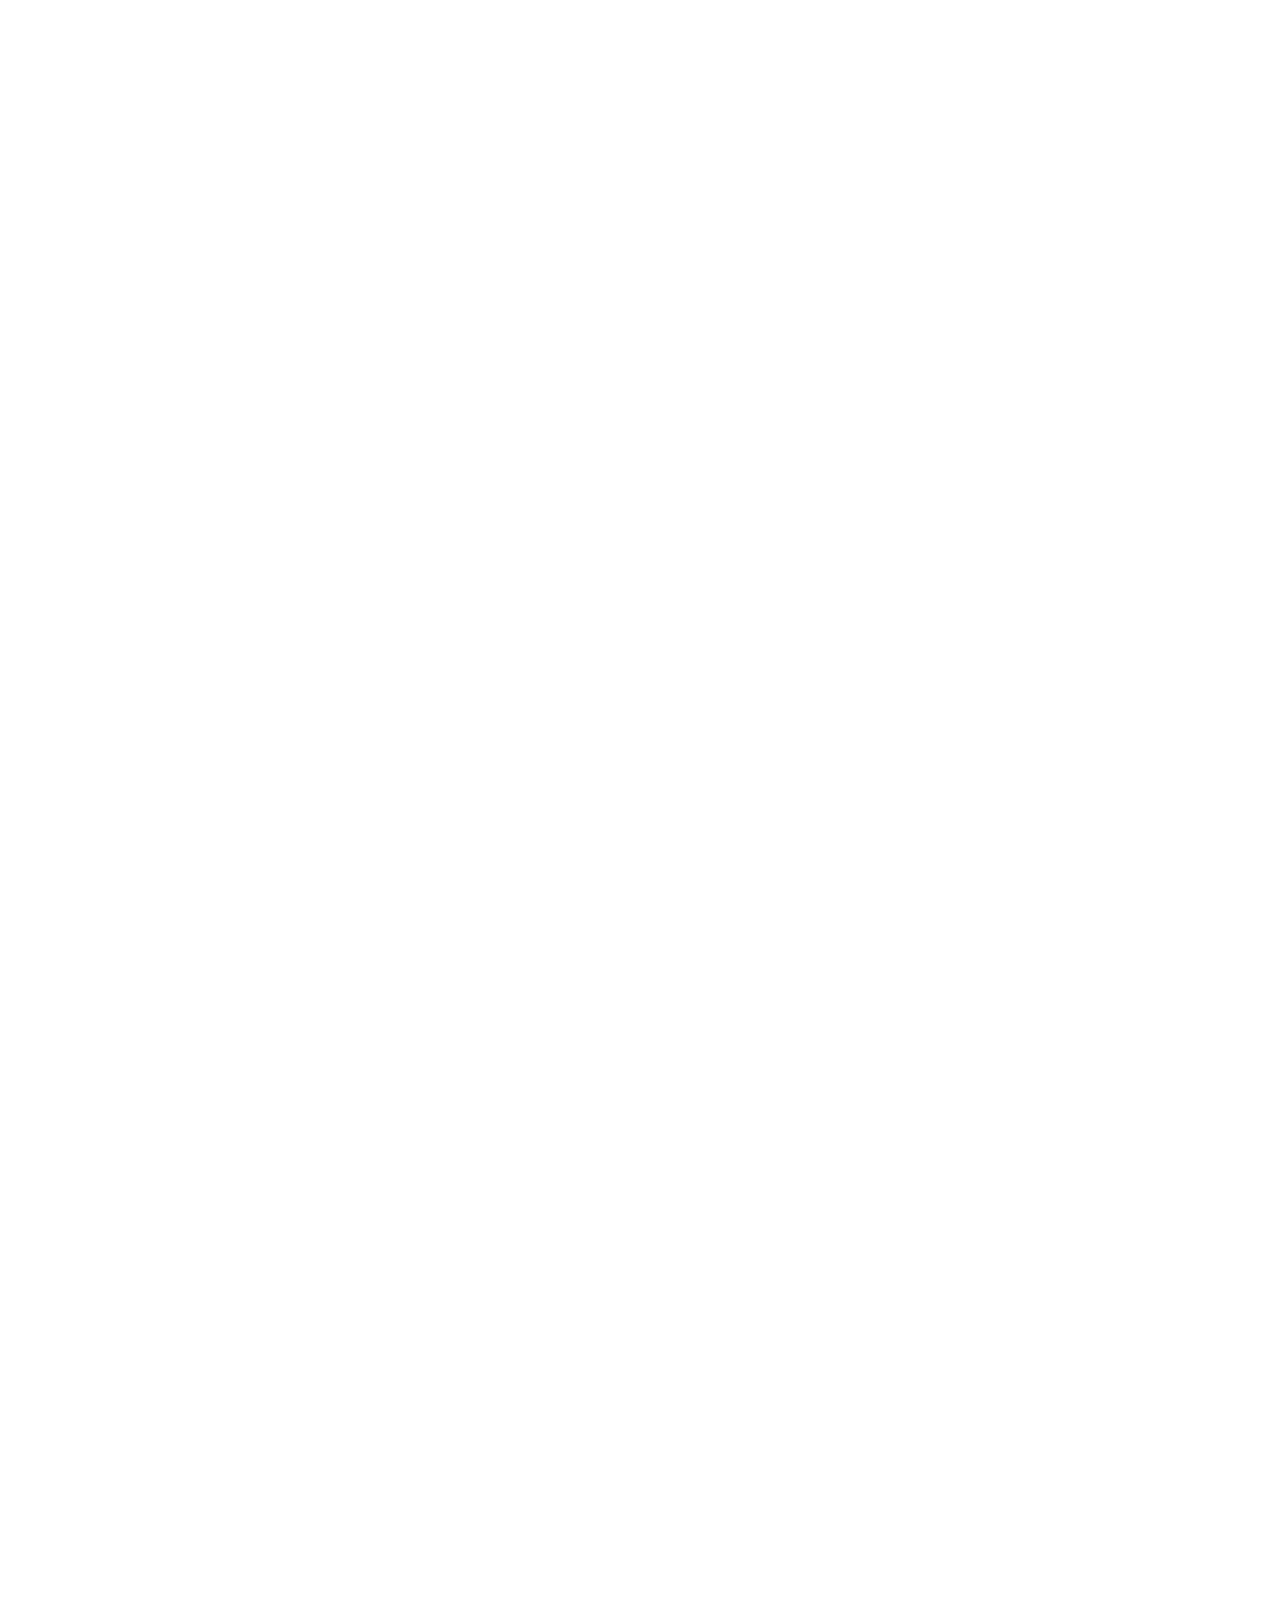
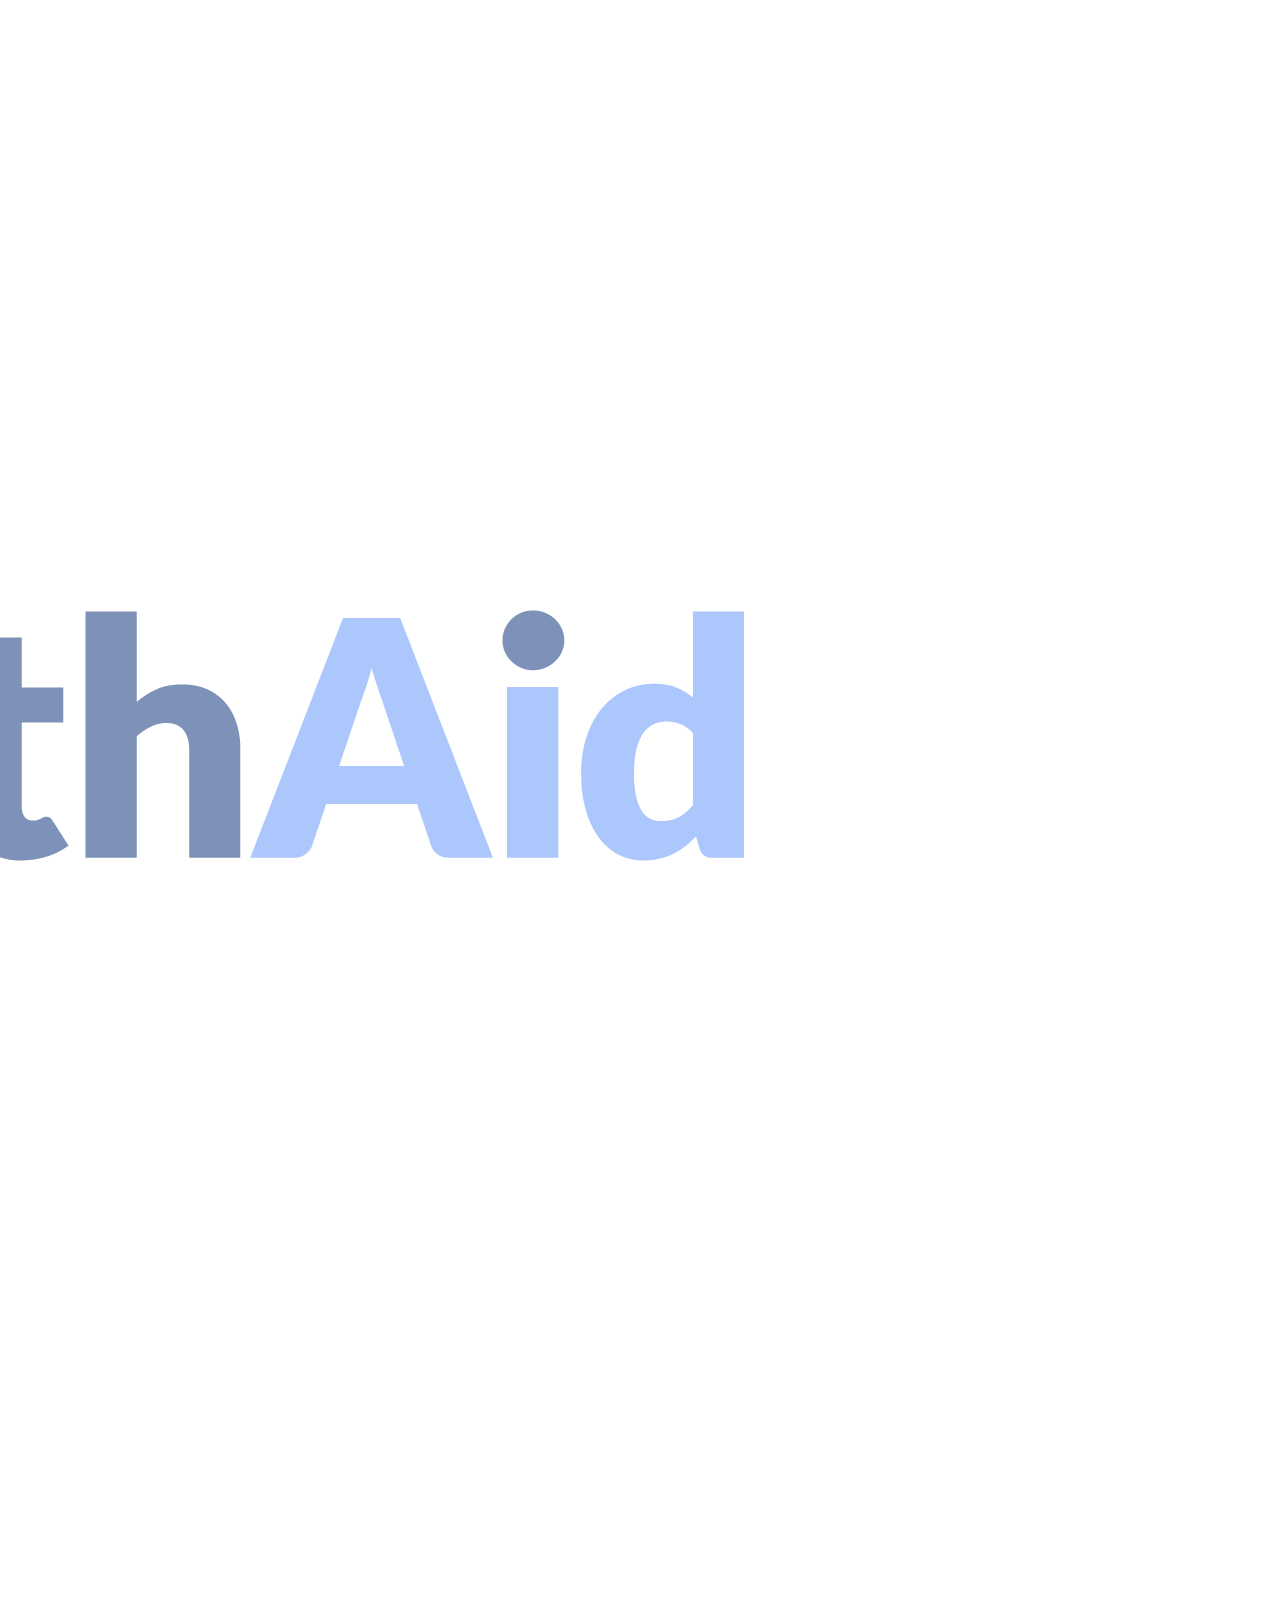
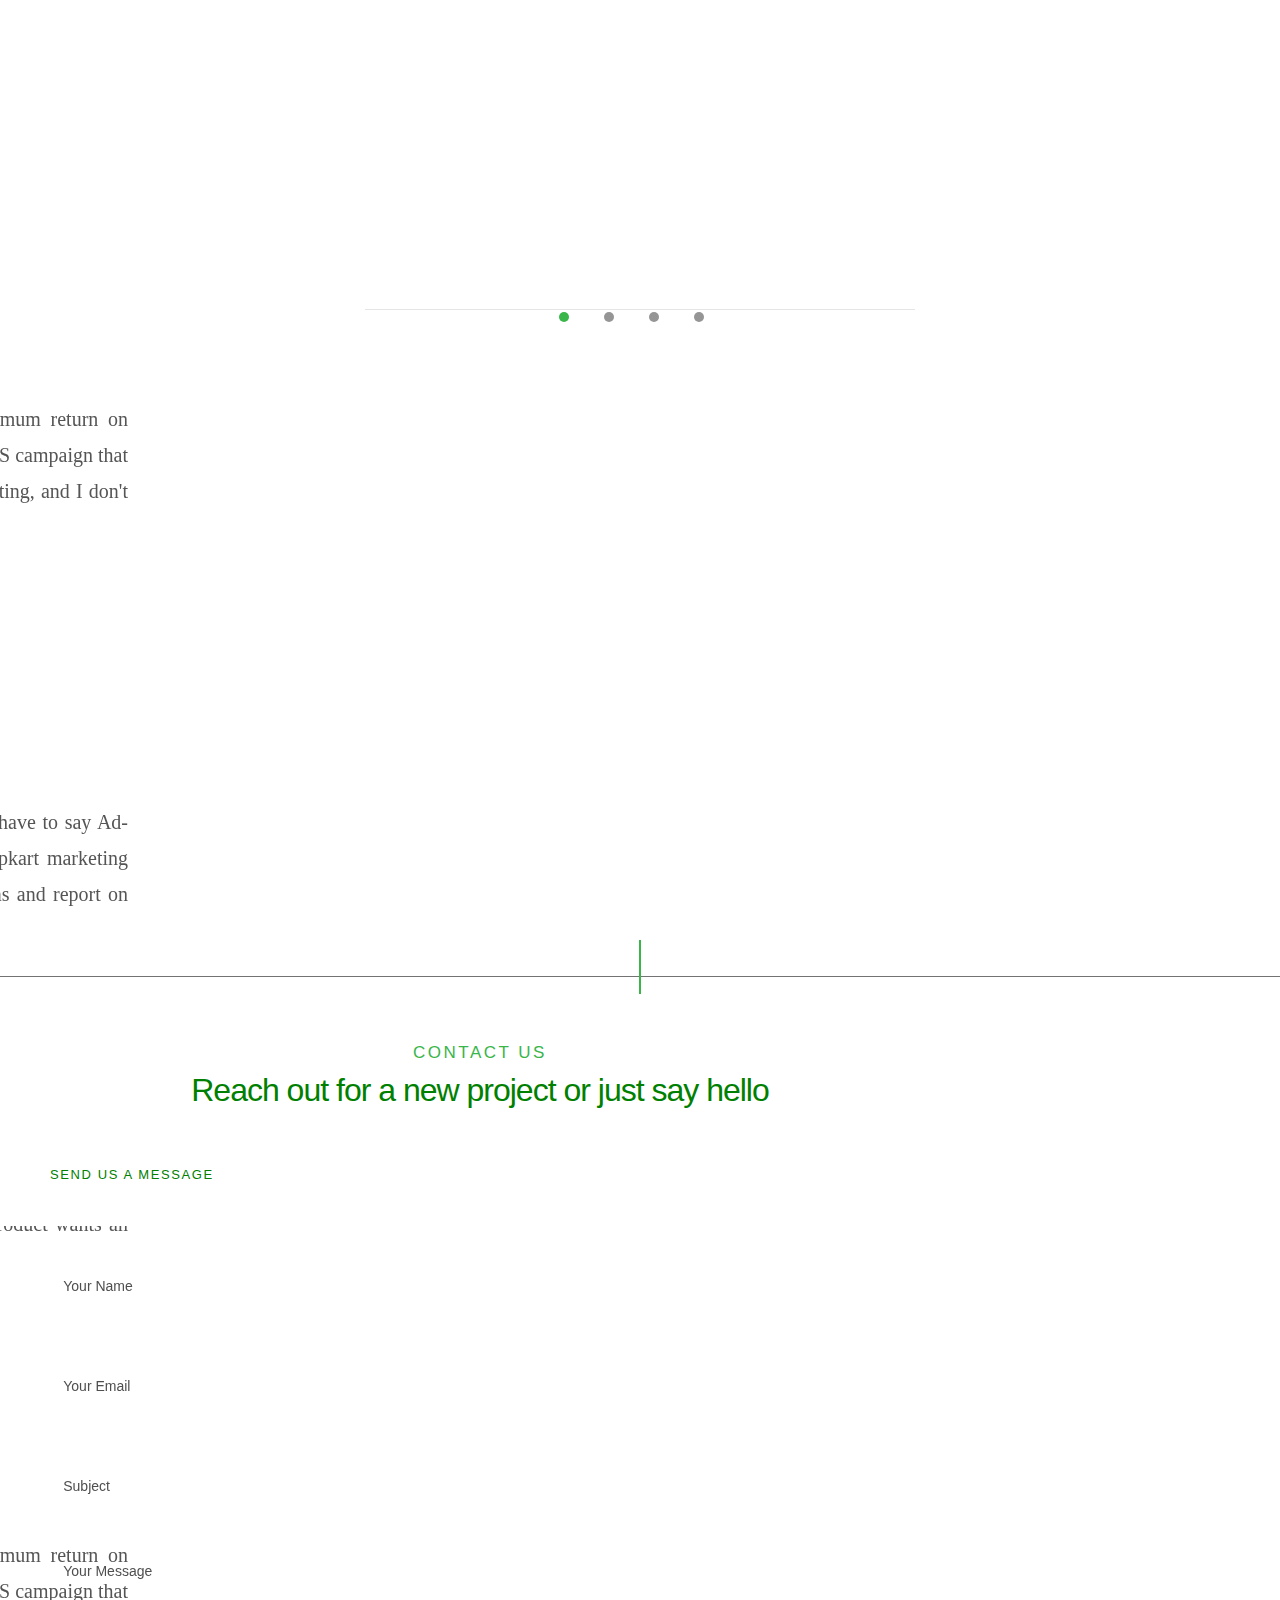
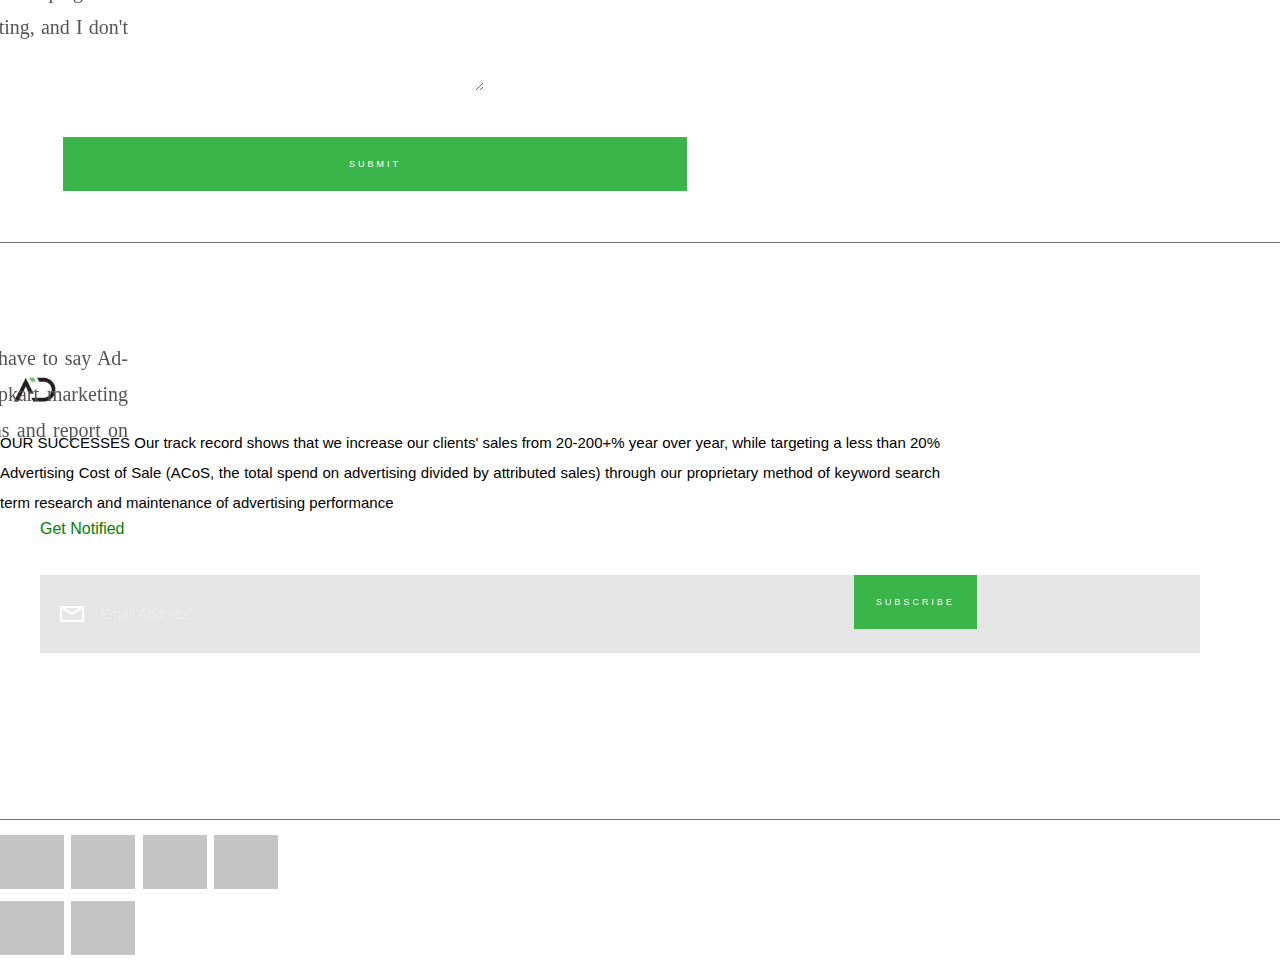
==== commit 9a3599c2: "Update index.html" ====
--- a/index.html
+++ b/index.html
@@ -9,7 +9,7 @@
     <meta name="title" content="Digital Marketing Trends to Watch in 2024: Navigating the Future">
     <meta name="description" content="Discover top-notch digital marketing strategies including content marketing, SEO, social media advertising, email campaigns, and more. Stay ahead with the latest trends in e-commerce, mobile marketing, PPC advertising, and digital analytics.Stay ahead in the digital marketing game with our expert insights on upcoming trends. Discover innovative strategies and technologies set to revolutionize online engagement and business growth. Dive into the future of digital marketing now!">
     <meta name="author" content="ADplication Owner Sivesh-Kumar">
-    <meta name="keyword" content="Digital Marketing Strategies,Content Marketing,SEO and Digital Marketing,Social Media Advertising,Email Marketing Campaigns,Online Branding Techniques,E-commerce Marketing Solutions,PPC Advertising Models,Mobile Marketing Trends,Digital Analytics and Reporting,Influencer Partnership Management,Video Content Creation for Web,B2B Digital Outreach Practices,Affiliate Networking in Digital Platforms,Virtual Event Promotions,digital marketing,digital marketing agency,online marketing,digital marketing company,online advertising,google digital marketing,digital marketing services,digital advertising,marketing agency near me,internet marketing,ppc agency,digital marketing near me,gudangbasi com digital marketing,digital marketing strategy,digital marketing agency near me,online digital marketing,marketing company for small business,coursera digital marketing,online marketing business,digital marketing website,digital marketing specialist,web marketing,digital marketing business,marketing agency for small business,online marketing agency,best ppc agency,hvac marketing agency,google ppc agency,digital marketing companies near me,social media marketing agency for small business,ppc specialist,ppc agency near me,best digital marketing agencies,seo digital marketing,performance marketing agencies,ecommerce agency,digital media marketing,online advertising companies,digital display advertising,seo advertising,digital marketing for beginners,udemy digital marketing,upgrad digital marketing,scorpion digital marketing,best digital marketing companies,content marketing agencies,digital advertising companies,digital marketing dashboard,digital marketing for real estate,certified digital marketing professional,digital marketing packages">
+    <meta name="keyword" content="ADplicatoin,Digital Marketing Strategies,Content Marketing,SEO and Digital Marketing,Social Media Advertising,Email Marketing Campaigns,Online Branding Techniques,E-commerce Marketing Solutions,PPC Advertising Models,Mobile Marketing Trends,Digital Analytics and Reporting,Influencer Partnership Management,Video Content Creation for Web,B2B Digital Outreach Practices,Affiliate Networking in Digital Platforms,Virtual Event Promotions,digital marketing,digital marketing agency,online marketing,digital marketing company,online advertising,google digital marketing,digital marketing services,digital advertising,marketing agency near me,internet marketing,ppc agency,digital marketing near me,gudangbasi com digital marketing,digital marketing strategy,digital marketing agency near me,online digital marketing,marketing company for small business,coursera digital marketing,online marketing business,digital marketing website,digital marketing specialist,web marketing,digital marketing business,marketing agency for small business,online marketing agency,best ppc agency,hvac marketing agency,google ppc agency,digital marketing companies near me,social media marketing agency for small business,ppc specialist,ppc agency near me,best digital marketing agencies,seo digital marketing,performance marketing agencies,ecommerce agency,digital media marketing,online advertising companies,digital display advertising,seo advertising,digital marketing for beginners,udemy digital marketing,upgrad digital marketing,scorpion digital marketing,best digital marketing companies,content marketing agencies,digital advertising companies,digital marketing dashboard,digital marketing for real estate,certified digital marketing professional,digital marketing packages">
     <meta name="viewport" content="width=device-width, initial-scale=1">
     <link rel="stylesheet" href="css/base.css">
     <link rel="stylesheet" href="css/style.css">
@@ -401,67 +401,70 @@
             
             
             
-        </div> <!-- end services-list -->
+        </div>
+    </section>
+        <!-- end services-list -->
         <hr>
+    <section>
         <div class="row  services-list block-1-2 block-tab-full">
-        <div class="col-block service-item" data-aos="fade-up">
-            <div class="service-icon"><i class="icon-lego-block"></i></div>
-            <div class="service-text dropdown-container">
-                <div class="">
-                    <h3 class="h2">Quick dashboard</h3>
-                    <p>To check your category performance (ROAS) on Amazon.</p>
-                    
-                    <div class="form-container">
-                        <div>
-                            <label for="month">Select Month:</label>
-                            <select id="month">
-                                <option>--Select--</option>
-                                <option value="Jan">January</option>
-                                <option value="Feb">February</option>
-                                <option value="Mar">March</option>
-                                <option value="Apr">April</option>
-                                <option value="May">May</option>
-                                <option value="Jun">June</option>
-                                <option value="Jul">July</option>
-                                <option value="Aug">August</option>
-                                <option value="Sep">September</option>
-                                <option value="Oct">October</option>
-                                <option value="Nov">November</option>
-                                <option value="Dec">December</option>
-                            </select>
-                        </div>
-                        <div>
-                            <label for="category">Select Category:</label>
-                            <select id="category">
-                                <option>--Select--</option>
-                                <option value="SP">SP</option>
-                                <option value="SB">SB</option>
-                                <option value="SBv">SBv</option>
-                                <option value="SD">SD</option>
-                            </select>
-                        </div>
-                        <div>
-                            <label for="subcategory">Select Subcategory:</label>
-                            <select id="subcategory">
-                                <!-- Subcategory options will be populated dynamically -->
-                            </select>
-                        </div>
-                        <div>
-                            <button id="submitBtn">Submit</button>
-                        </div>
-                    </div>
-                </div>
-            </div>
-        </div>
-        
-        <div class="col-block service-item" data-aos="fade-up">
+            <div class="col-block service-item" data-aos="fade-up">
+                <div class="service-icon"><i class="icon-lego-block"></i></div>
+                    <div class="service-text dropdown-container">
+                        <div class="">
+                            <h3 class="h2">Quick dashboard</h3>
+                            <p>To check your category performance (ROAS) on Amazon.</p>
+                            
+                        <div class="form-container">
+                            <div>
+                                <label for="month">Select Month:</label>
+                                <select id="month">
+                                    <option>--Select--</option>
+                                    <option value="Jan">January</option>
+                                    <option value="Feb">February</option>
+                                    <option value="Mar">March</option>
+                                    <option value="Apr">April</option>
+                                    <option value="May">May</option>
+                                    <option value="Jun">June</option>
+                                    <option value="Jul">July</option>
+                                    <option value="Aug">August</option>
+                                    <option value="Sep">September</option>
+                                    <option value="Oct">October</option>
+                                    <option value="Nov">November</option>
+                                    <option value="Dec">December</option>
+                                </select>
+                            </div>
+                            <div>
+                                <label for="category">Select Category:</label>
+                                <select id="category">
+                                    <option>--Select--</option>
+                                    <option value="SP">SP</option>
+                                    <option value="SB">SB</option>
+                                    <option value="SBv">SBv</option>
+                                    <option value="SD">SD</option>
+                                </select>
+                            </div>
+                            <div>
+                                <label for="subcategory">Select Subcategory:</label>
+                                <select id="subcategory">
+                                    <!-- Subcategory options will be populated dynamically -->
+                                </select>
+                            </div>
+                            <div>
+                                <button id="submitBtn">Submit</button>
+                            </div>
+                        </div>
+                    </div>
+                </div>
+            </div>
             
-            <div class="service-text">
-                <div class="dashboard-container display-1">
-                    <!-- Dashboard elements will be displayed here -->
-                </div>
-            </div>
-        </div>
+            <div class="col-block service-item" data-aos="fade-up">
+                
+                <div class="service-text">
+                    <div class="dashboard-container display-1">
+                        <!-- Dashboard elements will be displayed here -->
+                    </div>
+                </div>
+            </div>
         </div>
     </section> <!-- end services -->
 <hr style="color:grey">
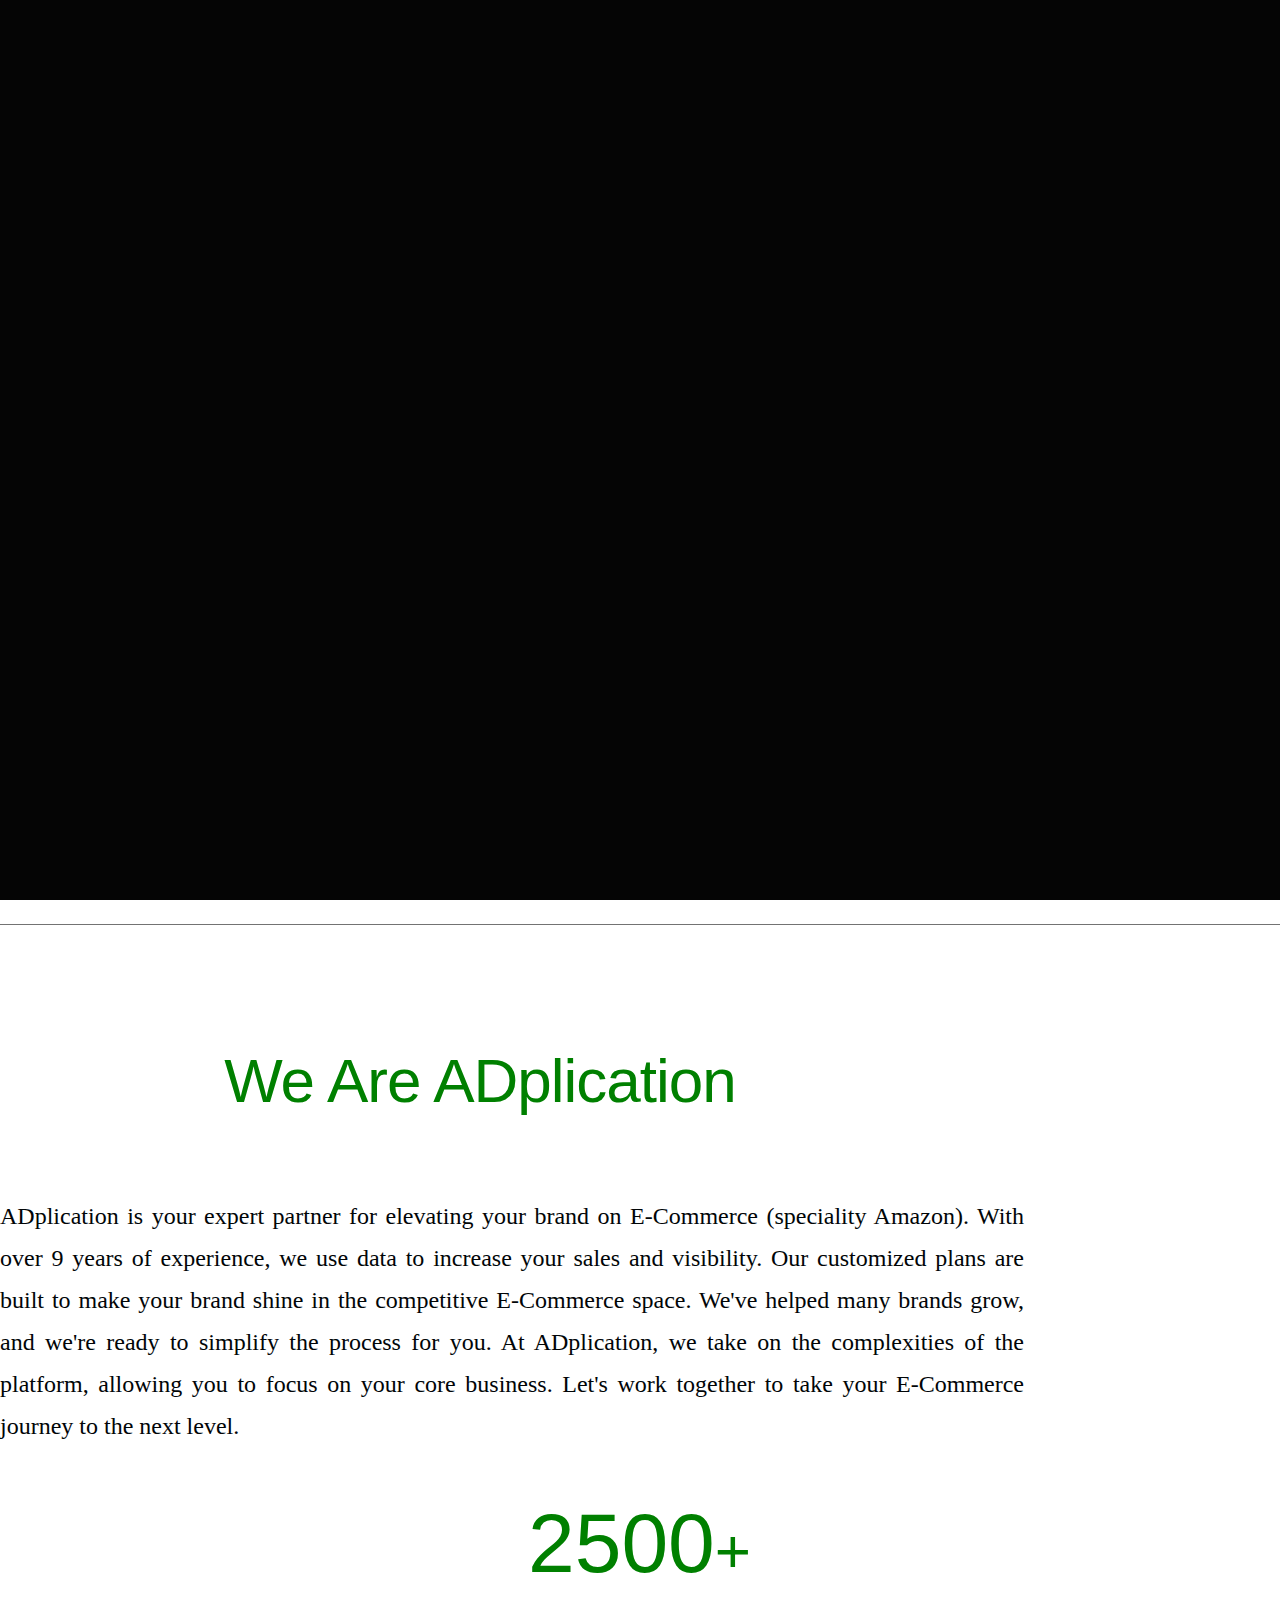
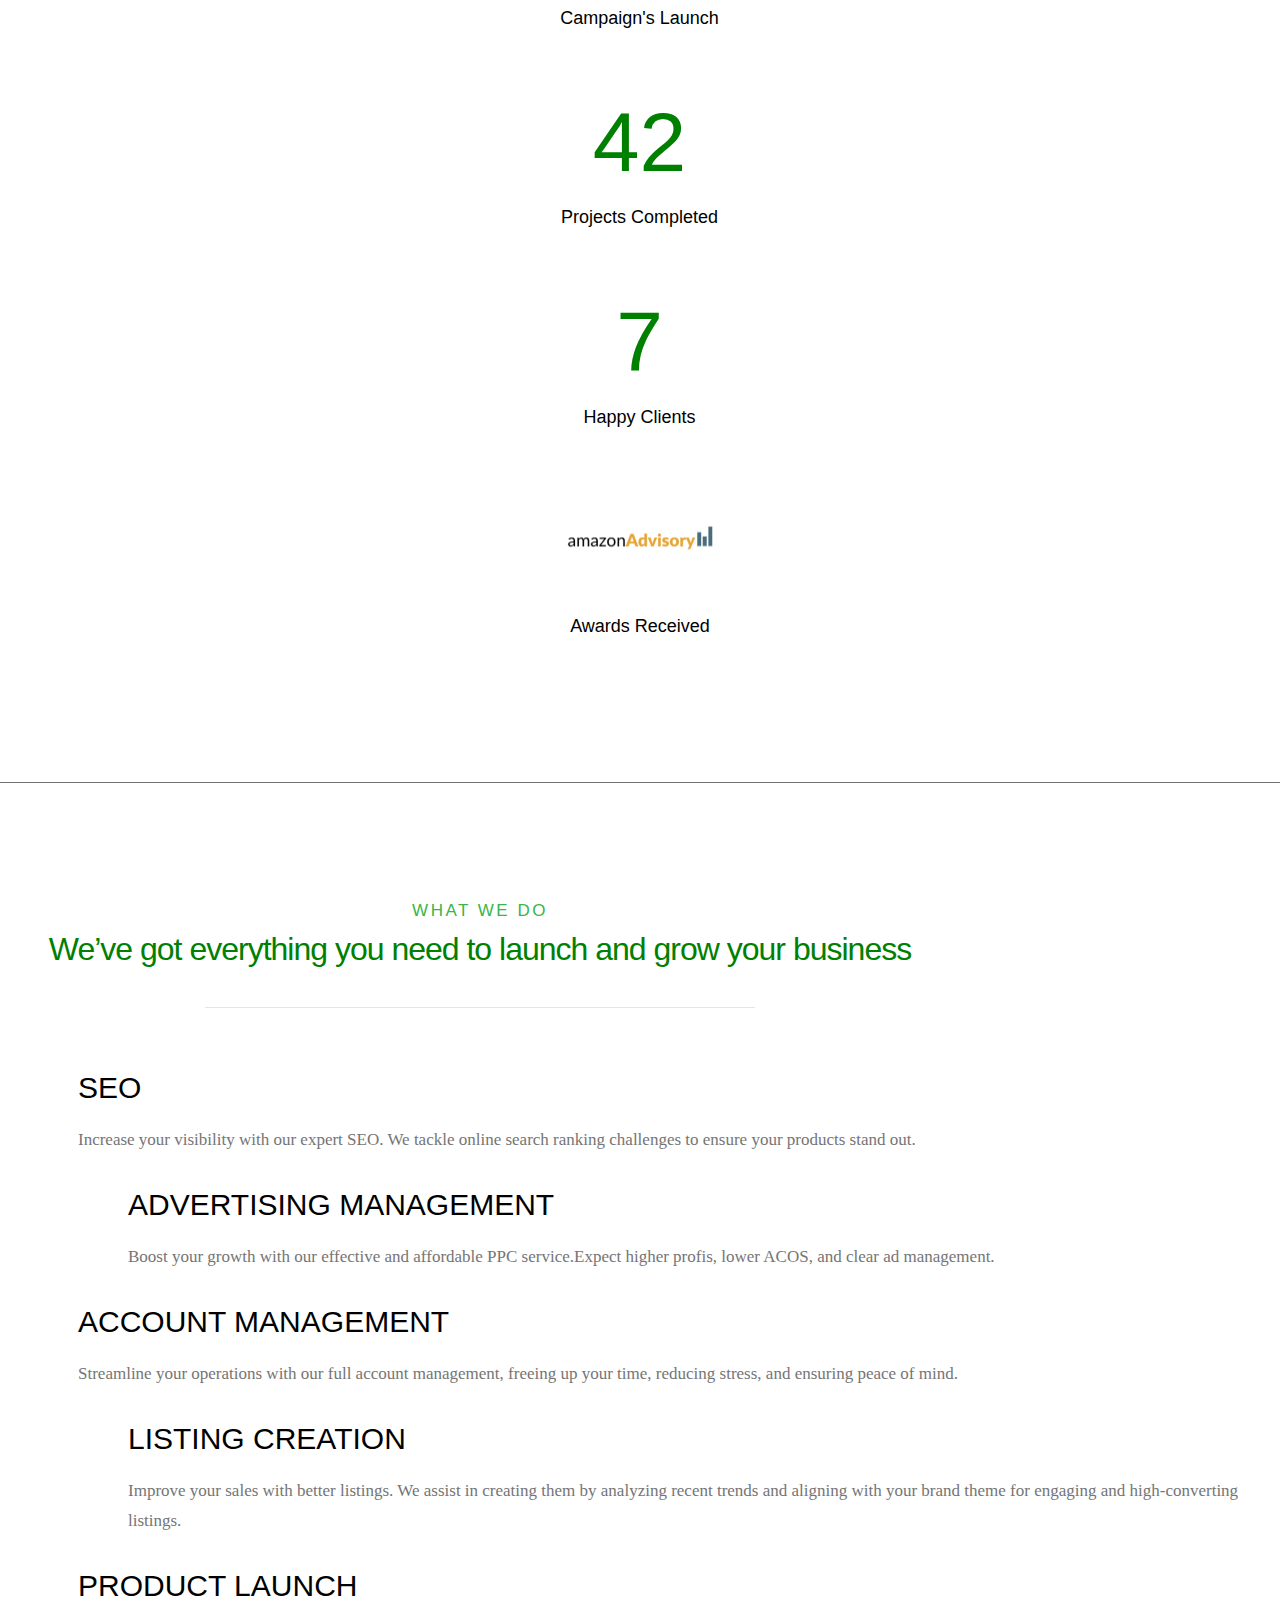
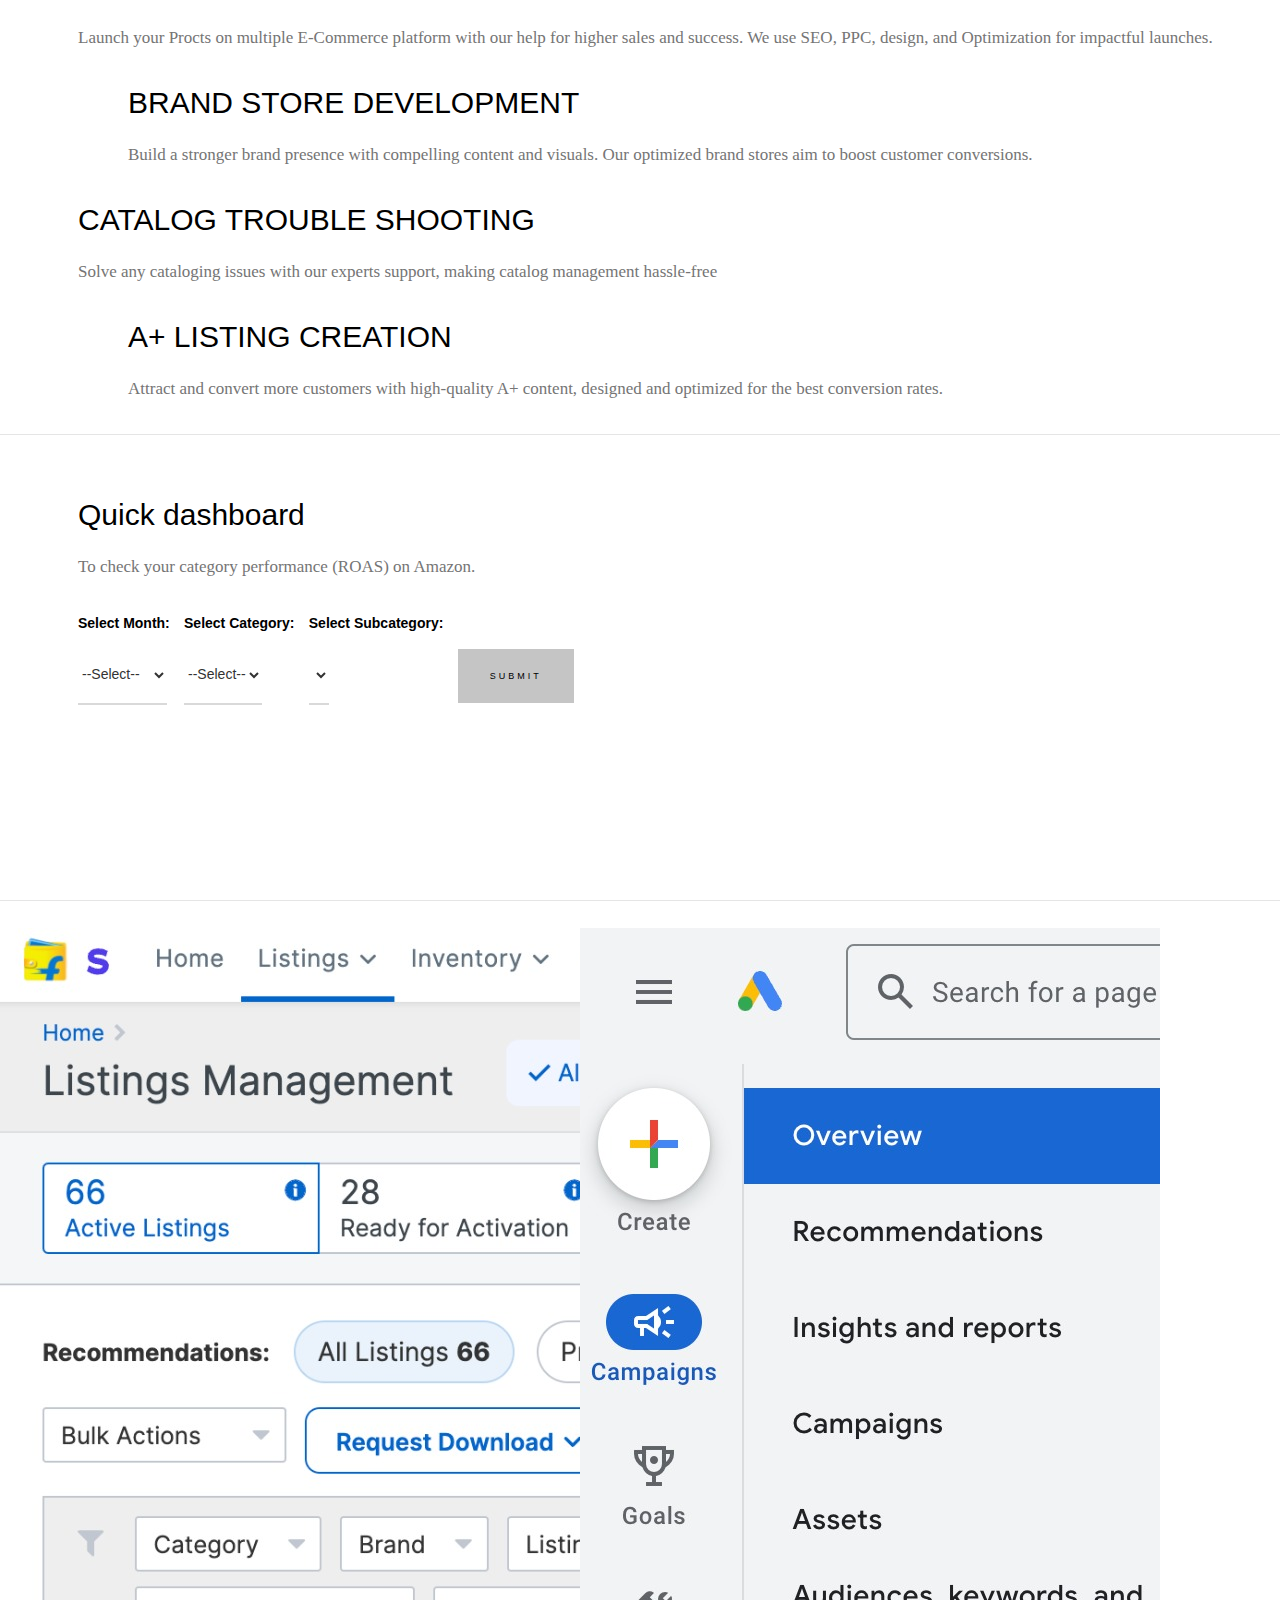
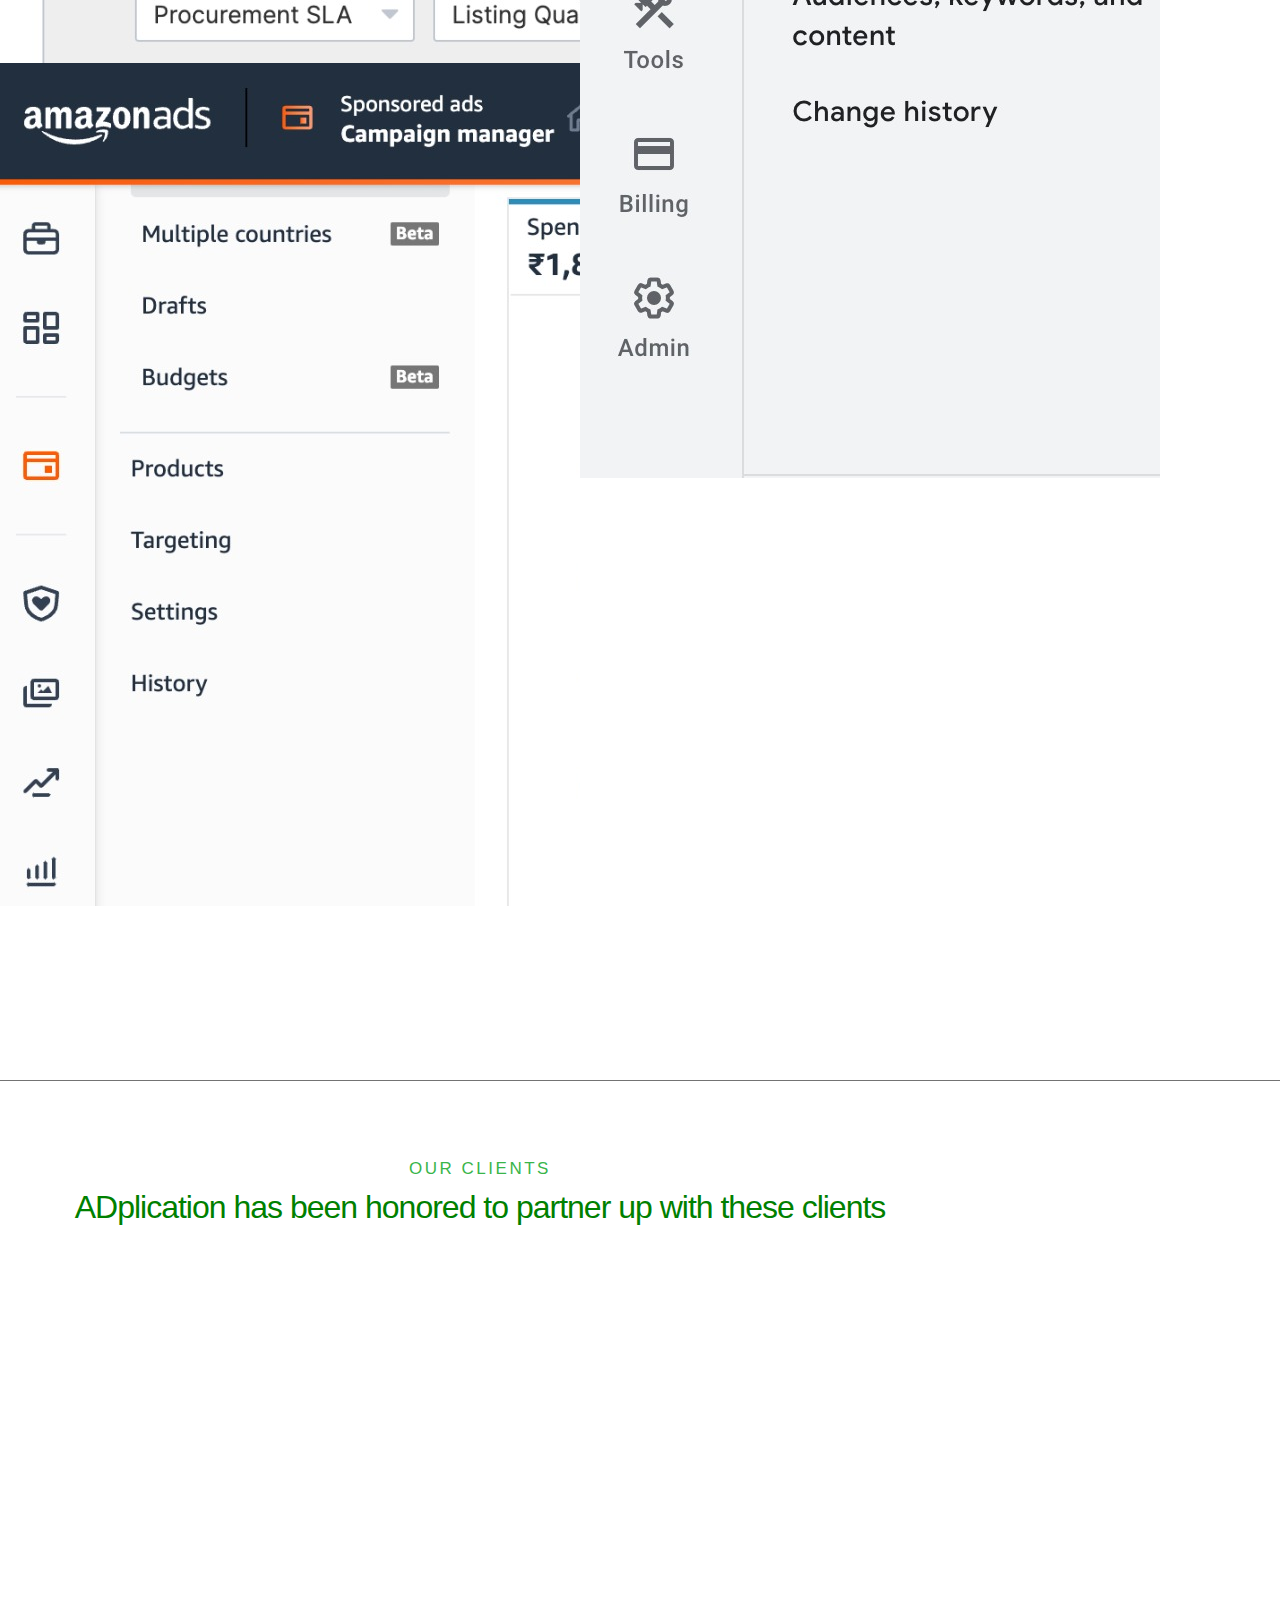
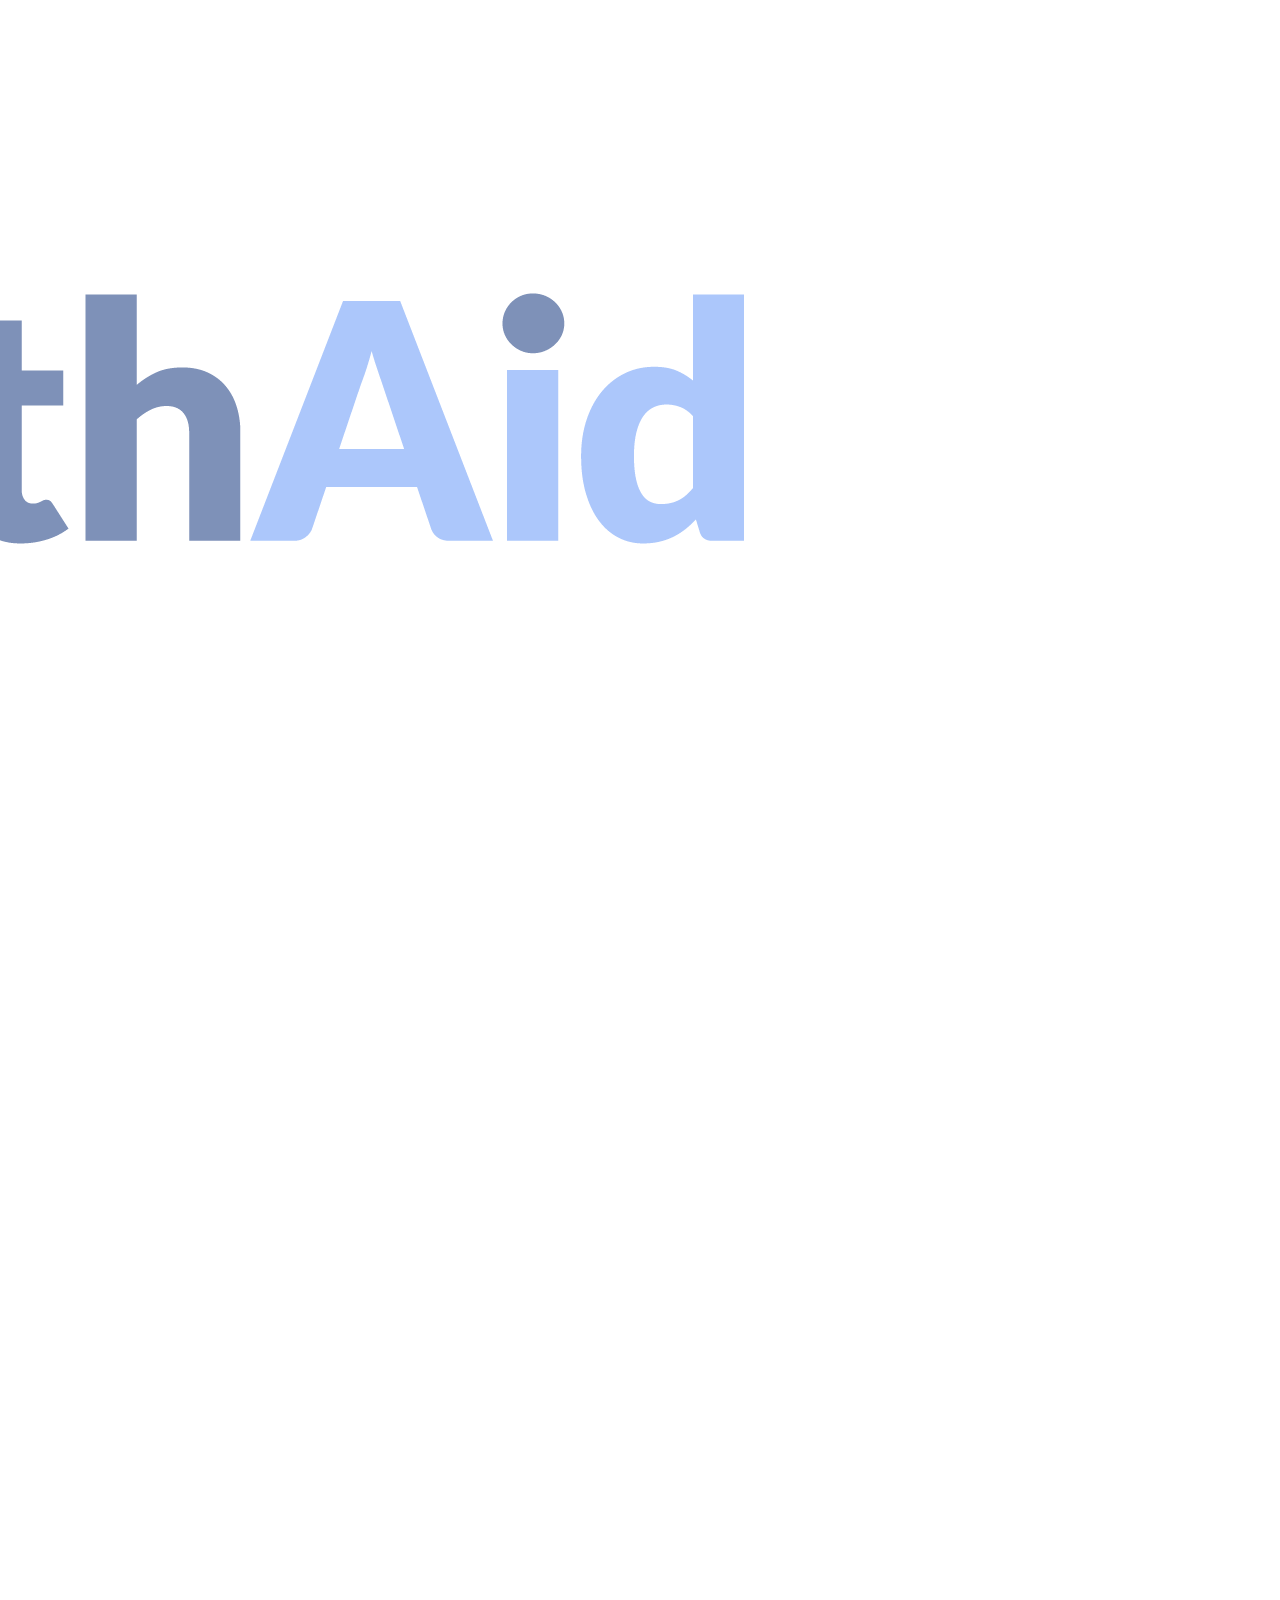
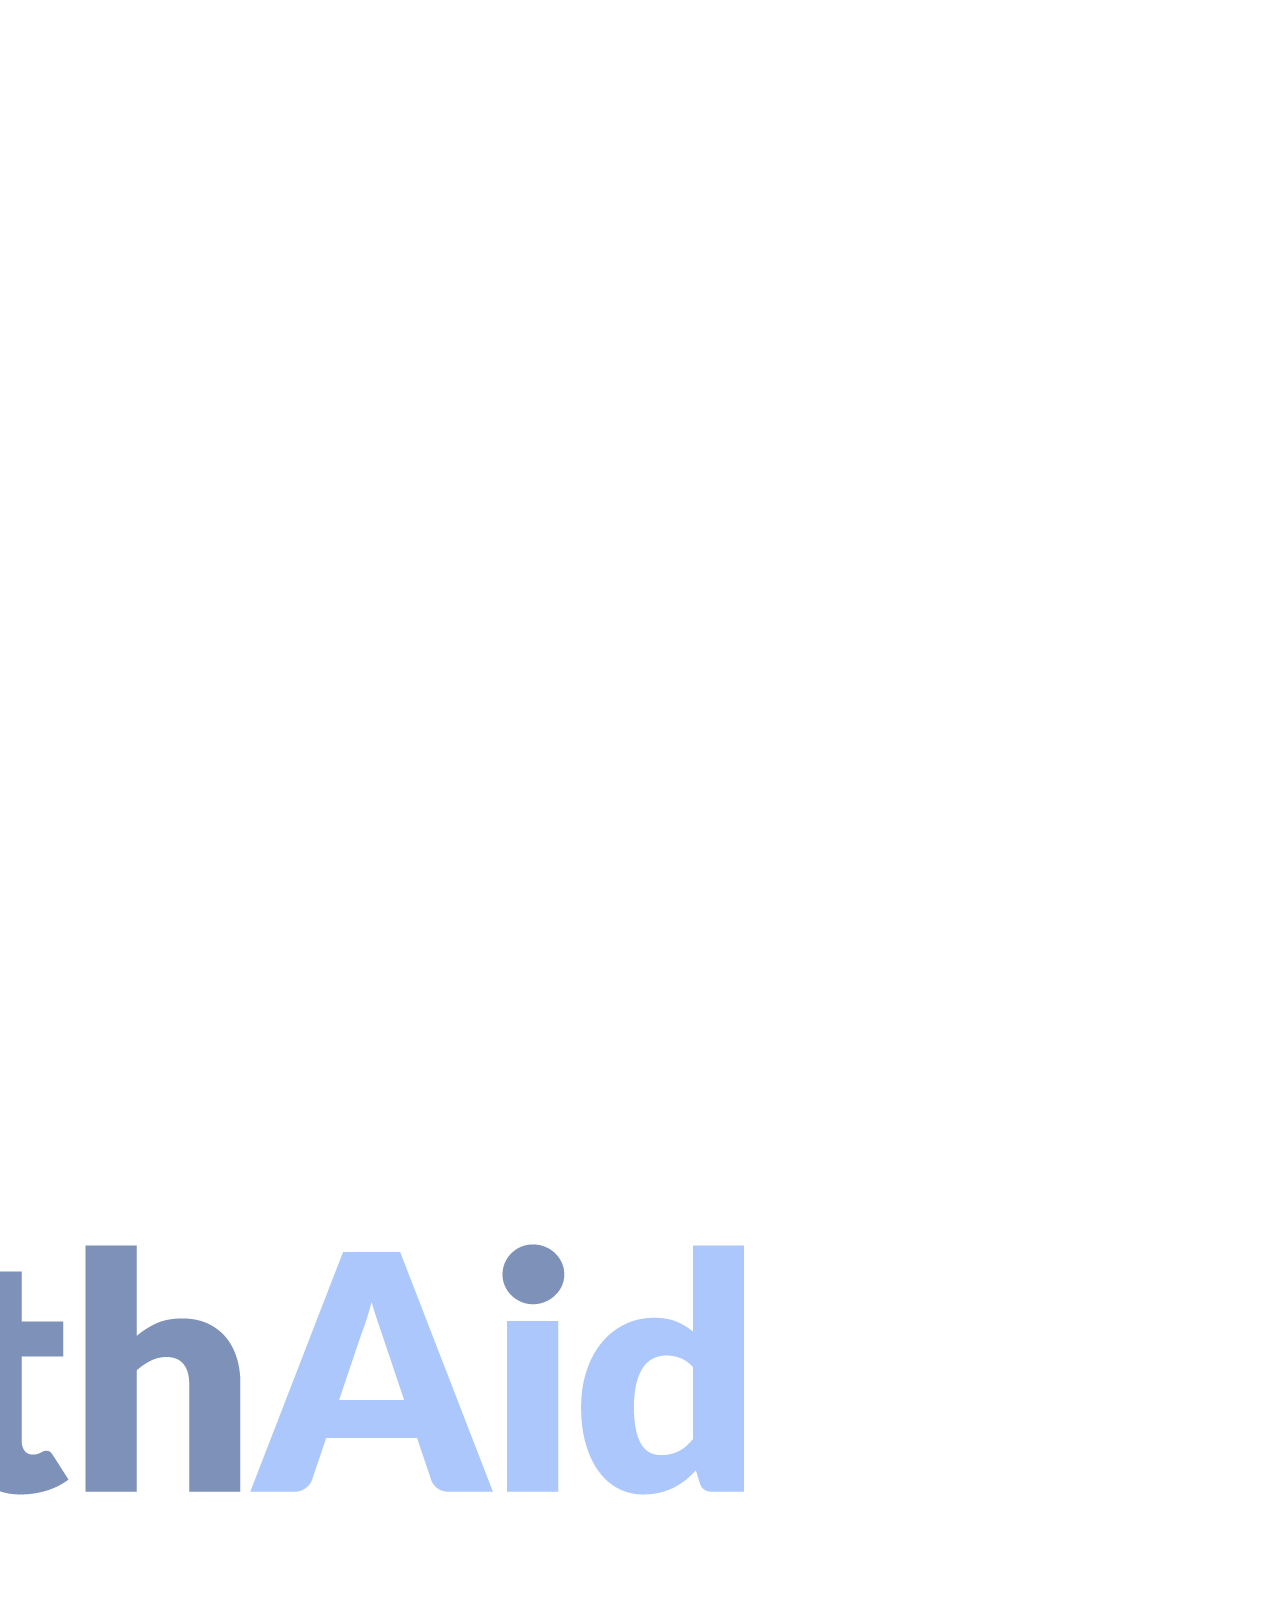
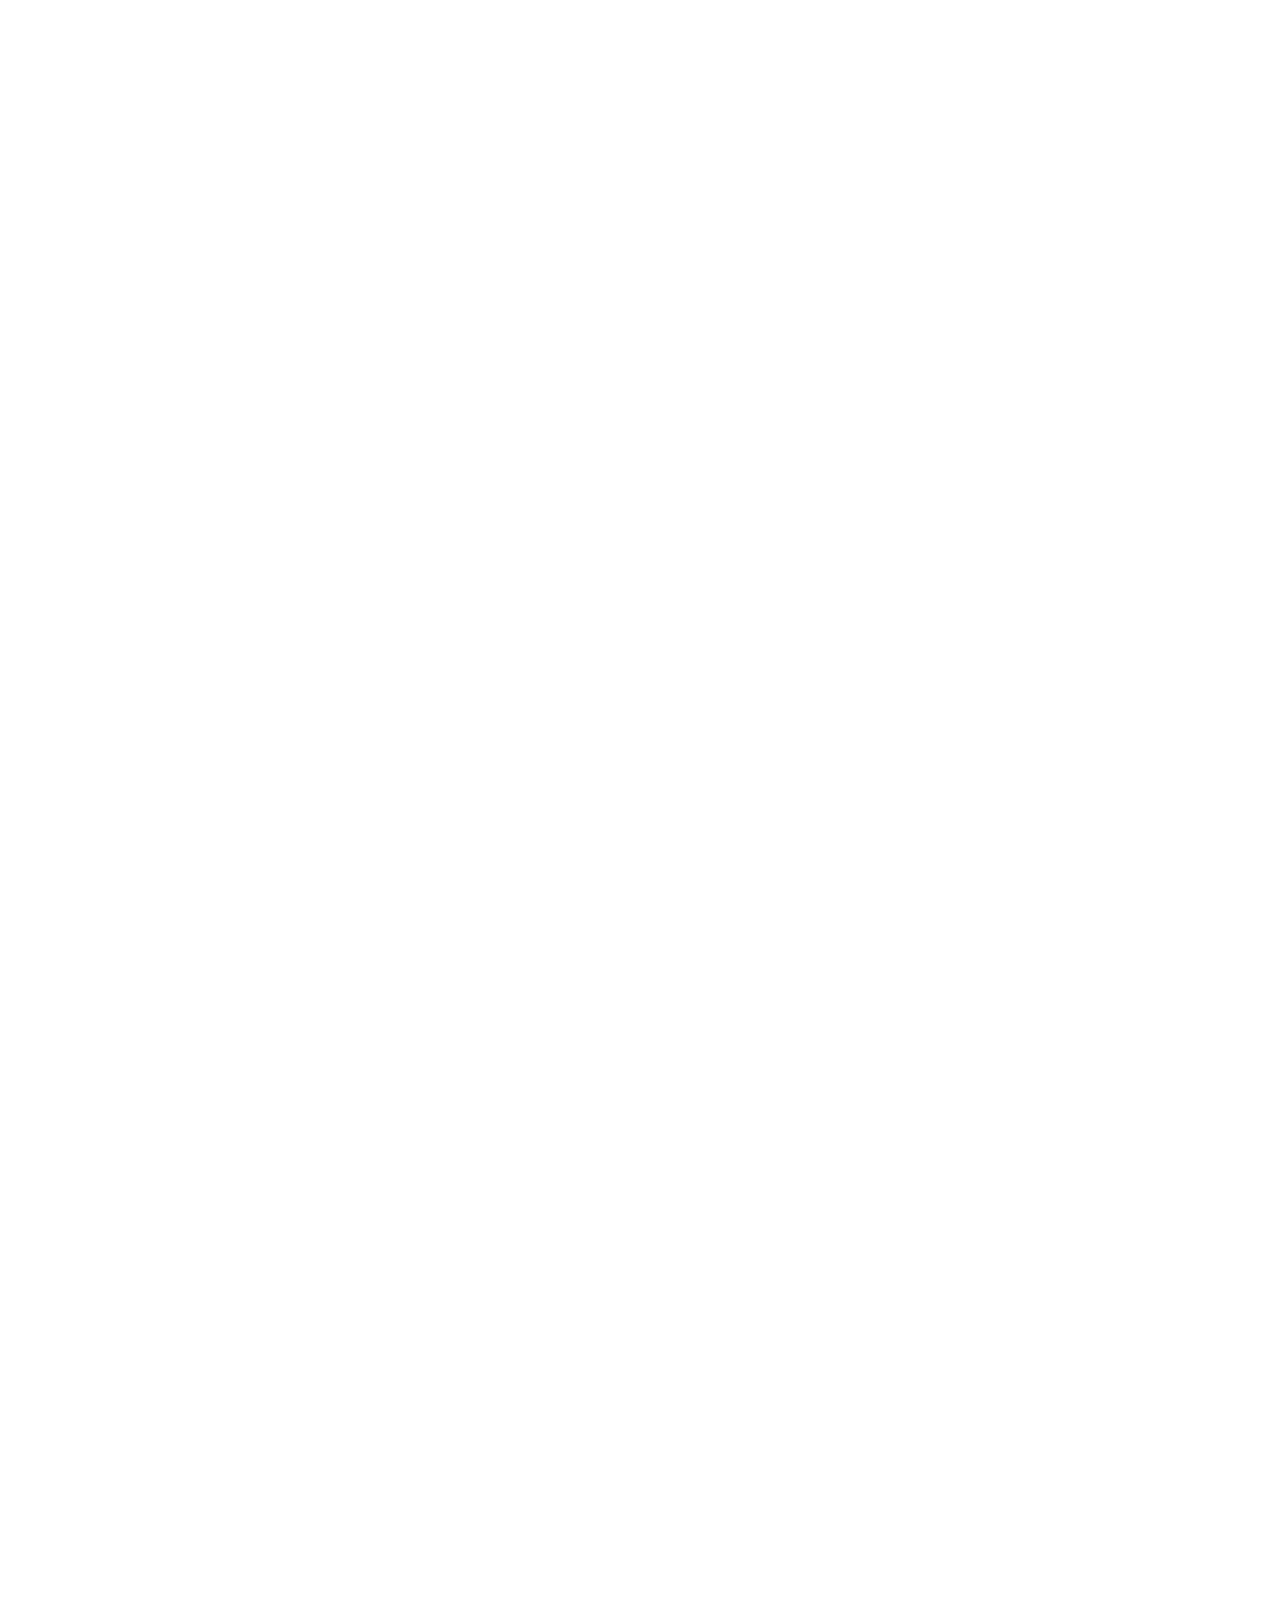
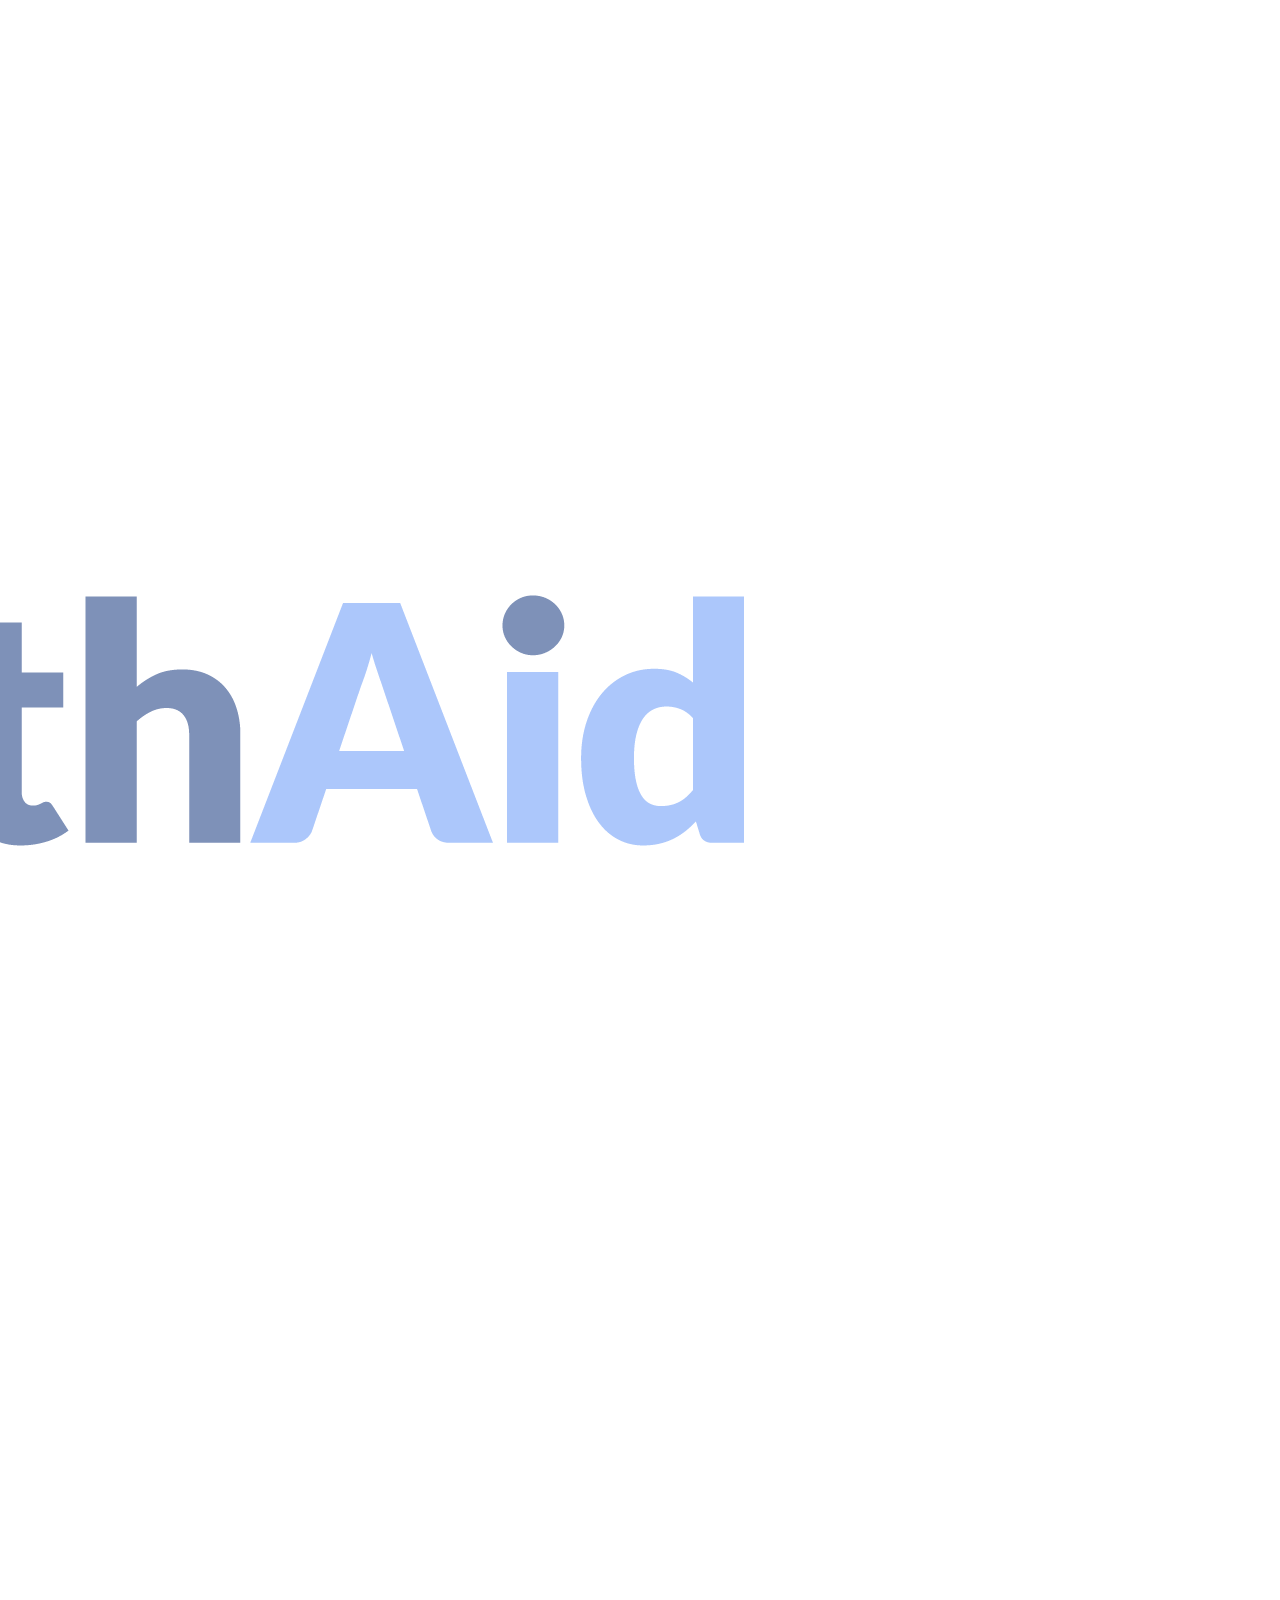
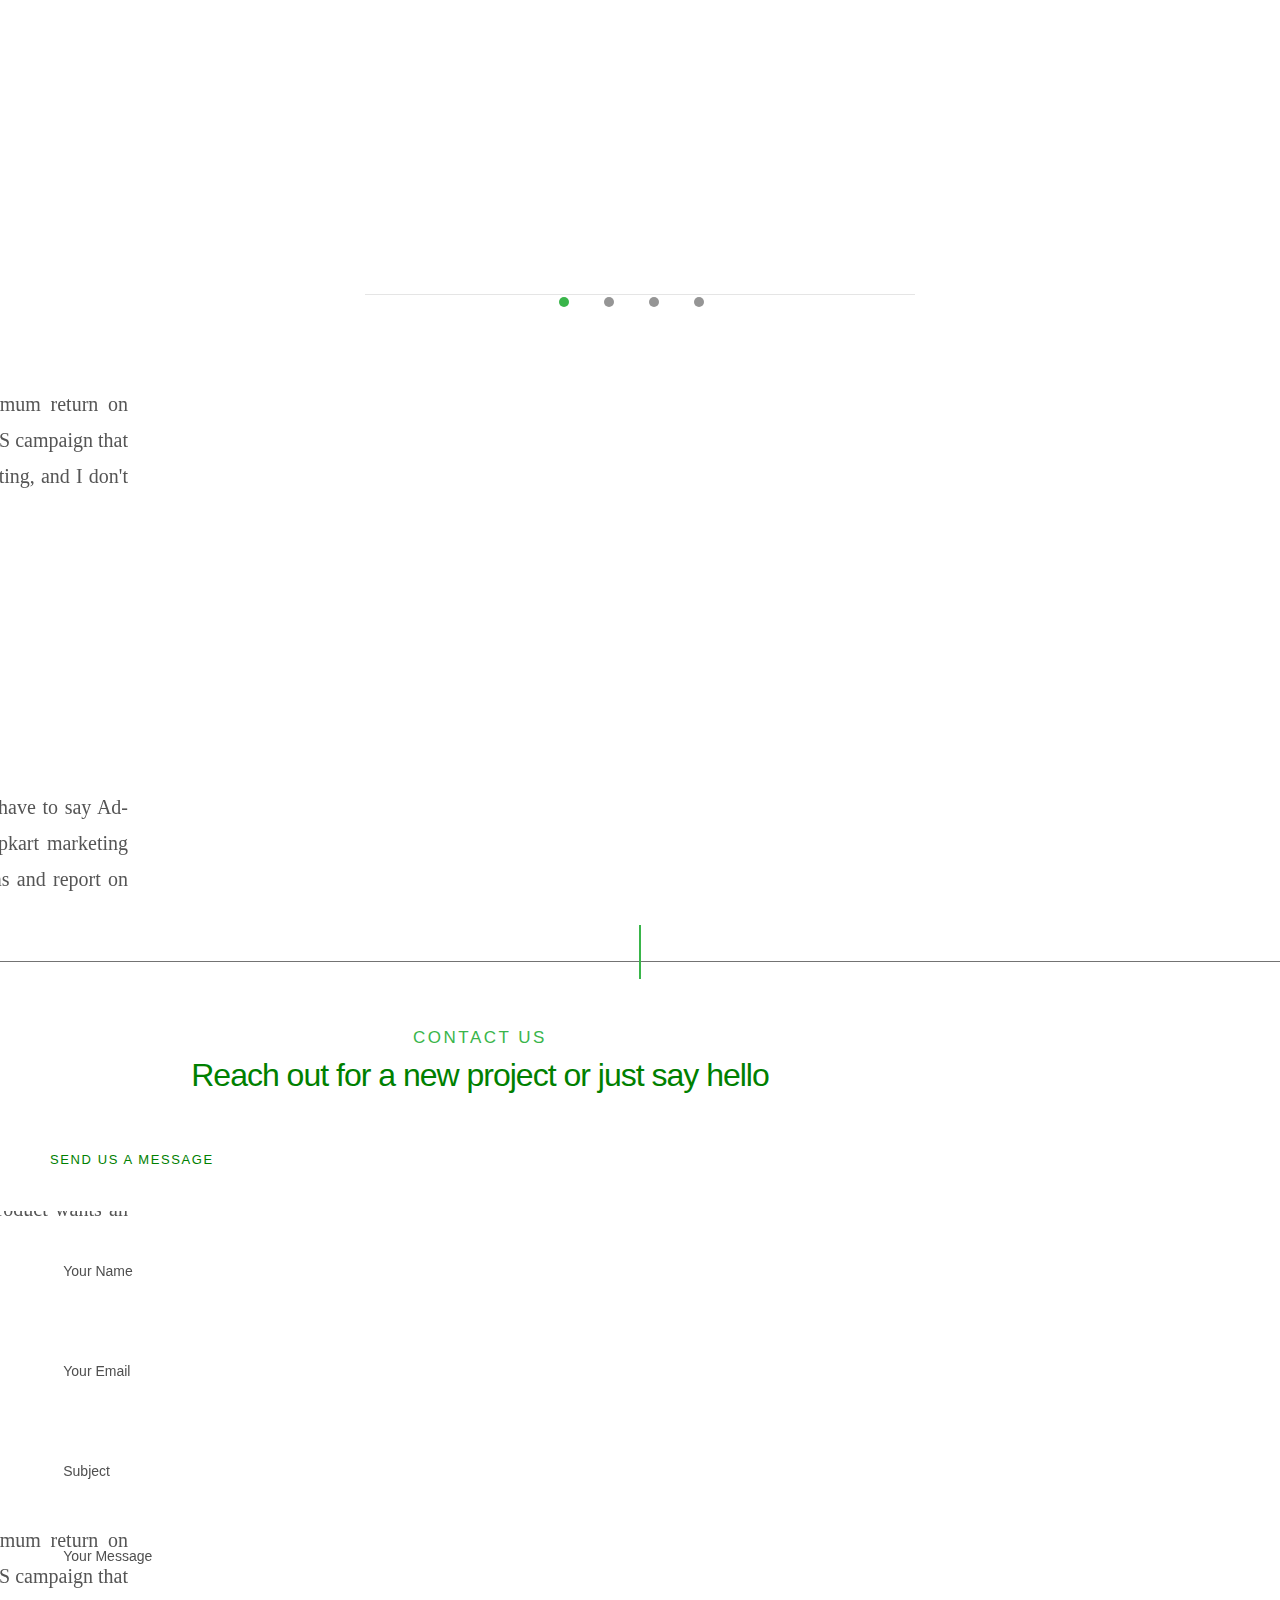
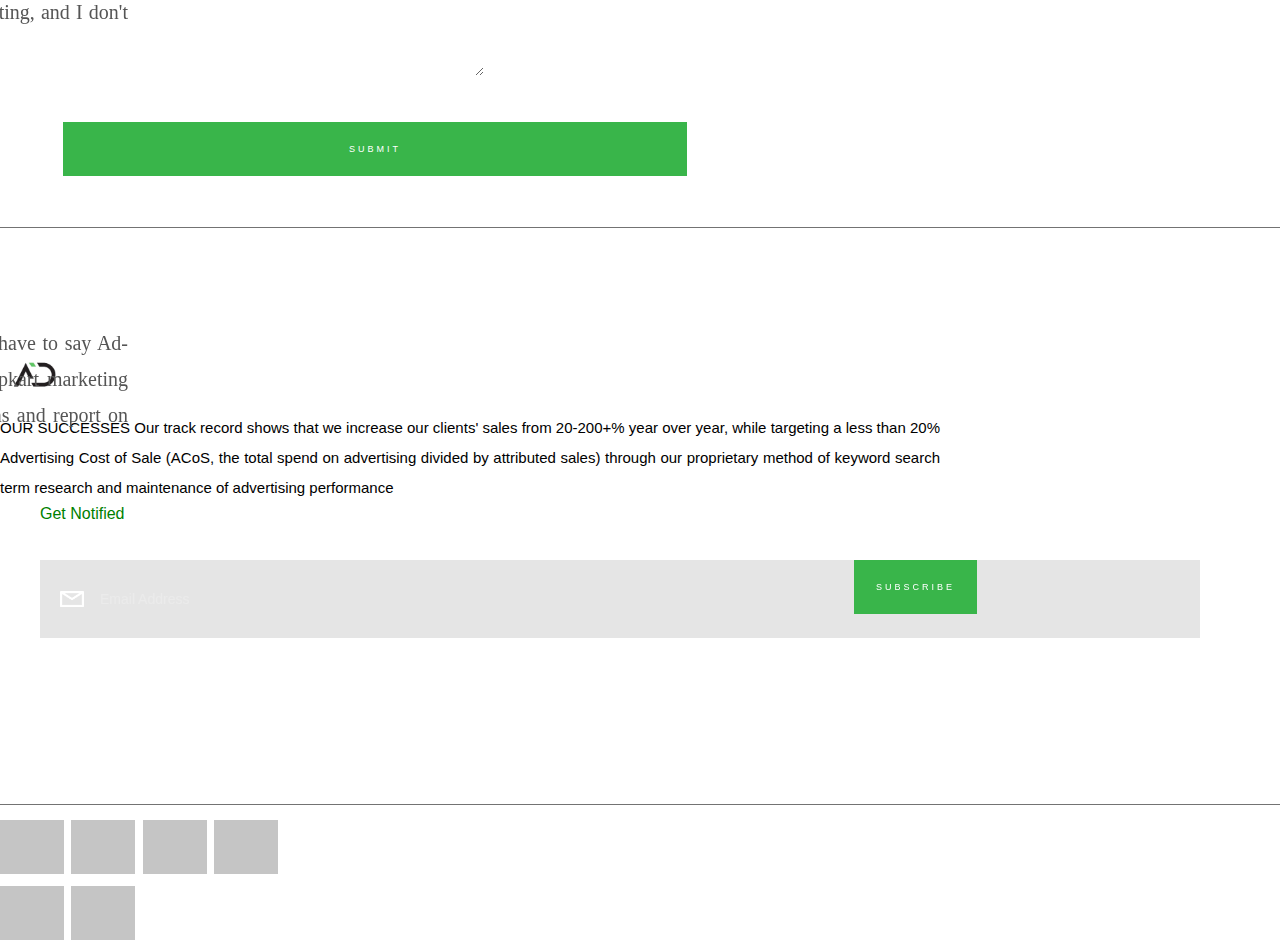
==== commit 51e4c350: "Update index.html" ====
--- a/index.html
+++ b/index.html
@@ -5,6 +5,7 @@
 <head>
     <meta charset="utf-8">
     <title>ADplication || Digital Marketing Trends to Watch in 2024: Navigating the Future ||Stay ahead in the digital marketing game with our expert insights on upcoming trends. Discover innovative strategies and technologies set to revolutionize online engagement and business growth. Dive into the future of digital marketing now!</title>
+    <meta name="google-site-verification" content="5sQ18IgsH2a7u3aMDJFbw69QNleN_nbgaBrAT5-ml00" />
     <meta name="meta" content="Stay ahead in the digital marketing game with our expert insights on upcoming trends. Discover innovative strategies and technologies set to revolutionize online engagement and business growth. Dive into the future of digital marketing now!">
     <meta name="title" content="Digital Marketing Trends to Watch in 2024: Navigating the Future">
     <meta name="description" content="Discover top-notch digital marketing strategies including content marketing, SEO, social media advertising, email campaigns, and more. Stay ahead with the latest trends in e-commerce, mobile marketing, PPC advertising, and digital analytics.Stay ahead in the digital marketing game with our expert insights on upcoming trends. Discover innovative strategies and technologies set to revolutionize online engagement and business growth. Dive into the future of digital marketing now!">
@@ -398,14 +399,10 @@
                     </p>
                 </div>
             </div>
-            
-            
-            
         </div>
-    </section>
+    </div>
         <!-- end services-list -->
         <hr>
-    <section>
         <div class="row  services-list block-1-2 block-tab-full">
             <div class="col-block service-item" data-aos="fade-up">
                 <div class="service-icon"><i class="icon-lego-block"></i></div>
